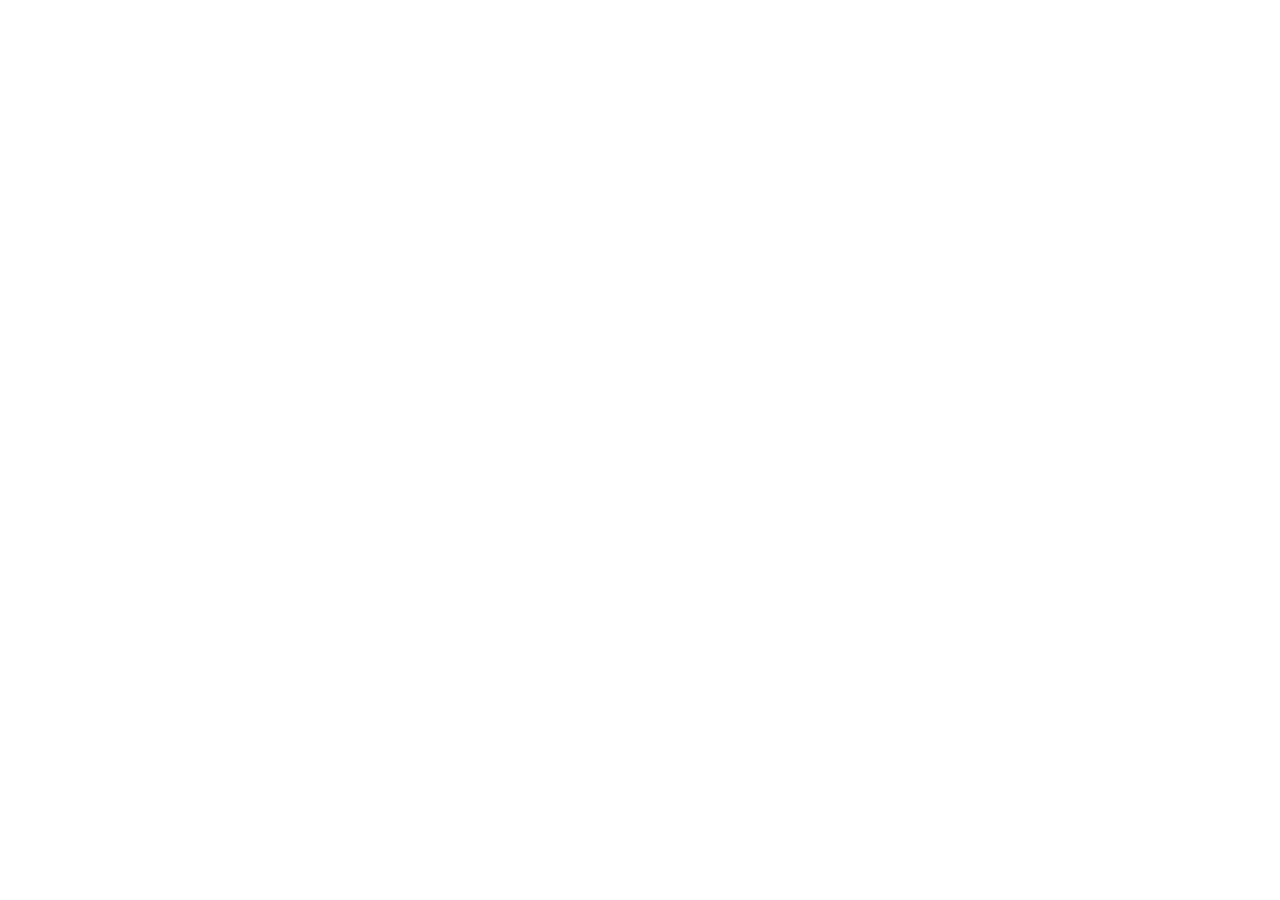
==== index.html @ f8d8f5c1 "Refactor code structure for improved readability and maintainability" ====
<!doctype html>
<html lang="ar" dir="rtl">
  <head>
    <meta charset="UTF-8" />
    <link rel="icon" type="image/svg+xml" href="/MahmoudSelmi_Portfolio/favicon.svg" />
    <meta name="viewport" content="width=device-width, initial-scale=1.0" />
    <meta
      name="description"
      content="Mahmoud Selmi — Flutter Developer building production-ready mobile apps."
    />
    <title>Mahmoud Selmi — Flutter Developer</title>
    <link rel="preconnect" href="https://fonts.googleapis.com" />
    <link rel="preconnect" href="https://fonts.gstatic.com" crossorigin />
    <link
      href="https://fonts.googleapis.com/css2?family=IBM+Plex+Sans+Arabic:wght@400;500;600;700&family=IBM+Plex+Mono:wght@400;500;600&display=swap"
      rel="stylesheet"
    />
    <script type="module" crossorigin src="/MahmoudSelmi_Portfolio/assets/index-axI7-rVk.js"></script>
    <link rel="stylesheet" crossorigin href="/MahmoudSelmi_Portfolio/assets/index-DP6s2UoB.css">
  </head>
  <body>
    <div id="root"></div>
  </body>
</html>
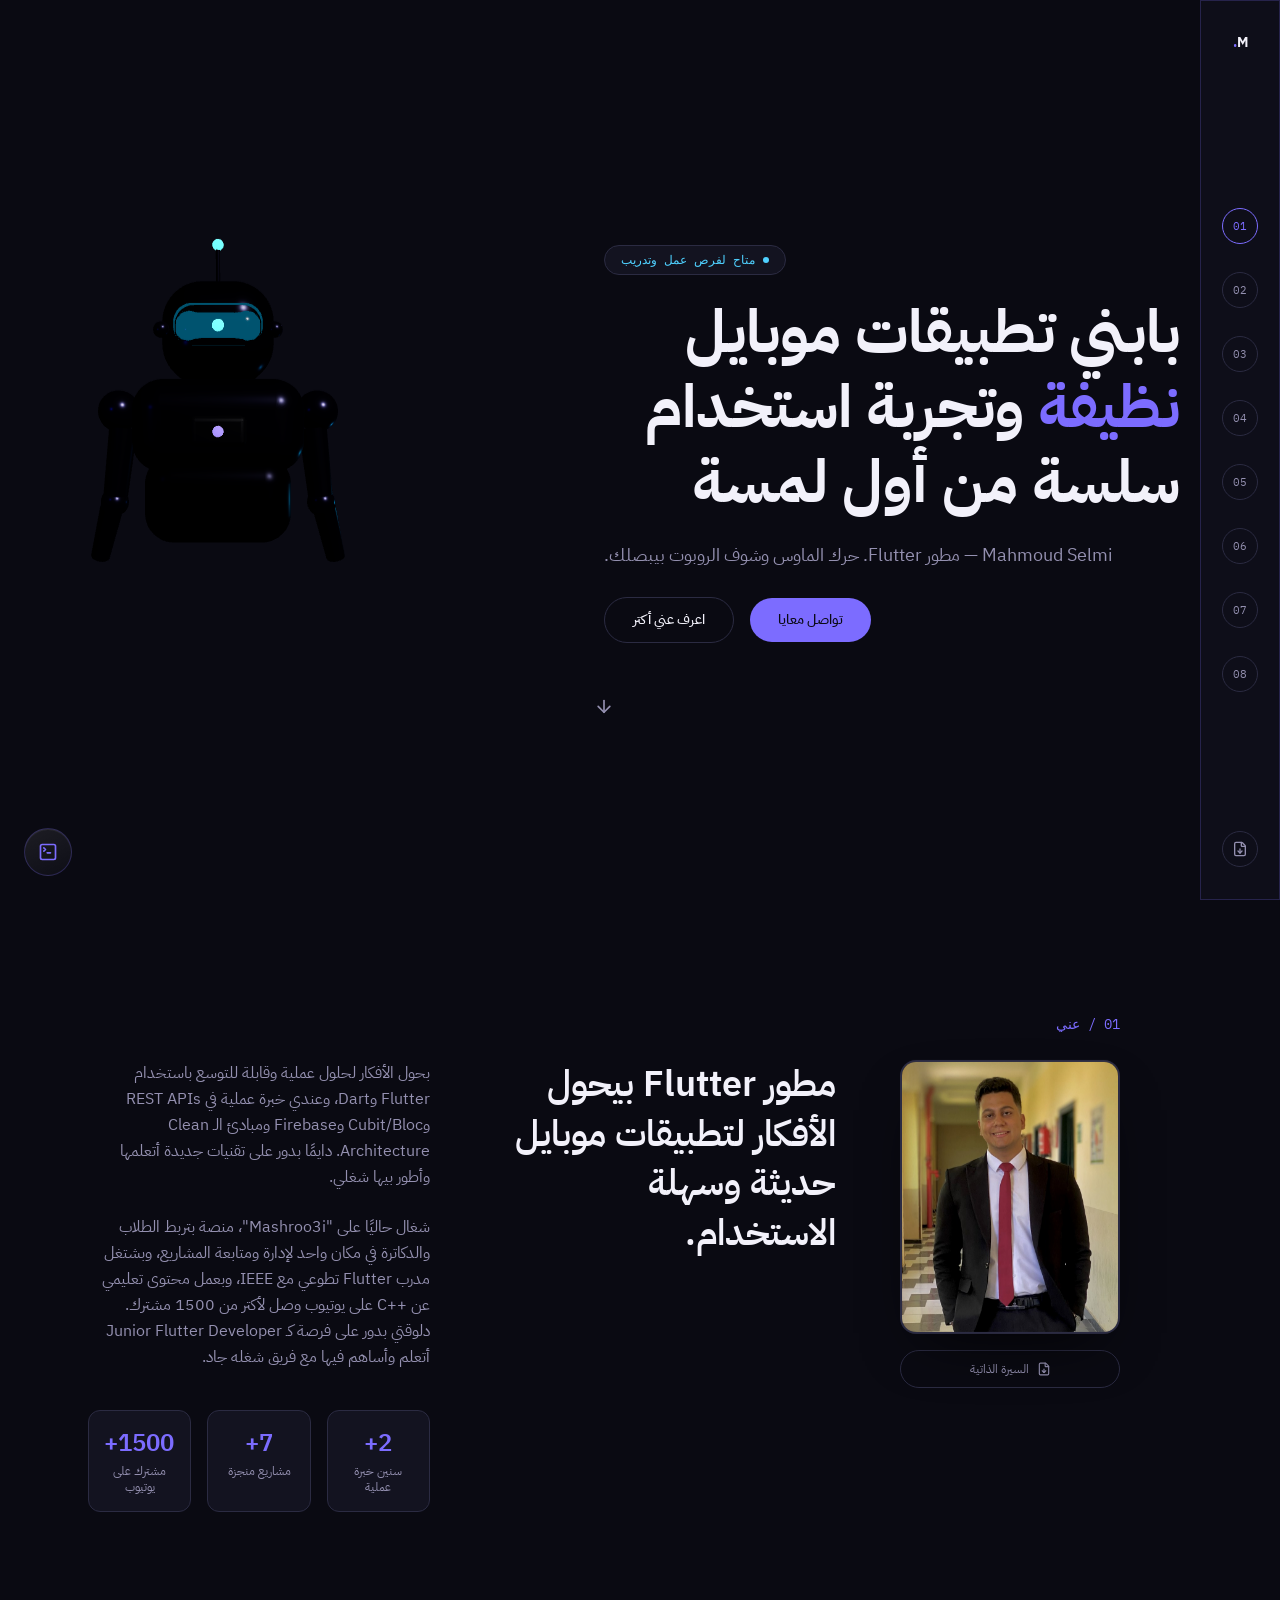
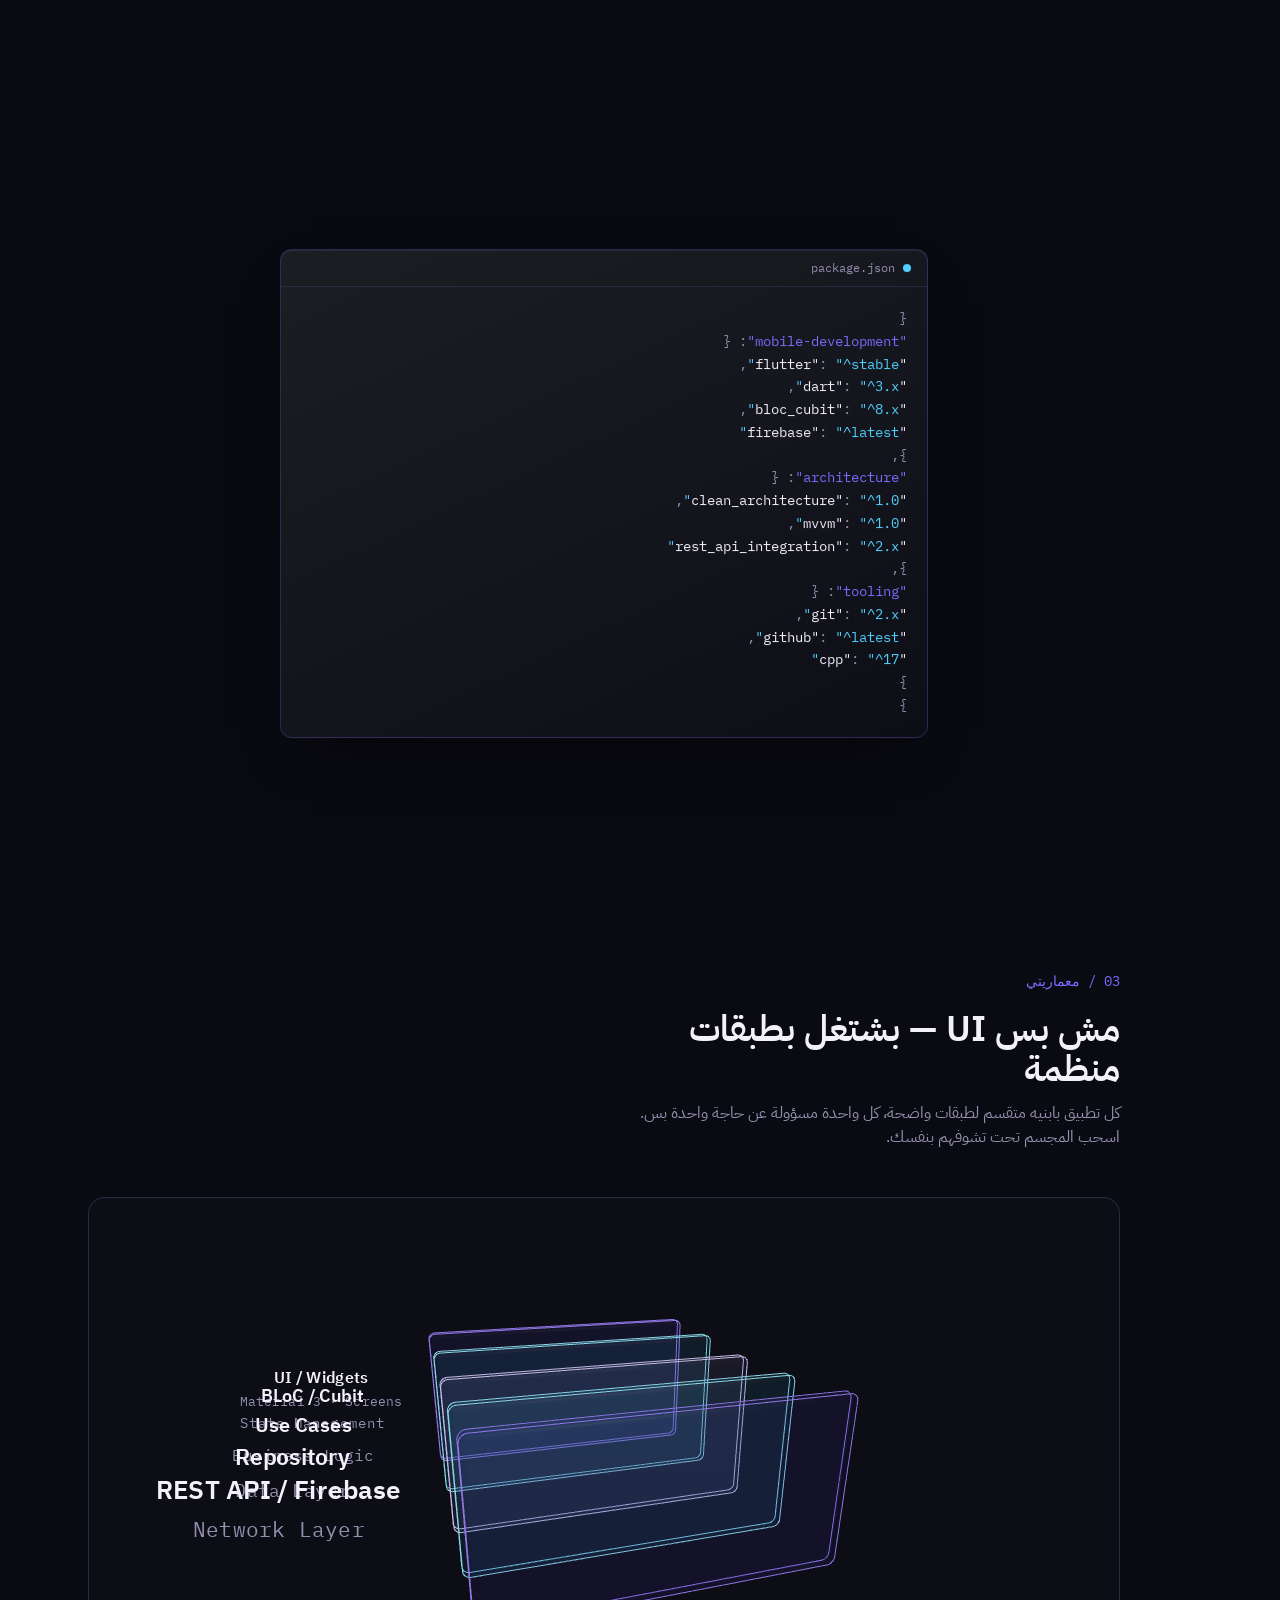
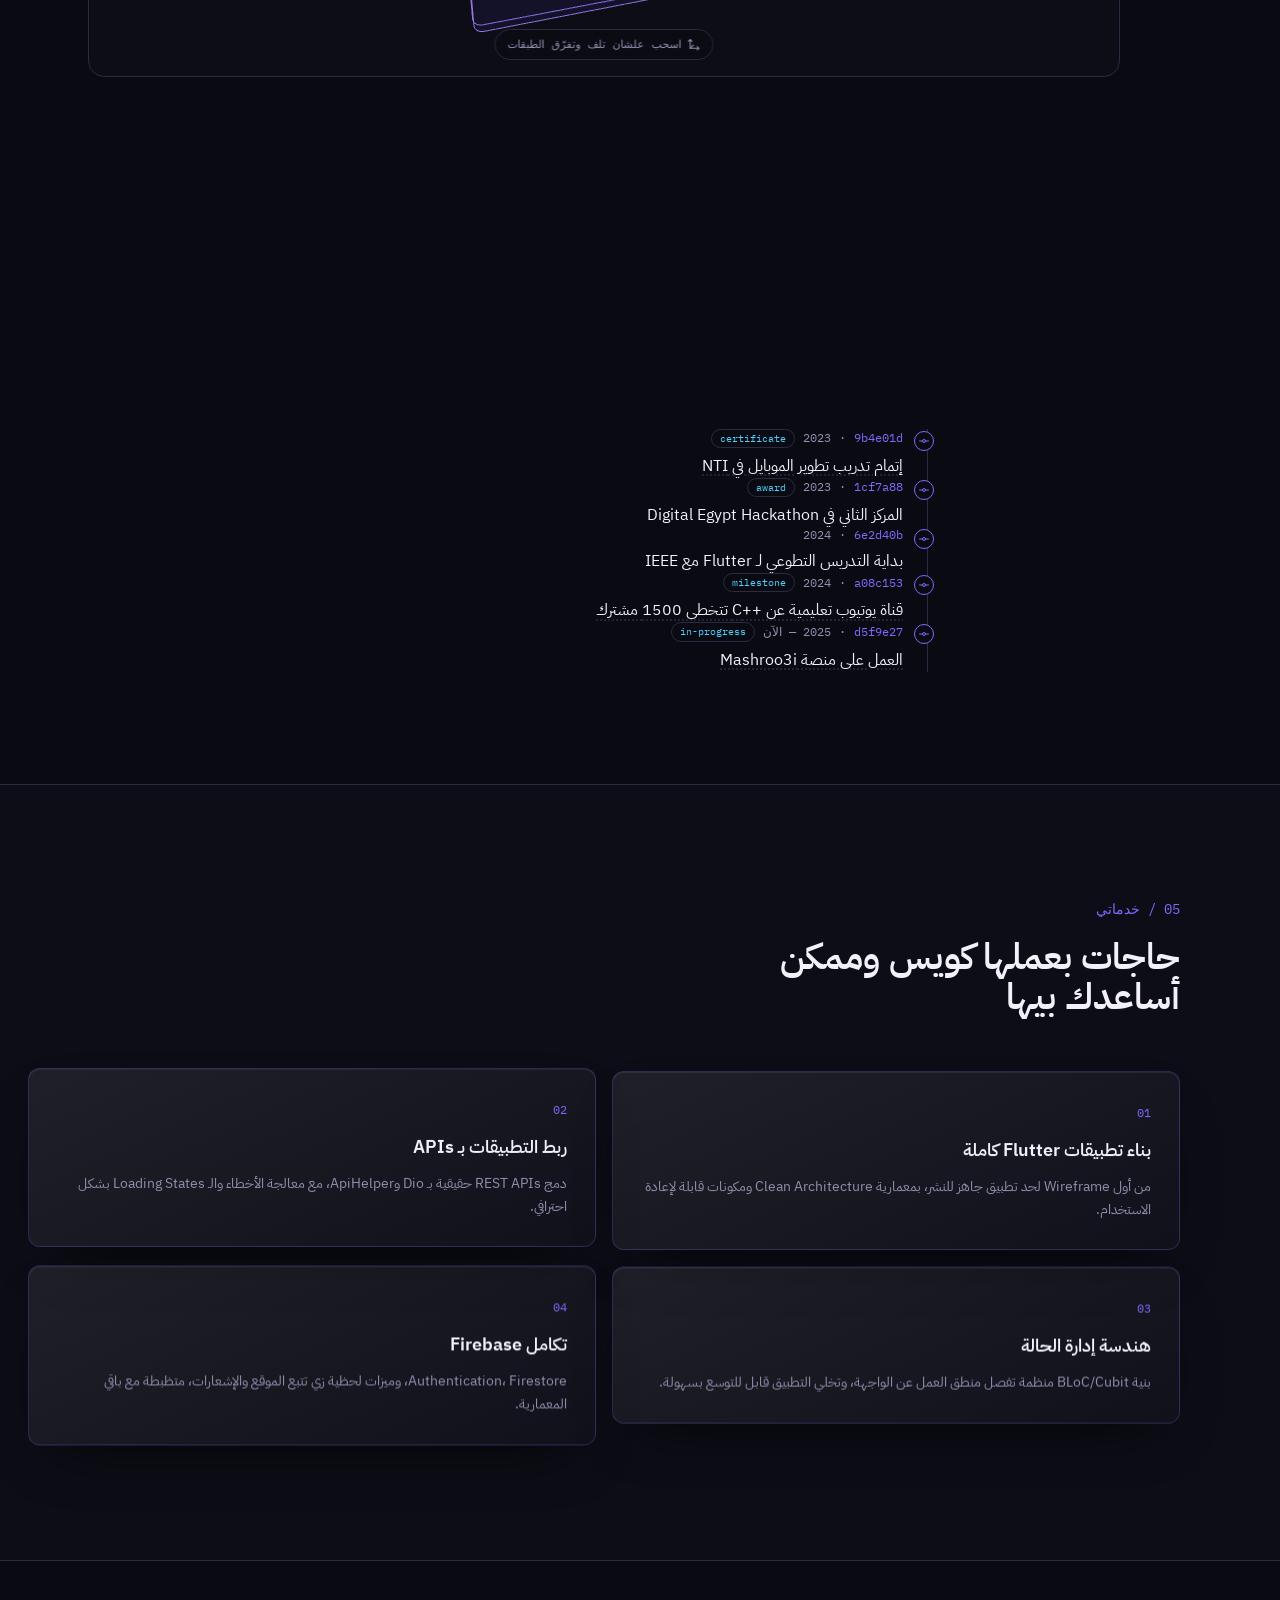
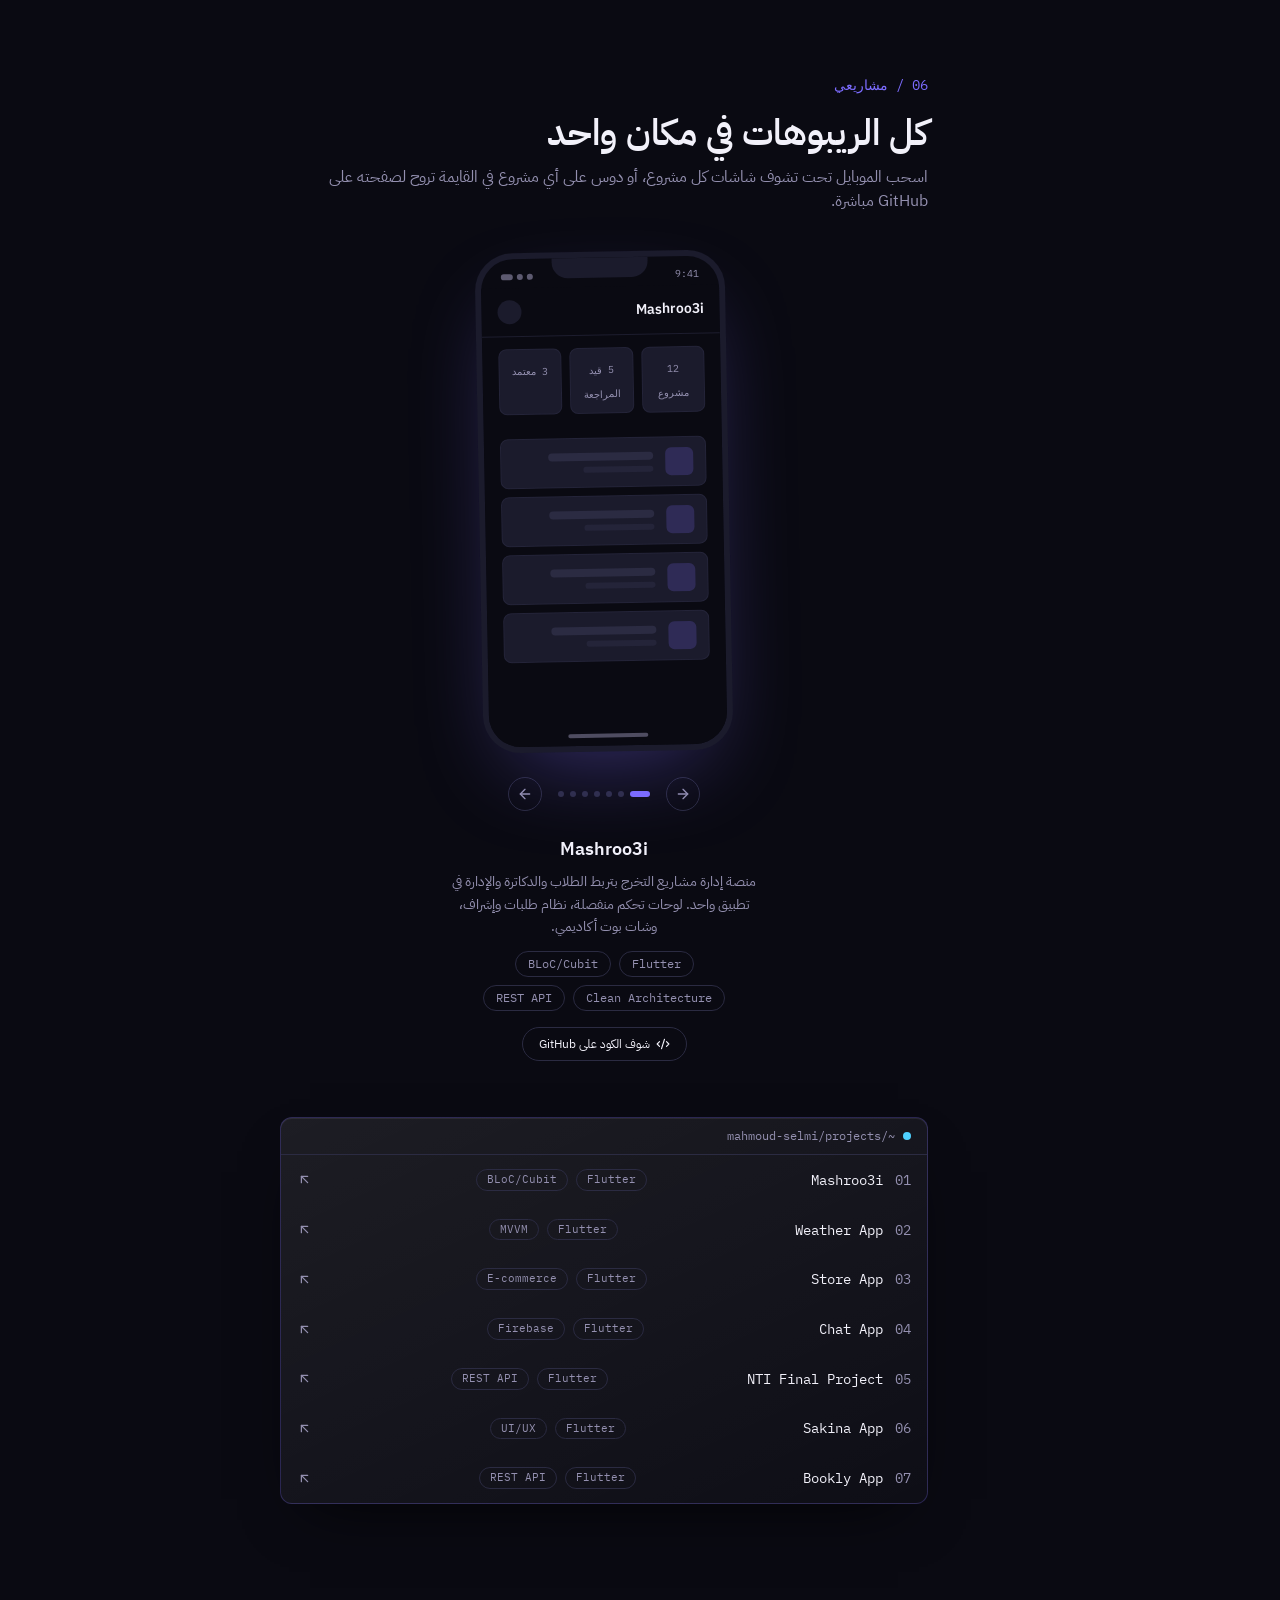
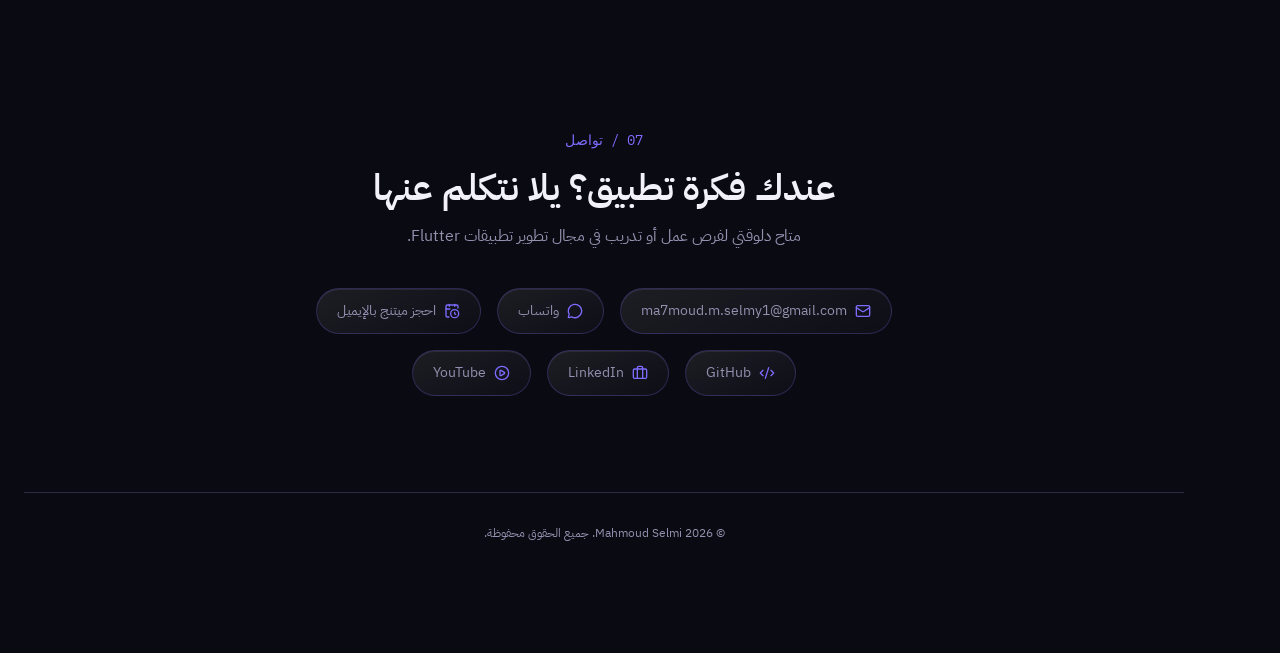
==== commit 31dcfde0: "Add Tailwind CSS styles for responsive design and utility classes" ====
--- a/index.html
+++ b/index.html
@@ -2,7 +2,7 @@
 <html lang="ar" dir="rtl">
   <head>
     <meta charset="UTF-8" />
-    <link rel="icon" type="image/svg+xml" href="/MahmoudSelmi_Portfolio/favicon.svg" />
+    <link rel="icon" type="image/svg+xml" href="./favicon.svg" />
     <meta name="viewport" content="width=device-width, initial-scale=1.0" />
     <meta
       name="description"
@@ -15,8 +15,8 @@
       href="https://fonts.googleapis.com/css2?family=IBM+Plex+Sans+Arabic:wght@400;500;600;700&family=IBM+Plex+Mono:wght@400;500;600&display=swap"
       rel="stylesheet"
     />
-    <script type="module" crossorigin src="/MahmoudSelmi_Portfolio/assets/index-axI7-rVk.js"></script>
-    <link rel="stylesheet" crossorigin href="/MahmoudSelmi_Portfolio/assets/index-DP6s2UoB.css">
+    <script type="module" crossorigin src="./assets/index-Dy1GFyb8.js"></script>
+    <link rel="stylesheet" crossorigin href="./assets/index-g5i7wtzb.css">
   </head>
   <body>
     <div id="root"></div>
--- a/assets/index-g5i7wtzb.css
+++ b/assets/index-g5i7wtzb.css
@@ -0,0 +1,2 @@
+/*! tailwindcss v4.3.3 | MIT License | https://tailwindcss.com */
+@layer properties{@supports (((-webkit-hyphens:none)) and (not (margin-trim:inline))) or ((-moz-orient:inline) and (not (color:rgb(from red r g b)))){*,:before,:after,::backdrop{--tw-translate-x:0;--tw-translate-y:0;--tw-translate-z:0;--tw-scale-x:1;--tw-scale-y:1;--tw-scale-z:1;--tw-rotate-x:initial;--tw-rotate-y:initial;--tw-rotate-z:initial;--tw-skew-x:initial;--tw-skew-y:initial;--tw-space-y-reverse:0;--tw-border-style:solid;--tw-leading:initial;--tw-font-weight:initial;--tw-shadow:0 0 #0000;--tw-shadow-color:initial;--tw-shadow-alpha:100%;--tw-inset-shadow:0 0 #0000;--tw-inset-shadow-color:initial;--tw-inset-shadow-alpha:100%;--tw-ring-color:initial;--tw-ring-shadow:0 0 #0000;--tw-inset-ring-color:initial;--tw-inset-ring-shadow:0 0 #0000;--tw-ring-inset:initial;--tw-ring-offset-width:0px;--tw-ring-offset-color:#fff;--tw-ring-offset-shadow:0 0 #0000;--tw-blur:initial;--tw-brightness:initial;--tw-contrast:initial;--tw-grayscale:initial;--tw-hue-rotate:initial;--tw-invert:initial;--tw-opacity:initial;--tw-saturate:initial;--tw-sepia:initial;--tw-drop-shadow:initial;--tw-drop-shadow-color:initial;--tw-drop-shadow-alpha:100%;--tw-drop-shadow-size:initial;--tw-backdrop-blur:initial;--tw-backdrop-brightness:initial;--tw-backdrop-contrast:initial;--tw-backdrop-grayscale:initial;--tw-backdrop-hue-rotate:initial;--tw-backdrop-invert:initial;--tw-backdrop-opacity:initial;--tw-backdrop-saturate:initial;--tw-backdrop-sepia:initial;--tw-duration:initial}}}@layer theme{:root,:host{--font-sans:-apple-system, BlinkMacSystemFont, "Segoe UI", Roboto, "Helvetica Neue", "Noto Sans", Arial, sans-serif, "Apple Color Emoji", "Segoe UI Emoji", "Segoe UI Symbol", "Noto Color Emoji";--spacing:.25rem;--container-xs:20rem;--container-md:28rem;--container-lg:32rem;--container-xl:36rem;--container-3xl:48rem;--container-6xl:72rem;--text-xs:.75rem;--text-xs--line-height:calc(1 / .75);--text-sm:.875rem;--text-sm--line-height:calc(1.25 / .875);--text-base:1rem;--text-base--line-height:calc(1.5 / 1);--text-lg:1.125rem;--text-lg--line-height:calc(1.75 / 1.125);--text-2xl:1.5rem;--text-2xl--line-height:calc(2 / 1.5);--text-3xl:1.875rem;--text-3xl--line-height:calc(2.25 / 1.875);--text-4xl:2.25rem;--text-4xl--line-height:calc(2.5 / 2.25);--text-5xl:3rem;--text-5xl--line-height:1;--text-6xl:3.75rem;--text-6xl--line-height:1;--font-weight-medium:500;--font-weight-semibold:600;--font-weight-bold:700;--leading-tight:1.25;--leading-snug:1.375;--leading-relaxed:1.625;--radius-sm:.25rem;--radius-md:.375rem;--radius-lg:.5rem;--radius-xl:.75rem;--radius-2xl:1rem;--blur-sm:8px;--default-transition-duration:.15s;--default-transition-timing-function:cubic-bezier(.4, 0, .2, 1);--default-font-family:var(--font-sans);--default-mono-font-family:"IBM Plex Mono", monospace;--color-bg:var(--color-bg);--color-surface:var(--color-surface);--color-surface-raised:var(--color-surface-raised);--color-border:var(--color-border);--color-text:var(--color-text);--color-text-muted:var(--color-text-muted);--color-accent:var(--color-accent);--color-accent-light:var(--color-accent-light);--color-signal:var(--color-signal);--font-body:"IBM Plex Sans Arabic", sans-serif}}@layer base{*,:after,:before,::backdrop{box-sizing:border-box;border:0 solid;margin:0;padding:0}::file-selector-button{box-sizing:border-box;border:0 solid;margin:0;padding:0}html,:host{-webkit-text-size-adjust:100%;tab-size:4;line-height:1.5;font-family:var(--default-font-family,-apple-system, BlinkMacSystemFont, "Segoe UI", Roboto, "Helvetica Neue", "Noto Sans", Arial, sans-serif, "Apple Color Emoji", "Segoe UI Emoji", "Segoe UI Symbol", "Noto Color Emoji");font-feature-settings:var(--default-font-feature-settings,normal);font-variation-settings:var(--default-font-variation-settings,normal);-webkit-tap-highlight-color:transparent}hr{height:0;color:inherit;border-top-width:1px}abbr:where([title]){-webkit-text-decoration:underline dotted;text-decoration:underline dotted}h1,h2,h3,h4,h5,h6{font-size:inherit;font-weight:inherit}a{color:inherit;-webkit-text-decoration:inherit;-webkit-text-decoration:inherit;-webkit-text-decoration:inherit;-webkit-text-decoration:inherit;text-decoration:inherit}b,strong{font-weight:bolder}code,kbd,samp,pre{font-family:var(--default-mono-font-family,ui-monospace, SFMono-Regular, Menlo, Monaco, Consolas, "Liberation Mono", "Courier New", monospace);font-feature-settings:var(--default-mono-font-feature-settings,normal);font-variation-settings:var(--default-mono-font-variation-settings,normal);font-size:1em}small{font-size:80%}sub,sup{vertical-align:baseline;font-size:75%;line-height:0;position:relative}sub{bottom:-.25em}sup{top:-.5em}table{text-indent:0;border-color:inherit;border-collapse:collapse}:-moz-focusring:where(:not(iframe)){outline:auto}progress{vertical-align:baseline}summary{display:list-item}ol,ul,menu{list-style:none}img,svg,video,canvas,audio,iframe,embed,object{vertical-align:middle;display:block}img,video{max-width:100%;height:auto}button,input,select,optgroup,textarea{font:inherit;font-feature-settings:inherit;font-variation-settings:inherit;letter-spacing:inherit;color:inherit;opacity:1;background-color:#0000;border-radius:0}::file-selector-button{font:inherit;font-feature-settings:inherit;font-variation-settings:inherit;letter-spacing:inherit;color:inherit;opacity:1;background-color:#0000;border-radius:0}:where(select:is([multiple],[size])) optgroup{font-weight:bolder}:where(select:is([multiple],[size])) optgroup option{padding-inline-start:20px}::file-selector-button{margin-inline-end:4px}::placeholder{opacity:1}@supports (not ((-webkit-appearance:-apple-pay-button))) or (contain-intrinsic-size:1px){::placeholder{color:currentColor}@supports (color:color-mix(in lab, red, red)){::placeholder{color:color-mix(in oklab, currentcolor 50%, transparent)}}}textarea{resize:vertical}::-webkit-search-decoration{-webkit-appearance:none}::-webkit-date-and-time-value{min-height:1lh;text-align:inherit}::-webkit-datetime-edit{display:inline-flex}::-webkit-datetime-edit-fields-wrapper{padding:0}::-webkit-datetime-edit{padding-block:0}::-webkit-datetime-edit-year-field{padding-block:0}::-webkit-datetime-edit-month-field{padding-block:0}::-webkit-datetime-edit-day-field{padding-block:0}::-webkit-datetime-edit-hour-field{padding-block:0}::-webkit-datetime-edit-minute-field{padding-block:0}::-webkit-datetime-edit-second-field{padding-block:0}::-webkit-datetime-edit-millisecond-field{padding-block:0}::-webkit-datetime-edit-meridiem-field{padding-block:0}::-webkit-calendar-picker-indicator{line-height:1}:-moz-ui-invalid{box-shadow:none}button,input:where([type=button],[type=reset],[type=submit]){appearance:button}::file-selector-button{appearance:button}::-webkit-inner-spin-button{height:auto}::-webkit-outer-spin-button{height:auto}[hidden]:where(:not([hidden=until-found])){display:none!important}}@layer components;@layer utilities{.pointer-events-none{pointer-events:none}.visible{visibility:visible}.absolute{position:absolute}.fixed{position:fixed}.relative{position:relative}.inset-0{inset:0}.inset-x-0{inset-inline:0}.inset-y-0{inset-block:0}.top-0{top:0}.top-0\.5{top:calc(var(--spacing) * .5)}.top-8{top:calc(var(--spacing) * 8)}.right-0{right:0}.right-12{right:calc(var(--spacing) * 12)}.right-\[-31px\]{right:-31px}.bottom-2{bottom:calc(var(--spacing) * 2)}.bottom-4{bottom:calc(var(--spacing) * 4)}.bottom-6{bottom:calc(var(--spacing) * 6)}.bottom-8{bottom:calc(var(--spacing) * 8)}.bottom-24{bottom:calc(var(--spacing) * 24)}.left-1\/2{left:50%}.left-6{left:calc(var(--spacing) * 6)}.z-10{z-index:10}.z-40{z-index:40}.z-50{z-index:50}.z-\[60\]{z-index:60}.mx-auto{margin-inline:auto}.mt-0\.5{margin-top:calc(var(--spacing) * .5)}.mt-1{margin-top:var(--spacing)}.mt-1\.5{margin-top:calc(var(--spacing) * 1.5)}.mt-2{margin-top:calc(var(--spacing) * 2)}.mt-3{margin-top:calc(var(--spacing) * 3)}.mt-4{margin-top:calc(var(--spacing) * 4)}.mt-5{margin-top:calc(var(--spacing) * 5)}.mt-6{margin-top:calc(var(--spacing) * 6)}.mt-7{margin-top:calc(var(--spacing) * 7)}.mt-10{margin-top:calc(var(--spacing) * 10)}.mt-12{margin-top:calc(var(--spacing) * 12)}.mt-14{margin-top:calc(var(--spacing) * 14)}.mt-24{margin-top:calc(var(--spacing) * 24)}.mb-5{margin-bottom:calc(var(--spacing) * 5)}.mb-10{margin-bottom:calc(var(--spacing) * 10)}.ml-2{margin-left:calc(var(--spacing) * 2)}.block{display:block}.flex{display:flex}.grid{display:grid}.hidden{display:none}.inline-block{display:inline-block}.inline-flex{display:inline-flex}.aspect-\[4\/5\]{aspect-ratio:4/5}.aspect-square{aspect-ratio:1}.h-1{height:var(--spacing)}.h-1\.5{height:calc(var(--spacing) * 1.5)}.h-2{height:calc(var(--spacing) * 2)}.h-2\.5{height:calc(var(--spacing) * 2.5)}.h-5{height:calc(var(--spacing) * 5)}.h-6{height:calc(var(--spacing) * 6)}.h-7{height:calc(var(--spacing) * 7)}.h-9{height:calc(var(--spacing) * 9)}.h-12{height:calc(var(--spacing) * 12)}.h-\[2px\]{height:2px}.h-\[320px\]{height:320px}.h-\[380px\]{height:380px}.h-\[420px\]{height:420px}.h-\[440px\]{height:440px}.h-\[calc\(100\%-28px\)\]{height:calc(100% - 28px)}.h-full{height:100%}.min-h-screen{min-height:100vh}.w-0\.5{width:calc(var(--spacing) * .5)}.w-1\.5{width:calc(var(--spacing) * 1.5)}.w-1\/2{width:50%}.w-1\/3{width:33.3333%}.w-2{width:calc(var(--spacing) * 2)}.w-2\.5{width:calc(var(--spacing) * 2.5)}.w-2\/3{width:66.6667%}.w-3{width:calc(var(--spacing) * 3)}.w-3\/4{width:75%}.w-5{width:calc(var(--spacing) * 5)}.w-6{width:calc(var(--spacing) * 6)}.w-7{width:calc(var(--spacing) * 7)}.w-9{width:calc(var(--spacing) * 9)}.w-12{width:calc(var(--spacing) * 12)}.w-20{width:calc(var(--spacing) * 20)}.w-24{width:calc(var(--spacing) * 24)}.w-48{width:calc(var(--spacing) * 48)}.w-52{width:calc(var(--spacing) * 52)}.w-\[220px\]{width:220px}.w-\[280px\]{width:280px}.w-\[min\(92vw\,380px\)\]{width:min(92vw,380px)}.w-full{width:100%}.max-w-3xl{max-width:var(--container-3xl)}.max-w-6xl{max-width:var(--container-6xl)}.max-w-\[260px\]{max-width:260px}.max-w-lg{max-width:var(--container-lg)}.max-w-md{max-width:var(--container-md)}.max-w-xl{max-width:var(--container-xl)}.max-w-xs{max-width:var(--container-xs)}.min-w-0{min-width:0}.flex-1{flex:1}.shrink-0{flex-shrink:0}.origin-top{transform-origin:top}.-translate-x-1\/2{--tw-translate-x:calc(calc(1 / 2 * 100%) * -1);translate:var(--tw-translate-x) var(--tw-translate-y)}.scale-y-0{--tw-scale-y:0%;scale:var(--tw-scale-x) var(--tw-scale-y)}.transform{transform:var(--tw-rotate-x,) var(--tw-rotate-y,) var(--tw-rotate-z,) var(--tw-skew-x,) var(--tw-skew-y,)}.\[cursor\:grab\],.cursor-grab{cursor:grab}.touch-none{touch-action:none}.grid-cols-2{grid-template-columns:repeat(2,minmax(0,1fr))}.grid-cols-3{grid-template-columns:repeat(3,minmax(0,1fr))}.flex-col{flex-direction:column}.flex-col-reverse{flex-direction:column-reverse}.flex-wrap{flex-wrap:wrap}.items-center{align-items:center}.justify-between{justify-content:space-between}.justify-center{justify-content:center}.justify-end{justify-content:flex-end}.justify-start{justify-content:flex-start}.gap-1{gap:var(--spacing)}.gap-1\.5{gap:calc(var(--spacing) * 1.5)}.gap-2{gap:calc(var(--spacing) * 2)}.gap-3{gap:calc(var(--spacing) * 3)}.gap-4{gap:calc(var(--spacing) * 4)}.gap-6{gap:calc(var(--spacing) * 6)}.gap-7{gap:calc(var(--spacing) * 7)}.gap-8{gap:calc(var(--spacing) * 8)}.gap-10{gap:calc(var(--spacing) * 10)}.gap-12{gap:calc(var(--spacing) * 12)}:where(.space-y-3>:not(:last-child)){--tw-space-y-reverse:0;margin-block-start:calc(calc(var(--spacing) * 3) * var(--tw-space-y-reverse));margin-block-end:calc(calc(var(--spacing) * 3) * calc(1 - var(--tw-space-y-reverse)))}.self-center{align-self:center}.truncate{text-overflow:ellipsis;white-space:nowrap;overflow:hidden}.overflow-hidden{overflow:hidden}.overflow-y-auto{overflow-y:auto}.rounded-2xl{border-radius:var(--radius-2xl)}.rounded-\[32px\]{border-radius:32px}.rounded-\[38px\]{border-radius:38px}.rounded-full{border-radius:2147483647px}.rounded-lg{border-radius:var(--radius-lg)}.rounded-md{border-radius:var(--radius-md)}.rounded-sm{border-radius:var(--radius-sm)}.rounded-xl{border-radius:var(--radius-xl)}.rounded-b-2xl{border-bottom-right-radius:var(--radius-2xl);border-bottom-left-radius:var(--radius-2xl)}.border{border-style:var(--tw-border-style);border-width:1px}.border-2{border-style:var(--tw-border-style);border-width:2px}.border-\[6px\]{border-style:var(--tw-border-style);border-width:6px}.border-y{border-block-style:var(--tw-border-style);border-block-width:1px}.border-t{border-top-style:var(--tw-border-style);border-top-width:1px}.border-r{border-right-style:var(--tw-border-style);border-right-width:1px}.border-b{border-bottom-style:var(--tw-border-style);border-bottom-width:1px}.border-accent{border-color:var(--color-accent)}.border-border,.border-border\/60{border-color:var(--color-border)}@supports (color:color-mix(in lab, red, red)){.border-border\/60{border-color:color-mix(in oklab, var(--color-border) 60%, transparent)}}.border-surface-raised{border-color:var(--color-surface-raised)}.bg-\[\#f2c55a\]{background-color:#f2c55a}.bg-\[\#f2555a\]{background-color:#f2555a}.bg-accent,.bg-accent\/15{background-color:var(--color-accent)}@supports (color:color-mix(in lab, red, red)){.bg-accent\/15{background-color:color-mix(in oklab, var(--color-accent) 15%, transparent)}}.bg-accent\/20{background-color:var(--color-accent)}@supports (color:color-mix(in lab, red, red)){.bg-accent\/20{background-color:color-mix(in oklab, var(--color-accent) 20%, transparent)}}.bg-accent\/25{background-color:var(--color-accent)}@supports (color:color-mix(in lab, red, red)){.bg-accent\/25{background-color:color-mix(in oklab, var(--color-accent) 25%, transparent)}}.bg-bg,.bg-bg\/70{background-color:var(--color-bg)}@supports (color:color-mix(in lab, red, red)){.bg-bg\/70{background-color:color-mix(in oklab, var(--color-bg) 70%, transparent)}}.bg-bg\/90{background-color:var(--color-bg)}@supports (color:color-mix(in lab, red, red)){.bg-bg\/90{background-color:color-mix(in oklab, var(--color-bg) 90%, transparent)}}.bg-bg\/95{background-color:var(--color-bg)}@supports (color:color-mix(in lab, red, red)){.bg-bg\/95{background-color:color-mix(in oklab, var(--color-bg) 95%, transparent)}}.bg-border,.bg-border\/60{background-color:var(--color-border)}@supports (color:color-mix(in lab, red, red)){.bg-border\/60{background-color:color-mix(in oklab, var(--color-border) 60%, transparent)}}.bg-signal{background-color:var(--color-signal)}.bg-surface{background-color:var(--color-surface)}.bg-surface-raised{background-color:var(--color-surface-raised)}.bg-surface\/40{background-color:var(--color-surface)}@supports (color:color-mix(in lab, red, red)){.bg-surface\/40{background-color:color-mix(in oklab, var(--color-surface) 40%, transparent)}}.bg-text-muted\/50{background-color:var(--color-text-muted)}@supports (color:color-mix(in lab, red, red)){.bg-text-muted\/50{background-color:color-mix(in oklab, var(--color-text-muted) 50%, transparent)}}.bg-text-muted\/60{background-color:var(--color-text-muted)}@supports (color:color-mix(in lab, red, red)){.bg-text-muted\/60{background-color:color-mix(in oklab, var(--color-text-muted) 60%, transparent)}}.bg-transparent{background-color:#0000}.object-cover{object-fit:cover}.object-top{object-position:top}.p-2{padding:calc(var(--spacing) * 2)}.p-2\.5{padding:calc(var(--spacing) * 2.5)}.p-4{padding:calc(var(--spacing) * 4)}.p-7{padding:calc(var(--spacing) * 7)}.px-2{padding-inline:calc(var(--spacing) * 2)}.px-2\.5{padding-inline:calc(var(--spacing) * 2.5)}.px-3{padding-inline:calc(var(--spacing) * 3)}.px-4{padding-inline:calc(var(--spacing) * 4)}.px-5{padding-inline:calc(var(--spacing) * 5)}.px-6{padding-inline:calc(var(--spacing) * 6)}.px-7{padding-inline:calc(var(--spacing) * 7)}.py-0\.5{padding-block:calc(var(--spacing) * .5)}.py-1{padding-block:var(--spacing)}.py-1\.5{padding-block:calc(var(--spacing) * 1.5)}.py-2{padding-block:calc(var(--spacing) * 2)}.py-2\.5{padding-block:calc(var(--spacing) * 2.5)}.py-3{padding-block:calc(var(--spacing) * 3)}.py-3\.5{padding-block:calc(var(--spacing) * 3.5)}.py-4{padding-block:calc(var(--spacing) * 4)}.py-5{padding-block:calc(var(--spacing) * 5)}.py-8{padding-block:calc(var(--spacing) * 8)}.py-28{padding-block:calc(var(--spacing) * 28)}.pt-2\.5{padding-top:calc(var(--spacing) * 2.5)}.pt-8{padding-top:calc(var(--spacing) * 8)}.pt-28{padding-top:calc(var(--spacing) * 28)}.pr-6{padding-right:calc(var(--spacing) * 6)}.pb-1{padding-bottom:var(--spacing)}.pb-10{padding-bottom:calc(var(--spacing) * 10)}.pb-16{padding-bottom:calc(var(--spacing) * 16)}.pl-4{padding-left:calc(var(--spacing) * 4)}.text-center{text-align:center}.font-display{font-family:IBM Plex Sans Arabic,sans-serif}.font-mono{font-family:IBM Plex Mono,monospace}.text-2xl{font-size:var(--text-2xl);line-height:var(--tw-leading,var(--text-2xl--line-height))}.text-3xl{font-size:var(--text-3xl);line-height:var(--tw-leading,var(--text-3xl--line-height))}.text-4xl{font-size:var(--text-4xl);line-height:var(--tw-leading,var(--text-4xl--line-height))}.text-base{font-size:var(--text-base);line-height:var(--tw-leading,var(--text-base--line-height))}.text-lg{font-size:var(--text-lg);line-height:var(--tw-leading,var(--text-lg--line-height))}.text-sm{font-size:var(--text-sm);line-height:var(--tw-leading,var(--text-sm--line-height))}.text-xs{font-size:var(--text-xs);line-height:var(--tw-leading,var(--text-xs--line-height))}.text-\[10px\]{font-size:10px}.text-\[11px\]{font-size:11px}.leading-relaxed{--tw-leading:var(--leading-relaxed);line-height:var(--leading-relaxed)}.leading-snug{--tw-leading:var(--leading-snug);line-height:var(--leading-snug)}.leading-tight{--tw-leading:var(--leading-tight);line-height:var(--leading-tight)}.font-bold{--tw-font-weight:var(--font-weight-bold);font-weight:var(--font-weight-bold)}.font-medium{--tw-font-weight:var(--font-weight-medium);font-weight:var(--font-weight-medium)}.font-semibold{--tw-font-weight:var(--font-weight-semibold);font-weight:var(--font-weight-semibold)}.whitespace-nowrap{white-space:nowrap}.text-accent{color:var(--color-accent)}.text-bg{color:var(--color-bg)}.text-signal{color:var(--color-signal)}.text-text{color:var(--color-text)}.text-text-muted{color:var(--color-text-muted)}.underline{text-decoration-line:underline}.decoration-border{-webkit-text-decoration-color:var(--color-border);-webkit-text-decoration-color:var(--color-border);-webkit-text-decoration-color:var(--color-border);text-decoration-color:var(--color-border)}.decoration-dotted{text-decoration-style:dotted}.underline-offset-4{text-underline-offset:4px}.opacity-0{opacity:0}.shadow-\[0_25px_60px_-25px_rgba\(0\,0\,0\,0\.85\)\]{--tw-shadow:0 25px 60px -25px var(--tw-shadow-color,#000000d9);box-shadow:var(--tw-inset-shadow), var(--tw-inset-ring-shadow), var(--tw-ring-offset-shadow), var(--tw-ring-shadow), var(--tw-shadow)}.shadow-\[0_35px_90px_-30px_rgba\(124\,108\,255\,0\.4\)\]{--tw-shadow:0 35px 90px -30px var(--tw-shadow-color,#7c6cff66);box-shadow:var(--tw-inset-shadow), var(--tw-inset-ring-shadow), var(--tw-ring-offset-shadow), var(--tw-ring-shadow), var(--tw-shadow)}.shadow-none{--tw-shadow:0 0 #0000;box-shadow:var(--tw-inset-shadow), var(--tw-inset-ring-shadow), var(--tw-ring-offset-shadow), var(--tw-ring-shadow), var(--tw-shadow)}.filter{filter:var(--tw-blur,) var(--tw-brightness,) var(--tw-contrast,) var(--tw-grayscale,) var(--tw-hue-rotate,) var(--tw-invert,) var(--tw-saturate,) var(--tw-sepia,) var(--tw-drop-shadow,)}.backdrop-blur-sm{--tw-backdrop-blur:blur(var(--blur-sm));-webkit-backdrop-filter:var(--tw-backdrop-blur,) var(--tw-backdrop-brightness,) var(--tw-backdrop-contrast,) var(--tw-backdrop-grayscale,) var(--tw-backdrop-hue-rotate,) var(--tw-backdrop-invert,) var(--tw-backdrop-opacity,) var(--tw-backdrop-saturate,) var(--tw-backdrop-sepia,);backdrop-filter:var(--tw-backdrop-blur,) var(--tw-backdrop-brightness,) var(--tw-backdrop-contrast,) var(--tw-backdrop-grayscale,) var(--tw-backdrop-hue-rotate,) var(--tw-backdrop-invert,) var(--tw-backdrop-opacity,) var(--tw-backdrop-saturate,) var(--tw-backdrop-sepia,)}.transition{transition-property:color,background-color,border-color,outline-color,text-decoration-color,fill,stroke,--tw-gradient-from,--tw-gradient-via,--tw-gradient-to,opacity,box-shadow,transform,translate,scale,rotate,filter,-webkit-backdrop-filter,backdrop-filter,display,content-visibility,overlay,pointer-events;transition-timing-function:var(--tw-ease,var(--default-transition-timing-function));transition-duration:var(--tw-duration,var(--default-transition-duration))}.transition-all{transition-property:all;transition-timing-function:var(--tw-ease,var(--default-transition-timing-function));transition-duration:var(--tw-duration,var(--default-transition-duration))}.transition-colors{transition-property:color,background-color,border-color,outline-color,text-decoration-color,fill,stroke,--tw-gradient-from,--tw-gradient-via,--tw-gradient-to;transition-timing-function:var(--tw-ease,var(--default-transition-timing-function));transition-duration:var(--tw-duration,var(--default-transition-duration))}.transition-opacity{transition-property:opacity;transition-timing-function:var(--tw-ease,var(--default-transition-timing-function));transition-duration:var(--tw-duration,var(--default-transition-duration))}.transition-shadow{transition-property:box-shadow;transition-timing-function:var(--tw-ease,var(--default-transition-timing-function));transition-duration:var(--tw-duration,var(--default-transition-duration))}.transition-transform{transition-property:transform,translate,scale,rotate;transition-timing-function:var(--tw-ease,var(--default-transition-timing-function));transition-duration:var(--tw-duration,var(--default-transition-duration))}.duration-300{--tw-duration:.3s;transition-duration:.3s}.outline-none{--tw-outline-style:none;outline-style:none}.select-none{-webkit-user-select:none;user-select:none}@media (hover:hover){.group-hover\:scale-y-100:is(:where(.group):hover *){--tw-scale-y:100%;scale:var(--tw-scale-x) var(--tw-scale-y)}.group-hover\:border-text-muted:is(:where(.group):hover *){border-color:var(--color-text-muted)}.group-hover\:text-accent:is(:where(.group):hover *){color:var(--color-accent)}.group-hover\:text-text:is(:where(.group):hover *){color:var(--color-text)}.group-hover\:opacity-100:is(:where(.group):hover *){opacity:1}}.last\:border-b-0:last-child{border-bottom-style:var(--tw-border-style);border-bottom-width:0}.last\:pb-0:last-child{padding-bottom:0}@media (hover:hover){.hover\:border-accent:hover{border-color:var(--color-accent)}.hover\:text-accent:hover{color:var(--color-accent)}.hover\:text-text:hover{color:var(--color-text)}.hover\:decoration-accent:hover{-webkit-text-decoration-color:var(--color-accent);-webkit-text-decoration-color:var(--color-accent);-webkit-text-decoration-color:var(--color-accent);text-decoration-color:var(--color-accent)}.hover\:shadow-\[0_20px_40px_-20px_rgba\(0\,0\,0\,0\.9\)\]:hover{--tw-shadow:0 20px 40px -20px var(--tw-shadow-color,#000000e6);box-shadow:var(--tw-inset-shadow), var(--tw-inset-ring-shadow), var(--tw-ring-offset-shadow), var(--tw-ring-shadow), var(--tw-shadow)}}.active\:\[cursor\:grabbing\]:active,.active\:cursor-grabbing:active{cursor:grabbing}@media (width>=40rem){.sm\:flex{display:flex}.sm\:grid-cols-2{grid-template-columns:repeat(2,minmax(0,1fr))}.sm\:flex-row{flex-direction:row}.sm\:text-5xl{font-size:var(--text-5xl);line-height:var(--tw-leading,var(--text-5xl--line-height))}}@media (width>=48rem){.md\:flex{display:flex}.md\:hidden{display:none}.md\:h-\[420px\]{height:420px}.md\:h-\[480px\]{height:480px}.md\:h-\[500px\]{height:500px}.md\:w-\[250px\]{width:250px}.md\:w-\[380px\]{width:380px}.md\:w-full{width:100%}.md\:grid-cols-2{grid-template-columns:repeat(2,minmax(0,1fr))}.md\:grid-cols-\[220px_1fr\]{grid-template-columns:220px 1fr}.md\:flex-row{flex-direction:row}.md\:items-center{align-items:center}.md\:items-end{align-items:flex-end}.md\:justify-between{justify-content:space-between}.md\:gap-8{gap:calc(var(--spacing) * 8)}.md\:gap-16{gap:calc(var(--spacing) * 16)}.md\:pr-24{padding-right:calc(var(--spacing) * 24)}.md\:text-right{text-align:right}.md\:text-4xl{font-size:var(--text-4xl);line-height:var(--tw-leading,var(--text-4xl--line-height))}.md\:text-6xl{font-size:var(--text-6xl);line-height:var(--tw-leading,var(--text-6xl--line-height))}.md\:text-lg{font-size:var(--text-lg);line-height:var(--tw-leading,var(--text-lg--line-height))}}}:root{--color-bg:#0a0a12;--color-surface:#131320;--color-surface-raised:#1b1b2c;--color-border:#2b2b42;--color-text:#f2f1fa;--color-text-muted:#9490b0;--color-accent:#7c6cff;--color-accent-light:#b8a9ff;--color-signal:#4fd1ff}html{scroll-behavior:smooth}body{background:var(--color-bg);color:var(--color-text);font-family:var(--font-body), sans-serif;position:relative;overflow-x:hidden}.ambient-glow{z-index:-1;pointer-events:none;background:radial-gradient(1100px 900px at 18% 0%, #7c6cff47, transparent 55%), radial-gradient(1000px 800px at 82% 30%, #4fd1ff38, transparent 55%), radial-gradient(1200px 1000px at 50% 65%, #b869ff29, transparent 55%), radial-gradient(900px 700px at 15% 100%, #4fd1ff2e, transparent 55%), var(--color-bg);opacity:1;position:fixed;inset:0}::selection{background:var(--color-accent);color:var(--color-bg)}::-webkit-scrollbar{width:10px}::-webkit-scrollbar-track{background:var(--color-bg)}::-webkit-scrollbar-thumb{background:linear-gradient(var(--color-accent), var(--color-signal));border:2px solid var(--color-bg);border-radius:999px}.card-surface{transition:border-color .25s,background-color .25s,box-shadow .25s}.card-surface:hover{border-color:var(--color-accent);box-shadow:0 0 0 1px #7c6cff47,0 20px 50px -25px #7c6cff66}.glass{-webkit-backdrop-filter:blur(22px)saturate(150%);background:linear-gradient(155deg,#ffffff14,#ffffff05);border:1px solid #7c6cff40;transition:border-color .3s,box-shadow .3s;box-shadow:inset 0 1px #ffffff12,0 25px 60px -30px #000000e6}.glass:hover{border-color:#4fd1ff8c;box-shadow:inset 0 1px #ffffff17,0 0 0 1px #7c6cff59,0 30px 70px -30px #7c6cff73}.glass-light{-webkit-backdrop-filter:blur(8px);background:#1313208c;border:1px solid #7c6cff38}.text-gradient-luxury{background:linear-gradient(100deg, var(--color-accent-light), var(--color-accent) 45%, var(--color-signal));color:#0000;-webkit-background-clip:text;background-clip:text}@media (prefers-reduced-motion:reduce){html{scroll-behavior:auto}*,:before,:after{scroll-behavior:auto!important;transition-duration:.01ms!important;animation-duration:.01ms!important;animation-iteration-count:1!important}}@property --tw-translate-x{syntax:"*";inherits:false;initial-value:0}@property --tw-translate-y{syntax:"*";inherits:false;initial-value:0}@property --tw-translate-z{syntax:"*";inherits:false;initial-value:0}@property --tw-scale-x{syntax:"*";inherits:false;initial-value:1}@property --tw-scale-y{syntax:"*";inherits:false;initial-value:1}@property --tw-scale-z{syntax:"*";inherits:false;initial-value:1}@property --tw-rotate-x{syntax:"*";inherits:false}@property --tw-rotate-y{syntax:"*";inherits:false}@property --tw-rotate-z{syntax:"*";inherits:false}@property --tw-skew-x{syntax:"*";inherits:false}@property --tw-skew-y{syntax:"*";inherits:false}@property --tw-space-y-reverse{syntax:"*";inherits:false;initial-value:0}@property --tw-border-style{syntax:"*";inherits:false;initial-value:solid}@property --tw-leading{syntax:"*";inherits:false}@property --tw-font-weight{syntax:"*";inherits:false}@property --tw-shadow{syntax:"*";inherits:false;initial-value:0 0 #0000}@property --tw-shadow-color{syntax:"*";inherits:false}@property --tw-shadow-alpha{syntax:"<percentage>";inherits:false;initial-value:100%}@property --tw-inset-shadow{syntax:"*";inherits:false;initial-value:0 0 #0000}@property --tw-inset-shadow-color{syntax:"*";inherits:false}@property --tw-inset-shadow-alpha{syntax:"<percentage>";inherits:false;initial-value:100%}@property --tw-ring-color{syntax:"*";inherits:false}@property --tw-ring-shadow{syntax:"*";inherits:false;initial-value:0 0 #0000}@property --tw-inset-ring-color{syntax:"*";inherits:false}@property --tw-inset-ring-shadow{syntax:"*";inherits:false;initial-value:0 0 #0000}@property --tw-ring-inset{syntax:"*";inherits:false}@property --tw-ring-offset-width{syntax:"<length>";inherits:false;initial-value:0}@property --tw-ring-offset-color{syntax:"*";inherits:false;initial-value:#fff}@property --tw-ring-offset-shadow{syntax:"*";inherits:false;initial-value:0 0 #0000}@property --tw-blur{syntax:"*";inherits:false}@property --tw-brightness{syntax:"*";inherits:false}@property --tw-contrast{syntax:"*";inherits:false}@property --tw-grayscale{syntax:"*";inherits:false}@property --tw-hue-rotate{syntax:"*";inherits:false}@property --tw-invert{syntax:"*";inherits:false}@property --tw-opacity{syntax:"*";inherits:false}@property --tw-saturate{syntax:"*";inherits:false}@property --tw-sepia{syntax:"*";inherits:false}@property --tw-drop-shadow{syntax:"*";inherits:false}@property --tw-drop-shadow-color{syntax:"*";inherits:false}@property --tw-drop-shadow-alpha{syntax:"<percentage>";inherits:false;initial-value:100%}@property --tw-drop-shadow-size{syntax:"*";inherits:false}@property --tw-backdrop-blur{syntax:"*";inherits:false}@property --tw-backdrop-brightness{syntax:"*";inherits:false}@property --tw-backdrop-contrast{syntax:"*";inherits:false}@property --tw-backdrop-grayscale{syntax:"*";inherits:false}@property --tw-backdrop-hue-rotate{syntax:"*";inherits:false}@property --tw-backdrop-invert{syntax:"*";inherits:false}@property --tw-backdrop-opacity{syntax:"*";inherits:false}@property --tw-backdrop-saturate{syntax:"*";inherits:false}@property --tw-backdrop-sepia{syntax:"*";inherits:false}@property --tw-duration{syntax:"*";inherits:false}
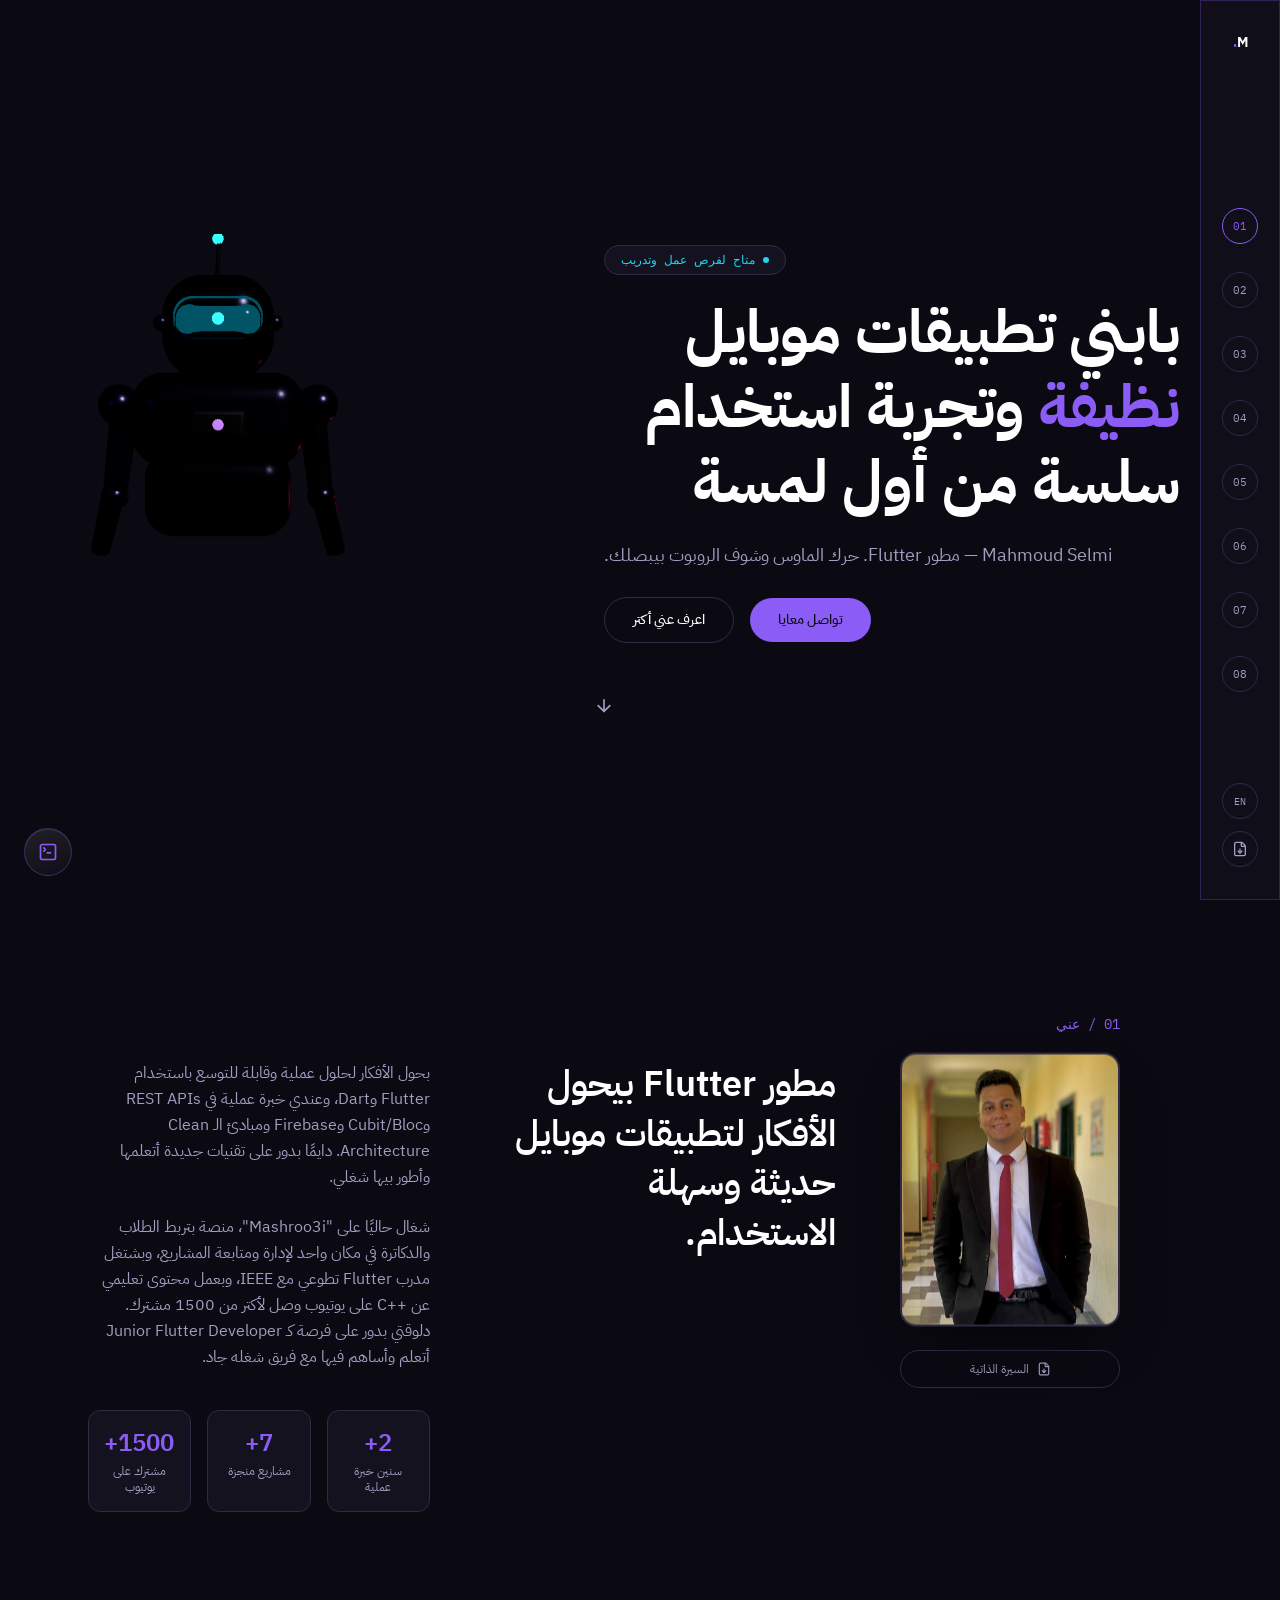
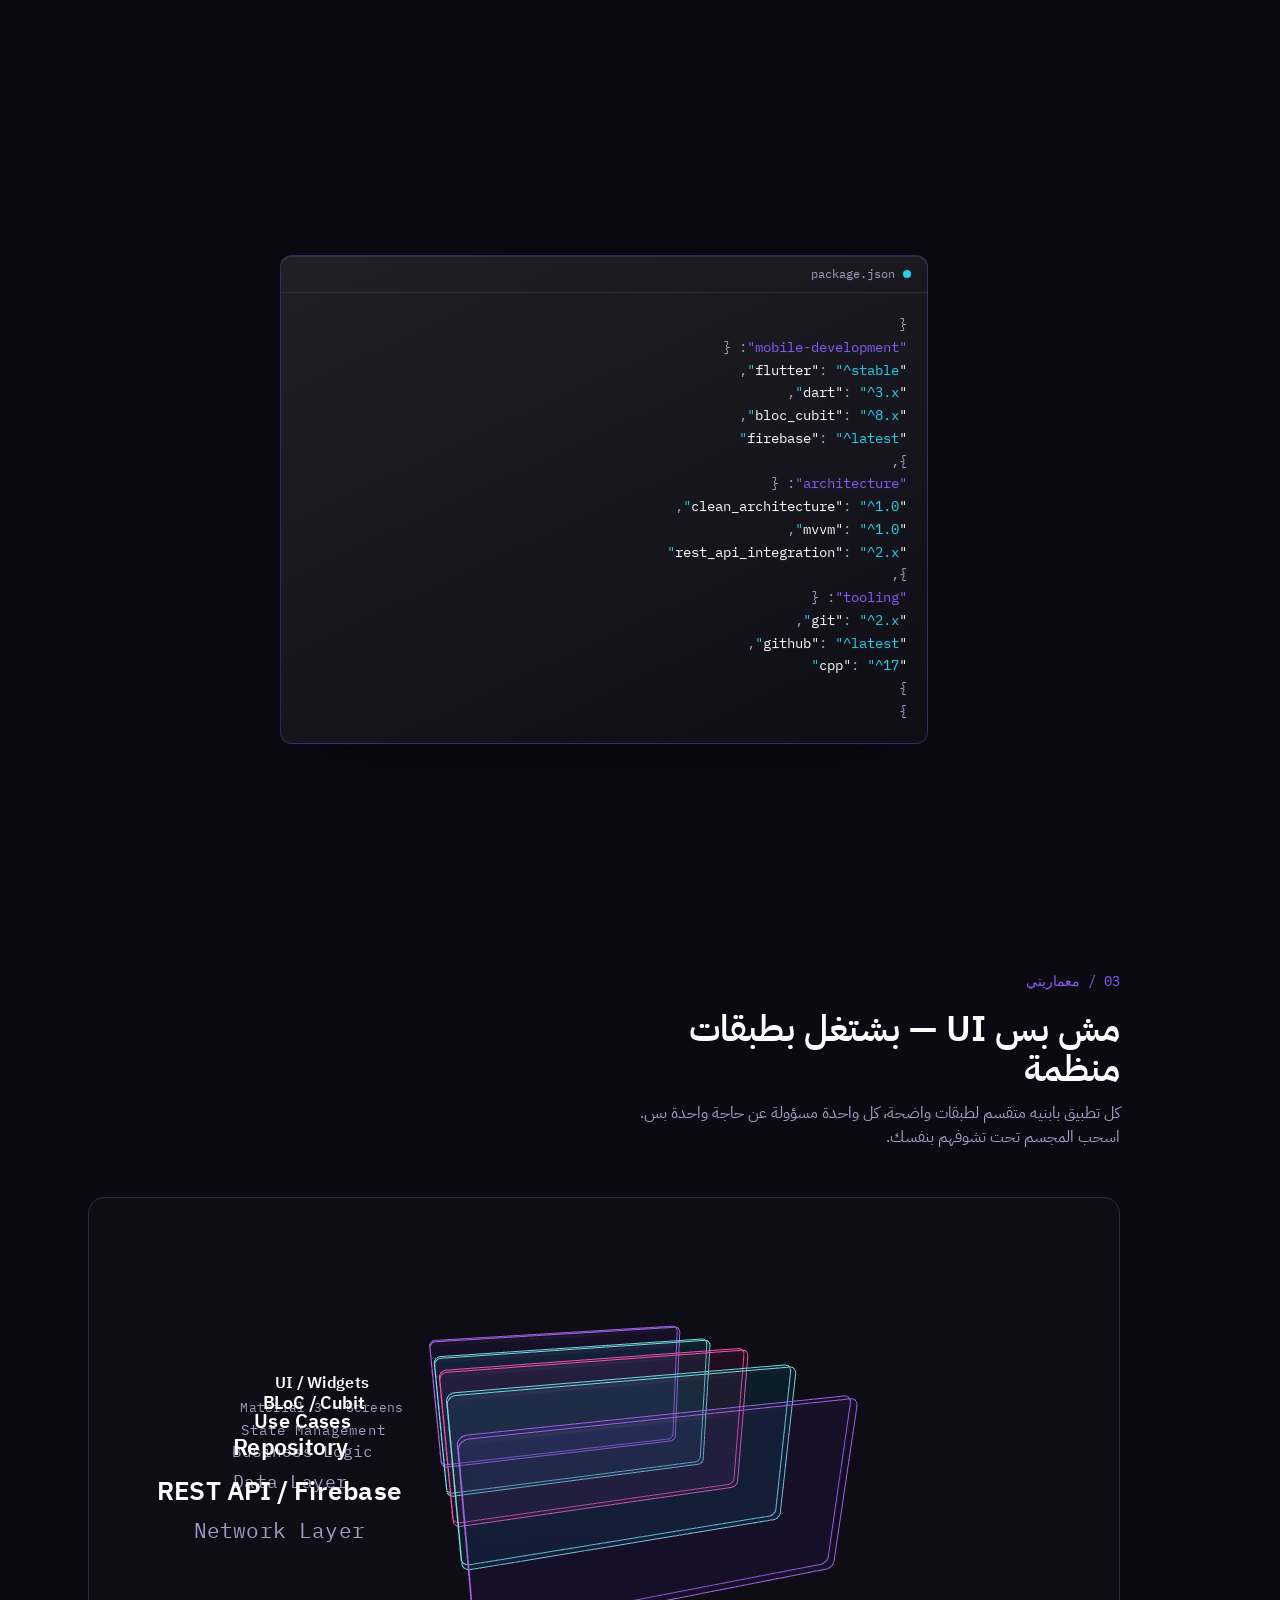
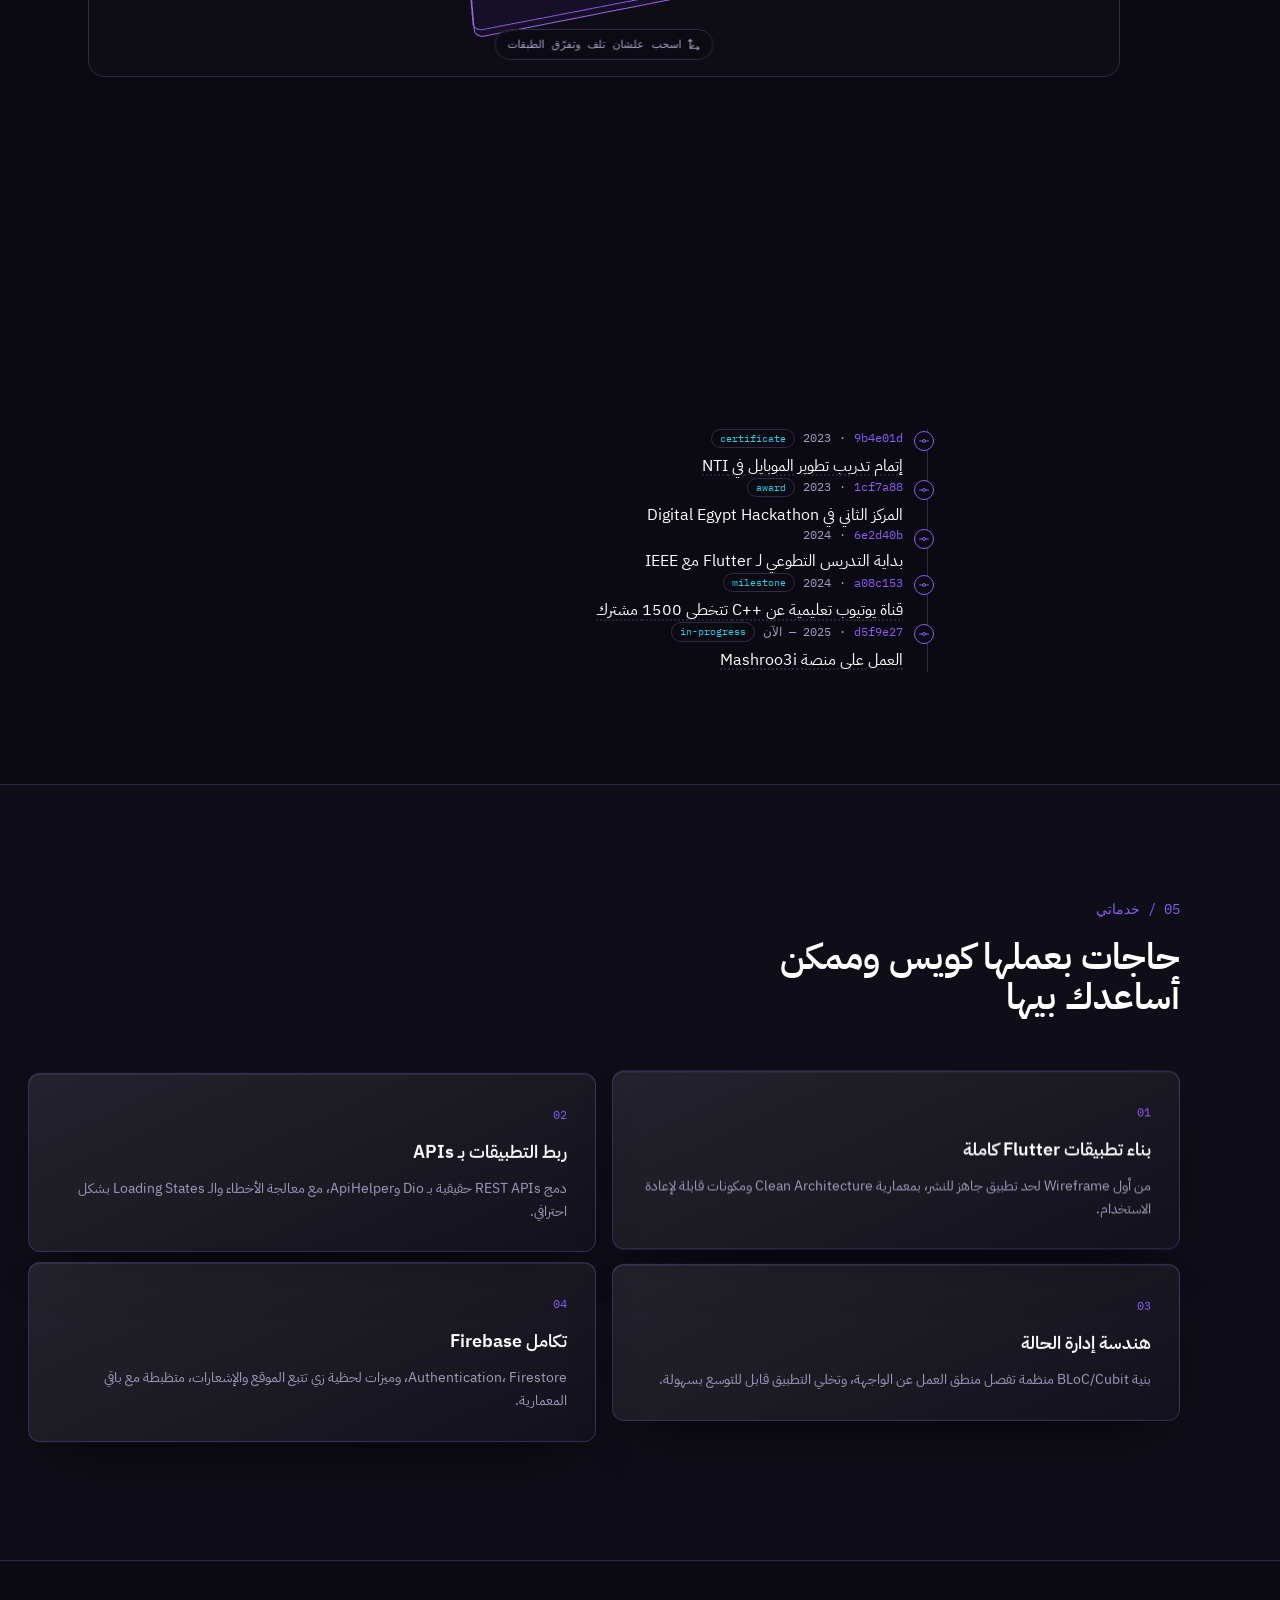
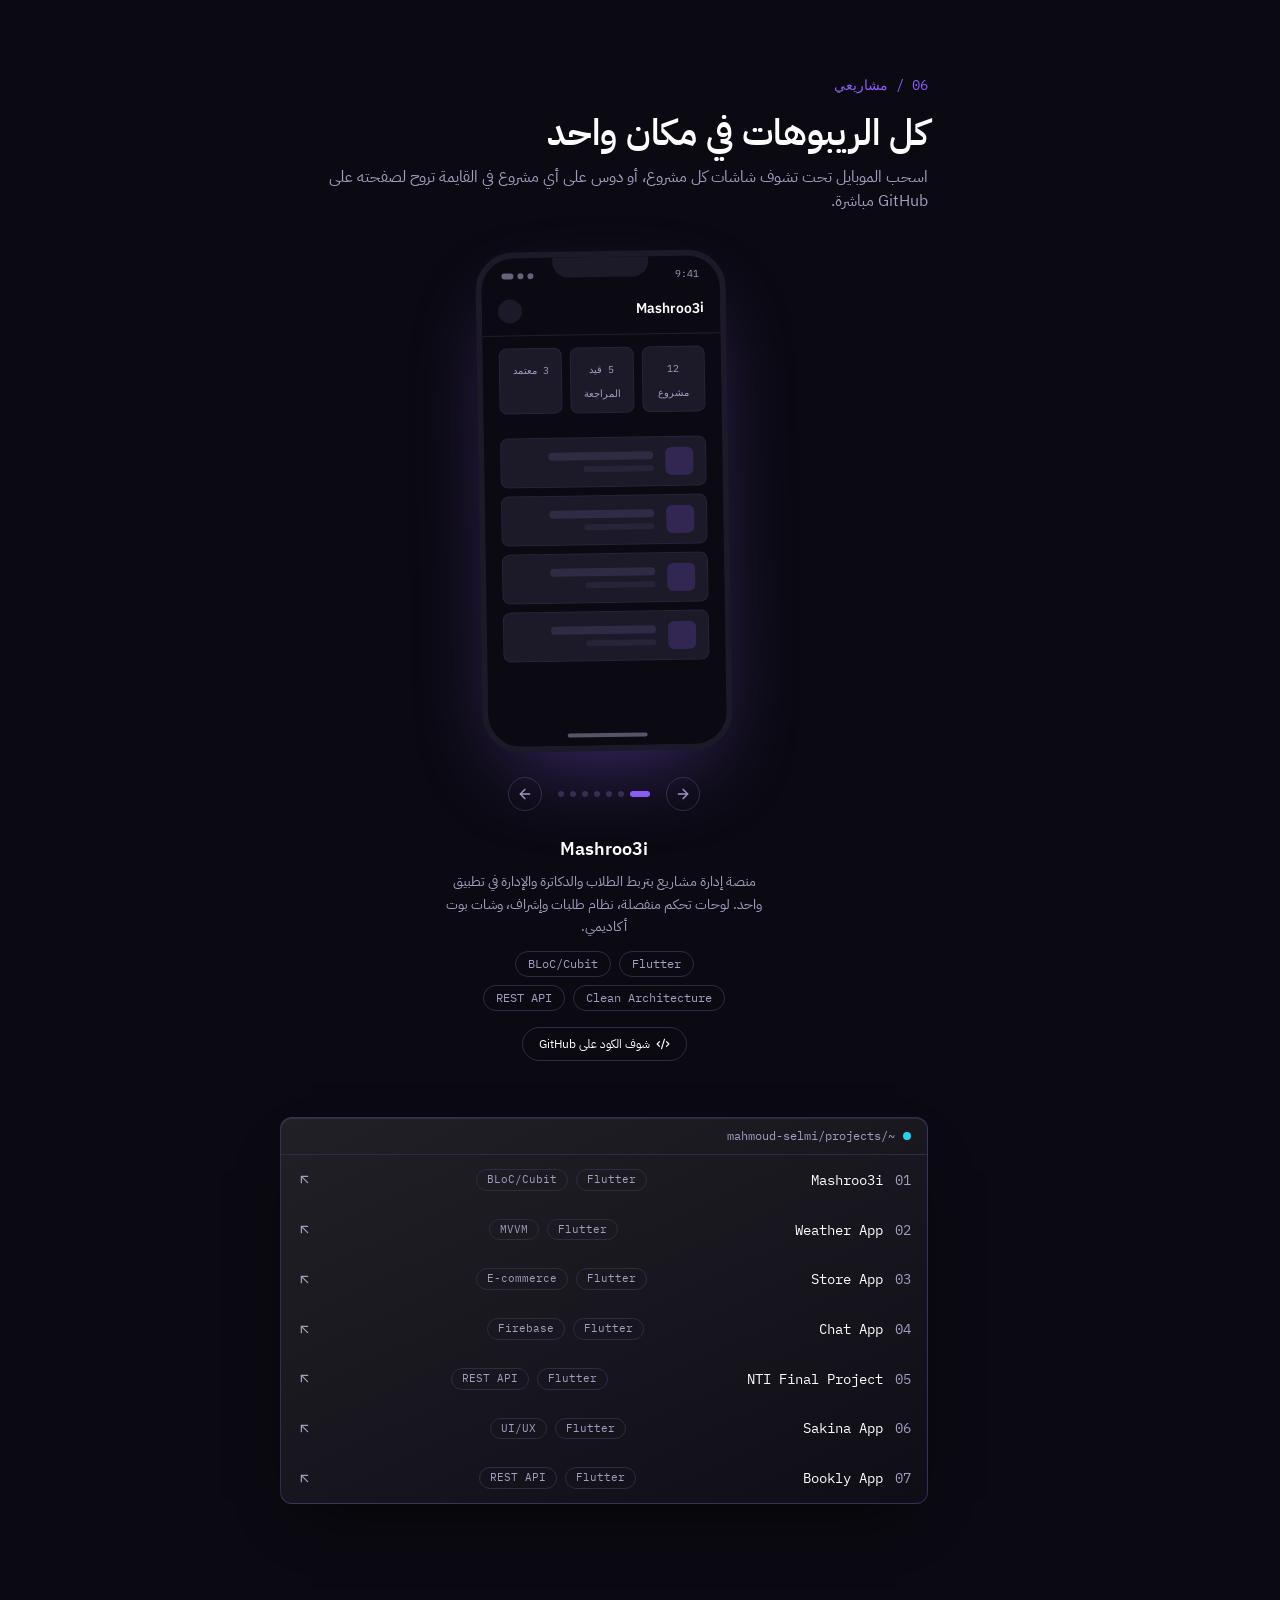
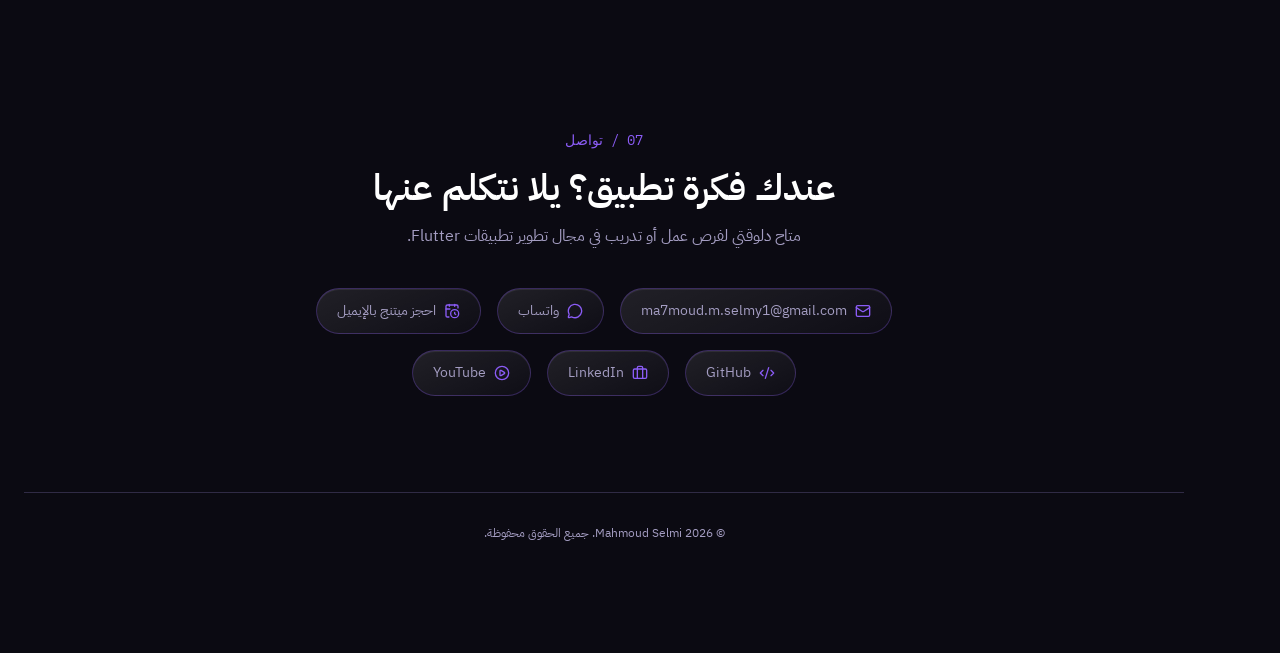
==== commit 31e19f2c: "Add Tailwind CSS styles for responsive design and theming" ====
--- a/index.html
+++ b/index.html
@@ -15,8 +15,8 @@
       href="https://fonts.googleapis.com/css2?family=IBM+Plex+Sans+Arabic:wght@400;500;600;700&family=IBM+Plex+Mono:wght@400;500;600&display=swap"
       rel="stylesheet"
     />
-    <script type="module" crossorigin src="./assets/index-Dy1GFyb8.js"></script>
-    <link rel="stylesheet" crossorigin href="./assets/index-g5i7wtzb.css">
+    <script type="module" crossorigin src="./assets/index-CmRdidft.js"></script>
+    <link rel="stylesheet" crossorigin href="./assets/index-CnQeg-SZ.css">
   </head>
   <body>
     <div id="root"></div>
--- a/assets/index-CnQeg-SZ.css
+++ b/assets/index-CnQeg-SZ.css
@@ -0,0 +1,2 @@
+/*! tailwindcss v4.3.3 | MIT License | https://tailwindcss.com */
+@layer properties{@supports (((-webkit-hyphens:none)) and (not (margin-trim:inline))) or ((-moz-orient:inline) and (not (color:rgb(from red r g b)))){*,:before,:after,::backdrop{--tw-translate-x:0;--tw-translate-y:0;--tw-translate-z:0;--tw-scale-x:1;--tw-scale-y:1;--tw-scale-z:1;--tw-rotate-x:initial;--tw-rotate-y:initial;--tw-rotate-z:initial;--tw-skew-x:initial;--tw-skew-y:initial;--tw-space-y-reverse:0;--tw-border-style:solid;--tw-leading:initial;--tw-font-weight:initial;--tw-shadow:0 0 #0000;--tw-shadow-color:initial;--tw-shadow-alpha:100%;--tw-inset-shadow:0 0 #0000;--tw-inset-shadow-color:initial;--tw-inset-shadow-alpha:100%;--tw-ring-color:initial;--tw-ring-shadow:0 0 #0000;--tw-inset-ring-color:initial;--tw-inset-ring-shadow:0 0 #0000;--tw-ring-inset:initial;--tw-ring-offset-width:0px;--tw-ring-offset-color:#fff;--tw-ring-offset-shadow:0 0 #0000;--tw-blur:initial;--tw-brightness:initial;--tw-contrast:initial;--tw-grayscale:initial;--tw-hue-rotate:initial;--tw-invert:initial;--tw-opacity:initial;--tw-saturate:initial;--tw-sepia:initial;--tw-drop-shadow:initial;--tw-drop-shadow-color:initial;--tw-drop-shadow-alpha:100%;--tw-drop-shadow-size:initial;--tw-backdrop-blur:initial;--tw-backdrop-brightness:initial;--tw-backdrop-contrast:initial;--tw-backdrop-grayscale:initial;--tw-backdrop-hue-rotate:initial;--tw-backdrop-invert:initial;--tw-backdrop-opacity:initial;--tw-backdrop-saturate:initial;--tw-backdrop-sepia:initial;--tw-duration:initial}}}@layer theme{:root,:host{--font-sans:-apple-system, BlinkMacSystemFont, "Segoe UI", Roboto, "Helvetica Neue", "Noto Sans", Arial, sans-serif, "Apple Color Emoji", "Segoe UI Emoji", "Segoe UI Symbol", "Noto Color Emoji";--spacing:.25rem;--container-xs:20rem;--container-md:28rem;--container-lg:32rem;--container-xl:36rem;--container-3xl:48rem;--container-6xl:72rem;--text-xs:.75rem;--text-xs--line-height:calc(1 / .75);--text-sm:.875rem;--text-sm--line-height:calc(1.25 / .875);--text-base:1rem;--text-base--line-height:calc(1.5 / 1);--text-lg:1.125rem;--text-lg--line-height:calc(1.75 / 1.125);--text-2xl:1.5rem;--text-2xl--line-height:calc(2 / 1.5);--text-3xl:1.875rem;--text-3xl--line-height:calc(2.25 / 1.875);--text-4xl:2.25rem;--text-4xl--line-height:calc(2.5 / 2.25);--text-5xl:3rem;--text-5xl--line-height:1;--text-6xl:3.75rem;--text-6xl--line-height:1;--font-weight-medium:500;--font-weight-semibold:600;--font-weight-bold:700;--leading-tight:1.25;--leading-snug:1.375;--leading-relaxed:1.625;--radius-sm:.25rem;--radius-md:.375rem;--radius-lg:.5rem;--radius-xl:.75rem;--radius-2xl:1rem;--blur-sm:8px;--default-transition-duration:.15s;--default-transition-timing-function:cubic-bezier(.4, 0, .2, 1);--default-font-family:var(--font-sans);--default-mono-font-family:"IBM Plex Mono", monospace;--color-bg:var(--color-bg);--color-surface:var(--color-surface);--color-surface-raised:var(--color-surface-raised);--color-border:var(--color-border);--color-text:var(--color-text);--color-text-muted:var(--color-text-muted);--color-accent:var(--color-accent);--color-accent-light:var(--color-accent-light);--color-signal:var(--color-signal);--font-body:"IBM Plex Sans Arabic", sans-serif}}@layer base{*,:after,:before,::backdrop{box-sizing:border-box;border:0 solid;margin:0;padding:0}::file-selector-button{box-sizing:border-box;border:0 solid;margin:0;padding:0}html,:host{-webkit-text-size-adjust:100%;tab-size:4;line-height:1.5;font-family:var(--default-font-family,-apple-system, BlinkMacSystemFont, "Segoe UI", Roboto, "Helvetica Neue", "Noto Sans", Arial, sans-serif, "Apple Color Emoji", "Segoe UI Emoji", "Segoe UI Symbol", "Noto Color Emoji");font-feature-settings:var(--default-font-feature-settings,normal);font-variation-settings:var(--default-font-variation-settings,normal);-webkit-tap-highlight-color:transparent}hr{height:0;color:inherit;border-top-width:1px}abbr:where([title]){-webkit-text-decoration:underline dotted;text-decoration:underline dotted}h1,h2,h3,h4,h5,h6{font-size:inherit;font-weight:inherit}a{color:inherit;-webkit-text-decoration:inherit;-webkit-text-decoration:inherit;-webkit-text-decoration:inherit;-webkit-text-decoration:inherit;text-decoration:inherit}b,strong{font-weight:bolder}code,kbd,samp,pre{font-family:var(--default-mono-font-family,ui-monospace, SFMono-Regular, Menlo, Monaco, Consolas, "Liberation Mono", "Courier New", monospace);font-feature-settings:var(--default-mono-font-feature-settings,normal);font-variation-settings:var(--default-mono-font-variation-settings,normal);font-size:1em}small{font-size:80%}sub,sup{vertical-align:baseline;font-size:75%;line-height:0;position:relative}sub{bottom:-.25em}sup{top:-.5em}table{text-indent:0;border-color:inherit;border-collapse:collapse}:-moz-focusring:where(:not(iframe)){outline:auto}progress{vertical-align:baseline}summary{display:list-item}ol,ul,menu{list-style:none}img,svg,video,canvas,audio,iframe,embed,object{vertical-align:middle;display:block}img,video{max-width:100%;height:auto}button,input,select,optgroup,textarea{font:inherit;font-feature-settings:inherit;font-variation-settings:inherit;letter-spacing:inherit;color:inherit;opacity:1;background-color:#0000;border-radius:0}::file-selector-button{font:inherit;font-feature-settings:inherit;font-variation-settings:inherit;letter-spacing:inherit;color:inherit;opacity:1;background-color:#0000;border-radius:0}:where(select:is([multiple],[size])) optgroup{font-weight:bolder}:where(select:is([multiple],[size])) optgroup option{padding-inline-start:20px}::file-selector-button{margin-inline-end:4px}::placeholder{opacity:1}@supports (not ((-webkit-appearance:-apple-pay-button))) or (contain-intrinsic-size:1px){::placeholder{color:currentColor}@supports (color:color-mix(in lab, red, red)){::placeholder{color:color-mix(in oklab, currentcolor 50%, transparent)}}}textarea{resize:vertical}::-webkit-search-decoration{-webkit-appearance:none}::-webkit-date-and-time-value{min-height:1lh;text-align:inherit}::-webkit-datetime-edit{display:inline-flex}::-webkit-datetime-edit-fields-wrapper{padding:0}::-webkit-datetime-edit{padding-block:0}::-webkit-datetime-edit-year-field{padding-block:0}::-webkit-datetime-edit-month-field{padding-block:0}::-webkit-datetime-edit-day-field{padding-block:0}::-webkit-datetime-edit-hour-field{padding-block:0}::-webkit-datetime-edit-minute-field{padding-block:0}::-webkit-datetime-edit-second-field{padding-block:0}::-webkit-datetime-edit-millisecond-field{padding-block:0}::-webkit-datetime-edit-meridiem-field{padding-block:0}::-webkit-calendar-picker-indicator{line-height:1}:-moz-ui-invalid{box-shadow:none}button,input:where([type=button],[type=reset],[type=submit]){appearance:button}::file-selector-button{appearance:button}::-webkit-inner-spin-button{height:auto}::-webkit-outer-spin-button{height:auto}[hidden]:where(:not([hidden=until-found])){display:none!important}}@layer components;@layer utilities{.pointer-events-none{pointer-events:none}.visible{visibility:visible}.absolute{position:absolute}.fixed{position:fixed}.relative{position:relative}.inset-0{inset:0}.inset-x-0{inset-inline:0}.inset-y-0{inset-block:0}.top-0{top:0}.top-0\.5{top:calc(var(--spacing) * .5)}.top-8{top:calc(var(--spacing) * 8)}.right-0{right:0}.right-12{right:calc(var(--spacing) * 12)}.right-\[-31px\]{right:-31px}.bottom-2{bottom:calc(var(--spacing) * 2)}.bottom-4{bottom:calc(var(--spacing) * 4)}.bottom-6{bottom:calc(var(--spacing) * 6)}.bottom-8{bottom:calc(var(--spacing) * 8)}.bottom-20{bottom:calc(var(--spacing) * 20)}.bottom-24{bottom:calc(var(--spacing) * 24)}.left-1\/2{left:50%}.left-6{left:calc(var(--spacing) * 6)}.z-10{z-index:10}.z-40{z-index:40}.z-50{z-index:50}.z-\[60\]{z-index:60}.mx-auto{margin-inline:auto}.mt-0\.5{margin-top:calc(var(--spacing) * .5)}.mt-1{margin-top:var(--spacing)}.mt-1\.5{margin-top:calc(var(--spacing) * 1.5)}.mt-2{margin-top:calc(var(--spacing) * 2)}.mt-3{margin-top:calc(var(--spacing) * 3)}.mt-4{margin-top:calc(var(--spacing) * 4)}.mt-5{margin-top:calc(var(--spacing) * 5)}.mt-6{margin-top:calc(var(--spacing) * 6)}.mt-7{margin-top:calc(var(--spacing) * 7)}.mt-10{margin-top:calc(var(--spacing) * 10)}.mt-12{margin-top:calc(var(--spacing) * 12)}.mt-14{margin-top:calc(var(--spacing) * 14)}.mt-24{margin-top:calc(var(--spacing) * 24)}.mb-5{margin-bottom:calc(var(--spacing) * 5)}.mb-10{margin-bottom:calc(var(--spacing) * 10)}.ml-2{margin-left:calc(var(--spacing) * 2)}.block{display:block}.flex{display:flex}.grid{display:grid}.hidden{display:none}.inline-block{display:inline-block}.inline-flex{display:inline-flex}.aspect-\[4\/5\]{aspect-ratio:4/5}.aspect-square{aspect-ratio:1}.h-1{height:var(--spacing)}.h-1\.5{height:calc(var(--spacing) * 1.5)}.h-2{height:calc(var(--spacing) * 2)}.h-2\.5{height:calc(var(--spacing) * 2.5)}.h-5{height:calc(var(--spacing) * 5)}.h-6{height:calc(var(--spacing) * 6)}.h-7{height:calc(var(--spacing) * 7)}.h-9{height:calc(var(--spacing) * 9)}.h-12{height:calc(var(--spacing) * 12)}.h-\[2px\]{height:2px}.h-\[320px\]{height:320px}.h-\[380px\]{height:380px}.h-\[420px\]{height:420px}.h-\[440px\]{height:440px}.h-\[calc\(100\%-28px\)\]{height:calc(100% - 28px)}.h-full{height:100%}.min-h-screen{min-height:100vh}.w-0\.5{width:calc(var(--spacing) * .5)}.w-1\.5{width:calc(var(--spacing) * 1.5)}.w-1\/2{width:50%}.w-1\/3{width:33.3333%}.w-2{width:calc(var(--spacing) * 2)}.w-2\.5{width:calc(var(--spacing) * 2.5)}.w-2\/3{width:66.6667%}.w-3{width:calc(var(--spacing) * 3)}.w-3\/4{width:75%}.w-5{width:calc(var(--spacing) * 5)}.w-6{width:calc(var(--spacing) * 6)}.w-7{width:calc(var(--spacing) * 7)}.w-9{width:calc(var(--spacing) * 9)}.w-12{width:calc(var(--spacing) * 12)}.w-20{width:calc(var(--spacing) * 20)}.w-24{width:calc(var(--spacing) * 24)}.w-48{width:calc(var(--spacing) * 48)}.w-52{width:calc(var(--spacing) * 52)}.w-\[220px\]{width:220px}.w-\[280px\]{width:280px}.w-\[min\(92vw\,380px\)\]{width:min(92vw,380px)}.w-full{width:100%}.max-w-3xl{max-width:var(--container-3xl)}.max-w-6xl{max-width:var(--container-6xl)}.max-w-\[260px\]{max-width:260px}.max-w-lg{max-width:var(--container-lg)}.max-w-md{max-width:var(--container-md)}.max-w-xl{max-width:var(--container-xl)}.max-w-xs{max-width:var(--container-xs)}.min-w-0{min-width:0}.flex-1{flex:1}.shrink-0{flex-shrink:0}.grow{flex-grow:1}.origin-top{transform-origin:top}.-translate-x-1\/2{--tw-translate-x:calc(calc(1 / 2 * 100%) * -1);translate:var(--tw-translate-x) var(--tw-translate-y)}.scale-y-0{--tw-scale-y:0%;scale:var(--tw-scale-x) var(--tw-scale-y)}.transform{transform:var(--tw-rotate-x,) var(--tw-rotate-y,) var(--tw-rotate-z,) var(--tw-skew-x,) var(--tw-skew-y,)}.\[cursor\:grab\],.cursor-grab{cursor:grab}.touch-none{touch-action:none}.grid-cols-2{grid-template-columns:repeat(2,minmax(0,1fr))}.grid-cols-3{grid-template-columns:repeat(3,minmax(0,1fr))}.flex-col{flex-direction:column}.flex-col-reverse{flex-direction:column-reverse}.flex-wrap{flex-wrap:wrap}.items-center{align-items:center}.justify-between{justify-content:space-between}.justify-center{justify-content:center}.justify-end{justify-content:flex-end}.justify-start{justify-content:flex-start}.gap-1{gap:var(--spacing)}.gap-1\.5{gap:calc(var(--spacing) * 1.5)}.gap-2{gap:calc(var(--spacing) * 2)}.gap-3{gap:calc(var(--spacing) * 3)}.gap-4{gap:calc(var(--spacing) * 4)}.gap-6{gap:calc(var(--spacing) * 6)}.gap-7{gap:calc(var(--spacing) * 7)}.gap-8{gap:calc(var(--spacing) * 8)}.gap-10{gap:calc(var(--spacing) * 10)}.gap-12{gap:calc(var(--spacing) * 12)}:where(.space-y-3>:not(:last-child)){--tw-space-y-reverse:0;margin-block-start:calc(calc(var(--spacing) * 3) * var(--tw-space-y-reverse));margin-block-end:calc(calc(var(--spacing) * 3) * calc(1 - var(--tw-space-y-reverse)))}.self-center{align-self:center}.truncate{text-overflow:ellipsis;white-space:nowrap;overflow:hidden}.overflow-hidden{overflow:hidden}.overflow-y-auto{overflow-y:auto}.rounded-2xl{border-radius:var(--radius-2xl)}.rounded-\[32px\]{border-radius:32px}.rounded-\[38px\]{border-radius:38px}.rounded-full{border-radius:2147483647px}.rounded-lg{border-radius:var(--radius-lg)}.rounded-md{border-radius:var(--radius-md)}.rounded-sm{border-radius:var(--radius-sm)}.rounded-xl{border-radius:var(--radius-xl)}.rounded-b-2xl{border-bottom-right-radius:var(--radius-2xl);border-bottom-left-radius:var(--radius-2xl)}.border{border-style:var(--tw-border-style);border-width:1px}.border-2{border-style:var(--tw-border-style);border-width:2px}.border-\[6px\]{border-style:var(--tw-border-style);border-width:6px}.border-y{border-block-style:var(--tw-border-style);border-block-width:1px}.border-t{border-top-style:var(--tw-border-style);border-top-width:1px}.border-r{border-right-style:var(--tw-border-style);border-right-width:1px}.border-b{border-bottom-style:var(--tw-border-style);border-bottom-width:1px}.border-accent{border-color:var(--color-accent)}.border-border,.border-border\/60{border-color:var(--color-border)}@supports (color:color-mix(in lab, red, red)){.border-border\/60{border-color:color-mix(in oklab, var(--color-border) 60%, transparent)}}.border-surface-raised{border-color:var(--color-surface-raised)}.bg-\[\#f2c55a\]{background-color:#f2c55a}.bg-\[\#f2555a\]{background-color:#f2555a}.bg-accent,.bg-accent\/15{background-color:var(--color-accent)}@supports (color:color-mix(in lab, red, red)){.bg-accent\/15{background-color:color-mix(in oklab, var(--color-accent) 15%, transparent)}}.bg-accent\/20{background-color:var(--color-accent)}@supports (color:color-mix(in lab, red, red)){.bg-accent\/20{background-color:color-mix(in oklab, var(--color-accent) 20%, transparent)}}.bg-accent\/25{background-color:var(--color-accent)}@supports (color:color-mix(in lab, red, red)){.bg-accent\/25{background-color:color-mix(in oklab, var(--color-accent) 25%, transparent)}}.bg-bg,.bg-bg\/70{background-color:var(--color-bg)}@supports (color:color-mix(in lab, red, red)){.bg-bg\/70{background-color:color-mix(in oklab, var(--color-bg) 70%, transparent)}}.bg-bg\/90{background-color:var(--color-bg)}@supports (color:color-mix(in lab, red, red)){.bg-bg\/90{background-color:color-mix(in oklab, var(--color-bg) 90%, transparent)}}.bg-bg\/95{background-color:var(--color-bg)}@supports (color:color-mix(in lab, red, red)){.bg-bg\/95{background-color:color-mix(in oklab, var(--color-bg) 95%, transparent)}}.bg-border,.bg-border\/60{background-color:var(--color-border)}@supports (color:color-mix(in lab, red, red)){.bg-border\/60{background-color:color-mix(in oklab, var(--color-border) 60%, transparent)}}.bg-signal{background-color:var(--color-signal)}.bg-surface{background-color:var(--color-surface)}.bg-surface-raised{background-color:var(--color-surface-raised)}.bg-surface\/40{background-color:var(--color-surface)}@supports (color:color-mix(in lab, red, red)){.bg-surface\/40{background-color:color-mix(in oklab, var(--color-surface) 40%, transparent)}}.bg-text-muted\/50{background-color:var(--color-text-muted)}@supports (color:color-mix(in lab, red, red)){.bg-text-muted\/50{background-color:color-mix(in oklab, var(--color-text-muted) 50%, transparent)}}.bg-text-muted\/60{background-color:var(--color-text-muted)}@supports (color:color-mix(in lab, red, red)){.bg-text-muted\/60{background-color:color-mix(in oklab, var(--color-text-muted) 60%, transparent)}}.bg-transparent{background-color:#0000}.object-cover{object-fit:cover}.object-top{object-position:top}.p-2{padding:calc(var(--spacing) * 2)}.p-2\.5{padding:calc(var(--spacing) * 2.5)}.p-4{padding:calc(var(--spacing) * 4)}.p-7{padding:calc(var(--spacing) * 7)}.px-2{padding-inline:calc(var(--spacing) * 2)}.px-2\.5{padding-inline:calc(var(--spacing) * 2.5)}.px-3{padding-inline:calc(var(--spacing) * 3)}.px-4{padding-inline:calc(var(--spacing) * 4)}.px-5{padding-inline:calc(var(--spacing) * 5)}.px-6{padding-inline:calc(var(--spacing) * 6)}.px-7{padding-inline:calc(var(--spacing) * 7)}.py-0\.5{padding-block:calc(var(--spacing) * .5)}.py-1{padding-block:var(--spacing)}.py-1\.5{padding-block:calc(var(--spacing) * 1.5)}.py-2{padding-block:calc(var(--spacing) * 2)}.py-2\.5{padding-block:calc(var(--spacing) * 2.5)}.py-3{padding-block:calc(var(--spacing) * 3)}.py-3\.5{padding-block:calc(var(--spacing) * 3.5)}.py-4{padding-block:calc(var(--spacing) * 4)}.py-5{padding-block:calc(var(--spacing) * 5)}.py-8{padding-block:calc(var(--spacing) * 8)}.py-28{padding-block:calc(var(--spacing) * 28)}.pt-2\.5{padding-top:calc(var(--spacing) * 2.5)}.pt-8{padding-top:calc(var(--spacing) * 8)}.pt-28{padding-top:calc(var(--spacing) * 28)}.pr-6{padding-right:calc(var(--spacing) * 6)}.pb-1{padding-bottom:var(--spacing)}.pb-10{padding-bottom:calc(var(--spacing) * 10)}.pb-16{padding-bottom:calc(var(--spacing) * 16)}.pl-4{padding-left:calc(var(--spacing) * 4)}.text-center{text-align:center}.font-display{font-family:IBM Plex Sans Arabic,sans-serif}.font-mono{font-family:IBM Plex Mono,monospace}.text-2xl{font-size:var(--text-2xl);line-height:var(--tw-leading,var(--text-2xl--line-height))}.text-3xl{font-size:var(--text-3xl);line-height:var(--tw-leading,var(--text-3xl--line-height))}.text-4xl{font-size:var(--text-4xl);line-height:var(--tw-leading,var(--text-4xl--line-height))}.text-base{font-size:var(--text-base);line-height:var(--tw-leading,var(--text-base--line-height))}.text-lg{font-size:var(--text-lg);line-height:var(--tw-leading,var(--text-lg--line-height))}.text-sm{font-size:var(--text-sm);line-height:var(--tw-leading,var(--text-sm--line-height))}.text-xs{font-size:var(--text-xs);line-height:var(--tw-leading,var(--text-xs--line-height))}.text-\[10px\]{font-size:10px}.text-\[11px\]{font-size:11px}.leading-relaxed{--tw-leading:var(--leading-relaxed);line-height:var(--leading-relaxed)}.leading-snug{--tw-leading:var(--leading-snug);line-height:var(--leading-snug)}.leading-tight{--tw-leading:var(--leading-tight);line-height:var(--leading-tight)}.font-bold{--tw-font-weight:var(--font-weight-bold);font-weight:var(--font-weight-bold)}.font-medium{--tw-font-weight:var(--font-weight-medium);font-weight:var(--font-weight-medium)}.font-semibold{--tw-font-weight:var(--font-weight-semibold);font-weight:var(--font-weight-semibold)}.whitespace-nowrap{white-space:nowrap}.text-accent{color:var(--color-accent)}.text-bg{color:var(--color-bg)}.text-signal{color:var(--color-signal)}.text-text{color:var(--color-text)}.text-text-muted{color:var(--color-text-muted)}.underline{text-decoration-line:underline}.decoration-border{-webkit-text-decoration-color:var(--color-border);-webkit-text-decoration-color:var(--color-border);-webkit-text-decoration-color:var(--color-border);text-decoration-color:var(--color-border)}.decoration-dotted{text-decoration-style:dotted}.underline-offset-4{text-underline-offset:4px}.opacity-0{opacity:0}.shadow-\[0_25px_60px_-25px_rgba\(0\,0\,0\,0\.85\)\]{--tw-shadow:0 25px 60px -25px var(--tw-shadow-color,#000000d9);box-shadow:var(--tw-inset-shadow), var(--tw-inset-ring-shadow), var(--tw-ring-offset-shadow), var(--tw-ring-shadow), var(--tw-shadow)}.shadow-\[0_35px_90px_-30px_rgba\(139\,92\,246\,0\.45\)\]{--tw-shadow:0 35px 90px -30px var(--tw-shadow-color,#8b5cf673);box-shadow:var(--tw-inset-shadow), var(--tw-inset-ring-shadow), var(--tw-ring-offset-shadow), var(--tw-ring-shadow), var(--tw-shadow)}.shadow-none{--tw-shadow:0 0 #0000;box-shadow:var(--tw-inset-shadow), var(--tw-inset-ring-shadow), var(--tw-ring-offset-shadow), var(--tw-ring-shadow), var(--tw-shadow)}.filter{filter:var(--tw-blur,) var(--tw-brightness,) var(--tw-contrast,) var(--tw-grayscale,) var(--tw-hue-rotate,) var(--tw-invert,) var(--tw-saturate,) var(--tw-sepia,) var(--tw-drop-shadow,)}.backdrop-blur-sm{--tw-backdrop-blur:blur(var(--blur-sm));-webkit-backdrop-filter:var(--tw-backdrop-blur,) var(--tw-backdrop-brightness,) var(--tw-backdrop-contrast,) var(--tw-backdrop-grayscale,) var(--tw-backdrop-hue-rotate,) var(--tw-backdrop-invert,) var(--tw-backdrop-opacity,) var(--tw-backdrop-saturate,) var(--tw-backdrop-sepia,);backdrop-filter:var(--tw-backdrop-blur,) var(--tw-backdrop-brightness,) var(--tw-backdrop-contrast,) var(--tw-backdrop-grayscale,) var(--tw-backdrop-hue-rotate,) var(--tw-backdrop-invert,) var(--tw-backdrop-opacity,) var(--tw-backdrop-saturate,) var(--tw-backdrop-sepia,)}.transition{transition-property:color,background-color,border-color,outline-color,text-decoration-color,fill,stroke,--tw-gradient-from,--tw-gradient-via,--tw-gradient-to,opacity,box-shadow,transform,translate,scale,rotate,filter,-webkit-backdrop-filter,backdrop-filter,display,content-visibility,overlay,pointer-events;transition-timing-function:var(--tw-ease,var(--default-transition-timing-function));transition-duration:var(--tw-duration,var(--default-transition-duration))}.transition-all{transition-property:all;transition-timing-function:var(--tw-ease,var(--default-transition-timing-function));transition-duration:var(--tw-duration,var(--default-transition-duration))}.transition-colors{transition-property:color,background-color,border-color,outline-color,text-decoration-color,fill,stroke,--tw-gradient-from,--tw-gradient-via,--tw-gradient-to;transition-timing-function:var(--tw-ease,var(--default-transition-timing-function));transition-duration:var(--tw-duration,var(--default-transition-duration))}.transition-opacity{transition-property:opacity;transition-timing-function:var(--tw-ease,var(--default-transition-timing-function));transition-duration:var(--tw-duration,var(--default-transition-duration))}.transition-shadow{transition-property:box-shadow;transition-timing-function:var(--tw-ease,var(--default-transition-timing-function));transition-duration:var(--tw-duration,var(--default-transition-duration))}.transition-transform{transition-property:transform,translate,scale,rotate;transition-timing-function:var(--tw-ease,var(--default-transition-timing-function));transition-duration:var(--tw-duration,var(--default-transition-duration))}.duration-300{--tw-duration:.3s;transition-duration:.3s}.outline-none{--tw-outline-style:none;outline-style:none}.select-none{-webkit-user-select:none;user-select:none}@media (hover:hover){.group-hover\:scale-y-100:is(:where(.group):hover *){--tw-scale-y:100%;scale:var(--tw-scale-x) var(--tw-scale-y)}.group-hover\:border-text-muted:is(:where(.group):hover *){border-color:var(--color-text-muted)}.group-hover\:text-accent:is(:where(.group):hover *){color:var(--color-accent)}.group-hover\:text-text:is(:where(.group):hover *){color:var(--color-text)}.group-hover\:opacity-100:is(:where(.group):hover *){opacity:1}}.last\:border-b-0:last-child{border-bottom-style:var(--tw-border-style);border-bottom-width:0}.last\:pb-0:last-child{padding-bottom:0}@media (hover:hover){.hover\:border-accent:hover{border-color:var(--color-accent)}.hover\:border-text:hover{border-color:var(--color-text)}.hover\:text-accent:hover{color:var(--color-accent)}.hover\:text-text:hover{color:var(--color-text)}.hover\:decoration-accent:hover{-webkit-text-decoration-color:var(--color-accent);-webkit-text-decoration-color:var(--color-accent);-webkit-text-decoration-color:var(--color-accent);text-decoration-color:var(--color-accent)}.hover\:shadow-\[0_20px_40px_-20px_rgba\(0\,0\,0\,0\.9\)\]:hover{--tw-shadow:0 20px 40px -20px var(--tw-shadow-color,#000000e6);box-shadow:var(--tw-inset-shadow), var(--tw-inset-ring-shadow), var(--tw-ring-offset-shadow), var(--tw-ring-shadow), var(--tw-shadow)}}.active\:\[cursor\:grabbing\]:active,.active\:cursor-grabbing:active{cursor:grabbing}@media (width>=40rem){.sm\:flex{display:flex}.sm\:grid-cols-2{grid-template-columns:repeat(2,minmax(0,1fr))}.sm\:flex-row{flex-direction:row}.sm\:text-5xl{font-size:var(--text-5xl);line-height:var(--tw-leading,var(--text-5xl--line-height))}}@media (width>=48rem){.md\:flex{display:flex}.md\:hidden{display:none}.md\:h-\[420px\]{height:420px}.md\:h-\[480px\]{height:480px}.md\:h-\[500px\]{height:500px}.md\:w-\[250px\]{width:250px}.md\:w-\[380px\]{width:380px}.md\:w-full{width:100%}.md\:grid-cols-2{grid-template-columns:repeat(2,minmax(0,1fr))}.md\:grid-cols-\[220px_1fr\]{grid-template-columns:220px 1fr}.md\:flex-row{flex-direction:row}.md\:items-center{align-items:center}.md\:items-end{align-items:flex-end}.md\:items-start{align-items:flex-start}.md\:justify-between{justify-content:space-between}.md\:gap-8{gap:calc(var(--spacing) * 8)}.md\:gap-16{gap:calc(var(--spacing) * 16)}.md\:pr-24{padding-right:calc(var(--spacing) * 24)}.md\:text-left{text-align:left}.md\:text-right{text-align:right}.md\:text-4xl{font-size:var(--text-4xl);line-height:var(--tw-leading,var(--text-4xl--line-height))}.md\:text-6xl{font-size:var(--text-6xl);line-height:var(--tw-leading,var(--text-6xl--line-height))}.md\:text-lg{font-size:var(--text-lg);line-height:var(--tw-leading,var(--text-lg--line-height))}}}:root{--color-bg:#0b0a12;--color-surface:#14121f;--color-surface-raised:#1c1929;--color-border:#302b45;--color-text:#fff;--color-text-muted:#a49dc2;--color-accent:#8b5cf6;--color-accent-light:#c4b5fd;--color-signal:#22d3ee}html{scroll-behavior:smooth}body{background:var(--color-bg);color:var(--color-text);font-family:var(--font-body), sans-serif;position:relative;overflow-x:hidden}.ambient-glow{z-index:-1;pointer-events:none;background:radial-gradient(1000px 850px at 15% 0%, #8b5cf661, transparent 55%), radial-gradient(950px 800px at 88% 22%, #22d3ee4d, transparent 55%), radial-gradient(1100px 900px at 50% 60%, #ec48993d, transparent 55%), radial-gradient(850px 700px at 10% 100%, #22d3ee38, transparent 55%), radial-gradient(900px 750px at 95% 95%, #8b5cf638, transparent 55%), var(--color-bg);opacity:1;position:fixed;inset:0}::selection{background:var(--color-accent);color:#fff}::-webkit-scrollbar{width:10px}::-webkit-scrollbar-track{background:var(--color-bg)}::-webkit-scrollbar-thumb{background:linear-gradient(var(--color-accent), var(--color-signal));border:2px solid var(--color-bg);border-radius:999px}.card-surface{transition:border-color .25s,background-color .25s,box-shadow .25s}.card-surface:hover{border-color:var(--color-accent);box-shadow:0 0 0 1px #8b5cf64d,0 20px 50px -25px #8b5cf673}.glass{-webkit-backdrop-filter:blur(22px)saturate(160%);background:linear-gradient(155deg,#ffffff17,#ffffff05);border:1px solid #8b5cf64d;transition:border-color .3s,box-shadow .3s;box-shadow:inset 0 1px #ffffff14,0 25px 60px -30px #000000e6}.glass:hover{border-color:#22d3ee99;box-shadow:inset 0 1px #ffffff1a,0 0 0 1px #8b5cf666,0 30px 70px -30px #8b5cf680}.glass-light{-webkit-backdrop-filter:blur(8px);background:#14121f99;border:1px solid #8b5cf647}.text-gradient-luxury{background:linear-gradient(100deg, var(--color-accent-light), var(--color-accent) 45%, var(--color-signal));color:#0000;-webkit-background-clip:text;background-clip:text}@media (prefers-reduced-motion:reduce){html{scroll-behavior:auto}*,:before,:after{scroll-behavior:auto!important;transition-duration:.01ms!important;animation-duration:.01ms!important;animation-iteration-count:1!important}}@property --tw-translate-x{syntax:"*";inherits:false;initial-value:0}@property --tw-translate-y{syntax:"*";inherits:false;initial-value:0}@property --tw-translate-z{syntax:"*";inherits:false;initial-value:0}@property --tw-scale-x{syntax:"*";inherits:false;initial-value:1}@property --tw-scale-y{syntax:"*";inherits:false;initial-value:1}@property --tw-scale-z{syntax:"*";inherits:false;initial-value:1}@property --tw-rotate-x{syntax:"*";inherits:false}@property --tw-rotate-y{syntax:"*";inherits:false}@property --tw-rotate-z{syntax:"*";inherits:false}@property --tw-skew-x{syntax:"*";inherits:false}@property --tw-skew-y{syntax:"*";inherits:false}@property --tw-space-y-reverse{syntax:"*";inherits:false;initial-value:0}@property --tw-border-style{syntax:"*";inherits:false;initial-value:solid}@property --tw-leading{syntax:"*";inherits:false}@property --tw-font-weight{syntax:"*";inherits:false}@property --tw-shadow{syntax:"*";inherits:false;initial-value:0 0 #0000}@property --tw-shadow-color{syntax:"*";inherits:false}@property --tw-shadow-alpha{syntax:"<percentage>";inherits:false;initial-value:100%}@property --tw-inset-shadow{syntax:"*";inherits:false;initial-value:0 0 #0000}@property --tw-inset-shadow-color{syntax:"*";inherits:false}@property --tw-inset-shadow-alpha{syntax:"<percentage>";inherits:false;initial-value:100%}@property --tw-ring-color{syntax:"*";inherits:false}@property --tw-ring-shadow{syntax:"*";inherits:false;initial-value:0 0 #0000}@property --tw-inset-ring-color{syntax:"*";inherits:false}@property --tw-inset-ring-shadow{syntax:"*";inherits:false;initial-value:0 0 #0000}@property --tw-ring-inset{syntax:"*";inherits:false}@property --tw-ring-offset-width{syntax:"<length>";inherits:false;initial-value:0}@property --tw-ring-offset-color{syntax:"*";inherits:false;initial-value:#fff}@property --tw-ring-offset-shadow{syntax:"*";inherits:false;initial-value:0 0 #0000}@property --tw-blur{syntax:"*";inherits:false}@property --tw-brightness{syntax:"*";inherits:false}@property --tw-contrast{syntax:"*";inherits:false}@property --tw-grayscale{syntax:"*";inherits:false}@property --tw-hue-rotate{syntax:"*";inherits:false}@property --tw-invert{syntax:"*";inherits:false}@property --tw-opacity{syntax:"*";inherits:false}@property --tw-saturate{syntax:"*";inherits:false}@property --tw-sepia{syntax:"*";inherits:false}@property --tw-drop-shadow{syntax:"*";inherits:false}@property --tw-drop-shadow-color{syntax:"*";inherits:false}@property --tw-drop-shadow-alpha{syntax:"<percentage>";inherits:false;initial-value:100%}@property --tw-drop-shadow-size{syntax:"*";inherits:false}@property --tw-backdrop-blur{syntax:"*";inherits:false}@property --tw-backdrop-brightness{syntax:"*";inherits:false}@property --tw-backdrop-contrast{syntax:"*";inherits:false}@property --tw-backdrop-grayscale{syntax:"*";inherits:false}@property --tw-backdrop-hue-rotate{syntax:"*";inherits:false}@property --tw-backdrop-invert{syntax:"*";inherits:false}@property --tw-backdrop-opacity{syntax:"*";inherits:false}@property --tw-backdrop-saturate{syntax:"*";inherits:false}@property --tw-backdrop-sepia{syntax:"*";inherits:false}@property --tw-duration{syntax:"*";inherits:false}
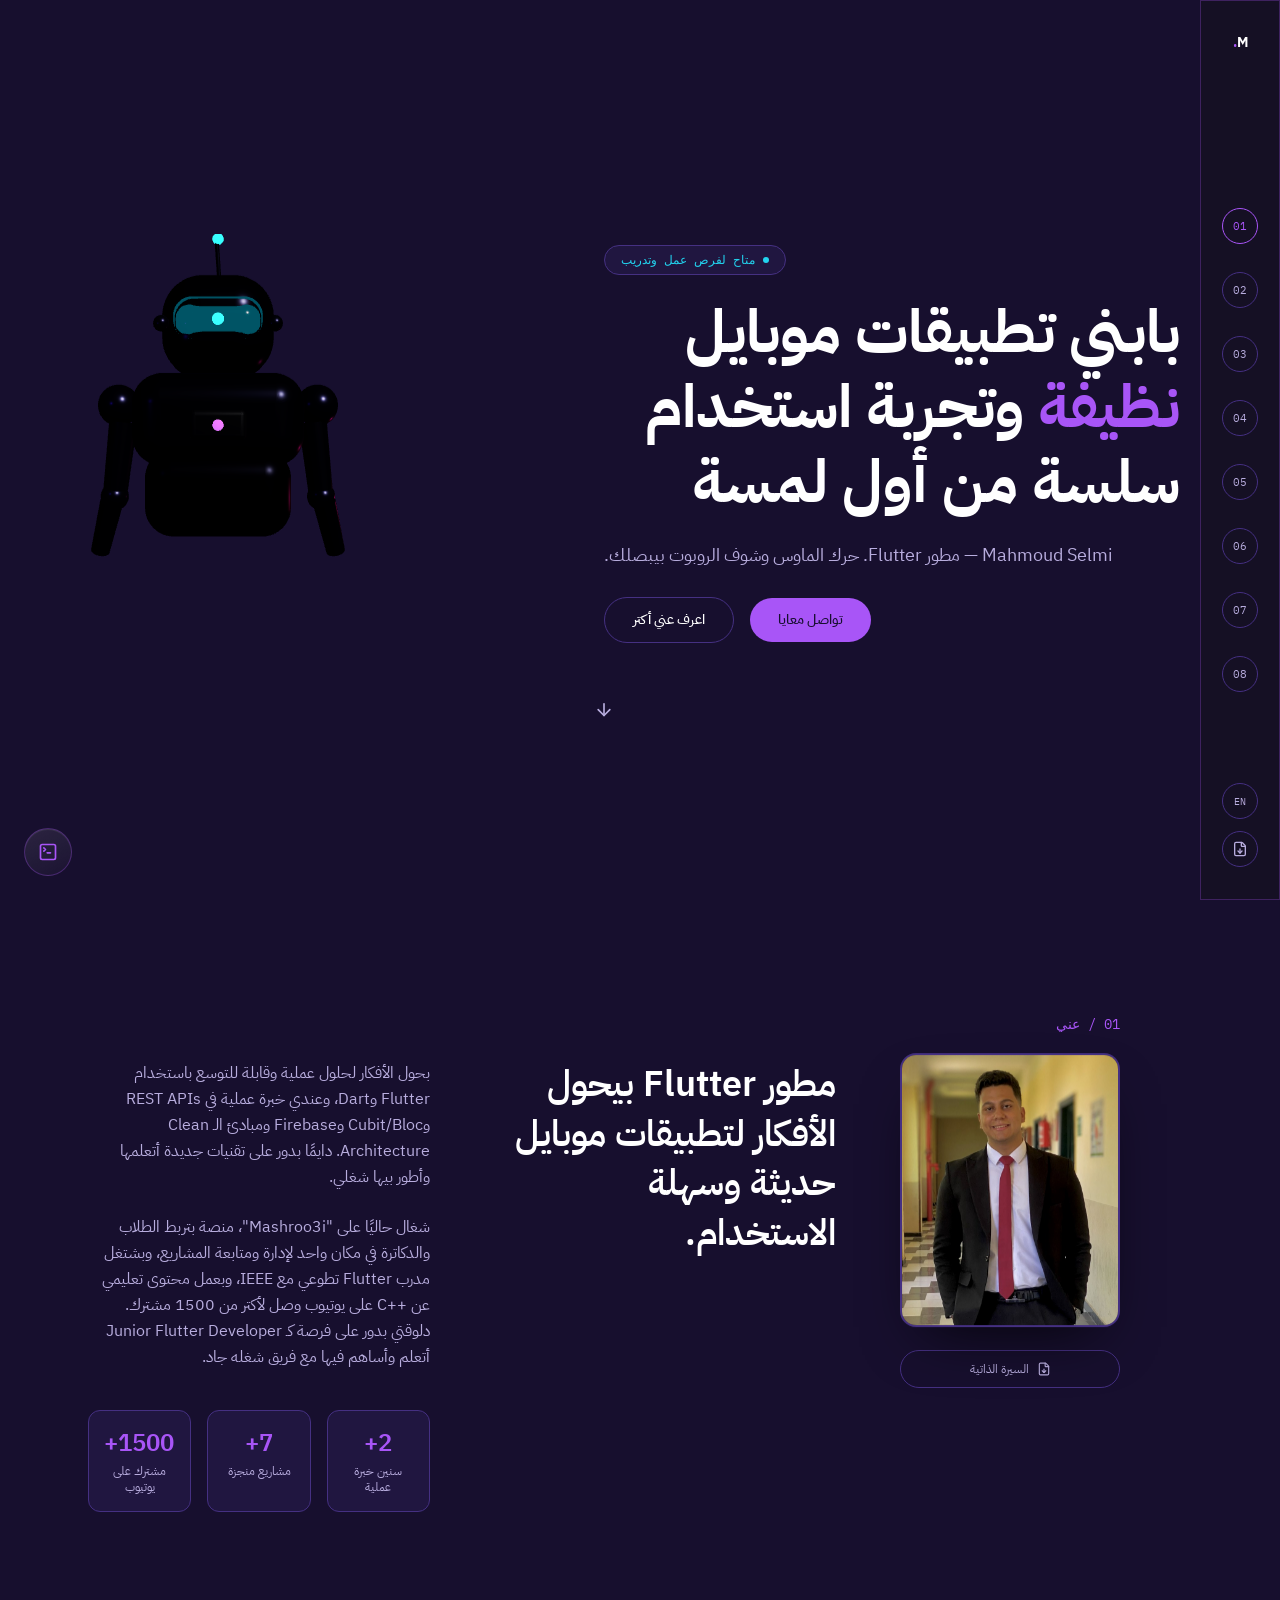
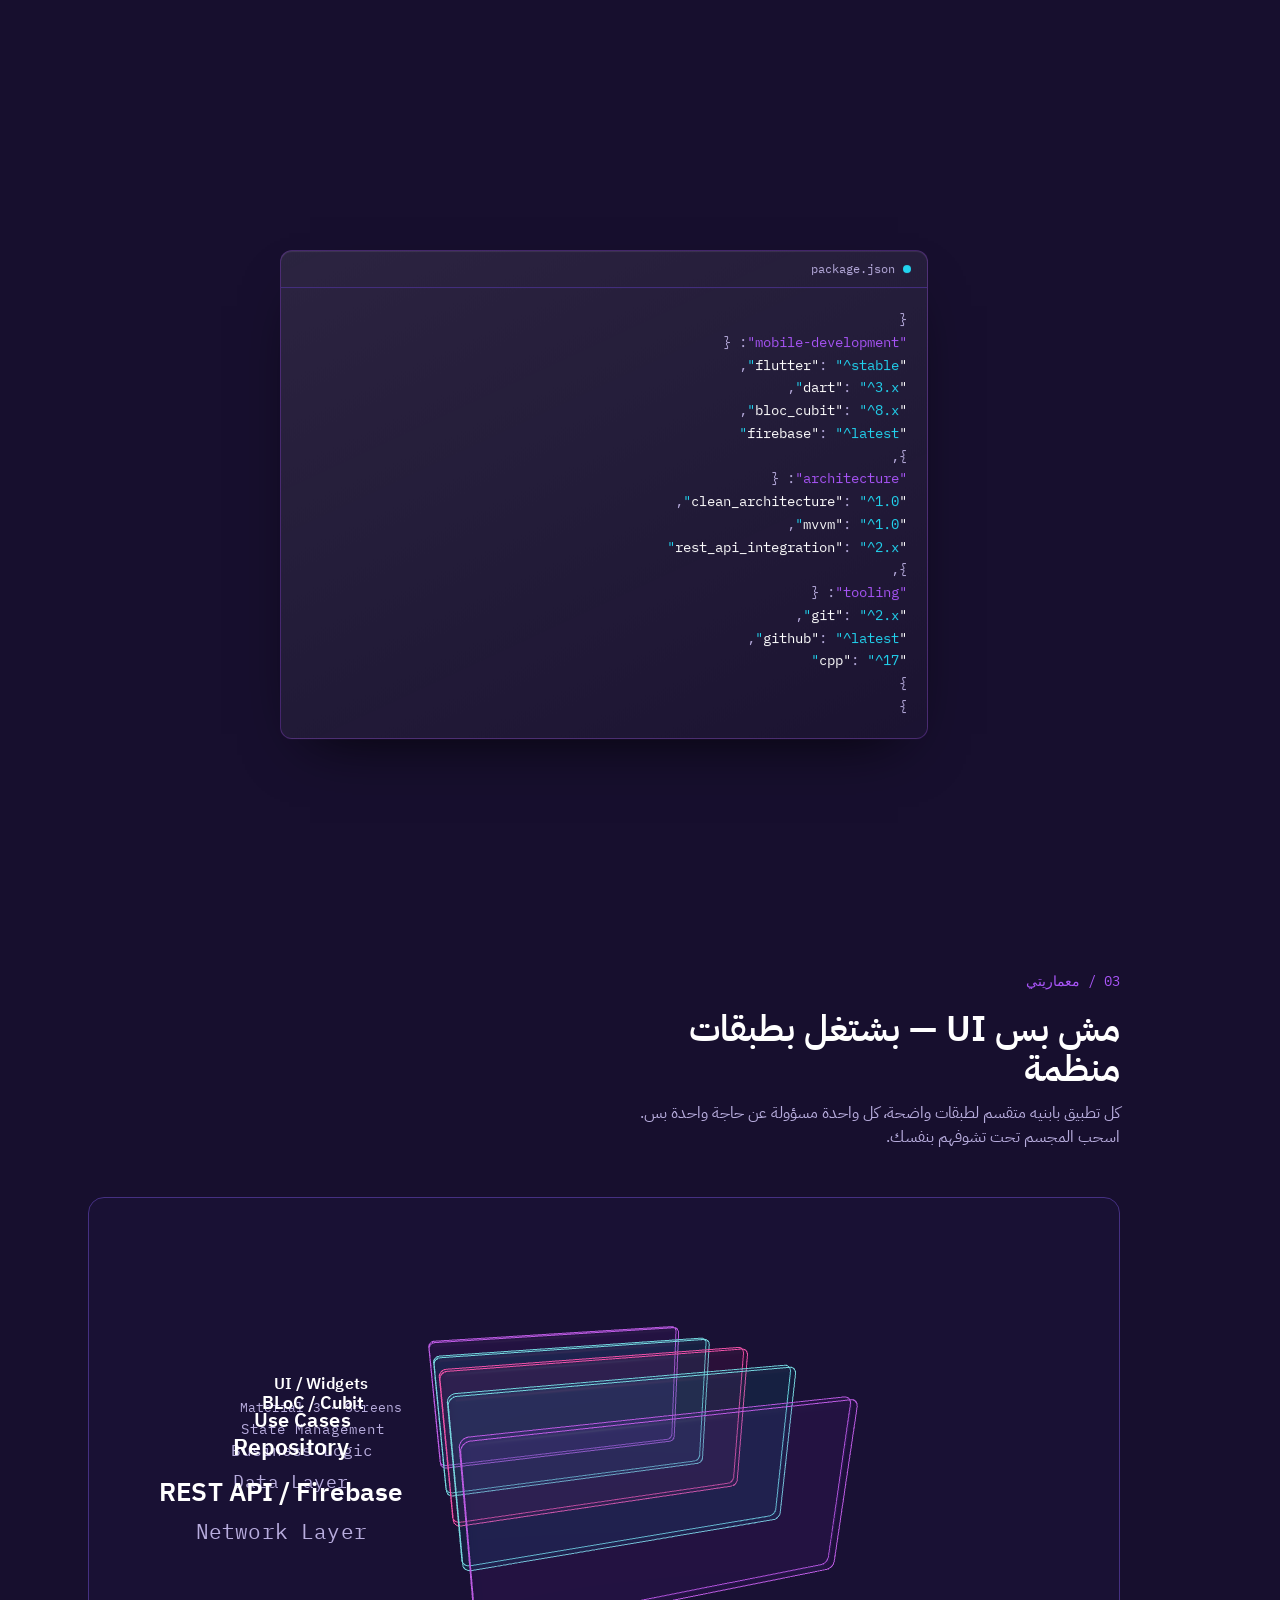
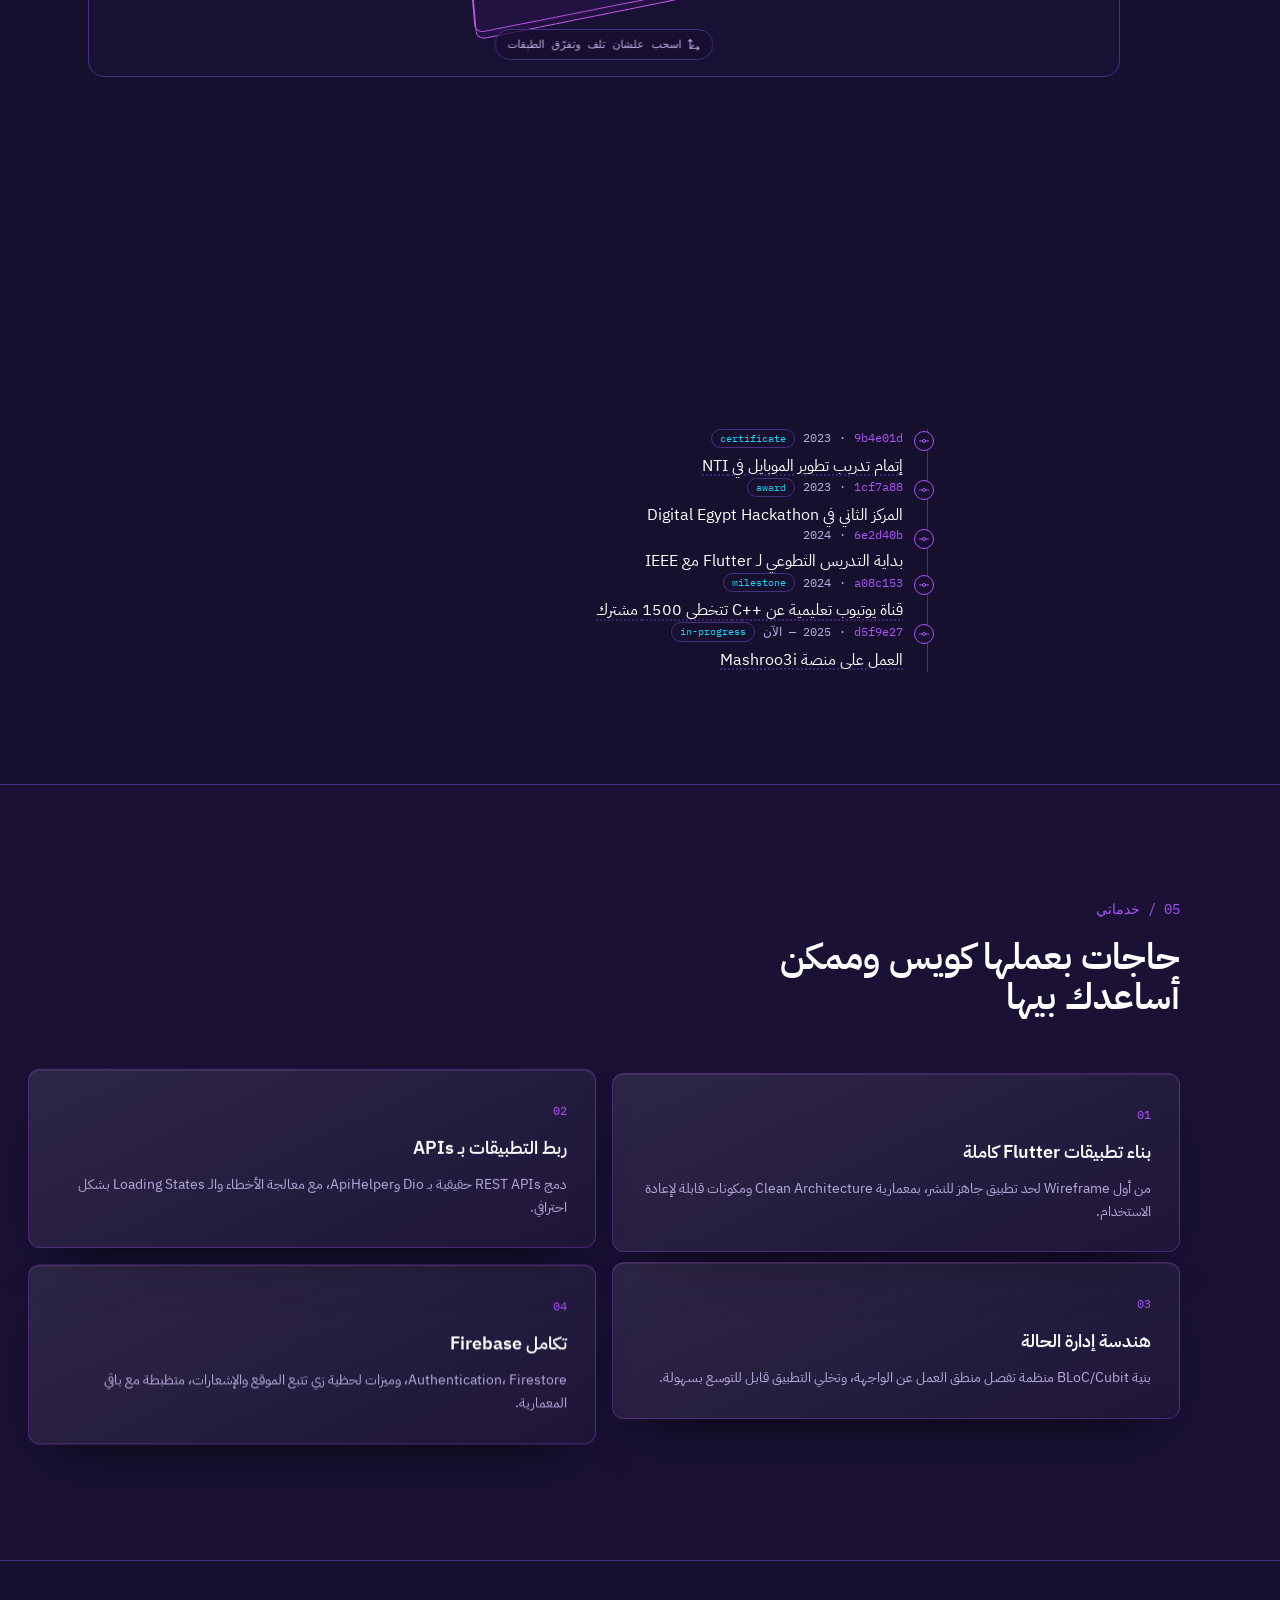
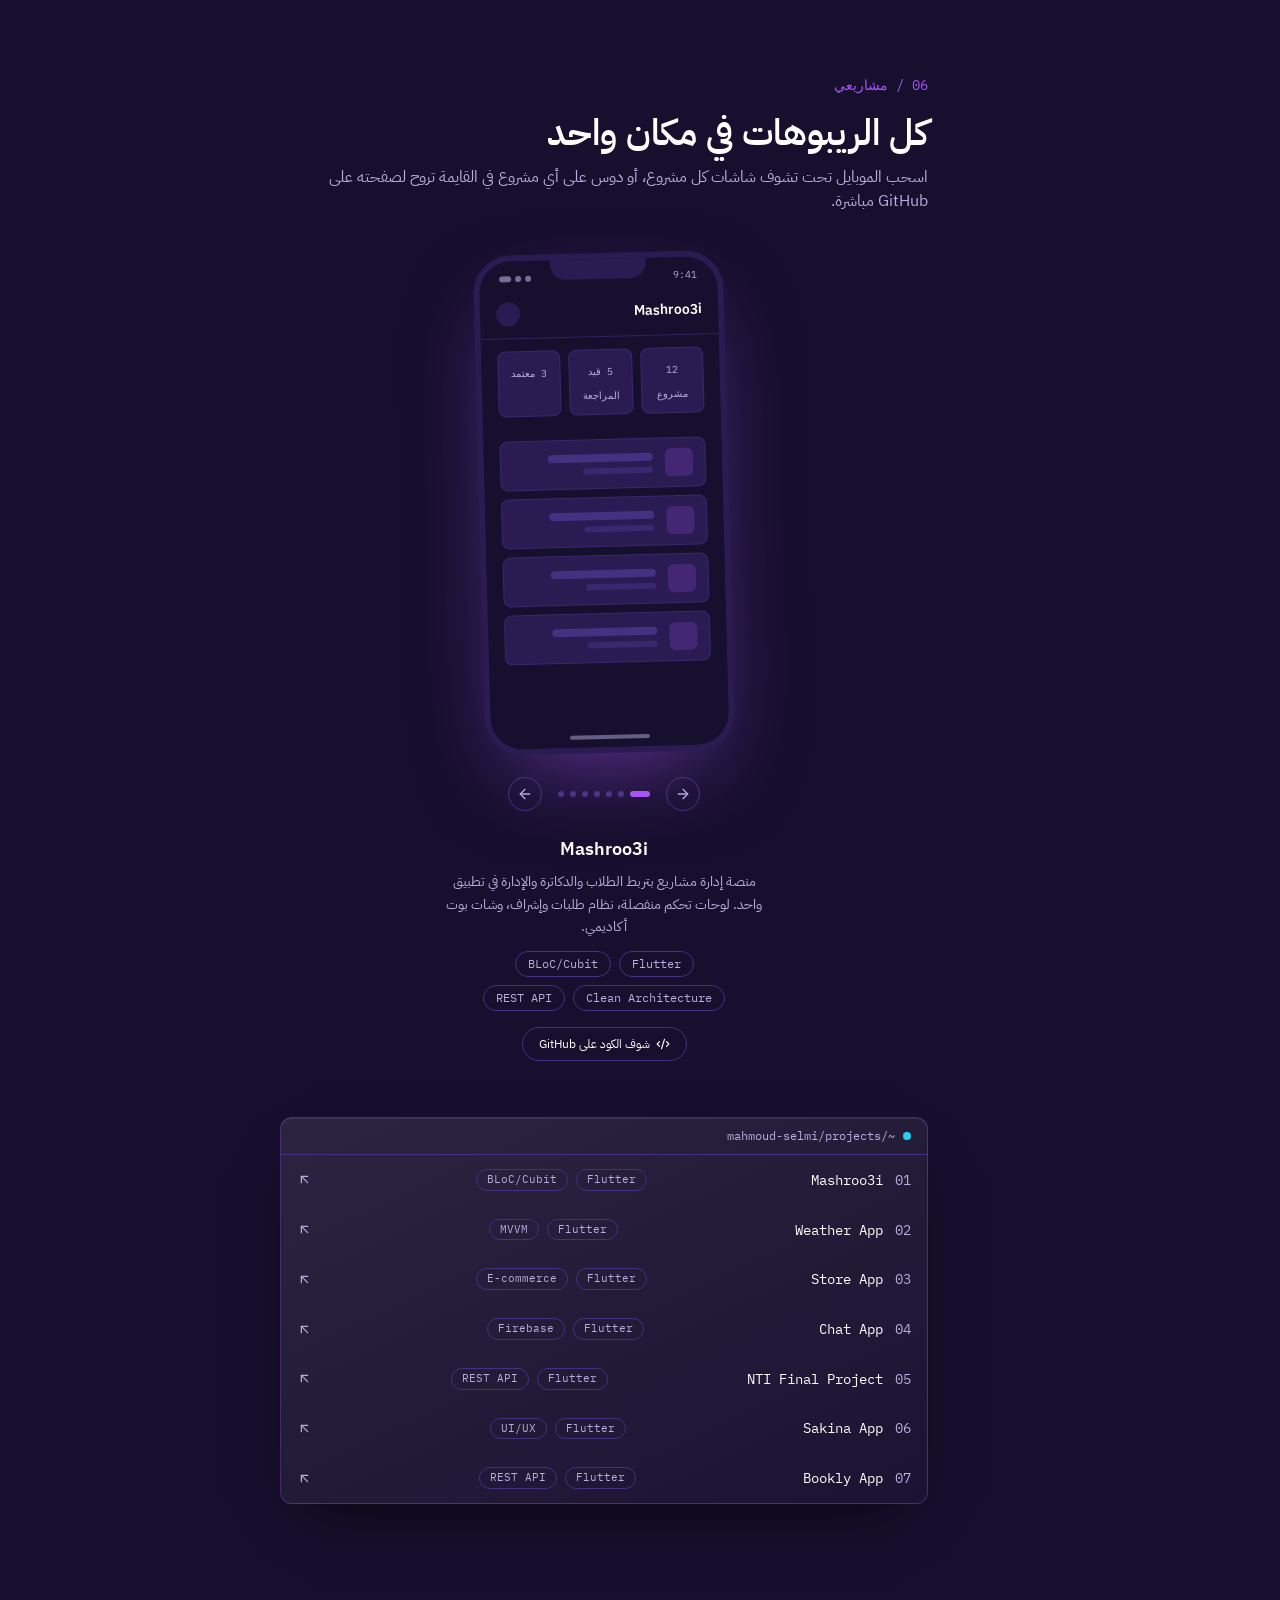
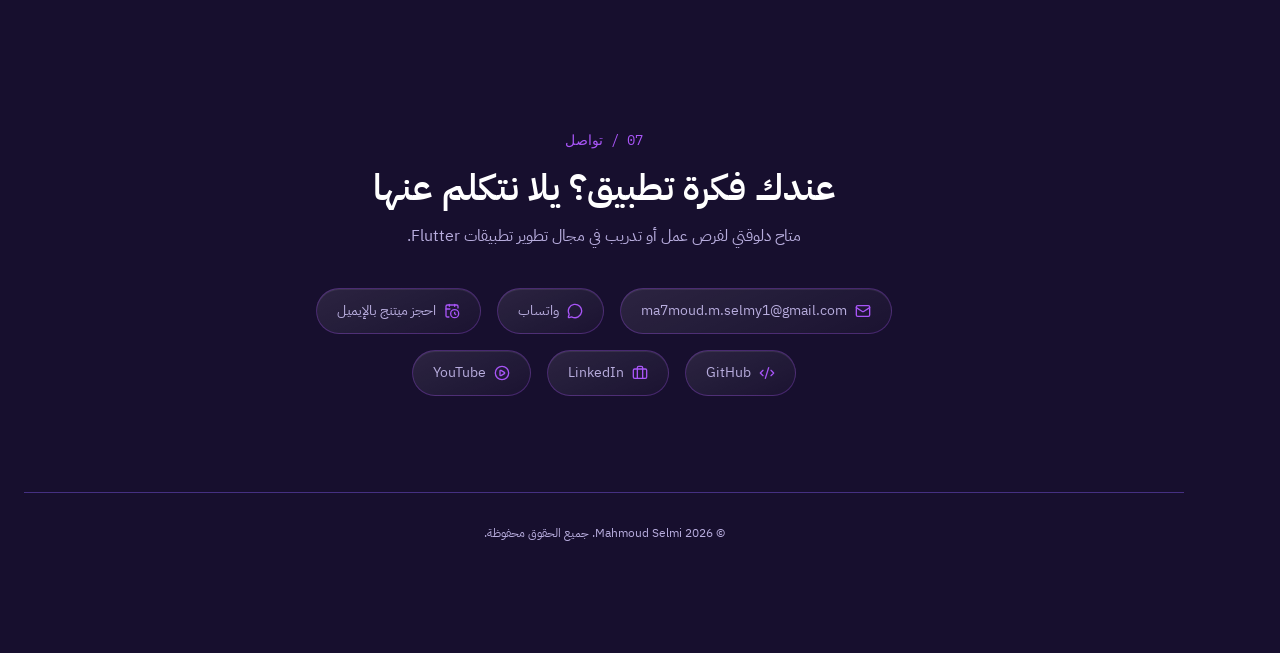
==== commit c0c0cfff: "Add Tailwind CSS styles for responsive design and theming" ====
--- a/index.html
+++ b/index.html
@@ -15,8 +15,8 @@
       href="https://fonts.googleapis.com/css2?family=IBM+Plex+Sans+Arabic:wght@400;500;600;700&family=IBM+Plex+Mono:wght@400;500;600&display=swap"
       rel="stylesheet"
     />
-    <script type="module" crossorigin src="./assets/index-CmRdidft.js"></script>
-    <link rel="stylesheet" crossorigin href="./assets/index-CnQeg-SZ.css">
+    <script type="module" crossorigin src="./assets/index-DV6_5G4I.js"></script>
+    <link rel="stylesheet" crossorigin href="./assets/index-DeeTE99N.css">
   </head>
   <body>
     <div id="root"></div>
--- a/assets/index-DeeTE99N.css
+++ b/assets/index-DeeTE99N.css
@@ -0,0 +1,2 @@
+/*! tailwindcss v4.3.3 | MIT License | https://tailwindcss.com */
+@layer properties{@supports (((-webkit-hyphens:none)) and (not (margin-trim:inline))) or ((-moz-orient:inline) and (not (color:rgb(from red r g b)))){*,:before,:after,::backdrop{--tw-translate-x:0;--tw-translate-y:0;--tw-translate-z:0;--tw-scale-x:1;--tw-scale-y:1;--tw-scale-z:1;--tw-rotate-x:initial;--tw-rotate-y:initial;--tw-rotate-z:initial;--tw-skew-x:initial;--tw-skew-y:initial;--tw-space-y-reverse:0;--tw-border-style:solid;--tw-leading:initial;--tw-font-weight:initial;--tw-shadow:0 0 #0000;--tw-shadow-color:initial;--tw-shadow-alpha:100%;--tw-inset-shadow:0 0 #0000;--tw-inset-shadow-color:initial;--tw-inset-shadow-alpha:100%;--tw-ring-color:initial;--tw-ring-shadow:0 0 #0000;--tw-inset-ring-color:initial;--tw-inset-ring-shadow:0 0 #0000;--tw-ring-inset:initial;--tw-ring-offset-width:0px;--tw-ring-offset-color:#fff;--tw-ring-offset-shadow:0 0 #0000;--tw-blur:initial;--tw-brightness:initial;--tw-contrast:initial;--tw-grayscale:initial;--tw-hue-rotate:initial;--tw-invert:initial;--tw-opacity:initial;--tw-saturate:initial;--tw-sepia:initial;--tw-drop-shadow:initial;--tw-drop-shadow-color:initial;--tw-drop-shadow-alpha:100%;--tw-drop-shadow-size:initial;--tw-backdrop-blur:initial;--tw-backdrop-brightness:initial;--tw-backdrop-contrast:initial;--tw-backdrop-grayscale:initial;--tw-backdrop-hue-rotate:initial;--tw-backdrop-invert:initial;--tw-backdrop-opacity:initial;--tw-backdrop-saturate:initial;--tw-backdrop-sepia:initial;--tw-duration:initial}}}@layer theme{:root,:host{--font-sans:-apple-system, BlinkMacSystemFont, "Segoe UI", Roboto, "Helvetica Neue", "Noto Sans", Arial, sans-serif, "Apple Color Emoji", "Segoe UI Emoji", "Segoe UI Symbol", "Noto Color Emoji";--spacing:.25rem;--container-xs:20rem;--container-md:28rem;--container-lg:32rem;--container-xl:36rem;--container-3xl:48rem;--container-6xl:72rem;--text-xs:.75rem;--text-xs--line-height:calc(1 / .75);--text-sm:.875rem;--text-sm--line-height:calc(1.25 / .875);--text-base:1rem;--text-base--line-height:calc(1.5 / 1);--text-lg:1.125rem;--text-lg--line-height:calc(1.75 / 1.125);--text-2xl:1.5rem;--text-2xl--line-height:calc(2 / 1.5);--text-3xl:1.875rem;--text-3xl--line-height:calc(2.25 / 1.875);--text-4xl:2.25rem;--text-4xl--line-height:calc(2.5 / 2.25);--text-5xl:3rem;--text-5xl--line-height:1;--text-6xl:3.75rem;--text-6xl--line-height:1;--font-weight-medium:500;--font-weight-semibold:600;--font-weight-bold:700;--leading-tight:1.25;--leading-snug:1.375;--leading-relaxed:1.625;--radius-sm:.25rem;--radius-md:.375rem;--radius-lg:.5rem;--radius-xl:.75rem;--radius-2xl:1rem;--blur-sm:8px;--default-transition-duration:.15s;--default-transition-timing-function:cubic-bezier(.4, 0, .2, 1);--default-font-family:var(--font-sans);--default-mono-font-family:"IBM Plex Mono", monospace;--color-bg:var(--color-bg);--color-surface:var(--color-surface);--color-surface-raised:var(--color-surface-raised);--color-border:var(--color-border);--color-text:var(--color-text);--color-text-muted:var(--color-text-muted);--color-accent:var(--color-accent);--color-accent-light:var(--color-accent-light);--color-signal:var(--color-signal);--font-body:"IBM Plex Sans Arabic", sans-serif}}@layer base{*,:after,:before,::backdrop{box-sizing:border-box;border:0 solid;margin:0;padding:0}::file-selector-button{box-sizing:border-box;border:0 solid;margin:0;padding:0}html,:host{-webkit-text-size-adjust:100%;tab-size:4;line-height:1.5;font-family:var(--default-font-family,-apple-system, BlinkMacSystemFont, "Segoe UI", Roboto, "Helvetica Neue", "Noto Sans", Arial, sans-serif, "Apple Color Emoji", "Segoe UI Emoji", "Segoe UI Symbol", "Noto Color Emoji");font-feature-settings:var(--default-font-feature-settings,normal);font-variation-settings:var(--default-font-variation-settings,normal);-webkit-tap-highlight-color:transparent}hr{height:0;color:inherit;border-top-width:1px}abbr:where([title]){-webkit-text-decoration:underline dotted;text-decoration:underline dotted}h1,h2,h3,h4,h5,h6{font-size:inherit;font-weight:inherit}a{color:inherit;-webkit-text-decoration:inherit;-webkit-text-decoration:inherit;-webkit-text-decoration:inherit;-webkit-text-decoration:inherit;text-decoration:inherit}b,strong{font-weight:bolder}code,kbd,samp,pre{font-family:var(--default-mono-font-family,ui-monospace, SFMono-Regular, Menlo, Monaco, Consolas, "Liberation Mono", "Courier New", monospace);font-feature-settings:var(--default-mono-font-feature-settings,normal);font-variation-settings:var(--default-mono-font-variation-settings,normal);font-size:1em}small{font-size:80%}sub,sup{vertical-align:baseline;font-size:75%;line-height:0;position:relative}sub{bottom:-.25em}sup{top:-.5em}table{text-indent:0;border-color:inherit;border-collapse:collapse}:-moz-focusring:where(:not(iframe)){outline:auto}progress{vertical-align:baseline}summary{display:list-item}ol,ul,menu{list-style:none}img,svg,video,canvas,audio,iframe,embed,object{vertical-align:middle;display:block}img,video{max-width:100%;height:auto}button,input,select,optgroup,textarea{font:inherit;font-feature-settings:inherit;font-variation-settings:inherit;letter-spacing:inherit;color:inherit;opacity:1;background-color:#0000;border-radius:0}::file-selector-button{font:inherit;font-feature-settings:inherit;font-variation-settings:inherit;letter-spacing:inherit;color:inherit;opacity:1;background-color:#0000;border-radius:0}:where(select:is([multiple],[size])) optgroup{font-weight:bolder}:where(select:is([multiple],[size])) optgroup option{padding-inline-start:20px}::file-selector-button{margin-inline-end:4px}::placeholder{opacity:1}@supports (not ((-webkit-appearance:-apple-pay-button))) or (contain-intrinsic-size:1px){::placeholder{color:currentColor}@supports (color:color-mix(in lab, red, red)){::placeholder{color:color-mix(in oklab, currentcolor 50%, transparent)}}}textarea{resize:vertical}::-webkit-search-decoration{-webkit-appearance:none}::-webkit-date-and-time-value{min-height:1lh;text-align:inherit}::-webkit-datetime-edit{display:inline-flex}::-webkit-datetime-edit-fields-wrapper{padding:0}::-webkit-datetime-edit{padding-block:0}::-webkit-datetime-edit-year-field{padding-block:0}::-webkit-datetime-edit-month-field{padding-block:0}::-webkit-datetime-edit-day-field{padding-block:0}::-webkit-datetime-edit-hour-field{padding-block:0}::-webkit-datetime-edit-minute-field{padding-block:0}::-webkit-datetime-edit-second-field{padding-block:0}::-webkit-datetime-edit-millisecond-field{padding-block:0}::-webkit-datetime-edit-meridiem-field{padding-block:0}::-webkit-calendar-picker-indicator{line-height:1}:-moz-ui-invalid{box-shadow:none}button,input:where([type=button],[type=reset],[type=submit]){appearance:button}::file-selector-button{appearance:button}::-webkit-inner-spin-button{height:auto}::-webkit-outer-spin-button{height:auto}[hidden]:where(:not([hidden=until-found])){display:none!important}}@layer components;@layer utilities{.pointer-events-none{pointer-events:none}.visible{visibility:visible}.absolute{position:absolute}.fixed{position:fixed}.relative{position:relative}.inset-0{inset:0}.inset-x-0{inset-inline:0}.inset-y-0{inset-block:0}.top-0{top:0}.top-0\.5{top:calc(var(--spacing) * .5)}.top-8{top:calc(var(--spacing) * 8)}.right-0{right:0}.right-12{right:calc(var(--spacing) * 12)}.right-\[-31px\]{right:-31px}.bottom-2{bottom:calc(var(--spacing) * 2)}.bottom-4{bottom:calc(var(--spacing) * 4)}.bottom-6{bottom:calc(var(--spacing) * 6)}.bottom-8{bottom:calc(var(--spacing) * 8)}.bottom-20{bottom:calc(var(--spacing) * 20)}.bottom-24{bottom:calc(var(--spacing) * 24)}.left-1\/2{left:50%}.left-6{left:calc(var(--spacing) * 6)}.z-10{z-index:10}.z-40{z-index:40}.z-50{z-index:50}.z-\[60\]{z-index:60}.mx-auto{margin-inline:auto}.mt-0\.5{margin-top:calc(var(--spacing) * .5)}.mt-1{margin-top:var(--spacing)}.mt-1\.5{margin-top:calc(var(--spacing) * 1.5)}.mt-2{margin-top:calc(var(--spacing) * 2)}.mt-3{margin-top:calc(var(--spacing) * 3)}.mt-4{margin-top:calc(var(--spacing) * 4)}.mt-5{margin-top:calc(var(--spacing) * 5)}.mt-6{margin-top:calc(var(--spacing) * 6)}.mt-7{margin-top:calc(var(--spacing) * 7)}.mt-10{margin-top:calc(var(--spacing) * 10)}.mt-12{margin-top:calc(var(--spacing) * 12)}.mt-14{margin-top:calc(var(--spacing) * 14)}.mt-24{margin-top:calc(var(--spacing) * 24)}.mb-5{margin-bottom:calc(var(--spacing) * 5)}.mb-10{margin-bottom:calc(var(--spacing) * 10)}.ml-2{margin-left:calc(var(--spacing) * 2)}.block{display:block}.flex{display:flex}.grid{display:grid}.hidden{display:none}.inline-block{display:inline-block}.inline-flex{display:inline-flex}.aspect-\[4\/5\]{aspect-ratio:4/5}.aspect-square{aspect-ratio:1}.h-1{height:var(--spacing)}.h-1\.5{height:calc(var(--spacing) * 1.5)}.h-2{height:calc(var(--spacing) * 2)}.h-2\.5{height:calc(var(--spacing) * 2.5)}.h-5{height:calc(var(--spacing) * 5)}.h-6{height:calc(var(--spacing) * 6)}.h-7{height:calc(var(--spacing) * 7)}.h-9{height:calc(var(--spacing) * 9)}.h-12{height:calc(var(--spacing) * 12)}.h-\[2px\]{height:2px}.h-\[320px\]{height:320px}.h-\[380px\]{height:380px}.h-\[420px\]{height:420px}.h-\[440px\]{height:440px}.h-\[calc\(100\%-28px\)\]{height:calc(100% - 28px)}.h-full{height:100%}.min-h-screen{min-height:100vh}.w-0\.5{width:calc(var(--spacing) * .5)}.w-1\.5{width:calc(var(--spacing) * 1.5)}.w-1\/2{width:50%}.w-1\/3{width:33.3333%}.w-2{width:calc(var(--spacing) * 2)}.w-2\.5{width:calc(var(--spacing) * 2.5)}.w-2\/3{width:66.6667%}.w-3{width:calc(var(--spacing) * 3)}.w-3\/4{width:75%}.w-5{width:calc(var(--spacing) * 5)}.w-6{width:calc(var(--spacing) * 6)}.w-7{width:calc(var(--spacing) * 7)}.w-9{width:calc(var(--spacing) * 9)}.w-12{width:calc(var(--spacing) * 12)}.w-20{width:calc(var(--spacing) * 20)}.w-24{width:calc(var(--spacing) * 24)}.w-48{width:calc(var(--spacing) * 48)}.w-52{width:calc(var(--spacing) * 52)}.w-\[220px\]{width:220px}.w-\[280px\]{width:280px}.w-\[min\(92vw\,380px\)\]{width:min(92vw,380px)}.w-full{width:100%}.max-w-3xl{max-width:var(--container-3xl)}.max-w-6xl{max-width:var(--container-6xl)}.max-w-\[260px\]{max-width:260px}.max-w-lg{max-width:var(--container-lg)}.max-w-md{max-width:var(--container-md)}.max-w-xl{max-width:var(--container-xl)}.max-w-xs{max-width:var(--container-xs)}.min-w-0{min-width:0}.flex-1{flex:1}.shrink-0{flex-shrink:0}.grow{flex-grow:1}.origin-top{transform-origin:top}.-translate-x-1\/2{--tw-translate-x:calc(calc(1 / 2 * 100%) * -1);translate:var(--tw-translate-x) var(--tw-translate-y)}.scale-y-0{--tw-scale-y:0%;scale:var(--tw-scale-x) var(--tw-scale-y)}.transform{transform:var(--tw-rotate-x,) var(--tw-rotate-y,) var(--tw-rotate-z,) var(--tw-skew-x,) var(--tw-skew-y,)}.\[cursor\:grab\],.cursor-grab{cursor:grab}.touch-none{touch-action:none}.grid-cols-2{grid-template-columns:repeat(2,minmax(0,1fr))}.grid-cols-3{grid-template-columns:repeat(3,minmax(0,1fr))}.flex-col{flex-direction:column}.flex-col-reverse{flex-direction:column-reverse}.flex-wrap{flex-wrap:wrap}.items-center{align-items:center}.justify-between{justify-content:space-between}.justify-center{justify-content:center}.justify-end{justify-content:flex-end}.justify-start{justify-content:flex-start}.gap-1{gap:var(--spacing)}.gap-1\.5{gap:calc(var(--spacing) * 1.5)}.gap-2{gap:calc(var(--spacing) * 2)}.gap-3{gap:calc(var(--spacing) * 3)}.gap-4{gap:calc(var(--spacing) * 4)}.gap-6{gap:calc(var(--spacing) * 6)}.gap-7{gap:calc(var(--spacing) * 7)}.gap-8{gap:calc(var(--spacing) * 8)}.gap-10{gap:calc(var(--spacing) * 10)}.gap-12{gap:calc(var(--spacing) * 12)}:where(.space-y-3>:not(:last-child)){--tw-space-y-reverse:0;margin-block-start:calc(calc(var(--spacing) * 3) * var(--tw-space-y-reverse));margin-block-end:calc(calc(var(--spacing) * 3) * calc(1 - var(--tw-space-y-reverse)))}.self-center{align-self:center}.truncate{text-overflow:ellipsis;white-space:nowrap;overflow:hidden}.overflow-hidden{overflow:hidden}.overflow-y-auto{overflow-y:auto}.rounded-2xl{border-radius:var(--radius-2xl)}.rounded-\[32px\]{border-radius:32px}.rounded-\[38px\]{border-radius:38px}.rounded-full{border-radius:2147483647px}.rounded-lg{border-radius:var(--radius-lg)}.rounded-md{border-radius:var(--radius-md)}.rounded-sm{border-radius:var(--radius-sm)}.rounded-xl{border-radius:var(--radius-xl)}.rounded-b-2xl{border-bottom-right-radius:var(--radius-2xl);border-bottom-left-radius:var(--radius-2xl)}.border{border-style:var(--tw-border-style);border-width:1px}.border-2{border-style:var(--tw-border-style);border-width:2px}.border-\[6px\]{border-style:var(--tw-border-style);border-width:6px}.border-y{border-block-style:var(--tw-border-style);border-block-width:1px}.border-t{border-top-style:var(--tw-border-style);border-top-width:1px}.border-r{border-right-style:var(--tw-border-style);border-right-width:1px}.border-b{border-bottom-style:var(--tw-border-style);border-bottom-width:1px}.border-accent{border-color:var(--color-accent)}.border-border,.border-border\/60{border-color:var(--color-border)}@supports (color:color-mix(in lab, red, red)){.border-border\/60{border-color:color-mix(in oklab, var(--color-border) 60%, transparent)}}.border-surface-raised{border-color:var(--color-surface-raised)}.bg-\[\#f2c55a\]{background-color:#f2c55a}.bg-\[\#f2555a\]{background-color:#f2555a}.bg-accent,.bg-accent\/15{background-color:var(--color-accent)}@supports (color:color-mix(in lab, red, red)){.bg-accent\/15{background-color:color-mix(in oklab, var(--color-accent) 15%, transparent)}}.bg-accent\/20{background-color:var(--color-accent)}@supports (color:color-mix(in lab, red, red)){.bg-accent\/20{background-color:color-mix(in oklab, var(--color-accent) 20%, transparent)}}.bg-accent\/25{background-color:var(--color-accent)}@supports (color:color-mix(in lab, red, red)){.bg-accent\/25{background-color:color-mix(in oklab, var(--color-accent) 25%, transparent)}}.bg-bg,.bg-bg\/70{background-color:var(--color-bg)}@supports (color:color-mix(in lab, red, red)){.bg-bg\/70{background-color:color-mix(in oklab, var(--color-bg) 70%, transparent)}}.bg-bg\/90{background-color:var(--color-bg)}@supports (color:color-mix(in lab, red, red)){.bg-bg\/90{background-color:color-mix(in oklab, var(--color-bg) 90%, transparent)}}.bg-bg\/95{background-color:var(--color-bg)}@supports (color:color-mix(in lab, red, red)){.bg-bg\/95{background-color:color-mix(in oklab, var(--color-bg) 95%, transparent)}}.bg-border,.bg-border\/60{background-color:var(--color-border)}@supports (color:color-mix(in lab, red, red)){.bg-border\/60{background-color:color-mix(in oklab, var(--color-border) 60%, transparent)}}.bg-signal{background-color:var(--color-signal)}.bg-surface{background-color:var(--color-surface)}.bg-surface-raised{background-color:var(--color-surface-raised)}.bg-surface\/40{background-color:var(--color-surface)}@supports (color:color-mix(in lab, red, red)){.bg-surface\/40{background-color:color-mix(in oklab, var(--color-surface) 40%, transparent)}}.bg-text-muted\/50{background-color:var(--color-text-muted)}@supports (color:color-mix(in lab, red, red)){.bg-text-muted\/50{background-color:color-mix(in oklab, var(--color-text-muted) 50%, transparent)}}.bg-text-muted\/60{background-color:var(--color-text-muted)}@supports (color:color-mix(in lab, red, red)){.bg-text-muted\/60{background-color:color-mix(in oklab, var(--color-text-muted) 60%, transparent)}}.bg-transparent{background-color:#0000}.object-cover{object-fit:cover}.object-top{object-position:top}.p-2{padding:calc(var(--spacing) * 2)}.p-2\.5{padding:calc(var(--spacing) * 2.5)}.p-4{padding:calc(var(--spacing) * 4)}.p-7{padding:calc(var(--spacing) * 7)}.px-2{padding-inline:calc(var(--spacing) * 2)}.px-2\.5{padding-inline:calc(var(--spacing) * 2.5)}.px-3{padding-inline:calc(var(--spacing) * 3)}.px-4{padding-inline:calc(var(--spacing) * 4)}.px-5{padding-inline:calc(var(--spacing) * 5)}.px-6{padding-inline:calc(var(--spacing) * 6)}.px-7{padding-inline:calc(var(--spacing) * 7)}.py-0\.5{padding-block:calc(var(--spacing) * .5)}.py-1{padding-block:var(--spacing)}.py-1\.5{padding-block:calc(var(--spacing) * 1.5)}.py-2{padding-block:calc(var(--spacing) * 2)}.py-2\.5{padding-block:calc(var(--spacing) * 2.5)}.py-3{padding-block:calc(var(--spacing) * 3)}.py-3\.5{padding-block:calc(var(--spacing) * 3.5)}.py-4{padding-block:calc(var(--spacing) * 4)}.py-5{padding-block:calc(var(--spacing) * 5)}.py-8{padding-block:calc(var(--spacing) * 8)}.py-28{padding-block:calc(var(--spacing) * 28)}.pt-2\.5{padding-top:calc(var(--spacing) * 2.5)}.pt-8{padding-top:calc(var(--spacing) * 8)}.pt-28{padding-top:calc(var(--spacing) * 28)}.pr-6{padding-right:calc(var(--spacing) * 6)}.pb-1{padding-bottom:var(--spacing)}.pb-10{padding-bottom:calc(var(--spacing) * 10)}.pb-16{padding-bottom:calc(var(--spacing) * 16)}.pl-4{padding-left:calc(var(--spacing) * 4)}.text-center{text-align:center}.font-display{font-family:IBM Plex Sans Arabic,sans-serif}.font-mono{font-family:IBM Plex Mono,monospace}.text-2xl{font-size:var(--text-2xl);line-height:var(--tw-leading,var(--text-2xl--line-height))}.text-3xl{font-size:var(--text-3xl);line-height:var(--tw-leading,var(--text-3xl--line-height))}.text-4xl{font-size:var(--text-4xl);line-height:var(--tw-leading,var(--text-4xl--line-height))}.text-base{font-size:var(--text-base);line-height:var(--tw-leading,var(--text-base--line-height))}.text-lg{font-size:var(--text-lg);line-height:var(--tw-leading,var(--text-lg--line-height))}.text-sm{font-size:var(--text-sm);line-height:var(--tw-leading,var(--text-sm--line-height))}.text-xs{font-size:var(--text-xs);line-height:var(--tw-leading,var(--text-xs--line-height))}.text-\[10px\]{font-size:10px}.text-\[11px\]{font-size:11px}.leading-relaxed{--tw-leading:var(--leading-relaxed);line-height:var(--leading-relaxed)}.leading-snug{--tw-leading:var(--leading-snug);line-height:var(--leading-snug)}.leading-tight{--tw-leading:var(--leading-tight);line-height:var(--leading-tight)}.font-bold{--tw-font-weight:var(--font-weight-bold);font-weight:var(--font-weight-bold)}.font-medium{--tw-font-weight:var(--font-weight-medium);font-weight:var(--font-weight-medium)}.font-semibold{--tw-font-weight:var(--font-weight-semibold);font-weight:var(--font-weight-semibold)}.whitespace-nowrap{white-space:nowrap}.text-accent{color:var(--color-accent)}.text-bg{color:var(--color-bg)}.text-signal{color:var(--color-signal)}.text-text{color:var(--color-text)}.text-text-muted{color:var(--color-text-muted)}.underline{text-decoration-line:underline}.decoration-border{-webkit-text-decoration-color:var(--color-border);-webkit-text-decoration-color:var(--color-border);-webkit-text-decoration-color:var(--color-border);text-decoration-color:var(--color-border)}.decoration-dotted{text-decoration-style:dotted}.underline-offset-4{text-underline-offset:4px}.opacity-0{opacity:0}.shadow-\[0_25px_60px_-25px_rgba\(0\,0\,0\,0\.85\)\]{--tw-shadow:0 25px 60px -25px var(--tw-shadow-color,#000000d9);box-shadow:var(--tw-inset-shadow), var(--tw-inset-ring-shadow), var(--tw-ring-offset-shadow), var(--tw-ring-shadow), var(--tw-shadow)}.shadow-\[0_35px_90px_-30px_rgba\(168\,85\,247\,0\.55\)\]{--tw-shadow:0 35px 90px -30px var(--tw-shadow-color,#a855f78c);box-shadow:var(--tw-inset-shadow), var(--tw-inset-ring-shadow), var(--tw-ring-offset-shadow), var(--tw-ring-shadow), var(--tw-shadow)}.shadow-none{--tw-shadow:0 0 #0000;box-shadow:var(--tw-inset-shadow), var(--tw-inset-ring-shadow), var(--tw-ring-offset-shadow), var(--tw-ring-shadow), var(--tw-shadow)}.filter{filter:var(--tw-blur,) var(--tw-brightness,) var(--tw-contrast,) var(--tw-grayscale,) var(--tw-hue-rotate,) var(--tw-invert,) var(--tw-saturate,) var(--tw-sepia,) var(--tw-drop-shadow,)}.backdrop-blur-sm{--tw-backdrop-blur:blur(var(--blur-sm));-webkit-backdrop-filter:var(--tw-backdrop-blur,) var(--tw-backdrop-brightness,) var(--tw-backdrop-contrast,) var(--tw-backdrop-grayscale,) var(--tw-backdrop-hue-rotate,) var(--tw-backdrop-invert,) var(--tw-backdrop-opacity,) var(--tw-backdrop-saturate,) var(--tw-backdrop-sepia,);backdrop-filter:var(--tw-backdrop-blur,) var(--tw-backdrop-brightness,) var(--tw-backdrop-contrast,) var(--tw-backdrop-grayscale,) var(--tw-backdrop-hue-rotate,) var(--tw-backdrop-invert,) var(--tw-backdrop-opacity,) var(--tw-backdrop-saturate,) var(--tw-backdrop-sepia,)}.transition{transition-property:color,background-color,border-color,outline-color,text-decoration-color,fill,stroke,--tw-gradient-from,--tw-gradient-via,--tw-gradient-to,opacity,box-shadow,transform,translate,scale,rotate,filter,-webkit-backdrop-filter,backdrop-filter,display,content-visibility,overlay,pointer-events;transition-timing-function:var(--tw-ease,var(--default-transition-timing-function));transition-duration:var(--tw-duration,var(--default-transition-duration))}.transition-all{transition-property:all;transition-timing-function:var(--tw-ease,var(--default-transition-timing-function));transition-duration:var(--tw-duration,var(--default-transition-duration))}.transition-colors{transition-property:color,background-color,border-color,outline-color,text-decoration-color,fill,stroke,--tw-gradient-from,--tw-gradient-via,--tw-gradient-to;transition-timing-function:var(--tw-ease,var(--default-transition-timing-function));transition-duration:var(--tw-duration,var(--default-transition-duration))}.transition-opacity{transition-property:opacity;transition-timing-function:var(--tw-ease,var(--default-transition-timing-function));transition-duration:var(--tw-duration,var(--default-transition-duration))}.transition-shadow{transition-property:box-shadow;transition-timing-function:var(--tw-ease,var(--default-transition-timing-function));transition-duration:var(--tw-duration,var(--default-transition-duration))}.transition-transform{transition-property:transform,translate,scale,rotate;transition-timing-function:var(--tw-ease,var(--default-transition-timing-function));transition-duration:var(--tw-duration,var(--default-transition-duration))}.duration-300{--tw-duration:.3s;transition-duration:.3s}.outline-none{--tw-outline-style:none;outline-style:none}.select-none{-webkit-user-select:none;user-select:none}@media (hover:hover){.group-hover\:scale-y-100:is(:where(.group):hover *){--tw-scale-y:100%;scale:var(--tw-scale-x) var(--tw-scale-y)}.group-hover\:border-text-muted:is(:where(.group):hover *){border-color:var(--color-text-muted)}.group-hover\:text-accent:is(:where(.group):hover *){color:var(--color-accent)}.group-hover\:text-text:is(:where(.group):hover *){color:var(--color-text)}.group-hover\:opacity-100:is(:where(.group):hover *){opacity:1}}.last\:border-b-0:last-child{border-bottom-style:var(--tw-border-style);border-bottom-width:0}.last\:pb-0:last-child{padding-bottom:0}@media (hover:hover){.hover\:border-accent:hover{border-color:var(--color-accent)}.hover\:border-text:hover{border-color:var(--color-text)}.hover\:text-accent:hover{color:var(--color-accent)}.hover\:text-text:hover{color:var(--color-text)}.hover\:decoration-accent:hover{-webkit-text-decoration-color:var(--color-accent);-webkit-text-decoration-color:var(--color-accent);-webkit-text-decoration-color:var(--color-accent);text-decoration-color:var(--color-accent)}.hover\:shadow-\[0_20px_40px_-20px_rgba\(0\,0\,0\,0\.9\)\]:hover{--tw-shadow:0 20px 40px -20px var(--tw-shadow-color,#000000e6);box-shadow:var(--tw-inset-shadow), var(--tw-inset-ring-shadow), var(--tw-ring-offset-shadow), var(--tw-ring-shadow), var(--tw-shadow)}}.active\:\[cursor\:grabbing\]:active,.active\:cursor-grabbing:active{cursor:grabbing}@media (width>=40rem){.sm\:flex{display:flex}.sm\:grid-cols-2{grid-template-columns:repeat(2,minmax(0,1fr))}.sm\:flex-row{flex-direction:row}.sm\:text-5xl{font-size:var(--text-5xl);line-height:var(--tw-leading,var(--text-5xl--line-height))}}@media (width>=48rem){.md\:flex{display:flex}.md\:hidden{display:none}.md\:h-\[420px\]{height:420px}.md\:h-\[480px\]{height:480px}.md\:h-\[500px\]{height:500px}.md\:w-\[250px\]{width:250px}.md\:w-\[380px\]{width:380px}.md\:w-full{width:100%}.md\:grid-cols-2{grid-template-columns:repeat(2,minmax(0,1fr))}.md\:grid-cols-\[220px_1fr\]{grid-template-columns:220px 1fr}.md\:flex-row{flex-direction:row}.md\:items-center{align-items:center}.md\:items-end{align-items:flex-end}.md\:items-start{align-items:flex-start}.md\:justify-between{justify-content:space-between}.md\:gap-8{gap:calc(var(--spacing) * 8)}.md\:gap-16{gap:calc(var(--spacing) * 16)}.md\:pr-24{padding-right:calc(var(--spacing) * 24)}.md\:text-left{text-align:left}.md\:text-right{text-align:right}.md\:text-4xl{font-size:var(--text-4xl);line-height:var(--tw-leading,var(--text-4xl--line-height))}.md\:text-6xl{font-size:var(--text-6xl);line-height:var(--tw-leading,var(--text-6xl--line-height))}.md\:text-lg{font-size:var(--text-lg);line-height:var(--tw-leading,var(--text-lg--line-height))}}}:root{--color-bg:#170f2e;--color-surface:#201640;--color-surface-raised:#2a1c52;--color-border:#453082;--color-text:#fff;--color-text-muted:#b8adde;--color-accent:#a855f7;--color-accent-light:#d8b4fe;--color-signal:#22d3ee}html{scroll-behavior:smooth}body{background:var(--color-bg);color:var(--color-text);font-family:var(--font-body), sans-serif;position:relative;overflow-x:hidden}.ambient-glow{z-index:-1;pointer-events:none;background:radial-gradient(900px 750px at 12% 5%,#a855f7a6,#0000 62%),radial-gradient(850px 700px at 90% 15%,#22d3ee8c,#0000 60%),radial-gradient(1000px 850px at 50% 55%,#ec489973,#0000 62%),radial-gradient(800px 650px at 5% 95%,#22d3ee73,#0000 60%),radial-gradient(850px 700px at 98% 90%,#a855f780,#0000 60%),radial-gradient(700px 600px at 55% 5%,#ec489959,#0000 55%),linear-gradient(#170f2e,#1b1138 45%,#170f2e);position:fixed;inset:0}::selection{background:var(--color-accent);color:#fff}::-webkit-scrollbar{width:10px}::-webkit-scrollbar-track{background:var(--color-bg)}::-webkit-scrollbar-thumb{background:linear-gradient(var(--color-accent), var(--color-signal));border:2px solid var(--color-bg);border-radius:999px}.card-surface{transition:border-color .25s,background-color .25s,box-shadow .25s}.card-surface:hover{border-color:var(--color-accent);box-shadow:0 0 0 1px #a855f74d,0 20px 50px -25px #a855f773}.glass{-webkit-backdrop-filter:blur(22px)saturate(160%);background:linear-gradient(155deg,#ffffff17,#ffffff05);border:1px solid #a855f74d;transition:border-color .3s,box-shadow .3s;box-shadow:inset 0 1px #ffffff14,0 25px 60px -30px #000000e6}.glass:hover{border-color:#22d3ee99;box-shadow:inset 0 1px #ffffff1a,0 0 0 1px #a855f766,0 30px 70px -30px #a855f780}.glass-light{-webkit-backdrop-filter:blur(8px);background:#14121f99;border:1px solid #a855f747}.text-gradient-luxury{background:linear-gradient(100deg, var(--color-accent-light), var(--color-accent) 45%, var(--color-signal));color:#0000;-webkit-background-clip:text;background-clip:text}@media (prefers-reduced-motion:reduce){html{scroll-behavior:auto}*,:before,:after{scroll-behavior:auto!important;transition-duration:.01ms!important;animation-duration:.01ms!important;animation-iteration-count:1!important}}@property --tw-translate-x{syntax:"*";inherits:false;initial-value:0}@property --tw-translate-y{syntax:"*";inherits:false;initial-value:0}@property --tw-translate-z{syntax:"*";inherits:false;initial-value:0}@property --tw-scale-x{syntax:"*";inherits:false;initial-value:1}@property --tw-scale-y{syntax:"*";inherits:false;initial-value:1}@property --tw-scale-z{syntax:"*";inherits:false;initial-value:1}@property --tw-rotate-x{syntax:"*";inherits:false}@property --tw-rotate-y{syntax:"*";inherits:false}@property --tw-rotate-z{syntax:"*";inherits:false}@property --tw-skew-x{syntax:"*";inherits:false}@property --tw-skew-y{syntax:"*";inherits:false}@property --tw-space-y-reverse{syntax:"*";inherits:false;initial-value:0}@property --tw-border-style{syntax:"*";inherits:false;initial-value:solid}@property --tw-leading{syntax:"*";inherits:false}@property --tw-font-weight{syntax:"*";inherits:false}@property --tw-shadow{syntax:"*";inherits:false;initial-value:0 0 #0000}@property --tw-shadow-color{syntax:"*";inherits:false}@property --tw-shadow-alpha{syntax:"<percentage>";inherits:false;initial-value:100%}@property --tw-inset-shadow{syntax:"*";inherits:false;initial-value:0 0 #0000}@property --tw-inset-shadow-color{syntax:"*";inherits:false}@property --tw-inset-shadow-alpha{syntax:"<percentage>";inherits:false;initial-value:100%}@property --tw-ring-color{syntax:"*";inherits:false}@property --tw-ring-shadow{syntax:"*";inherits:false;initial-value:0 0 #0000}@property --tw-inset-ring-color{syntax:"*";inherits:false}@property --tw-inset-ring-shadow{syntax:"*";inherits:false;initial-value:0 0 #0000}@property --tw-ring-inset{syntax:"*";inherits:false}@property --tw-ring-offset-width{syntax:"<length>";inherits:false;initial-value:0}@property --tw-ring-offset-color{syntax:"*";inherits:false;initial-value:#fff}@property --tw-ring-offset-shadow{syntax:"*";inherits:false;initial-value:0 0 #0000}@property --tw-blur{syntax:"*";inherits:false}@property --tw-brightness{syntax:"*";inherits:false}@property --tw-contrast{syntax:"*";inherits:false}@property --tw-grayscale{syntax:"*";inherits:false}@property --tw-hue-rotate{syntax:"*";inherits:false}@property --tw-invert{syntax:"*";inherits:false}@property --tw-opacity{syntax:"*";inherits:false}@property --tw-saturate{syntax:"*";inherits:false}@property --tw-sepia{syntax:"*";inherits:false}@property --tw-drop-shadow{syntax:"*";inherits:false}@property --tw-drop-shadow-color{syntax:"*";inherits:false}@property --tw-drop-shadow-alpha{syntax:"<percentage>";inherits:false;initial-value:100%}@property --tw-drop-shadow-size{syntax:"*";inherits:false}@property --tw-backdrop-blur{syntax:"*";inherits:false}@property --tw-backdrop-brightness{syntax:"*";inherits:false}@property --tw-backdrop-contrast{syntax:"*";inherits:false}@property --tw-backdrop-grayscale{syntax:"*";inherits:false}@property --tw-backdrop-hue-rotate{syntax:"*";inherits:false}@property --tw-backdrop-invert{syntax:"*";inherits:false}@property --tw-backdrop-opacity{syntax:"*";inherits:false}@property --tw-backdrop-saturate{syntax:"*";inherits:false}@property --tw-backdrop-sepia{syntax:"*";inherits:false}@property --tw-duration{syntax:"*";inherits:false}
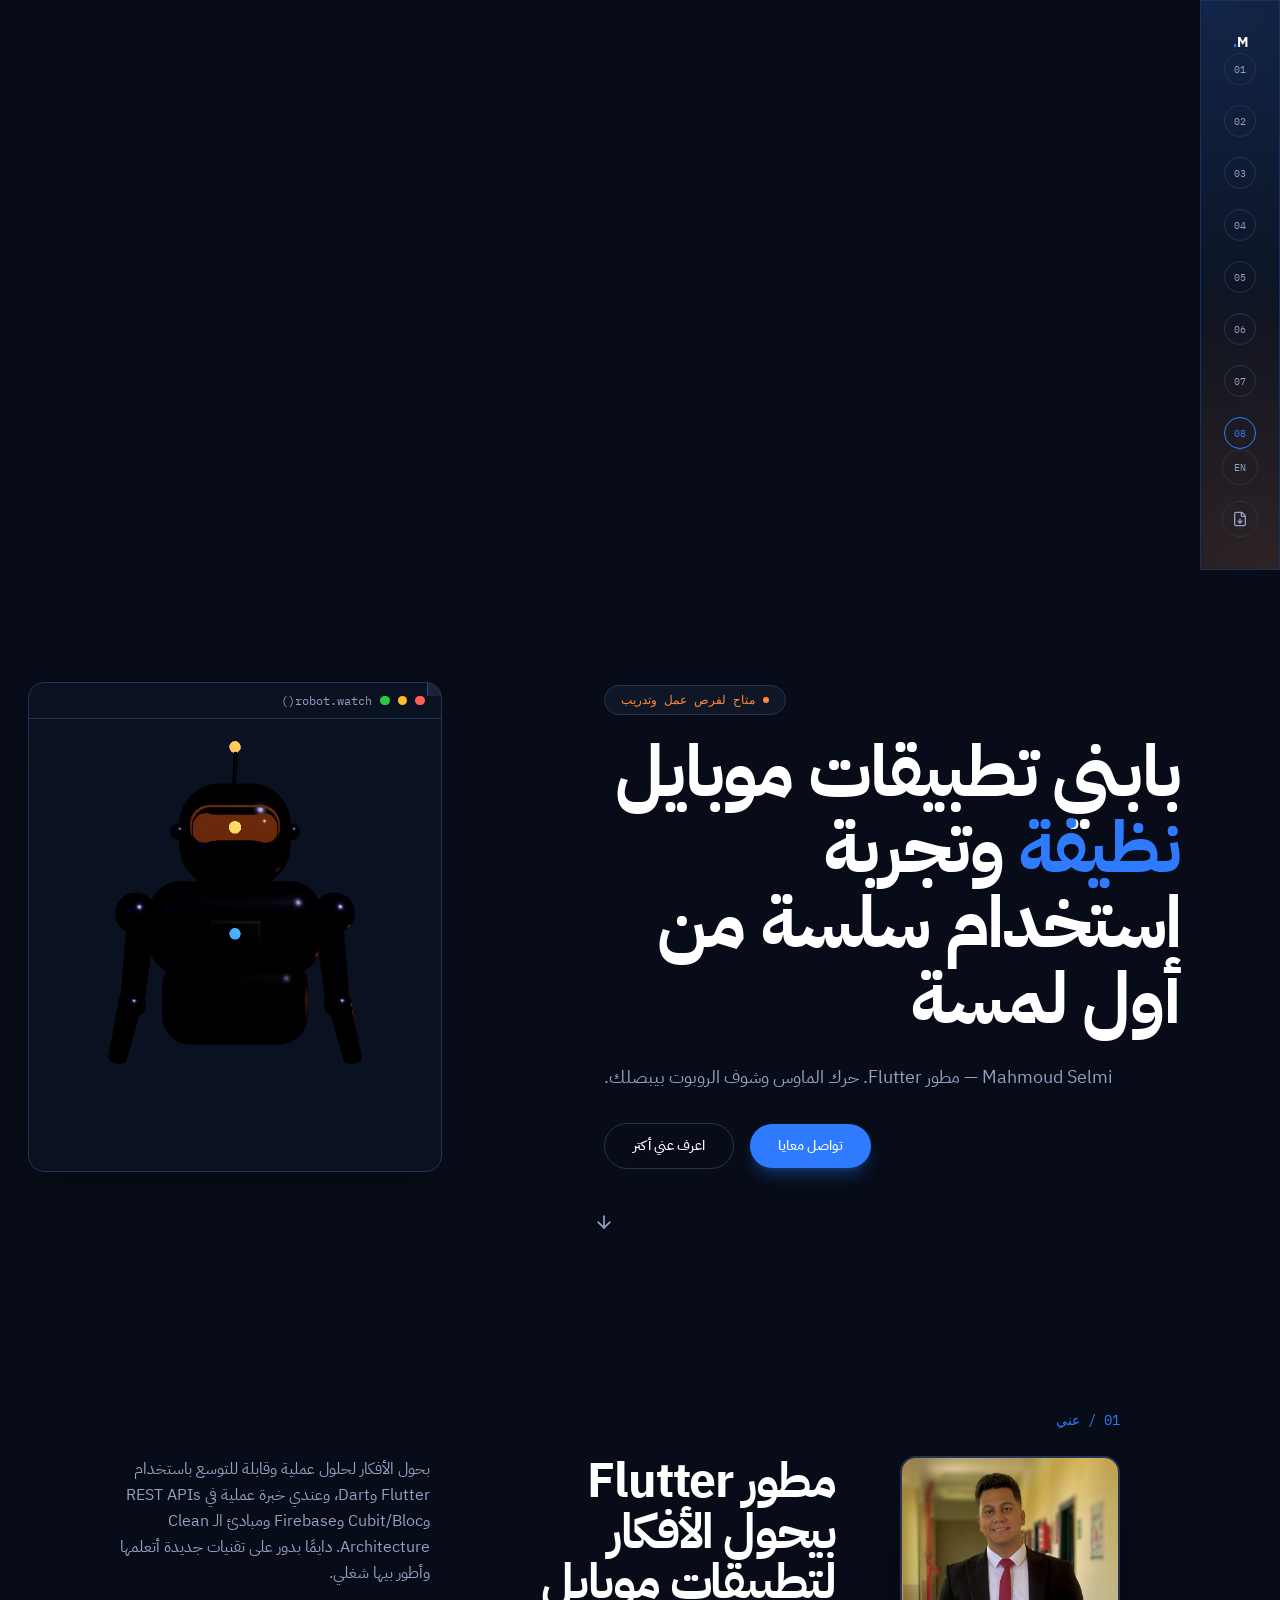
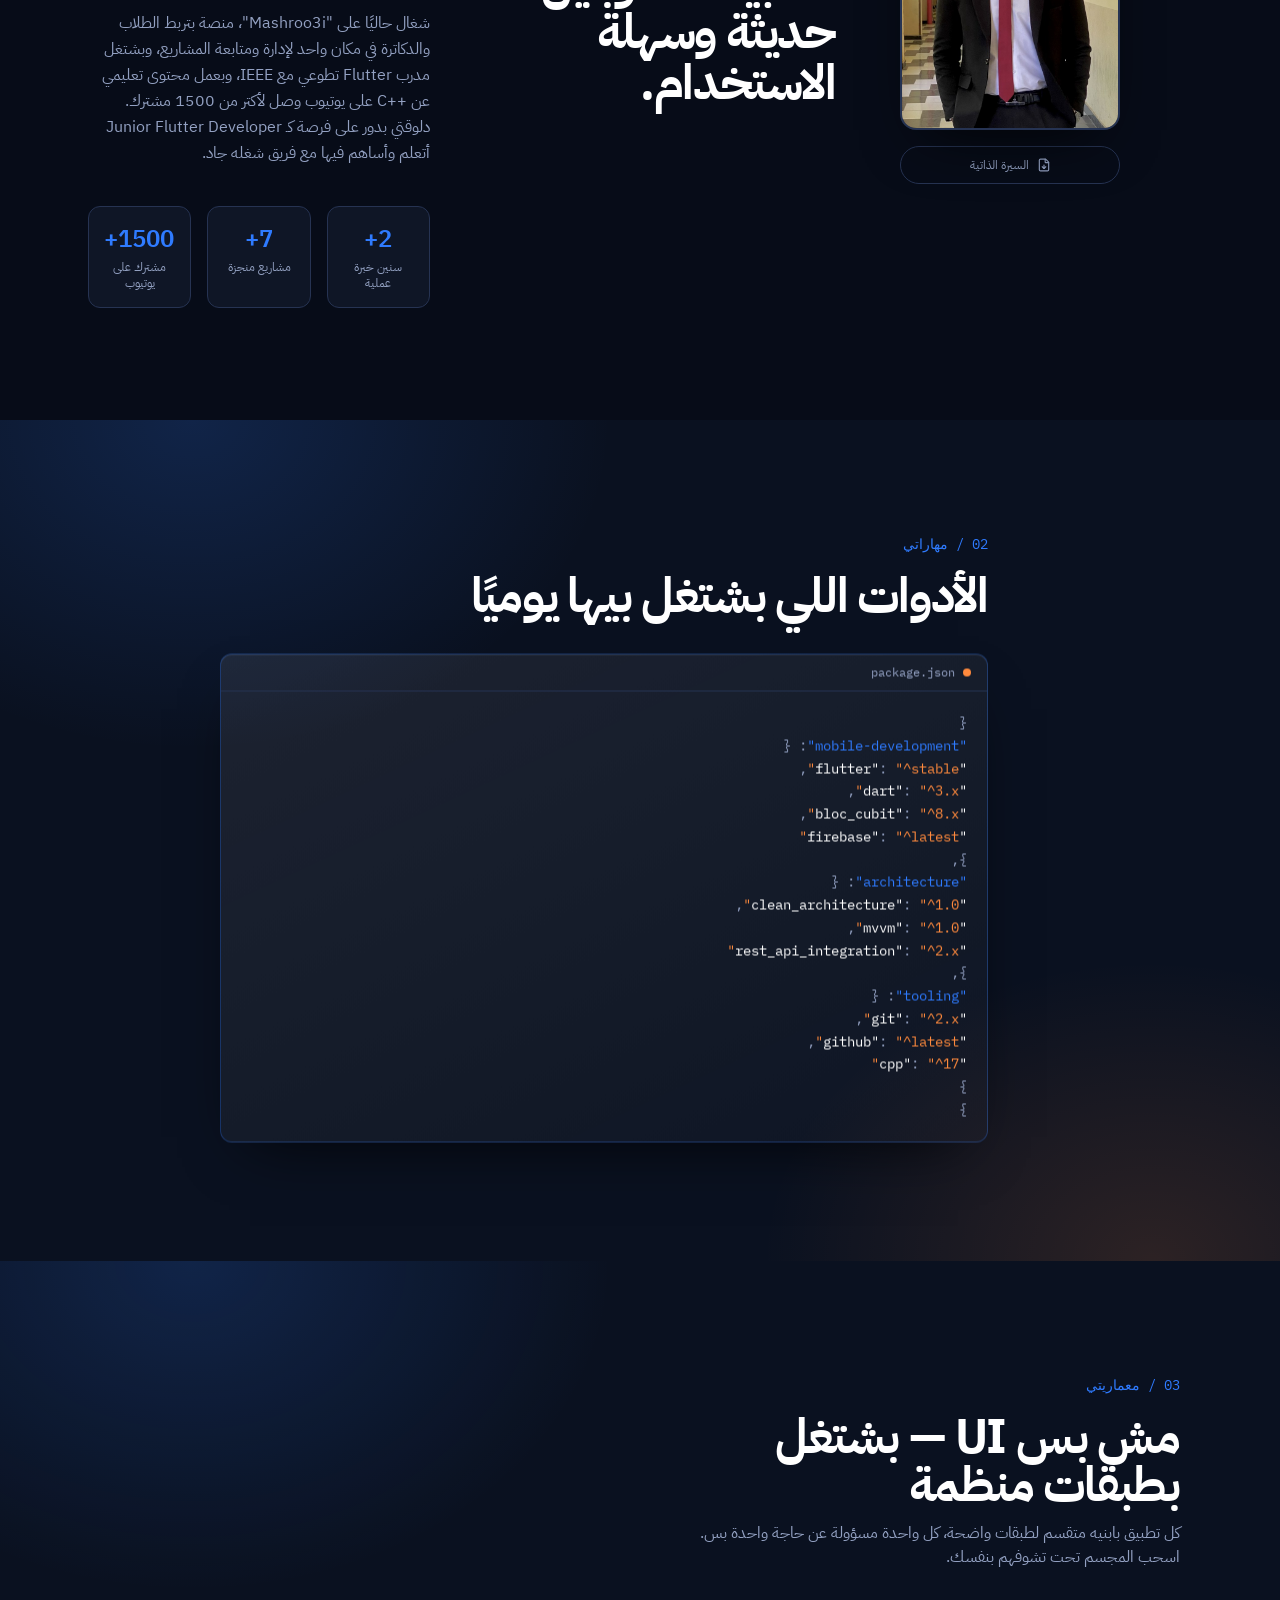
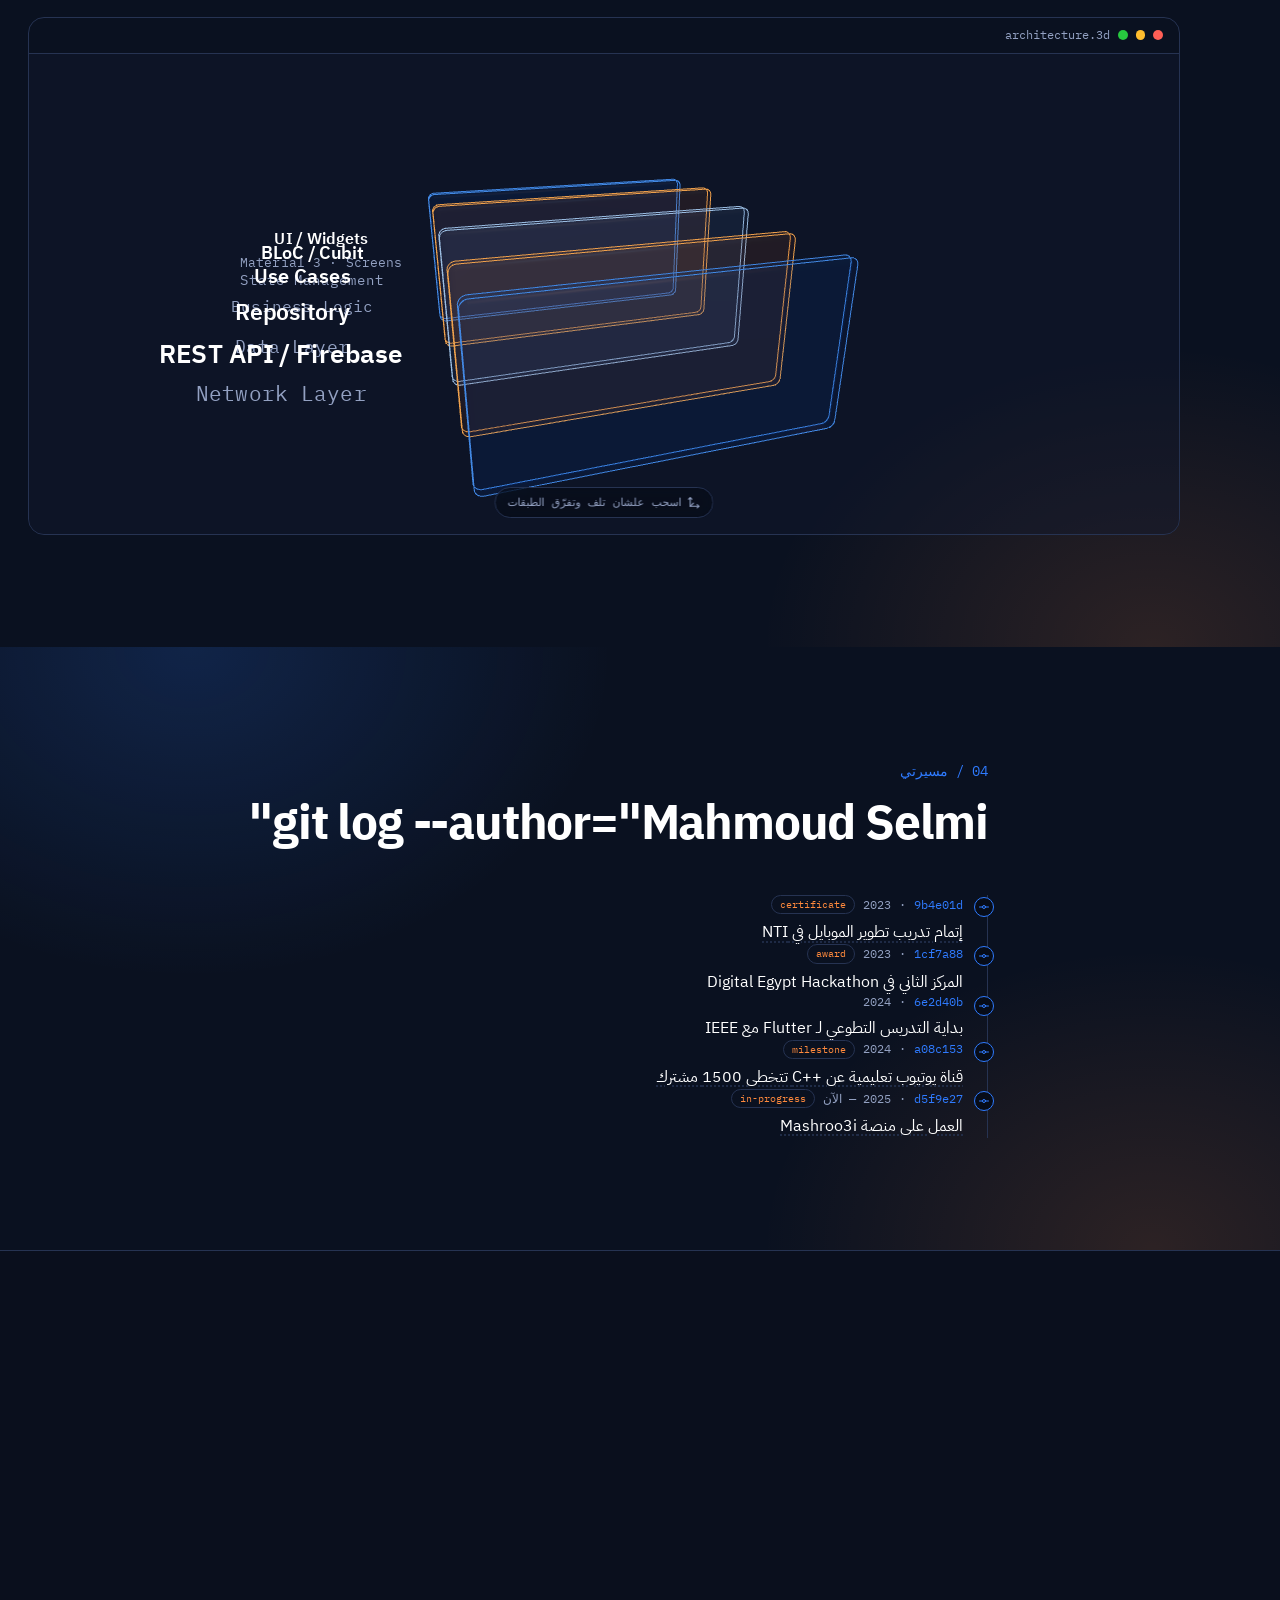
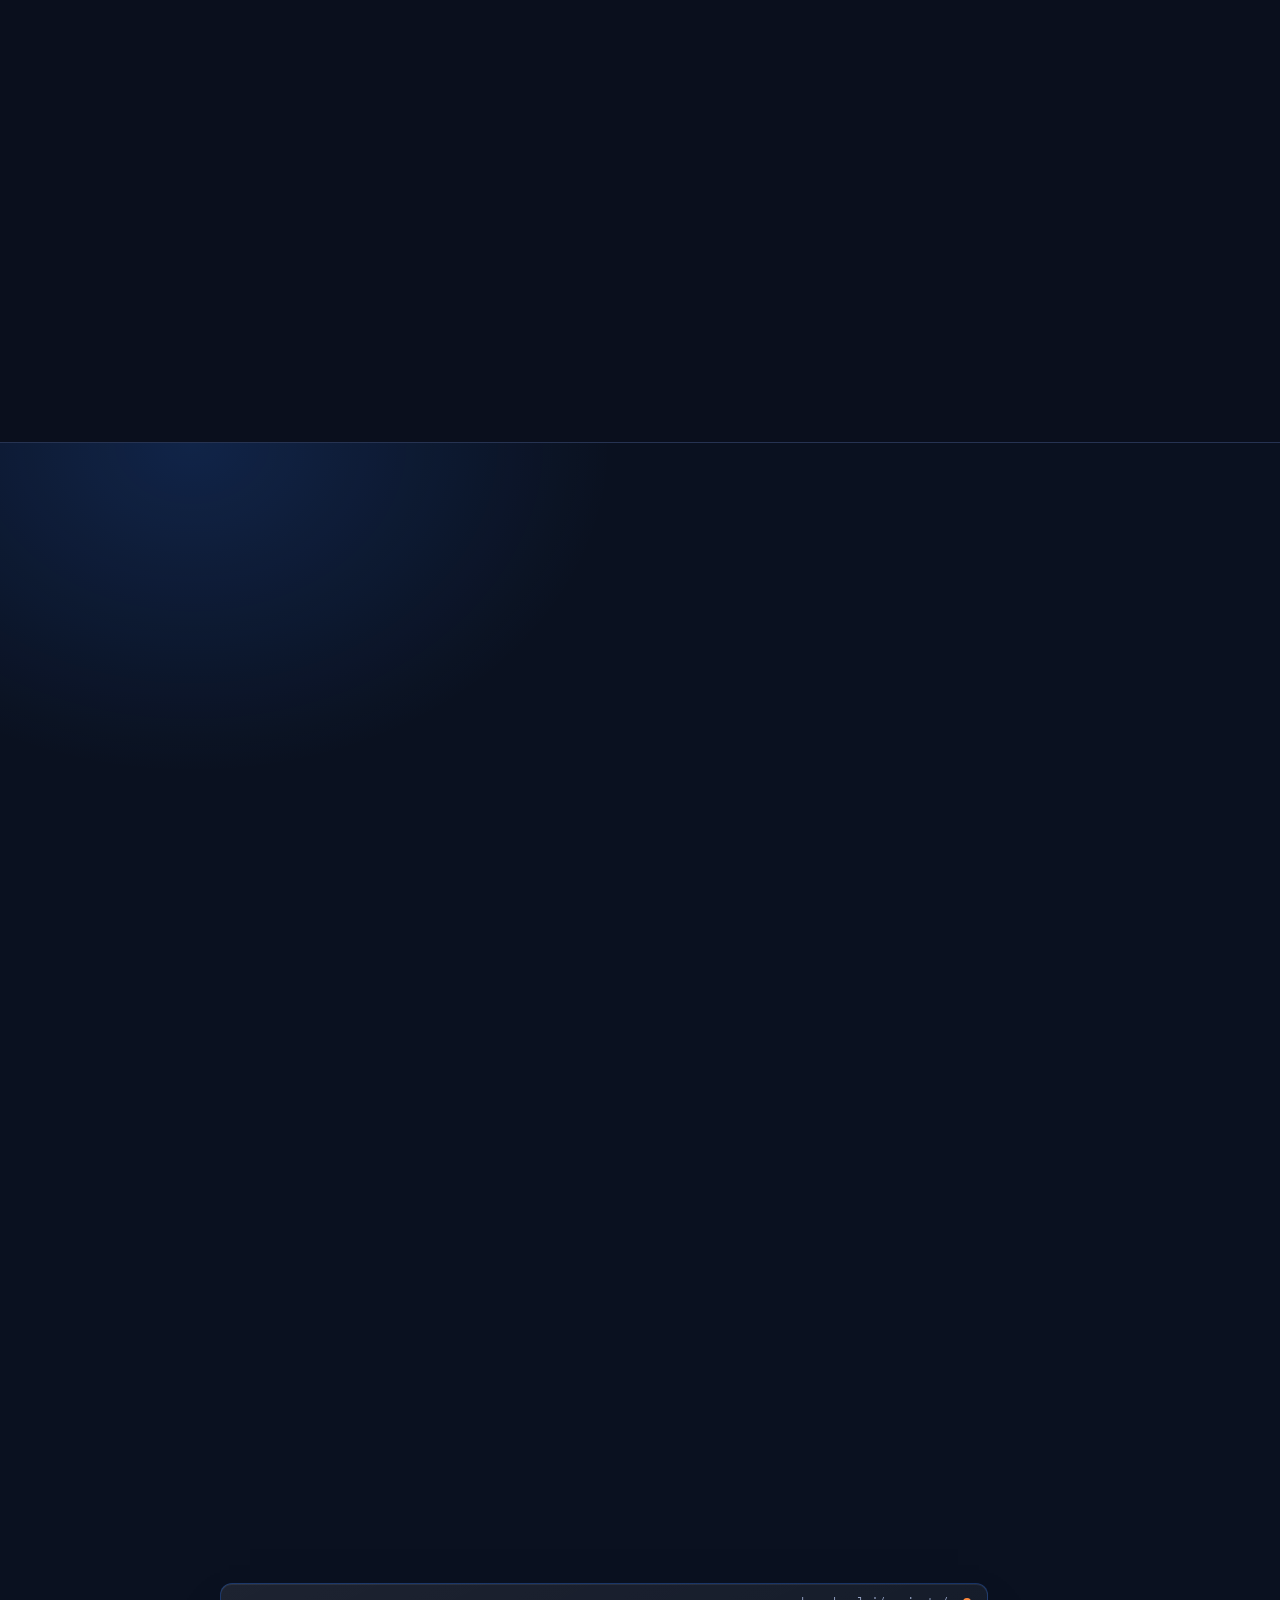
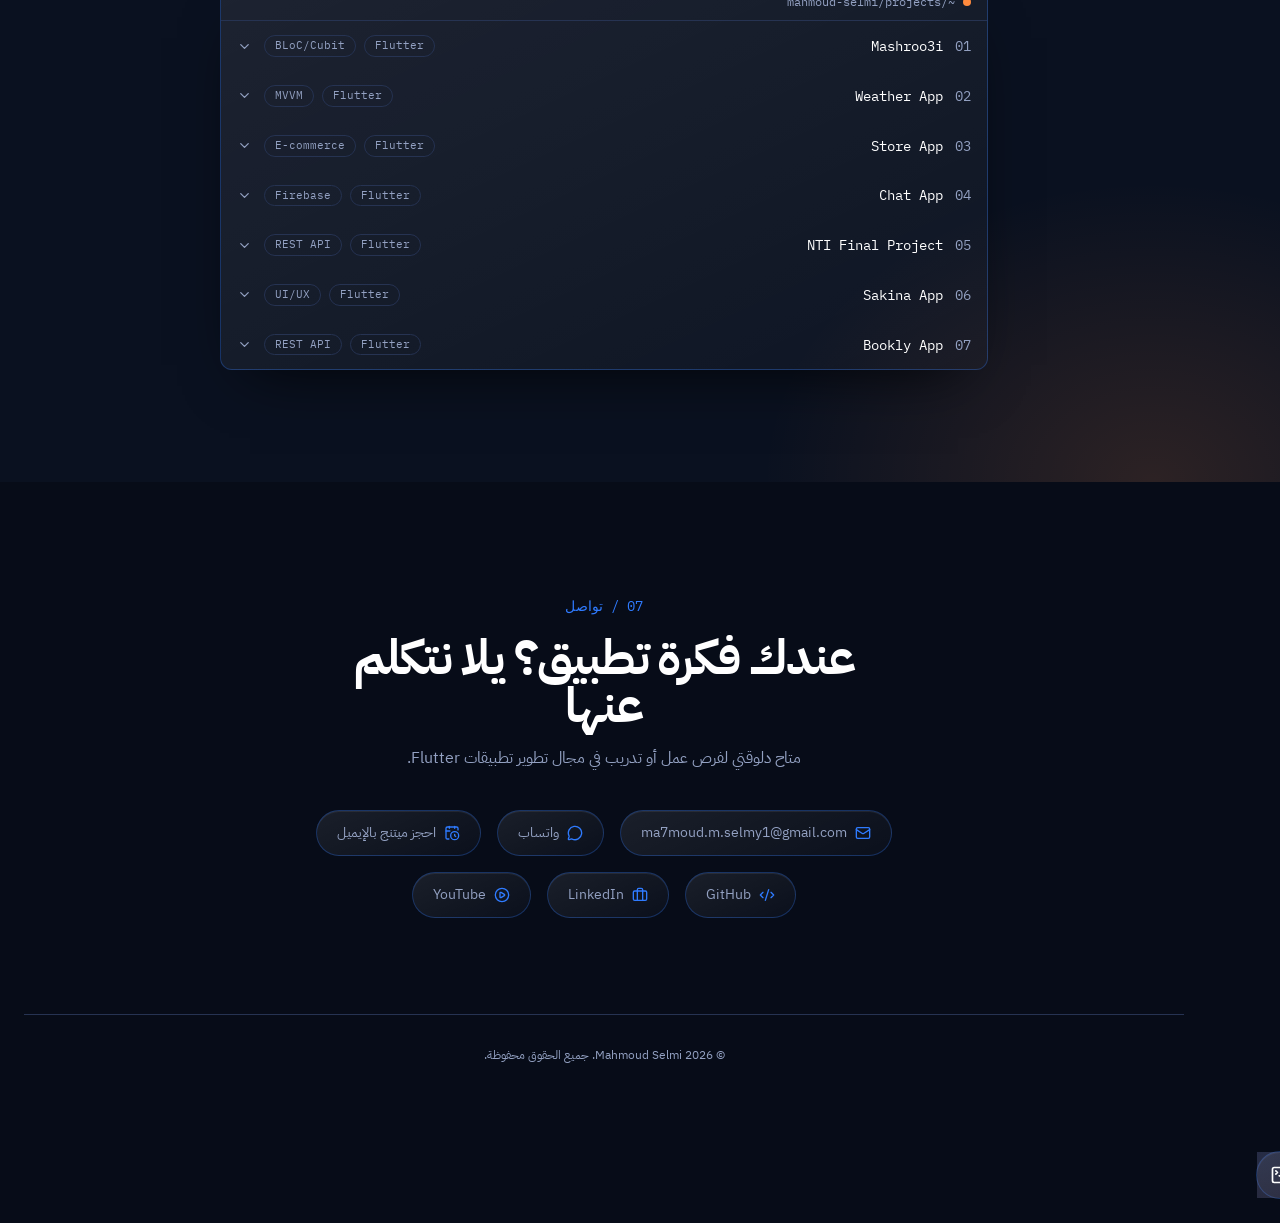
==== commit be6da5d9: "Add robots.txt and sitemap.xml for SEO optimization - Created robots.txt to allow all user agents an" ====
--- a/index.html
+++ b/index.html
@@ -3,22 +3,70 @@
   <head>
     <meta charset="UTF-8" />
     <link rel="icon" type="image/svg+xml" href="./favicon.svg" />
+    <link rel="apple-touch-icon" href="./favicon.svg" />
     <meta name="viewport" content="width=device-width, initial-scale=1.0" />
+    <meta name="theme-color" content="#070c18" />
     <meta
       name="description"
-      content="Mahmoud Selmi — Flutter Developer building production-ready mobile apps."
+      content="Mahmoud Selmi — Flutter Developer building production-ready mobile apps with Clean Architecture, BLoC/Cubit, and Firebase."
     />
     <title>Mahmoud Selmi — Flutter Developer</title>
+
+    <meta property="og:type" content="website" />
+    <meta property="og:title" content="Mahmoud Selmi — Flutter Developer" />
+    <meta
+      property="og:description"
+      content="Flutter Developer building production-ready mobile apps with Clean Architecture, BLoC/Cubit, and Firebase."
+    />
+    <meta
+      property="og:url"
+      content="https://mahmoudselmi.github.io/MahmoudSelmi_Portfolio/"
+    />
+    <meta
+      property="og:image"
+      content="https://mahmoudselmi.github.io/MahmoudSelmi_Portfolio/og-image.png"
+    />
+    <meta property="og:image:width" content="1200" />
+    <meta property="og:image:height" content="630" />
+
+    <meta name="twitter:card" content="summary_large_image" />
+    <meta name="twitter:title" content="Mahmoud Selmi — Flutter Developer" />
+    <meta
+      name="twitter:description"
+      content="Flutter Developer building production-ready mobile apps with Clean Architecture, BLoC/Cubit, and Firebase."
+    />
+    <meta
+      name="twitter:image"
+      content="https://mahmoudselmi.github.io/MahmoudSelmi_Portfolio/og-image.png"
+    />
+
     <link rel="preconnect" href="https://fonts.googleapis.com" />
     <link rel="preconnect" href="https://fonts.gstatic.com" crossorigin />
     <link
       href="https://fonts.googleapis.com/css2?family=IBM+Plex+Sans+Arabic:wght@400;500;600;700&family=IBM+Plex+Mono:wght@400;500;600&display=swap"
       rel="stylesheet"
     />
-    <script type="module" crossorigin src="./assets/index-DV6_5G4I.js"></script>
-    <link rel="stylesheet" crossorigin href="./assets/index-DeeTE99N.css">
+    <script type="module" crossorigin src="./assets/index-DexemJqT.js"></script>
+    <link rel="stylesheet" crossorigin href="./assets/index-Dt9OPxIn.css">
   </head>
   <body>
-    <div id="root"></div>
+    <div id="root">
+      <div
+        style="
+          position: fixed;
+          inset: 0;
+          display: flex;
+          align-items: center;
+          justify-content: center;
+          background: #070c18;
+          font-family: 'IBM Plex Mono', monospace;
+          color: #93a1c2;
+          font-size: 13px;
+          letter-spacing: 0.05em;
+        "
+      >
+        M.
+      </div>
+    </div>
   </body>
 </html>
--- a/assets/index-Dt9OPxIn.css
+++ b/assets/index-Dt9OPxIn.css
@@ -0,0 +1,2 @@
+/*! tailwindcss v4.3.3 | MIT License | https://tailwindcss.com */
+@layer properties{@supports (((-webkit-hyphens:none)) and (not (margin-trim:inline))) or ((-moz-orient:inline) and (not (color:rgb(from red r g b)))){*,:before,:after,::backdrop{--tw-translate-x:0;--tw-translate-y:0;--tw-translate-z:0;--tw-scale-x:1;--tw-scale-y:1;--tw-scale-z:1;--tw-rotate-x:initial;--tw-rotate-y:initial;--tw-rotate-z:initial;--tw-skew-x:initial;--tw-skew-y:initial;--tw-space-y-reverse:0;--tw-border-style:solid;--tw-leading:initial;--tw-font-weight:initial;--tw-tracking:initial;--tw-shadow:0 0 #0000;--tw-shadow-color:initial;--tw-shadow-alpha:100%;--tw-inset-shadow:0 0 #0000;--tw-inset-shadow-color:initial;--tw-inset-shadow-alpha:100%;--tw-ring-color:initial;--tw-ring-shadow:0 0 #0000;--tw-inset-ring-color:initial;--tw-inset-ring-shadow:0 0 #0000;--tw-ring-inset:initial;--tw-ring-offset-width:0px;--tw-ring-offset-color:#fff;--tw-ring-offset-shadow:0 0 #0000;--tw-blur:initial;--tw-brightness:initial;--tw-contrast:initial;--tw-grayscale:initial;--tw-hue-rotate:initial;--tw-invert:initial;--tw-opacity:initial;--tw-saturate:initial;--tw-sepia:initial;--tw-drop-shadow:initial;--tw-drop-shadow-color:initial;--tw-drop-shadow-alpha:100%;--tw-drop-shadow-size:initial;--tw-backdrop-blur:initial;--tw-backdrop-brightness:initial;--tw-backdrop-contrast:initial;--tw-backdrop-grayscale:initial;--tw-backdrop-hue-rotate:initial;--tw-backdrop-invert:initial;--tw-backdrop-opacity:initial;--tw-backdrop-saturate:initial;--tw-backdrop-sepia:initial;--tw-duration:initial}}}@layer theme{:root,:host{--font-sans:-apple-system, BlinkMacSystemFont, "Segoe UI", Roboto, "Helvetica Neue", "Noto Sans", Arial, sans-serif, "Apple Color Emoji", "Segoe UI Emoji", "Segoe UI Symbol", "Noto Color Emoji";--color-black:#000;--color-white:#fff;--spacing:.25rem;--container-xs:20rem;--container-md:28rem;--container-lg:32rem;--container-xl:36rem;--container-3xl:48rem;--container-6xl:72rem;--text-xs:.75rem;--text-xs--line-height:calc(1 / .75);--text-sm:.875rem;--text-sm--line-height:calc(1.25 / .875);--text-base:1rem;--text-base--line-height:calc(1.5 / 1);--text-lg:1.125rem;--text-lg--line-height:calc(1.75 / 1.125);--text-2xl:1.5rem;--text-2xl--line-height:calc(2 / 1.5);--text-4xl:2.25rem;--text-4xl--line-height:calc(2.5 / 2.25);--text-5xl:3rem;--text-5xl--line-height:1;--text-6xl:3.75rem;--text-6xl--line-height:1;--text-7xl:4.5rem;--text-7xl--line-height:1;--font-weight-medium:500;--font-weight-semibold:600;--font-weight-bold:700;--tracking-tight:-.025em;--leading-relaxed:1.625;--radius-sm:.25rem;--radius-md:.375rem;--radius-lg:.5rem;--radius-xl:.75rem;--radius-2xl:1rem;--blur-sm:8px;--default-transition-duration:.15s;--default-transition-timing-function:cubic-bezier(.4, 0, .2, 1);--default-font-family:var(--font-sans);--default-mono-font-family:"IBM Plex Mono", monospace;--color-bg:var(--color-bg);--color-surface:var(--color-surface);--color-surface-raised:var(--color-surface-raised);--color-border:var(--color-border);--color-text:var(--color-text);--color-text-muted:var(--color-text-muted);--color-accent:var(--color-accent);--color-accent-light:var(--color-accent-light);--color-signal:var(--color-signal);--font-body:"IBM Plex Sans Arabic", sans-serif}}@layer base{*,:after,:before,::backdrop{box-sizing:border-box;border:0 solid;margin:0;padding:0}::file-selector-button{box-sizing:border-box;border:0 solid;margin:0;padding:0}html,:host{-webkit-text-size-adjust:100%;tab-size:4;line-height:1.5;font-family:var(--default-font-family,-apple-system, BlinkMacSystemFont, "Segoe UI", Roboto, "Helvetica Neue", "Noto Sans", Arial, sans-serif, "Apple Color Emoji", "Segoe UI Emoji", "Segoe UI Symbol", "Noto Color Emoji");font-feature-settings:var(--default-font-feature-settings,normal);font-variation-settings:var(--default-font-variation-settings,normal);-webkit-tap-highlight-color:transparent}hr{height:0;color:inherit;border-top-width:1px}abbr:where([title]){-webkit-text-decoration:underline dotted;text-decoration:underline dotted}h1,h2,h3,h4,h5,h6{font-size:inherit;font-weight:inherit}a{color:inherit;-webkit-text-decoration:inherit;-webkit-text-decoration:inherit;-webkit-text-decoration:inherit;-webkit-text-decoration:inherit;text-decoration:inherit}b,strong{font-weight:bolder}code,kbd,samp,pre{font-family:var(--default-mono-font-family,ui-monospace, SFMono-Regular, Menlo, Monaco, Consolas, "Liberation Mono", "Courier New", monospace);font-feature-settings:var(--default-mono-font-feature-settings,normal);font-variation-settings:var(--default-mono-font-variation-settings,normal);font-size:1em}small{font-size:80%}sub,sup{vertical-align:baseline;font-size:75%;line-height:0;position:relative}sub{bottom:-.25em}sup{top:-.5em}table{text-indent:0;border-color:inherit;border-collapse:collapse}:-moz-focusring:where(:not(iframe)){outline:auto}progress{vertical-align:baseline}summary{display:list-item}ol,ul,menu{list-style:none}img,svg,video,canvas,audio,iframe,embed,object{vertical-align:middle;display:block}img,video{max-width:100%;height:auto}button,input,select,optgroup,textarea{font:inherit;font-feature-settings:inherit;font-variation-settings:inherit;letter-spacing:inherit;color:inherit;opacity:1;background-color:#0000;border-radius:0}::file-selector-button{font:inherit;font-feature-settings:inherit;font-variation-settings:inherit;letter-spacing:inherit;color:inherit;opacity:1;background-color:#0000;border-radius:0}:where(select:is([multiple],[size])) optgroup{font-weight:bolder}:where(select:is([multiple],[size])) optgroup option{padding-inline-start:20px}::file-selector-button{margin-inline-end:4px}::placeholder{opacity:1}@supports (not ((-webkit-appearance:-apple-pay-button))) or (contain-intrinsic-size:1px){::placeholder{color:currentColor}@supports (color:color-mix(in lab, red, red)){::placeholder{color:color-mix(in oklab, currentcolor 50%, transparent)}}}textarea{resize:vertical}::-webkit-search-decoration{-webkit-appearance:none}::-webkit-date-and-time-value{min-height:1lh;text-align:inherit}::-webkit-datetime-edit{display:inline-flex}::-webkit-datetime-edit-fields-wrapper{padding:0}::-webkit-datetime-edit{padding-block:0}::-webkit-datetime-edit-year-field{padding-block:0}::-webkit-datetime-edit-month-field{padding-block:0}::-webkit-datetime-edit-day-field{padding-block:0}::-webkit-datetime-edit-hour-field{padding-block:0}::-webkit-datetime-edit-minute-field{padding-block:0}::-webkit-datetime-edit-second-field{padding-block:0}::-webkit-datetime-edit-millisecond-field{padding-block:0}::-webkit-datetime-edit-meridiem-field{padding-block:0}::-webkit-calendar-picker-indicator{line-height:1}:-moz-ui-invalid{box-shadow:none}button,input:where([type=button],[type=reset],[type=submit]){appearance:button}::file-selector-button{appearance:button}::-webkit-inner-spin-button{height:auto}::-webkit-outer-spin-button{height:auto}[hidden]:where(:not([hidden=until-found])){display:none!important}}@layer components;@layer utilities{.pointer-events-none{pointer-events:none}.visible{visibility:visible}.absolute{position:absolute}.fixed{position:fixed}.relative{position:relative}.static{position:static}.inset-0{inset:0}.inset-x-0{inset-inline:0}.inset-y-0{inset-block:0}.start-0{inset-inline-start:calc(var(--spacing) * 0)}.end-12{inset-inline-end:calc(var(--spacing) * 12)}.top-0{top:0}.top-0\.5{top:calc(var(--spacing) * .5)}.top-1\/2{top:50%}.right-0{right:0}.right-\[-31px\]{right:-31px}.bottom-2{bottom:calc(var(--spacing) * 2)}.bottom-4{bottom:calc(var(--spacing) * 4)}.bottom-6{bottom:calc(var(--spacing) * 6)}.bottom-24{bottom:calc(var(--spacing) * 24)}.left-1\/2{left:50%}.left-6{left:calc(var(--spacing) * 6)}.z-10{z-index:10}.z-40{z-index:40}.z-50{z-index:50}.z-\[60\]{z-index:60}.mx-auto{margin-inline:auto}.mt-0\.5{margin-top:calc(var(--spacing) * .5)}.mt-1{margin-top:var(--spacing)}.mt-1\.5{margin-top:calc(var(--spacing) * 1.5)}.mt-2{margin-top:calc(var(--spacing) * 2)}.mt-3{margin-top:calc(var(--spacing) * 3)}.mt-4{margin-top:calc(var(--spacing) * 4)}.mt-6{margin-top:calc(var(--spacing) * 6)}.mt-8{margin-top:calc(var(--spacing) * 8)}.mt-10{margin-top:calc(var(--spacing) * 10)}.mt-12{margin-top:calc(var(--spacing) * 12)}.mt-14{margin-top:calc(var(--spacing) * 14)}.mt-24{margin-top:calc(var(--spacing) * 24)}.mb-5{margin-bottom:calc(var(--spacing) * 5)}.mb-10{margin-bottom:calc(var(--spacing) * 10)}.ml-2{margin-left:calc(var(--spacing) * 2)}.block{display:block}.flex{display:flex}.grid{display:grid}.hidden{display:none}.inline-block{display:inline-block}.inline-flex{display:inline-flex}.aspect-\[4\/5\]{aspect-ratio:4/5}.aspect-square{aspect-ratio:1}.h-1{height:var(--spacing)}.h-1\.5{height:calc(var(--spacing) * 1.5)}.h-2{height:calc(var(--spacing) * 2)}.h-2\.5{height:calc(var(--spacing) * 2.5)}.h-5{height:calc(var(--spacing) * 5)}.h-6{height:calc(var(--spacing) * 6)}.h-7{height:calc(var(--spacing) * 7)}.h-8{height:calc(var(--spacing) * 8)}.h-9{height:calc(var(--spacing) * 9)}.h-12{height:calc(var(--spacing) * 12)}.h-\[2px\]{height:2px}.h-\[320px\]{height:320px}.h-\[380px\]{height:380px}.h-\[420px\]{height:420px}.h-\[440px\]{height:440px}.h-\[calc\(100\%-28px\)\]{height:calc(100% - 28px)}.h-full{height:100%}.min-h-screen{min-height:100vh}.w-0\.5{width:calc(var(--spacing) * .5)}.w-1{width:var(--spacing)}.w-1\.5{width:calc(var(--spacing) * 1.5)}.w-1\/2{width:50%}.w-1\/3{width:33.3333%}.w-2{width:calc(var(--spacing) * 2)}.w-2\.5{width:calc(var(--spacing) * 2.5)}.w-2\/3{width:66.6667%}.w-3{width:calc(var(--spacing) * 3)}.w-3\/4{width:75%}.w-5{width:calc(var(--spacing) * 5)}.w-6{width:calc(var(--spacing) * 6)}.w-7{width:calc(var(--spacing) * 7)}.w-8{width:calc(var(--spacing) * 8)}.w-9{width:calc(var(--spacing) * 9)}.w-12{width:calc(var(--spacing) * 12)}.w-20{width:calc(var(--spacing) * 20)}.w-24{width:calc(var(--spacing) * 24)}.w-48{width:calc(var(--spacing) * 48)}.w-52{width:calc(var(--spacing) * 52)}.w-\[220px\]{width:220px}.w-\[280px\]{width:280px}.w-\[min\(92vw\,380px\)\]{width:min(92vw,380px)}.w-full{width:100%}.max-w-3xl{max-width:var(--container-3xl)}.max-w-6xl{max-width:var(--container-6xl)}.max-w-\[260px\]{max-width:260px}.max-w-lg{max-width:var(--container-lg)}.max-w-md{max-width:var(--container-md)}.max-w-xl{max-width:var(--container-xl)}.max-w-xs{max-width:var(--container-xs)}.min-w-0{min-width:0}.flex-1{flex:1}.shrink-0{flex-shrink:0}.grow{flex-grow:1}.origin-top{transform-origin:top}.-translate-x-1\/2{--tw-translate-x:calc(calc(1 / 2 * 100%) * -1);translate:var(--tw-translate-x) var(--tw-translate-y)}.-translate-y-1\/2{--tw-translate-y:calc(calc(1 / 2 * 100%) * -1);translate:var(--tw-translate-x) var(--tw-translate-y)}.scale-y-0{--tw-scale-y:0%;scale:var(--tw-scale-x) var(--tw-scale-y)}.rotate-180{rotate:180deg}.transform{transform:var(--tw-rotate-x,) var(--tw-rotate-y,) var(--tw-rotate-z,) var(--tw-skew-x,) var(--tw-skew-y,)}.\[cursor\:grab\],.cursor-grab{cursor:grab}.touch-none{touch-action:none}.grid-cols-2{grid-template-columns:repeat(2,minmax(0,1fr))}.grid-cols-3{grid-template-columns:repeat(3,minmax(0,1fr))}.flex-col{flex-direction:column}.flex-col-reverse{flex-direction:column-reverse}.flex-wrap{flex-wrap:wrap}.items-center{align-items:center}.items-start{align-items:flex-start}.justify-between{justify-content:space-between}.justify-center{justify-content:center}.justify-end{justify-content:flex-end}.justify-start{justify-content:flex-start}.gap-1{gap:var(--spacing)}.gap-1\.5{gap:calc(var(--spacing) * 1.5)}.gap-2{gap:calc(var(--spacing) * 2)}.gap-3{gap:calc(var(--spacing) * 3)}.gap-4{gap:calc(var(--spacing) * 4)}.gap-5{gap:calc(var(--spacing) * 5)}.gap-6{gap:calc(var(--spacing) * 6)}.gap-8{gap:calc(var(--spacing) * 8)}.gap-10{gap:calc(var(--spacing) * 10)}.gap-12{gap:calc(var(--spacing) * 12)}:where(.space-y-1\.5>:not(:last-child)){--tw-space-y-reverse:0;margin-block-start:calc(calc(var(--spacing) * 1.5) * var(--tw-space-y-reverse));margin-block-end:calc(calc(var(--spacing) * 1.5) * calc(1 - var(--tw-space-y-reverse)))}:where(.space-y-3>:not(:last-child)){--tw-space-y-reverse:0;margin-block-start:calc(calc(var(--spacing) * 3) * var(--tw-space-y-reverse));margin-block-end:calc(calc(var(--spacing) * 3) * calc(1 - var(--tw-space-y-reverse)))}.self-center{align-self:center}.truncate{text-overflow:ellipsis;white-space:nowrap;overflow:hidden}.overflow-hidden{overflow:hidden}.overflow-y-auto{overflow-y:auto}.rounded-2xl{border-radius:var(--radius-2xl)}.rounded-\[32px\]{border-radius:32px}.rounded-\[38px\]{border-radius:38px}.rounded-full{border-radius:2147483647px}.rounded-lg{border-radius:var(--radius-lg)}.rounded-md{border-radius:var(--radius-md)}.rounded-sm{border-radius:var(--radius-sm)}.rounded-xl{border-radius:var(--radius-xl)}.rounded-b-2xl{border-bottom-right-radius:var(--radius-2xl);border-bottom-left-radius:var(--radius-2xl)}.border{border-style:var(--tw-border-style);border-width:1px}.border-2{border-style:var(--tw-border-style);border-width:2px}.border-\[6px\]{border-style:var(--tw-border-style);border-width:6px}.border-y{border-block-style:var(--tw-border-style);border-block-width:1px}.border-e{border-inline-end-style:var(--tw-border-style);border-inline-end-width:1px}.border-t{border-top-style:var(--tw-border-style);border-top-width:1px}.border-r{border-right-style:var(--tw-border-style);border-right-width:1px}.border-b{border-bottom-style:var(--tw-border-style);border-bottom-width:1px}.border-accent{border-color:var(--color-accent)}.border-border,.border-border\/60{border-color:var(--color-border)}@supports (color:color-mix(in lab, red, red)){.border-border\/60{border-color:color-mix(in oklab, var(--color-border) 60%, transparent)}}.border-surface-raised{border-color:var(--color-surface-raised)}.bg-\[\#27c93f\]{background-color:#27c93f}.bg-\[\#f2c55a\]{background-color:#f2c55a}.bg-\[\#f2555a\]{background-color:#f2555a}.bg-\[\#ff5f56\]{background-color:#ff5f56}.bg-\[\#ffbd2e\]{background-color:#ffbd2e}.bg-accent,.bg-accent\/15{background-color:var(--color-accent)}@supports (color:color-mix(in lab, red, red)){.bg-accent\/15{background-color:color-mix(in oklab, var(--color-accent) 15%, transparent)}}.bg-accent\/20{background-color:var(--color-accent)}@supports (color:color-mix(in lab, red, red)){.bg-accent\/20{background-color:color-mix(in oklab, var(--color-accent) 20%, transparent)}}.bg-accent\/25{background-color:var(--color-accent)}@supports (color:color-mix(in lab, red, red)){.bg-accent\/25{background-color:color-mix(in oklab, var(--color-accent) 25%, transparent)}}.bg-bg,.bg-bg\/70{background-color:var(--color-bg)}@supports (color:color-mix(in lab, red, red)){.bg-bg\/70{background-color:color-mix(in oklab, var(--color-bg) 70%, transparent)}}.bg-bg\/95{background-color:var(--color-bg)}@supports (color:color-mix(in lab, red, red)){.bg-bg\/95{background-color:color-mix(in oklab, var(--color-bg) 95%, transparent)}}.bg-border,.bg-border\/60{background-color:var(--color-border)}@supports (color:color-mix(in lab, red, red)){.bg-border\/60{background-color:color-mix(in oklab, var(--color-border) 60%, transparent)}}.bg-signal{background-color:var(--color-signal)}.bg-surface{background-color:var(--color-surface)}.bg-surface-raised{background-color:var(--color-surface-raised)}.bg-surface\/40{background-color:var(--color-surface)}@supports (color:color-mix(in lab, red, red)){.bg-surface\/40{background-color:color-mix(in oklab, var(--color-surface) 40%, transparent)}}.bg-text-muted\/50{background-color:var(--color-text-muted)}@supports (color:color-mix(in lab, red, red)){.bg-text-muted\/50{background-color:color-mix(in oklab, var(--color-text-muted) 50%, transparent)}}.bg-text-muted\/60{background-color:var(--color-text-muted)}@supports (color:color-mix(in lab, red, red)){.bg-text-muted\/60{background-color:color-mix(in oklab, var(--color-text-muted) 60%, transparent)}}.bg-transparent{background-color:#0000}.object-cover{object-fit:cover}.object-top{object-position:top}.p-2{padding:calc(var(--spacing) * 2)}.p-2\.5{padding:calc(var(--spacing) * 2.5)}.p-4{padding:calc(var(--spacing) * 4)}.p-7{padding:calc(var(--spacing) * 7)}.px-2{padding-inline:calc(var(--spacing) * 2)}.px-2\.5{padding-inline:calc(var(--spacing) * 2.5)}.px-3{padding-inline:calc(var(--spacing) * 3)}.px-4{padding-inline:calc(var(--spacing) * 4)}.px-5{padding-inline:calc(var(--spacing) * 5)}.px-6{padding-inline:calc(var(--spacing) * 6)}.px-7{padding-inline:calc(var(--spacing) * 7)}.py-0\.5{padding-block:calc(var(--spacing) * .5)}.py-1{padding-block:var(--spacing)}.py-1\.5{padding-block:calc(var(--spacing) * 1.5)}.py-2{padding-block:calc(var(--spacing) * 2)}.py-2\.5{padding-block:calc(var(--spacing) * 2.5)}.py-3{padding-block:calc(var(--spacing) * 3)}.py-3\.5{padding-block:calc(var(--spacing) * 3.5)}.py-4{padding-block:calc(var(--spacing) * 4)}.py-5{padding-block:calc(var(--spacing) * 5)}.py-8{padding-block:calc(var(--spacing) * 8)}.py-28{padding-block:calc(var(--spacing) * 28)}.pt-1{padding-top:var(--spacing)}.pt-2\.5{padding-top:calc(var(--spacing) * 2.5)}.pt-8{padding-top:calc(var(--spacing) * 8)}.pt-24{padding-top:calc(var(--spacing) * 24)}.pr-6{padding-right:calc(var(--spacing) * 6)}.pb-1{padding-bottom:var(--spacing)}.pb-5{padding-bottom:calc(var(--spacing) * 5)}.pb-10{padding-bottom:calc(var(--spacing) * 10)}.pb-16{padding-bottom:calc(var(--spacing) * 16)}.pl-4{padding-left:calc(var(--spacing) * 4)}.text-center{text-align:center}.text-left{text-align:left}.font-display{font-family:IBM Plex Sans Arabic,sans-serif}.font-mono{font-family:IBM Plex Mono,monospace}.text-2xl{font-size:var(--text-2xl);line-height:var(--tw-leading,var(--text-2xl--line-height))}.text-4xl{font-size:var(--text-4xl);line-height:var(--tw-leading,var(--text-4xl--line-height))}.text-5xl{font-size:var(--text-5xl);line-height:var(--tw-leading,var(--text-5xl--line-height))}.text-base{font-size:var(--text-base);line-height:var(--tw-leading,var(--text-base--line-height))}.text-lg{font-size:var(--text-lg);line-height:var(--tw-leading,var(--text-lg--line-height))}.text-sm{font-size:var(--text-sm);line-height:var(--tw-leading,var(--text-sm--line-height))}.text-xs{font-size:var(--text-xs);line-height:var(--tw-leading,var(--text-xs--line-height))}.text-\[10px\]{font-size:10px}.text-\[11px\]{font-size:11px}.leading-\[1\.05\]{--tw-leading:1.05;line-height:1.05}.leading-relaxed{--tw-leading:var(--leading-relaxed);line-height:var(--leading-relaxed)}.font-bold{--tw-font-weight:var(--font-weight-bold);font-weight:var(--font-weight-bold)}.font-medium{--tw-font-weight:var(--font-weight-medium);font-weight:var(--font-weight-medium)}.font-semibold{--tw-font-weight:var(--font-weight-semibold);font-weight:var(--font-weight-semibold)}.tracking-tight{--tw-tracking:var(--tracking-tight);letter-spacing:var(--tracking-tight)}.whitespace-nowrap{white-space:nowrap}.text-accent{color:var(--color-accent)}.text-signal{color:var(--color-signal)}.text-text{color:var(--color-text)}.text-text-muted{color:var(--color-text-muted)}.text-white{color:var(--color-white)}.underline{text-decoration-line:underline}.decoration-border{-webkit-text-decoration-color:var(--color-border);-webkit-text-decoration-color:var(--color-border);-webkit-text-decoration-color:var(--color-border);text-decoration-color:var(--color-border)}.decoration-dotted{text-decoration-style:dotted}.underline-offset-4{text-underline-offset:4px}.opacity-0{opacity:0}.shadow-2xl{--tw-shadow:0 25px 50px -12px var(--tw-shadow-color,#00000040);box-shadow:var(--tw-inset-shadow), var(--tw-inset-ring-shadow), var(--tw-ring-offset-shadow), var(--tw-ring-shadow), var(--tw-shadow)}.shadow-\[0_25px_60px_-25px_rgba\(0\,0\,0\,0\.85\)\]{--tw-shadow:0 25px 60px -25px var(--tw-shadow-color,#000000d9);box-shadow:var(--tw-inset-shadow), var(--tw-inset-ring-shadow), var(--tw-ring-offset-shadow), var(--tw-ring-shadow), var(--tw-shadow)}.shadow-\[0_35px_90px_-30px_rgba\(47\,123\,255\,0\.5\)\]{--tw-shadow:0 35px 90px -30px var(--tw-shadow-color,#2f7bff80);box-shadow:var(--tw-inset-shadow), var(--tw-inset-ring-shadow), var(--tw-ring-offset-shadow), var(--tw-ring-shadow), var(--tw-shadow)}.shadow-lg{--tw-shadow:0 10px 15px -3px var(--tw-shadow-color,#0000001a), 0 4px 6px -4px var(--tw-shadow-color,#0000001a);box-shadow:var(--tw-inset-shadow), var(--tw-inset-ring-shadow), var(--tw-ring-offset-shadow), var(--tw-ring-shadow), var(--tw-shadow)}.shadow-accent\/30{--tw-shadow-color:var(--color-accent)}@supports (color:color-mix(in lab, red, red)){.shadow-accent\/30{--tw-shadow-color:color-mix(in oklab, color-mix(in oklab, var(--color-accent) 30%, transparent) var(--tw-shadow-alpha), transparent)}}.shadow-black\/20{--tw-shadow-color:#0003}@supports (color:color-mix(in lab, red, red)){.shadow-black\/20{--tw-shadow-color:color-mix(in oklab, color-mix(in oklab, var(--color-black) 20%, transparent) var(--tw-shadow-alpha), transparent)}}.filter{filter:var(--tw-blur,) var(--tw-brightness,) var(--tw-contrast,) var(--tw-grayscale,) var(--tw-hue-rotate,) var(--tw-invert,) var(--tw-saturate,) var(--tw-sepia,) var(--tw-drop-shadow,)}.backdrop-blur-sm{--tw-backdrop-blur:blur(var(--blur-sm));-webkit-backdrop-filter:var(--tw-backdrop-blur,) var(--tw-backdrop-brightness,) var(--tw-backdrop-contrast,) var(--tw-backdrop-grayscale,) var(--tw-backdrop-hue-rotate,) var(--tw-backdrop-invert,) var(--tw-backdrop-opacity,) var(--tw-backdrop-saturate,) var(--tw-backdrop-sepia,);backdrop-filter:var(--tw-backdrop-blur,) var(--tw-backdrop-brightness,) var(--tw-backdrop-contrast,) var(--tw-backdrop-grayscale,) var(--tw-backdrop-hue-rotate,) var(--tw-backdrop-invert,) var(--tw-backdrop-opacity,) var(--tw-backdrop-saturate,) var(--tw-backdrop-sepia,)}.transition{transition-property:color,background-color,border-color,outline-color,text-decoration-color,fill,stroke,--tw-gradient-from,--tw-gradient-via,--tw-gradient-to,opacity,box-shadow,transform,translate,scale,rotate,filter,-webkit-backdrop-filter,backdrop-filter,display,content-visibility,overlay,pointer-events;transition-timing-function:var(--tw-ease,var(--default-transition-timing-function));transition-duration:var(--tw-duration,var(--default-transition-duration))}.transition-all{transition-property:all;transition-timing-function:var(--tw-ease,var(--default-transition-timing-function));transition-duration:var(--tw-duration,var(--default-transition-duration))}.transition-colors{transition-property:color,background-color,border-color,outline-color,text-decoration-color,fill,stroke,--tw-gradient-from,--tw-gradient-via,--tw-gradient-to;transition-timing-function:var(--tw-ease,var(--default-transition-timing-function));transition-duration:var(--tw-duration,var(--default-transition-duration))}.transition-opacity{transition-property:opacity;transition-timing-function:var(--tw-ease,var(--default-transition-timing-function));transition-duration:var(--tw-duration,var(--default-transition-duration))}.transition-transform{transition-property:transform,translate,scale,rotate;transition-timing-function:var(--tw-ease,var(--default-transition-timing-function));transition-duration:var(--tw-duration,var(--default-transition-duration))}.duration-300{--tw-duration:.3s;transition-duration:.3s}.outline-none{--tw-outline-style:none;outline-style:none}.select-none{-webkit-user-select:none;user-select:none}@media (hover:hover){.group-hover\:scale-y-100:is(:where(.group):hover *){--tw-scale-y:100%;scale:var(--tw-scale-x) var(--tw-scale-y)}.group-hover\:border-text-muted:is(:where(.group):hover *){border-color:var(--color-text-muted)}.group-hover\:text-text:is(:where(.group):hover *){color:var(--color-text)}.group-hover\:opacity-100:is(:where(.group):hover *){opacity:1}}.last\:border-b-0:last-child{border-bottom-style:var(--tw-border-style);border-bottom-width:0}.last\:pb-0:last-child{padding-bottom:0}@media (hover:hover){.hover\:border-accent:hover{border-color:var(--color-accent)}.hover\:border-text:hover{border-color:var(--color-text)}.hover\:bg-surface-raised\/60:hover{background-color:var(--color-surface-raised)}@supports (color:color-mix(in lab, red, red)){.hover\:bg-surface-raised\/60:hover{background-color:color-mix(in oklab, var(--color-surface-raised) 60%, transparent)}}.hover\:text-accent:hover{color:var(--color-accent)}.hover\:text-text:hover{color:var(--color-text)}.hover\:decoration-accent:hover{-webkit-text-decoration-color:var(--color-accent);-webkit-text-decoration-color:var(--color-accent);-webkit-text-decoration-color:var(--color-accent);text-decoration-color:var(--color-accent)}}.active\:\[cursor\:grabbing\]:active,.active\:cursor-grabbing:active{cursor:grabbing}@media (width>=40rem){.sm\:flex{display:flex}.sm\:grid-cols-2{grid-template-columns:repeat(2,minmax(0,1fr))}.sm\:flex-row{flex-direction:row}.sm\:text-6xl{font-size:var(--text-6xl);line-height:var(--tw-leading,var(--text-6xl--line-height))}}@media (width>=48rem){.md\:flex{display:flex}.md\:hidden{display:none}.md\:h-\[420px\]{height:420px}.md\:h-\[480px\]{height:480px}.md\:h-\[500px\]{height:500px}.md\:w-\[250px\]{width:250px}.md\:w-\[380px\]{width:380px}.md\:w-full{width:100%}.md\:grid-cols-2{grid-template-columns:repeat(2,minmax(0,1fr))}.md\:grid-cols-\[220px_1fr\]{grid-template-columns:220px 1fr}.md\:flex-row{flex-direction:row}.md\:items-center{align-items:center}.md\:items-end{align-items:flex-end}.md\:items-start{align-items:flex-start}.md\:justify-between{justify-content:space-between}.md\:gap-8{gap:calc(var(--spacing) * 8)}.md\:gap-16{gap:calc(var(--spacing) * 16)}.md\:ps-24{padding-inline-start:calc(var(--spacing) * 24)}.md\:pt-28{padding-top:calc(var(--spacing) * 28)}.md\:text-left{text-align:left}.md\:text-right{text-align:right}.md\:text-5xl{font-size:var(--text-5xl);line-height:var(--tw-leading,var(--text-5xl--line-height))}.md\:text-7xl{font-size:var(--text-7xl);line-height:var(--tw-leading,var(--text-7xl--line-height))}.md\:text-lg{font-size:var(--text-lg);line-height:var(--tw-leading,var(--text-lg--line-height))}}.rtl\:text-right:where(:is(:lang(ae),:lang(ar),:lang(arc),:lang(bcc),:lang(bqi),:lang(ckb),:lang(dv),:lang(fa),:lang(glk),:lang(he),:lang(ku),:lang(mzn),:lang(nqo),:lang(pnb),:lang(ps),:lang(sd),:lang(ug),:lang(ur),:lang(yi)),[dir=rtl],[dir=rtl] *){text-align:right}}:root{--color-bg:#070c18;--color-surface:#0f1626;--color-surface-raised:#161f34;--color-border:#263352;--color-text:#fff;--color-text-muted:#93a1c2;--color-accent:#2f7bff;--color-accent-light:#7db0ff;--color-signal:#ff8a3d}html{scroll-behavior:smooth}body{background:var(--color-bg);color:var(--color-text);font-family:var(--font-body), sans-serif;position:relative;overflow-x:hidden}.dark-zone{--color-surface:#131b30;--color-surface-raised:#1a2542;color:var(--color-text);background:#0a1120;position:relative}.dark-zone:before{content:"";z-index:0;pointer-events:none;background:radial-gradient(700px 550px at 15% 0,#2f7bff2e,#0000 60%),radial-gradient(650px 500px at 90% 100%,#ff8a3d24,#0000 60%);position:absolute;inset:0}.dark-zone>*{z-index:1;position:relative}.window-chrome{border-bottom:1px solid var(--color-border);align-items:center;gap:.5rem;padding:.6rem 1rem;display:flex}.window-chrome .dot{border-radius:999px;width:.6rem;height:.6rem}::selection{background:var(--color-accent);color:#fff}::-webkit-scrollbar{width:10px}::-webkit-scrollbar-track{background:var(--color-bg)}::-webkit-scrollbar-thumb{background:linear-gradient(var(--color-accent), var(--color-signal));border:2px solid var(--color-bg);border-radius:999px}.card-surface{transition:border-color .25s,background-color .25s,box-shadow .25s,transform .25s}.card-surface:hover{border-color:var(--color-accent);transform:translateY(-3px);box-shadow:0 20px 40px -20px #2f7bff73}.crop-marks{position:relative}.crop-marks:before,.crop-marks:after{content:"";pointer-events:none;opacity:.55;z-index:2;width:14px;height:14px;position:absolute}.crop-marks:before{border-top:1.5px solid var(--color-accent);border-left:1.5px solid var(--color-accent);top:-1px;left:-1px}.crop-marks:after{border-bottom:1.5px solid var(--color-accent);border-right:1.5px solid var(--color-accent);bottom:-1px;right:-1px}.glass{-webkit-backdrop-filter:blur(20px)saturate(150%);background:linear-gradient(155deg,#ffffff14,#ffffff05);border:1px solid #2f7bff4d;transition:border-color .3s,box-shadow .3s;box-shadow:inset 0 1px #ffffff12,0 25px 60px -30px #000000e6}.glass:hover{border-color:#ff8a3d8c;box-shadow:inset 0 1px #ffffff17,0 0 0 1px #2f7bff66,0 30px 70px -30px #2f7bff80}.glass-light{-webkit-backdrop-filter:blur(8px);background:#0f16269e;border:1px solid #2f7bff4d}@media (prefers-reduced-motion:reduce){html{scroll-behavior:auto}*,:before,:after{scroll-behavior:auto!important;transition-duration:.01ms!important;animation-duration:.01ms!important;animation-iteration-count:1!important}}@property --tw-translate-x{syntax:"*";inherits:false;initial-value:0}@property --tw-translate-y{syntax:"*";inherits:false;initial-value:0}@property --tw-translate-z{syntax:"*";inherits:false;initial-value:0}@property --tw-scale-x{syntax:"*";inherits:false;initial-value:1}@property --tw-scale-y{syntax:"*";inherits:false;initial-value:1}@property --tw-scale-z{syntax:"*";inherits:false;initial-value:1}@property --tw-rotate-x{syntax:"*";inherits:false}@property --tw-rotate-y{syntax:"*";inherits:false}@property --tw-rotate-z{syntax:"*";inherits:false}@property --tw-skew-x{syntax:"*";inherits:false}@property --tw-skew-y{syntax:"*";inherits:false}@property --tw-space-y-reverse{syntax:"*";inherits:false;initial-value:0}@property --tw-border-style{syntax:"*";inherits:false;initial-value:solid}@property --tw-leading{syntax:"*";inherits:false}@property --tw-font-weight{syntax:"*";inherits:false}@property --tw-tracking{syntax:"*";inherits:false}@property --tw-shadow{syntax:"*";inherits:false;initial-value:0 0 #0000}@property --tw-shadow-color{syntax:"*";inherits:false}@property --tw-shadow-alpha{syntax:"<percentage>";inherits:false;initial-value:100%}@property --tw-inset-shadow{syntax:"*";inherits:false;initial-value:0 0 #0000}@property --tw-inset-shadow-color{syntax:"*";inherits:false}@property --tw-inset-shadow-alpha{syntax:"<percentage>";inherits:false;initial-value:100%}@property --tw-ring-color{syntax:"*";inherits:false}@property --tw-ring-shadow{syntax:"*";inherits:false;initial-value:0 0 #0000}@property --tw-inset-ring-color{syntax:"*";inherits:false}@property --tw-inset-ring-shadow{syntax:"*";inherits:false;initial-value:0 0 #0000}@property --tw-ring-inset{syntax:"*";inherits:false}@property --tw-ring-offset-width{syntax:"<length>";inherits:false;initial-value:0}@property --tw-ring-offset-color{syntax:"*";inherits:false;initial-value:#fff}@property --tw-ring-offset-shadow{syntax:"*";inherits:false;initial-value:0 0 #0000}@property --tw-blur{syntax:"*";inherits:false}@property --tw-brightness{syntax:"*";inherits:false}@property --tw-contrast{syntax:"*";inherits:false}@property --tw-grayscale{syntax:"*";inherits:false}@property --tw-hue-rotate{syntax:"*";inherits:false}@property --tw-invert{syntax:"*";inherits:false}@property --tw-opacity{syntax:"*";inherits:false}@property --tw-saturate{syntax:"*";inherits:false}@property --tw-sepia{syntax:"*";inherits:false}@property --tw-drop-shadow{syntax:"*";inherits:false}@property --tw-drop-shadow-color{syntax:"*";inherits:false}@property --tw-drop-shadow-alpha{syntax:"<percentage>";inherits:false;initial-value:100%}@property --tw-drop-shadow-size{syntax:"*";inherits:false}@property --tw-backdrop-blur{syntax:"*";inherits:false}@property --tw-backdrop-brightness{syntax:"*";inherits:false}@property --tw-backdrop-contrast{syntax:"*";inherits:false}@property --tw-backdrop-grayscale{syntax:"*";inherits:false}@property --tw-backdrop-hue-rotate{syntax:"*";inherits:false}@property --tw-backdrop-invert{syntax:"*";inherits:false}@property --tw-backdrop-opacity{syntax:"*";inherits:false}@property --tw-backdrop-saturate{syntax:"*";inherits:false}@property --tw-backdrop-sepia{syntax:"*";inherits:false}@property --tw-duration{syntax:"*";inherits:false}
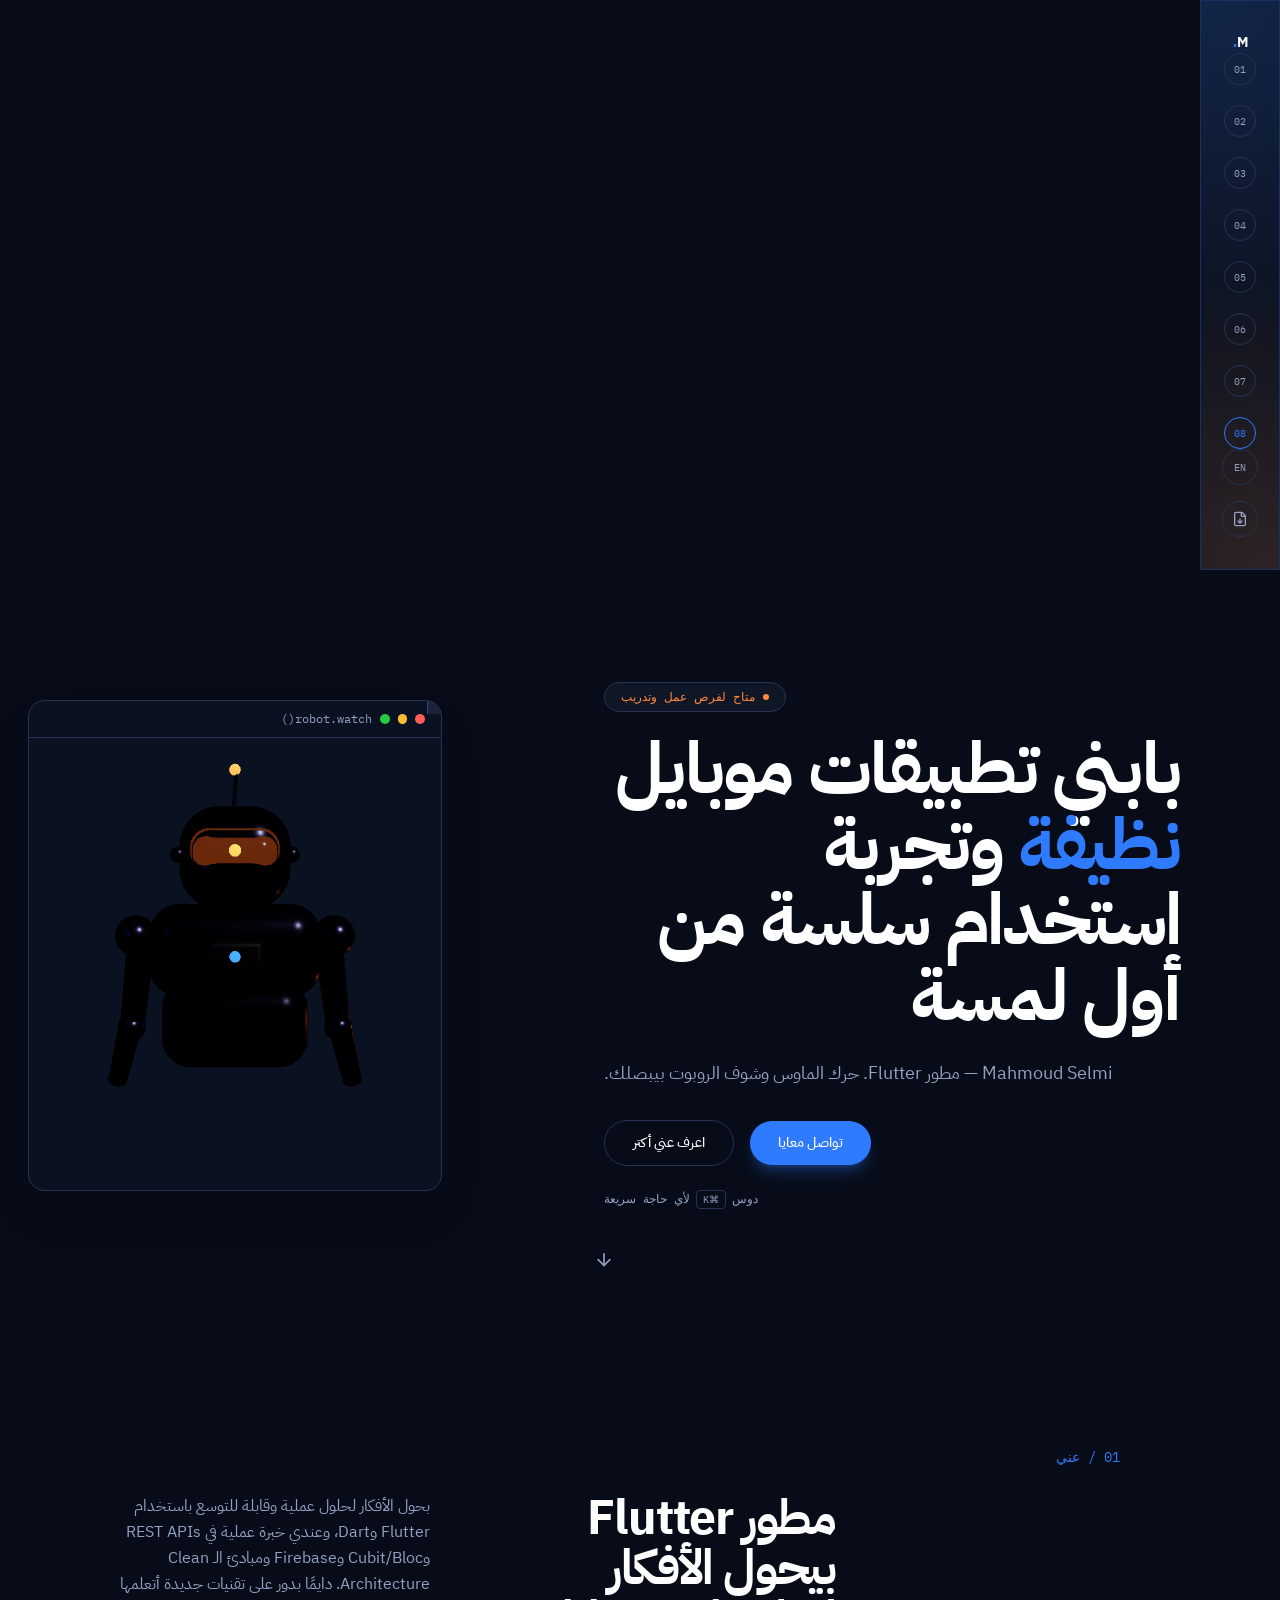
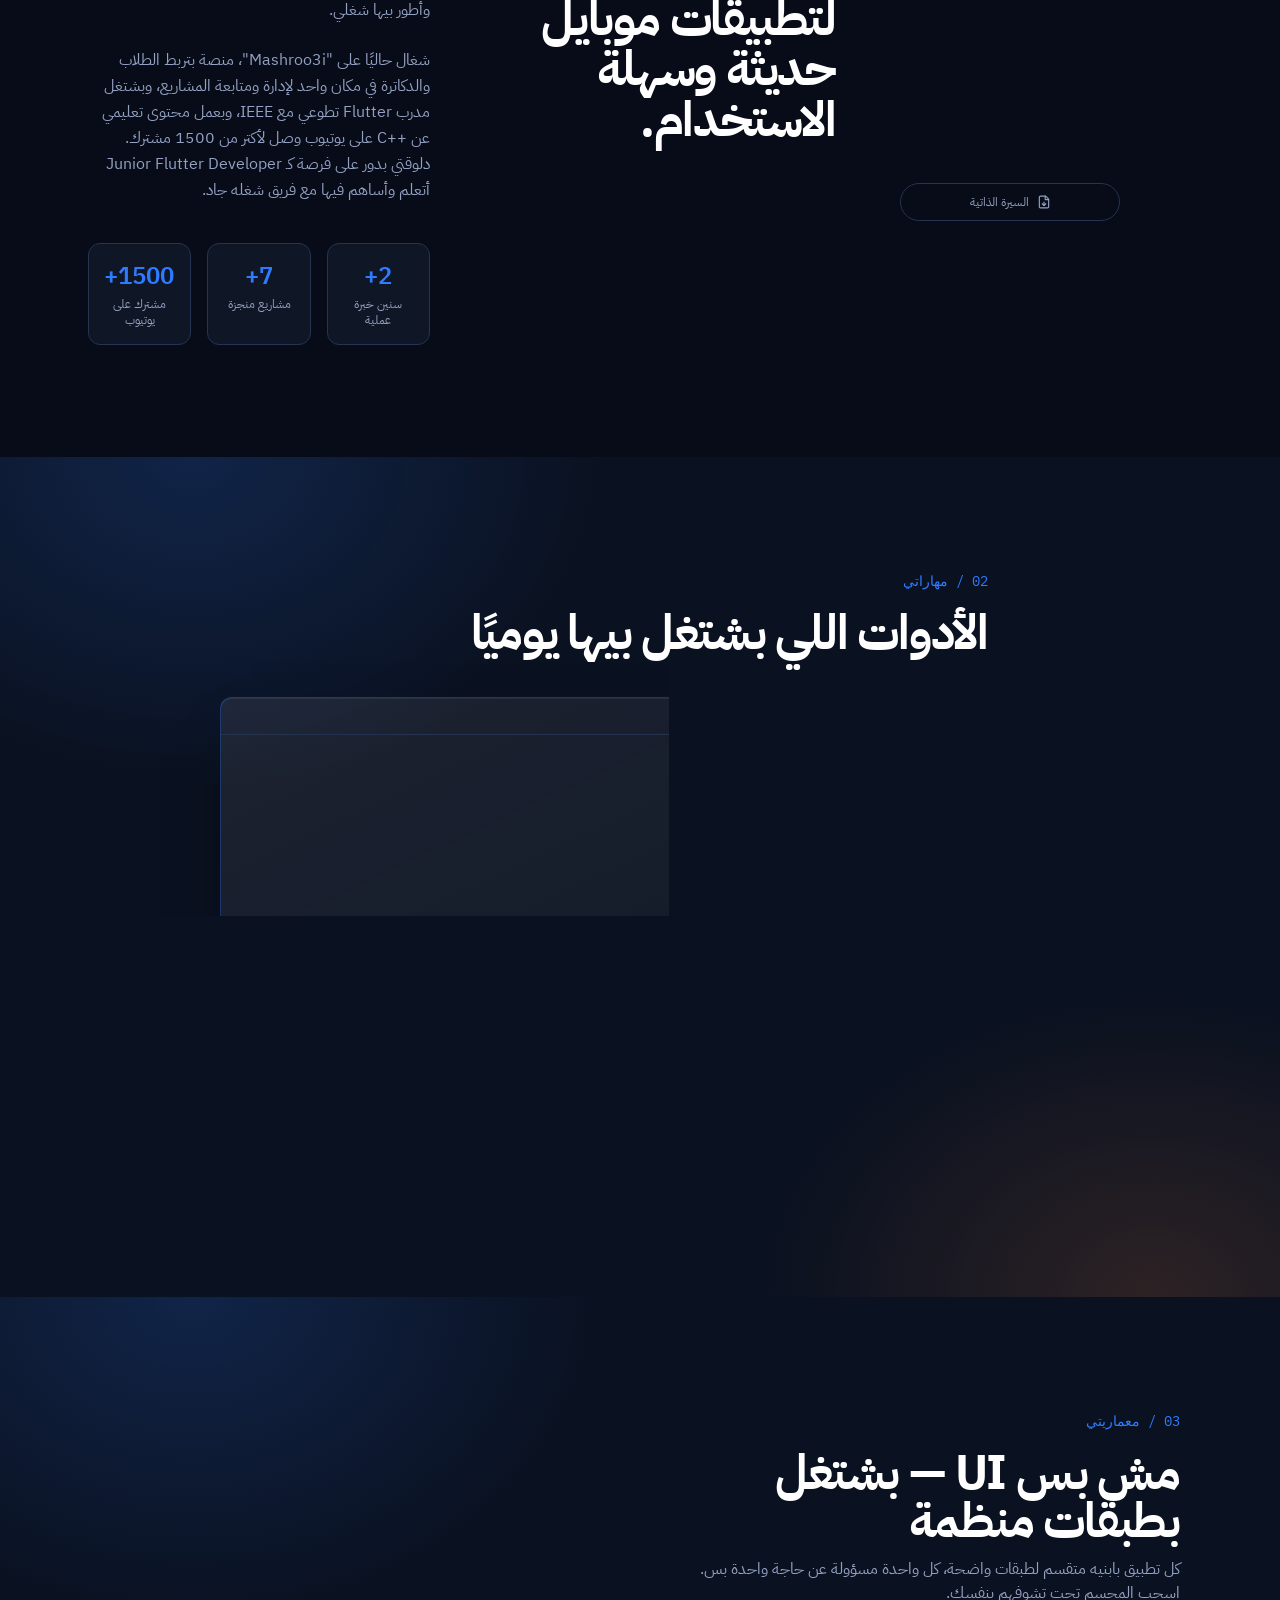
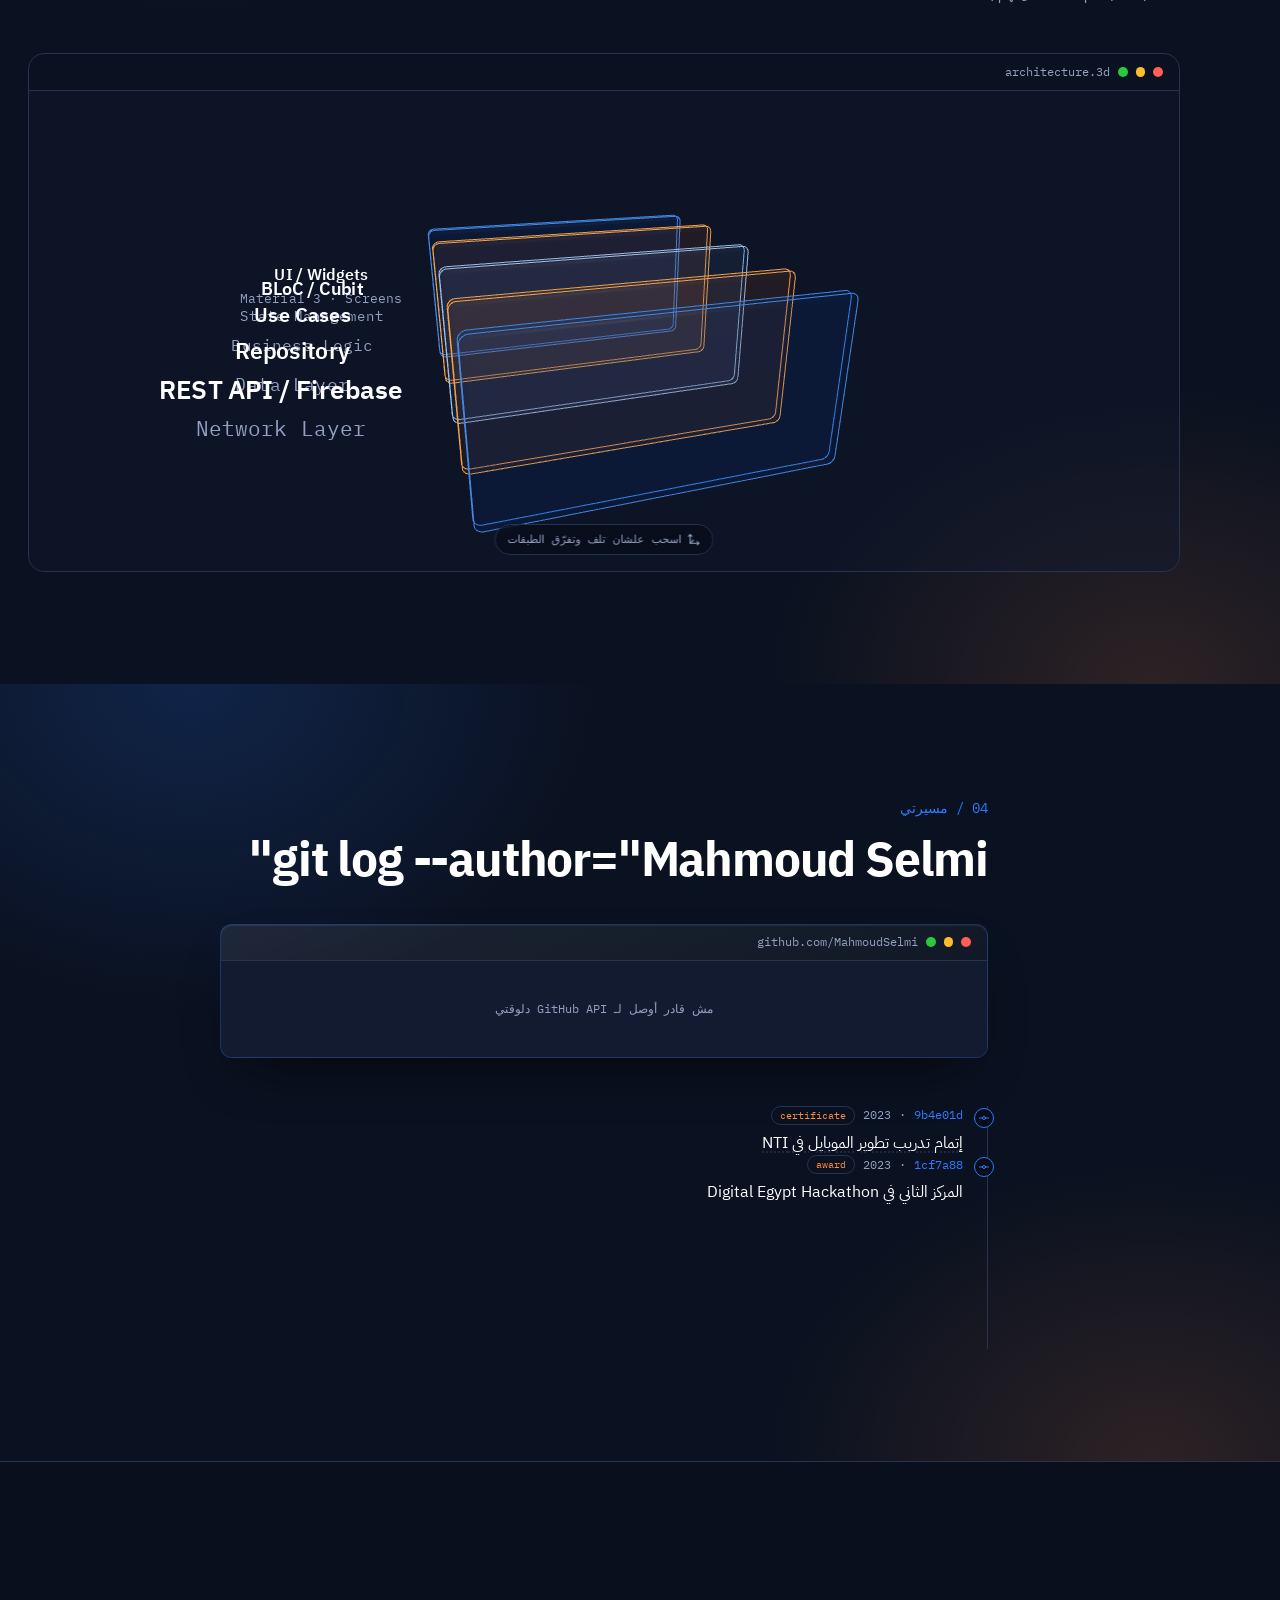
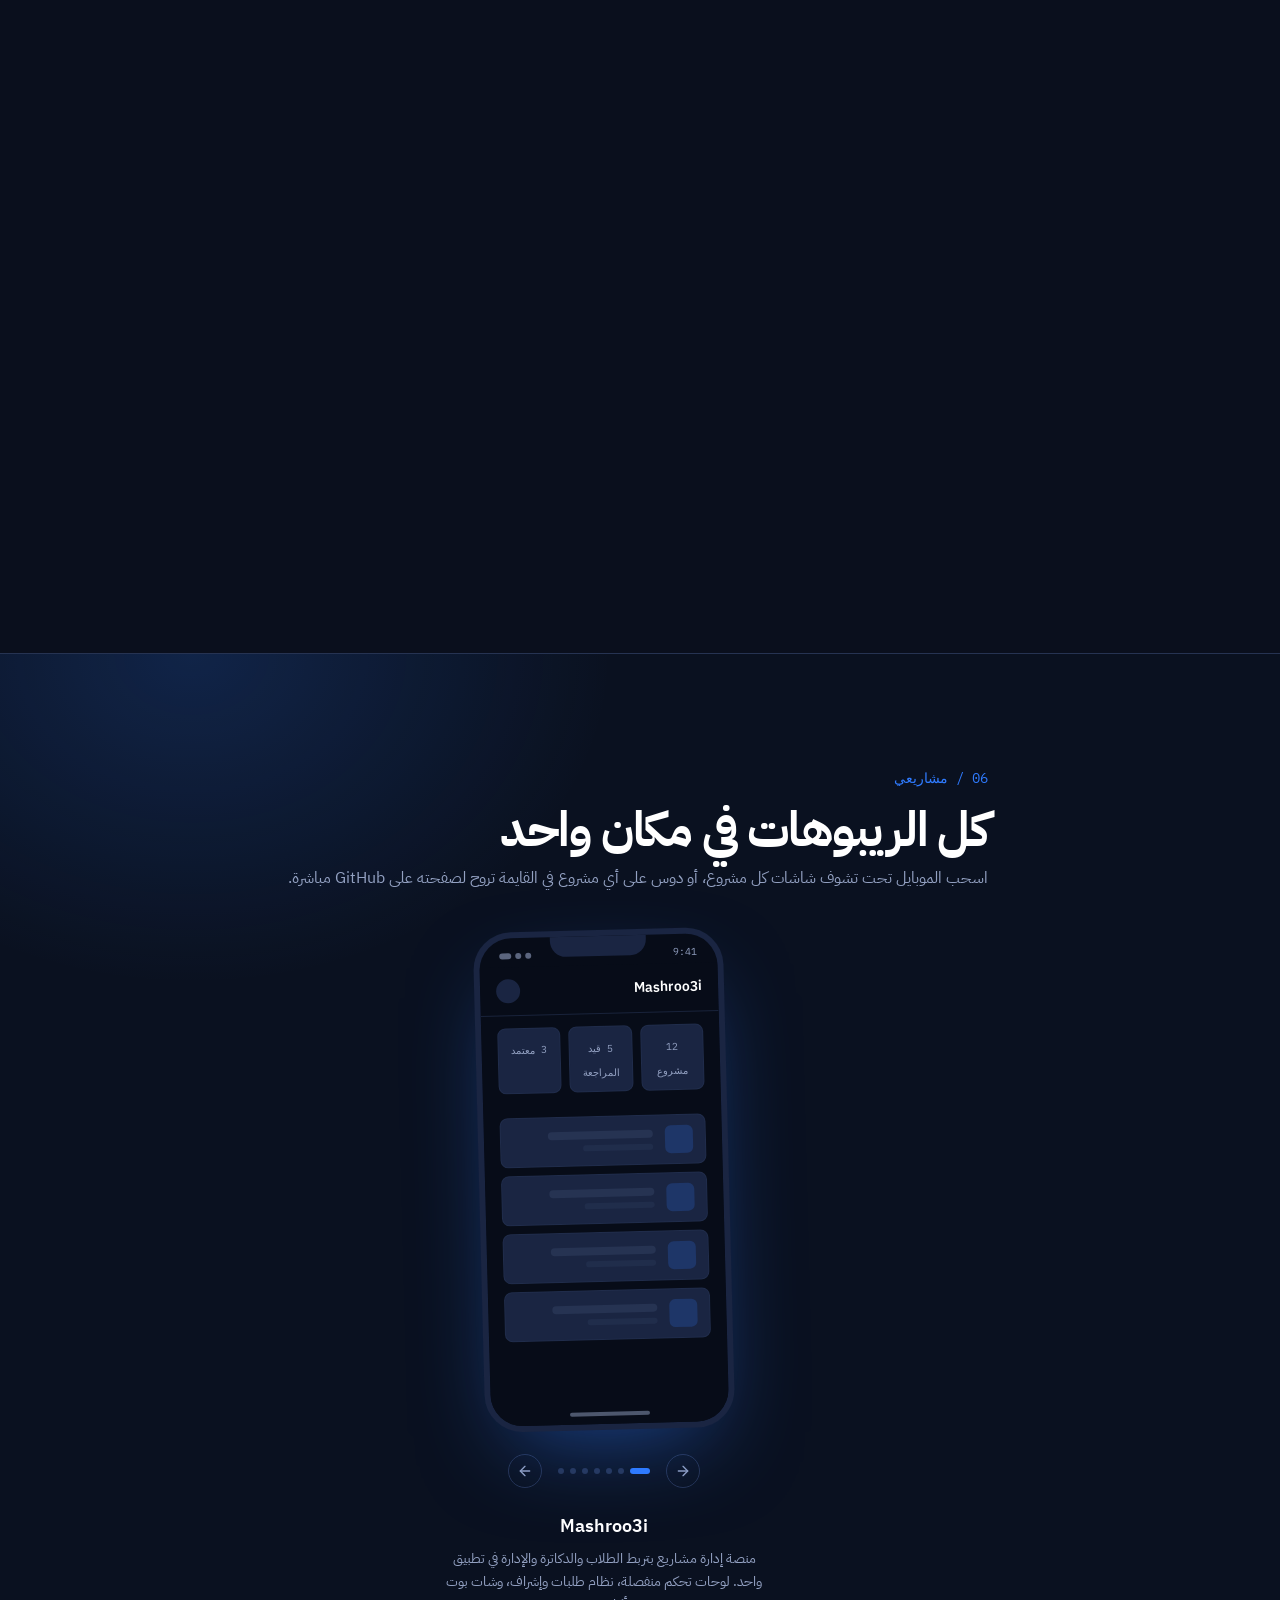
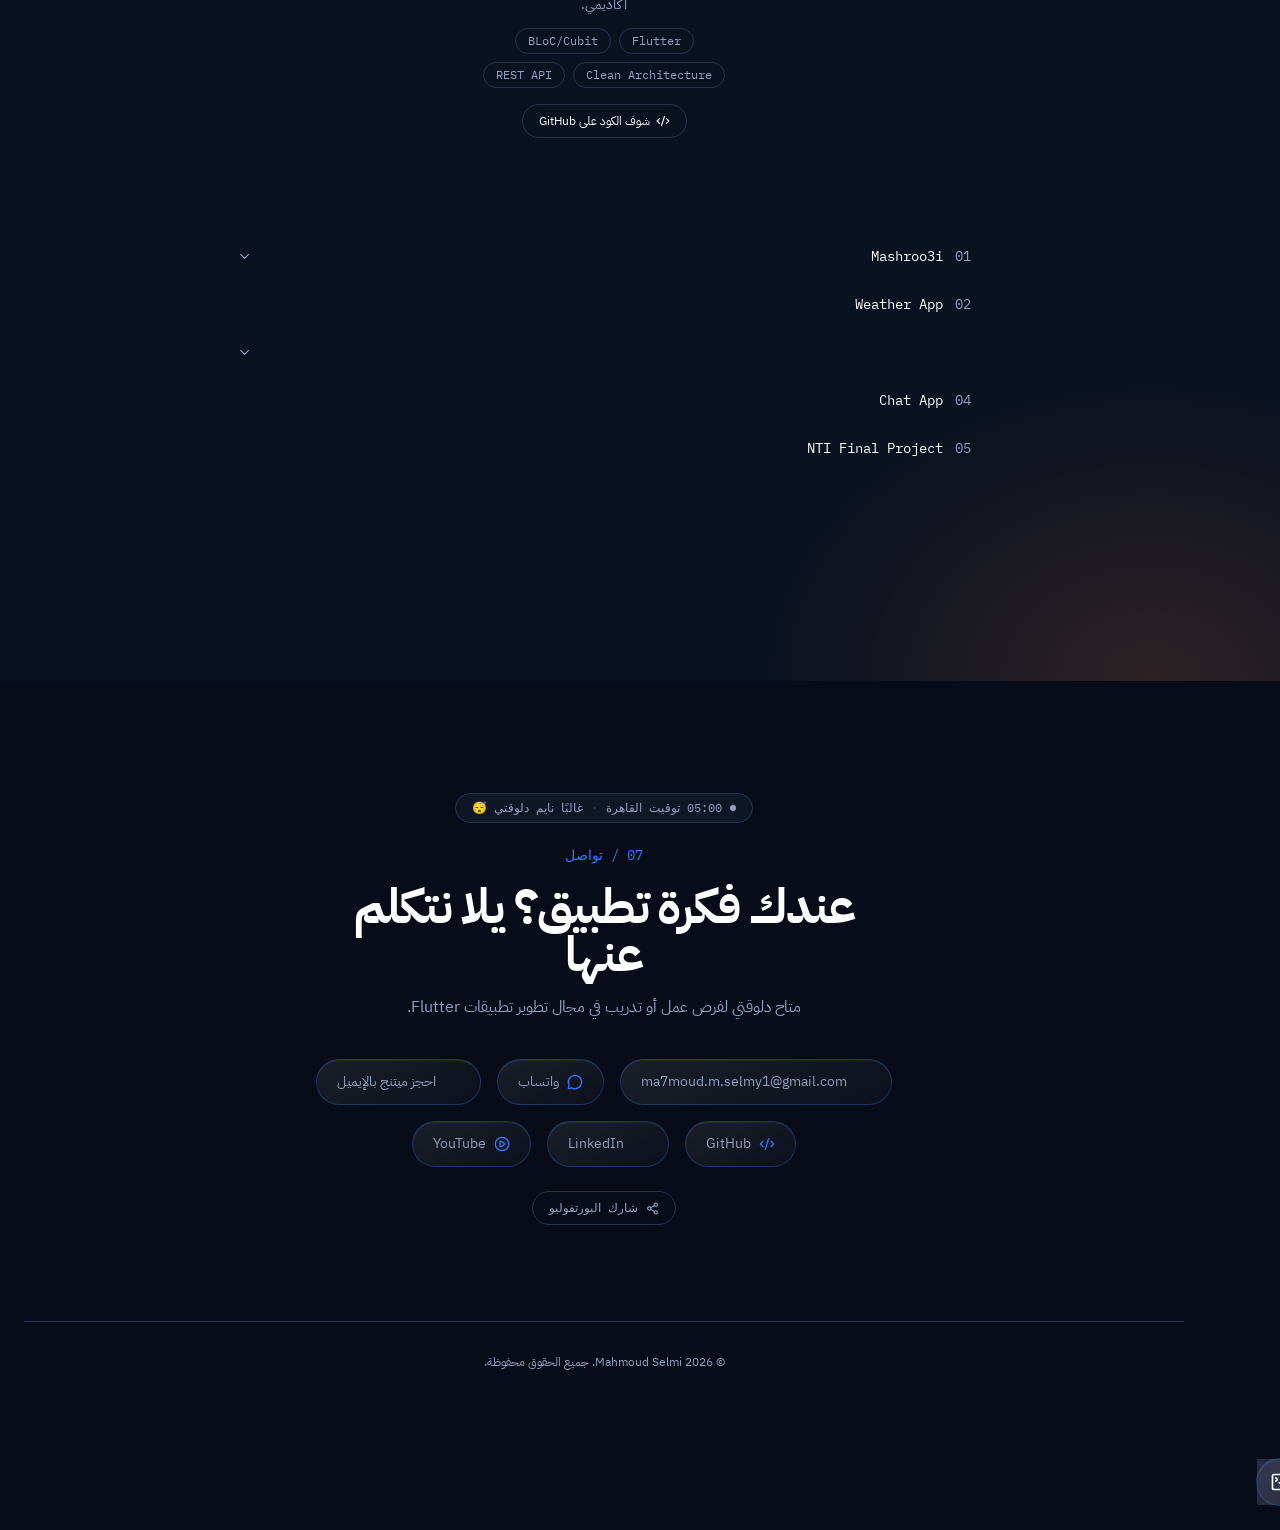
==== commit edf63c03: "Add Tailwind CSS styles for responsive design and theming" ====
--- a/index.html
+++ b/index.html
@@ -46,8 +46,34 @@
       href="https://fonts.googleapis.com/css2?family=IBM+Plex+Sans+Arabic:wght@400;500;600;700&family=IBM+Plex+Mono:wght@400;500;600&display=swap"
       rel="stylesheet"
     />
-    <script type="module" crossorigin src="./assets/index-DexemJqT.js"></script>
-    <link rel="stylesheet" crossorigin href="./assets/index-Dt9OPxIn.css">
+
+    <script type="application/ld+json">
+      {
+        "@context": "https://schema.org",
+        "@type": "Person",
+        "name": "Mahmoud Selmi",
+        "jobTitle": "Flutter Developer",
+        "url": "https://mahmoudselmi.github.io/MahmoudSelmi_Portfolio/",
+        "image": "https://mahmoudselmi.github.io/MahmoudSelmi_Portfolio/og-image.png",
+        "email": "mailto:ma7moud.m.selmy1@gmail.com",
+        "sameAs": [
+          "https://github.com/MahmoudSelmi",
+          "https://www.linkedin.com/in/mahmoud-selmi-862162335",
+          "https://m.youtube.com/@Ma7moudSelmi"
+        ],
+        "knowsAbout": [
+          "Flutter",
+          "Dart",
+          "Clean Architecture",
+          "BLoC",
+          "Cubit",
+          "REST APIs",
+          "Firebase"
+        ]
+      }
+    </script>
+    <script type="module" crossorigin src="./assets/index-C4zinW4H.js"></script>
+    <link rel="stylesheet" crossorigin href="./assets/index-yC8o2zOn.css">
   </head>
   <body>
     <div id="root">
--- a/assets/index-yC8o2zOn.css
+++ b/assets/index-yC8o2zOn.css
@@ -0,0 +1,2 @@
+/*! tailwindcss v4.3.3 | MIT License | https://tailwindcss.com */
+@layer properties{@supports (((-webkit-hyphens:none)) and (not (margin-trim:inline))) or ((-moz-orient:inline) and (not (color:rgb(from red r g b)))){*,:before,:after,::backdrop{--tw-translate-x:0;--tw-translate-y:0;--tw-translate-z:0;--tw-scale-x:1;--tw-scale-y:1;--tw-scale-z:1;--tw-space-y-reverse:0;--tw-border-style:solid;--tw-leading:initial;--tw-font-weight:initial;--tw-tracking:initial;--tw-shadow:0 0 #0000;--tw-shadow-color:initial;--tw-shadow-alpha:100%;--tw-inset-shadow:0 0 #0000;--tw-inset-shadow-color:initial;--tw-inset-shadow-alpha:100%;--tw-ring-color:initial;--tw-ring-shadow:0 0 #0000;--tw-inset-ring-color:initial;--tw-inset-ring-shadow:0 0 #0000;--tw-ring-inset:initial;--tw-ring-offset-width:0px;--tw-ring-offset-color:#fff;--tw-ring-offset-shadow:0 0 #0000;--tw-backdrop-blur:initial;--tw-backdrop-brightness:initial;--tw-backdrop-contrast:initial;--tw-backdrop-grayscale:initial;--tw-backdrop-hue-rotate:initial;--tw-backdrop-invert:initial;--tw-backdrop-opacity:initial;--tw-backdrop-saturate:initial;--tw-backdrop-sepia:initial;--tw-duration:initial}}}@layer theme{:root,:host{--font-sans:-apple-system, BlinkMacSystemFont, "Segoe UI", Roboto, "Helvetica Neue", "Noto Sans", Arial, sans-serif, "Apple Color Emoji", "Segoe UI Emoji", "Segoe UI Symbol", "Noto Color Emoji";--color-black:#000;--color-white:#fff;--spacing:.25rem;--container-xs:20rem;--container-md:28rem;--container-lg:32rem;--container-xl:36rem;--container-3xl:48rem;--container-6xl:72rem;--text-xs:.75rem;--text-xs--line-height:calc(1 / .75);--text-sm:.875rem;--text-sm--line-height:calc(1.25 / .875);--text-base:1rem;--text-base--line-height:calc(1.5 / 1);--text-lg:1.125rem;--text-lg--line-height:calc(1.75 / 1.125);--text-xl:1.25rem;--text-xl--line-height:calc(1.75 / 1.25);--text-2xl:1.5rem;--text-2xl--line-height:calc(2 / 1.5);--text-3xl:1.875rem;--text-3xl--line-height:calc(2.25 / 1.875);--text-4xl:2.25rem;--text-4xl--line-height:calc(2.5 / 2.25);--text-5xl:3rem;--text-5xl--line-height:1;--text-6xl:3.75rem;--text-6xl--line-height:1;--text-7xl:4.5rem;--text-7xl--line-height:1;--font-weight-medium:500;--font-weight-semibold:600;--font-weight-bold:700;--tracking-tight:-.025em;--tracking-wider:.05em;--leading-relaxed:1.625;--radius-sm:.25rem;--radius-md:.375rem;--radius-lg:.5rem;--radius-xl:.75rem;--radius-2xl:1rem;--animate-pulse:pulse 2s cubic-bezier(.4, 0, .6, 1) infinite;--blur-sm:8px;--default-transition-duration:.15s;--default-transition-timing-function:cubic-bezier(.4, 0, .2, 1);--default-font-family:var(--font-sans);--default-mono-font-family:"IBM Plex Mono", monospace;--color-bg:var(--color-bg);--color-surface:var(--color-surface);--color-surface-raised:var(--color-surface-raised);--color-border:var(--color-border);--color-text:var(--color-text);--color-text-muted:var(--color-text-muted);--color-accent:var(--color-accent);--color-accent-light:var(--color-accent-light);--color-signal:var(--color-signal);--font-body:"IBM Plex Sans Arabic", sans-serif}}@layer base{*,:after,:before,::backdrop{box-sizing:border-box;border:0 solid;margin:0;padding:0}::file-selector-button{box-sizing:border-box;border:0 solid;margin:0;padding:0}html,:host{-webkit-text-size-adjust:100%;tab-size:4;line-height:1.5;font-family:var(--default-font-family,-apple-system, BlinkMacSystemFont, "Segoe UI", Roboto, "Helvetica Neue", "Noto Sans", Arial, sans-serif, "Apple Color Emoji", "Segoe UI Emoji", "Segoe UI Symbol", "Noto Color Emoji");font-feature-settings:var(--default-font-feature-settings,normal);font-variation-settings:var(--default-font-variation-settings,normal);-webkit-tap-highlight-color:transparent}hr{height:0;color:inherit;border-top-width:1px}abbr:where([title]){-webkit-text-decoration:underline dotted;text-decoration:underline dotted}h1,h2,h3,h4,h5,h6{font-size:inherit;font-weight:inherit}a{color:inherit;-webkit-text-decoration:inherit;-webkit-text-decoration:inherit;-webkit-text-decoration:inherit;-webkit-text-decoration:inherit;text-decoration:inherit}b,strong{font-weight:bolder}code,kbd,samp,pre{font-family:var(--default-mono-font-family,ui-monospace, SFMono-Regular, Menlo, Monaco, Consolas, "Liberation Mono", "Courier New", monospace);font-feature-settings:var(--default-mono-font-feature-settings,normal);font-variation-settings:var(--default-mono-font-variation-settings,normal);font-size:1em}small{font-size:80%}sub,sup{vertical-align:baseline;font-size:75%;line-height:0;position:relative}sub{bottom:-.25em}sup{top:-.5em}table{text-indent:0;border-color:inherit;border-collapse:collapse}:-moz-focusring:where(:not(iframe)){outline:auto}progress{vertical-align:baseline}summary{display:list-item}ol,ul,menu{list-style:none}img,svg,video,canvas,audio,iframe,embed,object{vertical-align:middle;display:block}img,video{max-width:100%;height:auto}button,input,select,optgroup,textarea{font:inherit;font-feature-settings:inherit;font-variation-settings:inherit;letter-spacing:inherit;color:inherit;opacity:1;background-color:#0000;border-radius:0}::file-selector-button{font:inherit;font-feature-settings:inherit;font-variation-settings:inherit;letter-spacing:inherit;color:inherit;opacity:1;background-color:#0000;border-radius:0}:where(select:is([multiple],[size])) optgroup{font-weight:bolder}:where(select:is([multiple],[size])) optgroup option{padding-inline-start:20px}::file-selector-button{margin-inline-end:4px}::placeholder{opacity:1}@supports (not ((-webkit-appearance:-apple-pay-button))) or (contain-intrinsic-size:1px){::placeholder{color:currentColor}@supports (color:color-mix(in lab, red, red)){::placeholder{color:color-mix(in oklab, currentcolor 50%, transparent)}}}textarea{resize:vertical}::-webkit-search-decoration{-webkit-appearance:none}::-webkit-date-and-time-value{min-height:1lh;text-align:inherit}::-webkit-datetime-edit{display:inline-flex}::-webkit-datetime-edit-fields-wrapper{padding:0}::-webkit-datetime-edit{padding-block:0}::-webkit-datetime-edit-year-field{padding-block:0}::-webkit-datetime-edit-month-field{padding-block:0}::-webkit-datetime-edit-day-field{padding-block:0}::-webkit-datetime-edit-hour-field{padding-block:0}::-webkit-datetime-edit-minute-field{padding-block:0}::-webkit-datetime-edit-second-field{padding-block:0}::-webkit-datetime-edit-millisecond-field{padding-block:0}::-webkit-datetime-edit-meridiem-field{padding-block:0}::-webkit-calendar-picker-indicator{line-height:1}:-moz-ui-invalid{box-shadow:none}button,input:where([type=button],[type=reset],[type=submit]){appearance:button}::file-selector-button{appearance:button}::-webkit-inner-spin-button{height:auto}::-webkit-outer-spin-button{height:auto}[hidden]:where(:not([hidden=until-found])){display:none!important}}@layer components;@layer utilities{.pointer-events-none{pointer-events:none}.visible{visibility:visible}.absolute{position:absolute}.fixed{position:fixed}.relative{position:relative}.static{position:static}.inset-0{inset:0}.inset-x-0{inset-inline:0}.inset-y-0{inset-block:0}.start-0{inset-inline-start:calc(var(--spacing) * 0)}.end-12{inset-inline-end:calc(var(--spacing) * 12)}.top-0{top:0}.top-0\.5{top:calc(var(--spacing) * .5)}.top-1\/2{top:50%}.top-6{top:calc(var(--spacing) * 6)}.right-0{right:0}.right-\[-31px\]{right:-31px}.bottom-2{bottom:calc(var(--spacing) * 2)}.bottom-4{bottom:calc(var(--spacing) * 4)}.bottom-6{bottom:calc(var(--spacing) * 6)}.bottom-24{bottom:calc(var(--spacing) * 24)}.left-1\/2{left:50%}.left-6{left:calc(var(--spacing) * 6)}.z-10{z-index:10}.z-40{z-index:40}.z-50{z-index:50}.z-\[60\]{z-index:60}.z-\[100\]{z-index:100}.z-\[150\]{z-index:150}.z-\[200\]{z-index:200}.col-span-3{grid-column:span 3/span 3}.mx-auto{margin-inline:auto}.mt-0\.5{margin-top:calc(var(--spacing) * .5)}.mt-1{margin-top:var(--spacing)}.mt-1\.5{margin-top:calc(var(--spacing) * 1.5)}.mt-2{margin-top:calc(var(--spacing) * 2)}.mt-3{margin-top:calc(var(--spacing) * 3)}.mt-4{margin-top:calc(var(--spacing) * 4)}.mt-6{margin-top:calc(var(--spacing) * 6)}.mt-8{margin-top:calc(var(--spacing) * 8)}.mt-10{margin-top:calc(var(--spacing) * 10)}.mt-12{margin-top:calc(var(--spacing) * 12)}.mt-14{margin-top:calc(var(--spacing) * 14)}.mt-24{margin-top:calc(var(--spacing) * 24)}.mb-2\.5{margin-bottom:calc(var(--spacing) * 2.5)}.mb-5{margin-bottom:calc(var(--spacing) * 5)}.mb-10{margin-bottom:calc(var(--spacing) * 10)}.ml-2{margin-left:calc(var(--spacing) * 2)}.block{display:block}.flex{display:flex}.grid{display:grid}.hidden{display:none}.inline-block{display:inline-block}.inline-flex{display:inline-flex}.aspect-\[4\/5\]{aspect-ratio:4/5}.aspect-square{aspect-ratio:1}.h-1{height:var(--spacing)}.h-1\.5{height:calc(var(--spacing) * 1.5)}.h-2{height:calc(var(--spacing) * 2)}.h-2\.5{height:calc(var(--spacing) * 2.5)}.h-5{height:calc(var(--spacing) * 5)}.h-6{height:calc(var(--spacing) * 6)}.h-7{height:calc(var(--spacing) * 7)}.h-8{height:calc(var(--spacing) * 8)}.h-9{height:calc(var(--spacing) * 9)}.h-12{height:calc(var(--spacing) * 12)}.h-\[2px\]{height:2px}.h-\[320px\]{height:320px}.h-\[380px\]{height:380px}.h-\[420px\]{height:420px}.h-\[440px\]{height:440px}.h-\[calc\(100\%-28px\)\]{height:calc(100% - 28px)}.h-full{height:100%}.max-h-80{max-height:calc(var(--spacing) * 80)}.min-h-screen{min-height:100vh}.w-0\.5{width:calc(var(--spacing) * .5)}.w-1{width:var(--spacing)}.w-1\.5{width:calc(var(--spacing) * 1.5)}.w-1\/2{width:50%}.w-1\/3{width:33.3333%}.w-2{width:calc(var(--spacing) * 2)}.w-2\.5{width:calc(var(--spacing) * 2.5)}.w-2\/3{width:66.6667%}.w-3{width:calc(var(--spacing) * 3)}.w-3\/4{width:75%}.w-5{width:calc(var(--spacing) * 5)}.w-6{width:calc(var(--spacing) * 6)}.w-7{width:calc(var(--spacing) * 7)}.w-8{width:calc(var(--spacing) * 8)}.w-9{width:calc(var(--spacing) * 9)}.w-12{width:calc(var(--spacing) * 12)}.w-20{width:calc(var(--spacing) * 20)}.w-24{width:calc(var(--spacing) * 24)}.w-48{width:calc(var(--spacing) * 48)}.w-52{width:calc(var(--spacing) * 52)}.w-\[220px\]{width:220px}.w-\[280px\]{width:280px}.w-\[min\(92vw\,380px\)\]{width:min(92vw,380px)}.w-full{width:100%}.max-w-3xl{max-width:var(--container-3xl)}.max-w-6xl{max-width:var(--container-6xl)}.max-w-\[260px\]{max-width:260px}.max-w-lg{max-width:var(--container-lg)}.max-w-md{max-width:var(--container-md)}.max-w-xl{max-width:var(--container-xl)}.max-w-xs{max-width:var(--container-xs)}.min-w-0{min-width:0}.flex-1{flex:1}.shrink-0{flex-shrink:0}.grow{flex-grow:1}.origin-top{transform-origin:top}.-translate-x-1\/2{--tw-translate-x:calc(calc(1 / 2 * 100%) * -1);translate:var(--tw-translate-x) var(--tw-translate-y)}.-translate-y-1\/2{--tw-translate-y:calc(calc(1 / 2 * 100%) * -1);translate:var(--tw-translate-x) var(--tw-translate-y)}.scale-y-0{--tw-scale-y:0%;scale:var(--tw-scale-x) var(--tw-scale-y)}.rotate-180{rotate:180deg}.animate-pulse{animation:var(--animate-pulse)}.\[cursor\:grab\],.cursor-grab{cursor:grab}.cursor-pointer{cursor:pointer}.touch-none{touch-action:none}.grid-cols-1{grid-template-columns:repeat(1,minmax(0,1fr))}.grid-cols-2{grid-template-columns:repeat(2,minmax(0,1fr))}.grid-cols-3{grid-template-columns:repeat(3,minmax(0,1fr))}.flex-col{flex-direction:column}.flex-col-reverse{flex-direction:column-reverse}.flex-wrap{flex-wrap:wrap}.items-center{align-items:center}.items-start{align-items:flex-start}.justify-between{justify-content:space-between}.justify-center{justify-content:center}.justify-end{justify-content:flex-end}.justify-start{justify-content:flex-start}.gap-1{gap:var(--spacing)}.gap-1\.5{gap:calc(var(--spacing) * 1.5)}.gap-2{gap:calc(var(--spacing) * 2)}.gap-3{gap:calc(var(--spacing) * 3)}.gap-4{gap:calc(var(--spacing) * 4)}.gap-5{gap:calc(var(--spacing) * 5)}.gap-6{gap:calc(var(--spacing) * 6)}.gap-8{gap:calc(var(--spacing) * 8)}.gap-10{gap:calc(var(--spacing) * 10)}.gap-12{gap:calc(var(--spacing) * 12)}.gap-px{gap:1px}:where(.space-y-1\.5>:not(:last-child)){--tw-space-y-reverse:0;margin-block-start:calc(calc(var(--spacing) * 1.5) * var(--tw-space-y-reverse));margin-block-end:calc(calc(var(--spacing) * 1.5) * calc(1 - var(--tw-space-y-reverse)))}:where(.space-y-2>:not(:last-child)){--tw-space-y-reverse:0;margin-block-start:calc(calc(var(--spacing) * 2) * var(--tw-space-y-reverse));margin-block-end:calc(calc(var(--spacing) * 2) * calc(1 - var(--tw-space-y-reverse)))}:where(.space-y-3>:not(:last-child)){--tw-space-y-reverse:0;margin-block-start:calc(calc(var(--spacing) * 3) * var(--tw-space-y-reverse));margin-block-end:calc(calc(var(--spacing) * 3) * calc(1 - var(--tw-space-y-reverse)))}.self-center{align-self:center}.truncate{text-overflow:ellipsis;white-space:nowrap;overflow:hidden}.overflow-hidden{overflow:hidden}.overflow-y-auto{overflow-y:auto}.rounded{border-radius:.25rem}.rounded-2xl{border-radius:var(--radius-2xl)}.rounded-\[32px\]{border-radius:32px}.rounded-\[38px\]{border-radius:38px}.rounded-full{border-radius:2147483647px}.rounded-lg{border-radius:var(--radius-lg)}.rounded-md{border-radius:var(--radius-md)}.rounded-sm{border-radius:var(--radius-sm)}.rounded-xl{border-radius:var(--radius-xl)}.rounded-b-2xl{border-bottom-right-radius:var(--radius-2xl);border-bottom-left-radius:var(--radius-2xl)}.border{border-style:var(--tw-border-style);border-width:1px}.border-2{border-style:var(--tw-border-style);border-width:2px}.border-\[6px\]{border-style:var(--tw-border-style);border-width:6px}.border-y{border-block-style:var(--tw-border-style);border-block-width:1px}.border-e{border-inline-end-style:var(--tw-border-style);border-inline-end-width:1px}.border-t{border-top-style:var(--tw-border-style);border-top-width:1px}.border-r{border-right-style:var(--tw-border-style);border-right-width:1px}.border-b{border-bottom-style:var(--tw-border-style);border-bottom-width:1px}.border-accent{border-color:var(--color-accent)}.border-border,.border-border\/60{border-color:var(--color-border)}@supports (color:color-mix(in lab, red, red)){.border-border\/60{border-color:color-mix(in oklab, var(--color-border) 60%, transparent)}}.border-surface-raised{border-color:var(--color-surface-raised)}.bg-\[\#27c93f\]{background-color:#27c93f}.bg-\[\#f2c55a\]{background-color:#f2c55a}.bg-\[\#f2555a\]{background-color:#f2555a}.bg-\[\#ff5f56\]{background-color:#ff5f56}.bg-\[\#ffbd2e\]{background-color:#ffbd2e}.bg-accent,.bg-accent\/15{background-color:var(--color-accent)}@supports (color:color-mix(in lab, red, red)){.bg-accent\/15{background-color:color-mix(in oklab, var(--color-accent) 15%, transparent)}}.bg-accent\/20{background-color:var(--color-accent)}@supports (color:color-mix(in lab, red, red)){.bg-accent\/20{background-color:color-mix(in oklab, var(--color-accent) 20%, transparent)}}.bg-accent\/25{background-color:var(--color-accent)}@supports (color:color-mix(in lab, red, red)){.bg-accent\/25{background-color:color-mix(in oklab, var(--color-accent) 25%, transparent)}}.bg-bg,.bg-bg\/70{background-color:var(--color-bg)}@supports (color:color-mix(in lab, red, red)){.bg-bg\/70{background-color:color-mix(in oklab, var(--color-bg) 70%, transparent)}}.bg-bg\/95{background-color:var(--color-bg)}@supports (color:color-mix(in lab, red, red)){.bg-bg\/95{background-color:color-mix(in oklab, var(--color-bg) 95%, transparent)}}.bg-black\/60{background-color:#0009}@supports (color:color-mix(in lab, red, red)){.bg-black\/60{background-color:color-mix(in oklab, var(--color-black) 60%, transparent)}}.bg-black\/70{background-color:#000000b3}@supports (color:color-mix(in lab, red, red)){.bg-black\/70{background-color:color-mix(in oklab, var(--color-black) 70%, transparent)}}.bg-border,.bg-border\/60{background-color:var(--color-border)}@supports (color:color-mix(in lab, red, red)){.bg-border\/60{background-color:color-mix(in oklab, var(--color-border) 60%, transparent)}}.bg-signal{background-color:var(--color-signal)}.bg-surface{background-color:var(--color-surface)}.bg-surface-raised{background-color:var(--color-surface-raised)}.bg-surface\/40{background-color:var(--color-surface)}@supports (color:color-mix(in lab, red, red)){.bg-surface\/40{background-color:color-mix(in oklab, var(--color-surface) 40%, transparent)}}.bg-text-muted,.bg-text-muted\/50{background-color:var(--color-text-muted)}@supports (color:color-mix(in lab, red, red)){.bg-text-muted\/50{background-color:color-mix(in oklab, var(--color-text-muted) 50%, transparent)}}.bg-text-muted\/60{background-color:var(--color-text-muted)}@supports (color:color-mix(in lab, red, red)){.bg-text-muted\/60{background-color:color-mix(in oklab, var(--color-text-muted) 60%, transparent)}}.bg-transparent{background-color:#0000}.object-cover{object-fit:cover}.object-top{object-position:top}.p-2{padding:calc(var(--spacing) * 2)}.p-2\.5{padding:calc(var(--spacing) * 2.5)}.p-4{padding:calc(var(--spacing) * 4)}.p-7{padding:calc(var(--spacing) * 7)}.px-1\.5{padding-inline:calc(var(--spacing) * 1.5)}.px-2{padding-inline:calc(var(--spacing) * 2)}.px-2\.5{padding-inline:calc(var(--spacing) * 2.5)}.px-3{padding-inline:calc(var(--spacing) * 3)}.px-4{padding-inline:calc(var(--spacing) * 4)}.px-5{padding-inline:calc(var(--spacing) * 5)}.px-6{padding-inline:calc(var(--spacing) * 6)}.px-7{padding-inline:calc(var(--spacing) * 7)}.py-0\.5{padding-block:calc(var(--spacing) * .5)}.py-1{padding-block:var(--spacing)}.py-1\.5{padding-block:calc(var(--spacing) * 1.5)}.py-2{padding-block:calc(var(--spacing) * 2)}.py-2\.5{padding-block:calc(var(--spacing) * 2.5)}.py-3{padding-block:calc(var(--spacing) * 3)}.py-3\.5{padding-block:calc(var(--spacing) * 3.5)}.py-4{padding-block:calc(var(--spacing) * 4)}.py-5{padding-block:calc(var(--spacing) * 5)}.py-6{padding-block:calc(var(--spacing) * 6)}.py-8{padding-block:calc(var(--spacing) * 8)}.py-10{padding-block:calc(var(--spacing) * 10)}.py-28{padding-block:calc(var(--spacing) * 28)}.pt-1{padding-top:var(--spacing)}.pt-2\.5{padding-top:calc(var(--spacing) * 2.5)}.pt-8{padding-top:calc(var(--spacing) * 8)}.pt-24{padding-top:calc(var(--spacing) * 24)}.pr-6{padding-right:calc(var(--spacing) * 6)}.pb-1{padding-bottom:var(--spacing)}.pb-5{padding-bottom:calc(var(--spacing) * 5)}.pb-10{padding-bottom:calc(var(--spacing) * 10)}.pb-16{padding-bottom:calc(var(--spacing) * 16)}.pl-4{padding-left:calc(var(--spacing) * 4)}.text-center{text-align:center}.text-left{text-align:left}.font-display{font-family:IBM Plex Sans Arabic,sans-serif}.font-mono{font-family:IBM Plex Mono,monospace}.text-2xl{font-size:var(--text-2xl);line-height:var(--tw-leading,var(--text-2xl--line-height))}.text-3xl{font-size:var(--text-3xl);line-height:var(--tw-leading,var(--text-3xl--line-height))}.text-4xl{font-size:var(--text-4xl);line-height:var(--tw-leading,var(--text-4xl--line-height))}.text-5xl{font-size:var(--text-5xl);line-height:var(--tw-leading,var(--text-5xl--line-height))}.text-6xl{font-size:var(--text-6xl);line-height:var(--tw-leading,var(--text-6xl--line-height))}.text-base{font-size:var(--text-base);line-height:var(--tw-leading,var(--text-base--line-height))}.text-lg{font-size:var(--text-lg);line-height:var(--tw-leading,var(--text-lg--line-height))}.text-sm{font-size:var(--text-sm);line-height:var(--tw-leading,var(--text-sm--line-height))}.text-xl{font-size:var(--text-xl);line-height:var(--tw-leading,var(--text-xl--line-height))}.text-xs{font-size:var(--text-xs);line-height:var(--tw-leading,var(--text-xs--line-height))}.text-\[10px\]{font-size:10px}.text-\[11px\]{font-size:11px}.leading-\[1\.05\]{--tw-leading:1.05;line-height:1.05}.leading-relaxed{--tw-leading:var(--leading-relaxed);line-height:var(--leading-relaxed)}.font-bold{--tw-font-weight:var(--font-weight-bold);font-weight:var(--font-weight-bold)}.font-medium{--tw-font-weight:var(--font-weight-medium);font-weight:var(--font-weight-medium)}.font-semibold{--tw-font-weight:var(--font-weight-semibold);font-weight:var(--font-weight-semibold)}.tracking-tight{--tw-tracking:var(--tracking-tight);letter-spacing:var(--tracking-tight)}.tracking-wider{--tw-tracking:var(--tracking-wider);letter-spacing:var(--tracking-wider)}.whitespace-nowrap{white-space:nowrap}.text-accent{color:var(--color-accent)}.text-border{color:var(--color-border)}.text-signal{color:var(--color-signal)}.text-text{color:var(--color-text)}.text-text-muted{color:var(--color-text-muted)}.text-white{color:var(--color-white)}.uppercase{text-transform:uppercase}.underline{text-decoration-line:underline}.decoration-border{-webkit-text-decoration-color:var(--color-border);-webkit-text-decoration-color:var(--color-border);-webkit-text-decoration-color:var(--color-border);text-decoration-color:var(--color-border)}.decoration-dotted{text-decoration-style:dotted}.underline-offset-4{text-underline-offset:4px}.opacity-0{opacity:0}.shadow-2xl{--tw-shadow:0 25px 50px -12px var(--tw-shadow-color,#00000040);box-shadow:var(--tw-inset-shadow), var(--tw-inset-ring-shadow), var(--tw-ring-offset-shadow), var(--tw-ring-shadow), var(--tw-shadow)}.shadow-\[0_25px_60px_-25px_rgba\(0\,0\,0\,0\.85\)\]{--tw-shadow:0 25px 60px -25px var(--tw-shadow-color,#000000d9);box-shadow:var(--tw-inset-shadow), var(--tw-inset-ring-shadow), var(--tw-ring-offset-shadow), var(--tw-ring-shadow), var(--tw-shadow)}.shadow-\[0_35px_90px_-30px_rgba\(47\,123\,255\,0\.5\)\]{--tw-shadow:0 35px 90px -30px var(--tw-shadow-color,#2f7bff80);box-shadow:var(--tw-inset-shadow), var(--tw-inset-ring-shadow), var(--tw-ring-offset-shadow), var(--tw-ring-shadow), var(--tw-shadow)}.shadow-lg{--tw-shadow:0 10px 15px -3px var(--tw-shadow-color,#0000001a), 0 4px 6px -4px var(--tw-shadow-color,#0000001a);box-shadow:var(--tw-inset-shadow), var(--tw-inset-ring-shadow), var(--tw-ring-offset-shadow), var(--tw-ring-shadow), var(--tw-shadow)}.shadow-accent\/30{--tw-shadow-color:var(--color-accent)}@supports (color:color-mix(in lab, red, red)){.shadow-accent\/30{--tw-shadow-color:color-mix(in oklab, color-mix(in oklab, var(--color-accent) 30%, transparent) var(--tw-shadow-alpha), transparent)}}.shadow-black\/20{--tw-shadow-color:#0003}@supports (color:color-mix(in lab, red, red)){.shadow-black\/20{--tw-shadow-color:color-mix(in oklab, color-mix(in oklab, var(--color-black) 20%, transparent) var(--tw-shadow-alpha), transparent)}}.backdrop-blur-sm{--tw-backdrop-blur:blur(var(--blur-sm));-webkit-backdrop-filter:var(--tw-backdrop-blur,) var(--tw-backdrop-brightness,) var(--tw-backdrop-contrast,) var(--tw-backdrop-grayscale,) var(--tw-backdrop-hue-rotate,) var(--tw-backdrop-invert,) var(--tw-backdrop-opacity,) var(--tw-backdrop-saturate,) var(--tw-backdrop-sepia,);backdrop-filter:var(--tw-backdrop-blur,) var(--tw-backdrop-brightness,) var(--tw-backdrop-contrast,) var(--tw-backdrop-grayscale,) var(--tw-backdrop-hue-rotate,) var(--tw-backdrop-invert,) var(--tw-backdrop-opacity,) var(--tw-backdrop-saturate,) var(--tw-backdrop-sepia,)}.transition{transition-property:color,background-color,border-color,outline-color,text-decoration-color,fill,stroke,--tw-gradient-from,--tw-gradient-via,--tw-gradient-to,opacity,box-shadow,transform,translate,scale,rotate,filter,-webkit-backdrop-filter,backdrop-filter,display,content-visibility,overlay,pointer-events;transition-timing-function:var(--tw-ease,var(--default-transition-timing-function));transition-duration:var(--tw-duration,var(--default-transition-duration))}.transition-all{transition-property:all;transition-timing-function:var(--tw-ease,var(--default-transition-timing-function));transition-duration:var(--tw-duration,var(--default-transition-duration))}.transition-colors{transition-property:color,background-color,border-color,outline-color,text-decoration-color,fill,stroke,--tw-gradient-from,--tw-gradient-via,--tw-gradient-to;transition-timing-function:var(--tw-ease,var(--default-transition-timing-function));transition-duration:var(--tw-duration,var(--default-transition-duration))}.transition-opacity{transition-property:opacity;transition-timing-function:var(--tw-ease,var(--default-transition-timing-function));transition-duration:var(--tw-duration,var(--default-transition-duration))}.transition-transform{transition-property:transform,translate,scale,rotate;transition-timing-function:var(--tw-ease,var(--default-transition-timing-function));transition-duration:var(--tw-duration,var(--default-transition-duration))}.duration-300{--tw-duration:.3s;transition-duration:.3s}.outline-none{--tw-outline-style:none;outline-style:none}.select-none{-webkit-user-select:none;user-select:none}@media (hover:hover){.group-hover\:scale-y-100:is(:where(.group):hover *){--tw-scale-y:100%;scale:var(--tw-scale-x) var(--tw-scale-y)}.group-hover\:border-text-muted:is(:where(.group):hover *){border-color:var(--color-text-muted)}.group-hover\:text-text:is(:where(.group):hover *){color:var(--color-text)}.group-hover\:opacity-100:is(:where(.group):hover *){opacity:1}}.placeholder\:text-text-muted::placeholder{color:var(--color-text-muted)}.last\:border-b-0:last-child{border-bottom-style:var(--tw-border-style);border-bottom-width:0}.last\:pb-0:last-child{padding-bottom:0}@media (hover:hover){.hover\:border-accent:hover{border-color:var(--color-accent)}.hover\:border-text:hover{border-color:var(--color-text)}.hover\:bg-surface-raised\/60:hover{background-color:var(--color-surface-raised)}@supports (color:color-mix(in lab, red, red)){.hover\:bg-surface-raised\/60:hover{background-color:color-mix(in oklab, var(--color-surface-raised) 60%, transparent)}}.hover\:text-accent:hover{color:var(--color-accent)}.hover\:text-text:hover{color:var(--color-text)}.hover\:decoration-accent:hover{-webkit-text-decoration-color:var(--color-accent);-webkit-text-decoration-color:var(--color-accent);-webkit-text-decoration-color:var(--color-accent);text-decoration-color:var(--color-accent)}}.active\:\[cursor\:grabbing\]:active,.active\:cursor-grabbing:active{cursor:grabbing}@media (width>=40rem){.sm\:flex{display:flex}.sm\:grid-cols-2{grid-template-columns:repeat(2,minmax(0,1fr))}.sm\:grid-cols-3{grid-template-columns:repeat(3,minmax(0,1fr))}.sm\:flex-row{flex-direction:row}.sm\:text-6xl{font-size:var(--text-6xl);line-height:var(--tw-leading,var(--text-6xl--line-height))}}@media (width>=48rem){.md\:flex{display:flex}.md\:hidden{display:none}.md\:h-\[420px\]{height:420px}.md\:h-\[480px\]{height:480px}.md\:h-\[500px\]{height:500px}.md\:w-\[250px\]{width:250px}.md\:w-\[380px\]{width:380px}.md\:w-full{width:100%}.md\:grid-cols-2{grid-template-columns:repeat(2,minmax(0,1fr))}.md\:grid-cols-\[220px_1fr\]{grid-template-columns:220px 1fr}.md\:flex-row{flex-direction:row}.md\:items-center{align-items:center}.md\:items-end{align-items:flex-end}.md\:items-start{align-items:flex-start}.md\:justify-between{justify-content:space-between}.md\:gap-8{gap:calc(var(--spacing) * 8)}.md\:gap-16{gap:calc(var(--spacing) * 16)}.md\:ps-24{padding-inline-start:calc(var(--spacing) * 24)}.md\:pt-28{padding-top:calc(var(--spacing) * 28)}.md\:text-left{text-align:left}.md\:text-right{text-align:right}.md\:text-5xl{font-size:var(--text-5xl);line-height:var(--tw-leading,var(--text-5xl--line-height))}.md\:text-7xl{font-size:var(--text-7xl);line-height:var(--tw-leading,var(--text-7xl--line-height))}.md\:text-lg{font-size:var(--text-lg);line-height:var(--tw-leading,var(--text-lg--line-height))}}.rtl\:text-right:where(:is(:lang(ae),:lang(ar),:lang(arc),:lang(bcc),:lang(bqi),:lang(ckb),:lang(dv),:lang(fa),:lang(glk),:lang(he),:lang(ku),:lang(mzn),:lang(nqo),:lang(pnb),:lang(ps),:lang(sd),:lang(ug),:lang(ur),:lang(yi)),[dir=rtl],[dir=rtl] *){text-align:right}@media print{.print\:hidden{display:none}}}:root{--color-bg:#070c18;--color-surface:#0f1626;--color-surface-raised:#161f34;--color-border:#263352;--color-text:#fff;--color-text-muted:#93a1c2;--color-accent:#2f7bff;--color-accent-light:#7db0ff;--color-signal:#ff8a3d}html{scroll-behavior:smooth}body{background:var(--color-bg);color:var(--color-text);font-family:var(--font-body), sans-serif;position:relative;overflow-x:hidden}.dark-zone{--color-surface:#131b30;--color-surface-raised:#1a2542;color:var(--color-text);background:#0a1120;position:relative}.dark-zone:before{content:"";z-index:0;pointer-events:none;background:radial-gradient(700px 550px at 15% 0,#2f7bff2e,#0000 60%),radial-gradient(650px 500px at 90% 100%,#ff8a3d24,#0000 60%);position:absolute;inset:0}.dark-zone>*{z-index:1;position:relative}.window-chrome{border-bottom:1px solid var(--color-border);align-items:center;gap:.5rem;padding:.6rem 1rem;display:flex}.window-chrome .dot{border-radius:999px;width:.6rem;height:.6rem}::selection{background:var(--color-accent);color:#fff}::-webkit-scrollbar{width:10px}::-webkit-scrollbar-track{background:var(--color-bg)}::-webkit-scrollbar-thumb{background:linear-gradient(var(--color-accent), var(--color-signal));border:2px solid var(--color-bg);border-radius:999px}.card-surface{transition:border-color .25s,background-color .25s,box-shadow .25s,transform .25s}.card-surface:hover{border-color:var(--color-accent);transform:translateY(-3px);box-shadow:0 20px 40px -20px #2f7bff73}:focus-visible{outline:2px solid var(--color-accent);outline-offset:3px;border-radius:4px}.skip-link{z-index:100;background:var(--color-accent);color:#fff;border-radius:999px;padding:.65rem 1.25rem;font-size:.85rem;font-weight:600;transition:top .2s;position:fixed;top:-100px;left:1rem}.skip-link:focus{top:1rem}.crop-marks{position:relative}.crop-marks:before,.crop-marks:after{content:"";pointer-events:none;opacity:.55;z-index:2;width:14px;height:14px;position:absolute}.crop-marks:before{border-top:1.5px solid var(--color-accent);border-left:1.5px solid var(--color-accent);top:-1px;left:-1px}.crop-marks:after{border-bottom:1.5px solid var(--color-accent);border-right:1.5px solid var(--color-accent);bottom:-1px;right:-1px}.glass{-webkit-backdrop-filter:blur(20px)saturate(150%);background:linear-gradient(155deg,#ffffff14,#ffffff05);border:1px solid #2f7bff4d;transition:border-color .3s,box-shadow .3s;box-shadow:inset 0 1px #ffffff12,0 25px 60px -30px #000000e6}.glass:hover{border-color:#ff8a3d8c;box-shadow:inset 0 1px #ffffff17,0 0 0 1px #2f7bff66,0 30px 70px -30px #2f7bff80}.glass-light{-webkit-backdrop-filter:blur(8px);background:#0f16269e;border:1px solid #2f7bff4d}@media print{:root,.dark-zone{--color-bg:#fff!important;--color-surface:#fff!important;--color-surface-raised:#f2f2f2!important;--color-border:#ccc!important;--color-text:#111!important;--color-text-muted:#444!important;--color-accent:#1f4fd6!important;--color-signal:#1f8f4f!important}body{background:#fff!important}.dark-zone:before,.ambient-glow,.glass,.glass-light{-webkit-backdrop-filter:none!important;backdrop-filter:none!important;box-shadow:none!important;background:0 0!important}.crop-marks:before,.crop-marks:after{display:none!important}.window-chrome .dot{display:none}a[href]:after{content:" (" attr(href) ")";color:#666;font-size:.7em}}@media (prefers-reduced-motion:reduce){html{scroll-behavior:auto}*,:before,:after{scroll-behavior:auto!important;transition-duration:.01ms!important;animation-duration:.01ms!important;animation-iteration-count:1!important}}@property --tw-translate-x{syntax:"*";inherits:false;initial-value:0}@property --tw-translate-y{syntax:"*";inherits:false;initial-value:0}@property --tw-translate-z{syntax:"*";inherits:false;initial-value:0}@property --tw-scale-x{syntax:"*";inherits:false;initial-value:1}@property --tw-scale-y{syntax:"*";inherits:false;initial-value:1}@property --tw-scale-z{syntax:"*";inherits:false;initial-value:1}@property --tw-space-y-reverse{syntax:"*";inherits:false;initial-value:0}@property --tw-border-style{syntax:"*";inherits:false;initial-value:solid}@property --tw-leading{syntax:"*";inherits:false}@property --tw-font-weight{syntax:"*";inherits:false}@property --tw-tracking{syntax:"*";inherits:false}@property --tw-shadow{syntax:"*";inherits:false;initial-value:0 0 #0000}@property --tw-shadow-color{syntax:"*";inherits:false}@property --tw-shadow-alpha{syntax:"<percentage>";inherits:false;initial-value:100%}@property --tw-inset-shadow{syntax:"*";inherits:false;initial-value:0 0 #0000}@property --tw-inset-shadow-color{syntax:"*";inherits:false}@property --tw-inset-shadow-alpha{syntax:"<percentage>";inherits:false;initial-value:100%}@property --tw-ring-color{syntax:"*";inherits:false}@property --tw-ring-shadow{syntax:"*";inherits:false;initial-value:0 0 #0000}@property --tw-inset-ring-color{syntax:"*";inherits:false}@property --tw-inset-ring-shadow{syntax:"*";inherits:false;initial-value:0 0 #0000}@property --tw-ring-inset{syntax:"*";inherits:false}@property --tw-ring-offset-width{syntax:"<length>";inherits:false;initial-value:0}@property --tw-ring-offset-color{syntax:"*";inherits:false;initial-value:#fff}@property --tw-ring-offset-shadow{syntax:"*";inherits:false;initial-value:0 0 #0000}@property --tw-backdrop-blur{syntax:"*";inherits:false}@property --tw-backdrop-brightness{syntax:"*";inherits:false}@property --tw-backdrop-contrast{syntax:"*";inherits:false}@property --tw-backdrop-grayscale{syntax:"*";inherits:false}@property --tw-backdrop-hue-rotate{syntax:"*";inherits:false}@property --tw-backdrop-invert{syntax:"*";inherits:false}@property --tw-backdrop-opacity{syntax:"*";inherits:false}@property --tw-backdrop-saturate{syntax:"*";inherits:false}@property --tw-backdrop-sepia{syntax:"*";inherits:false}@property --tw-duration{syntax:"*";inherits:false}@keyframes pulse{50%{opacity:.5}}
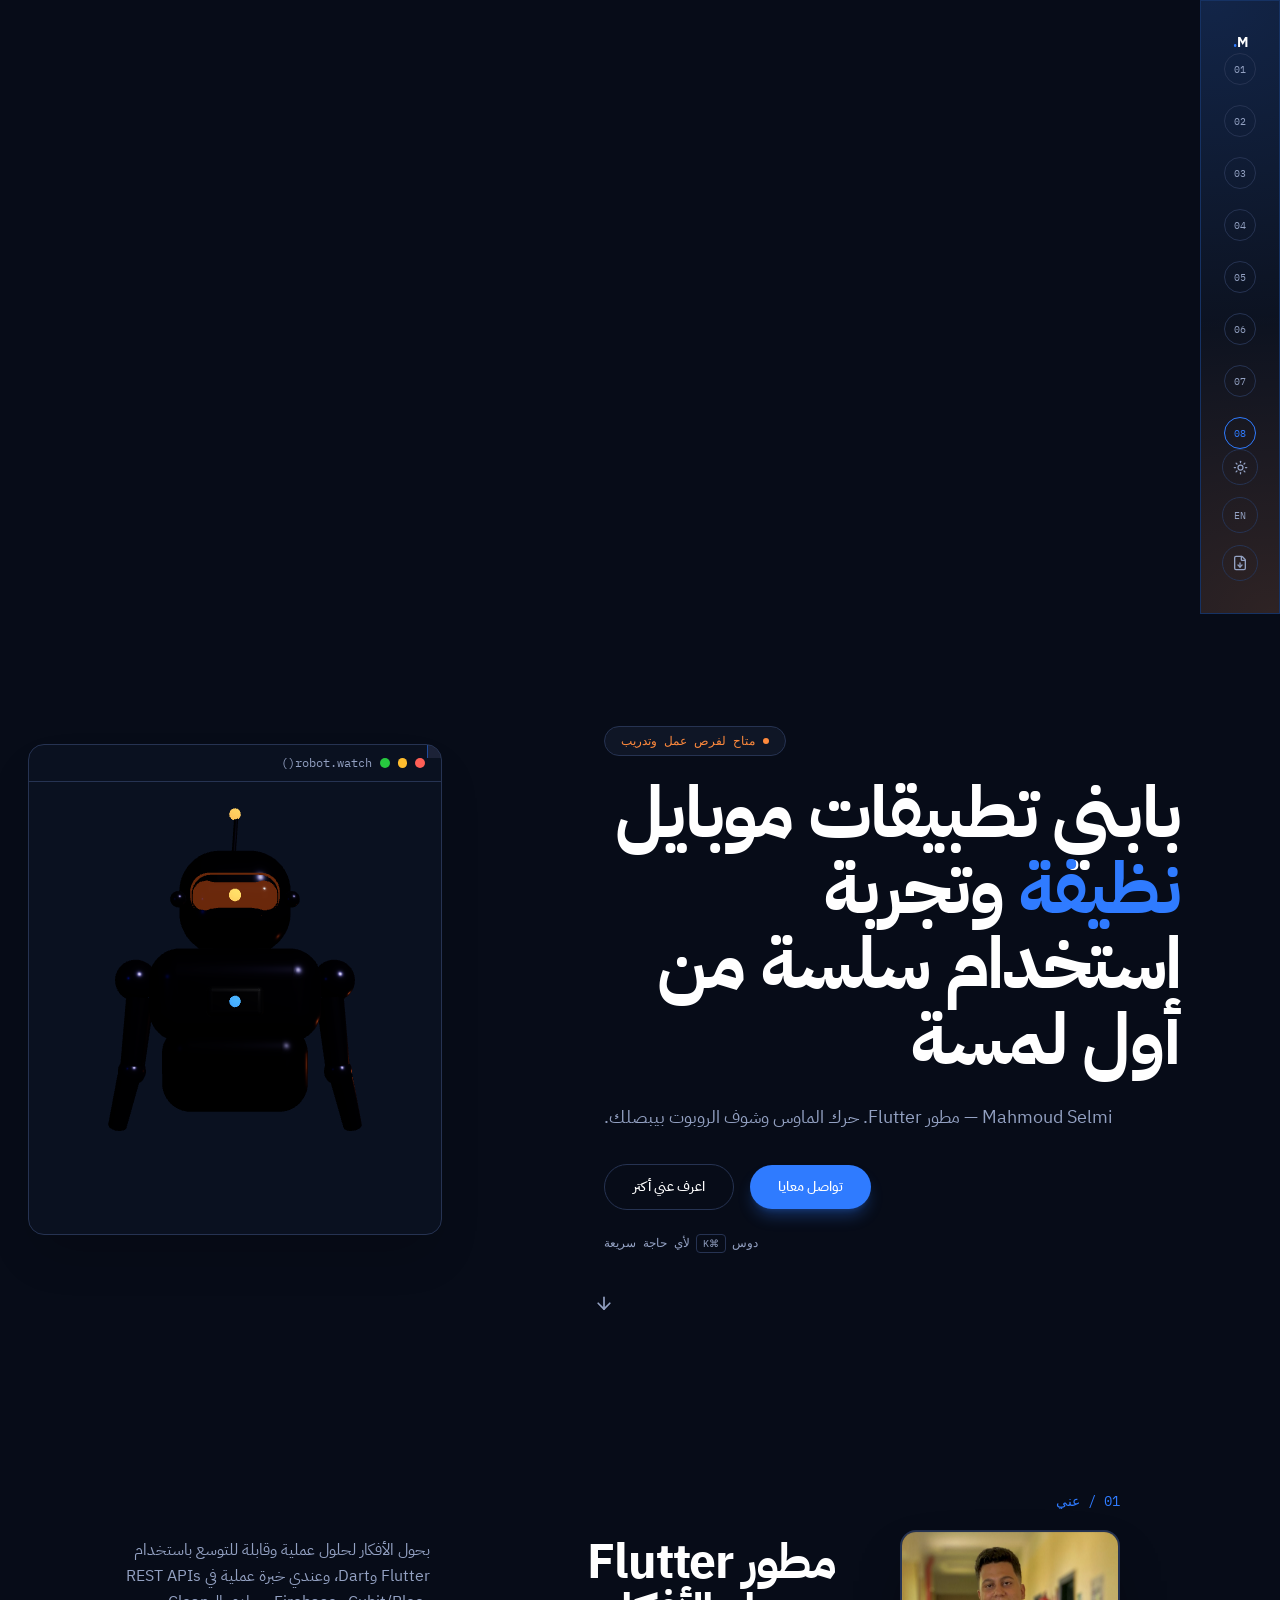
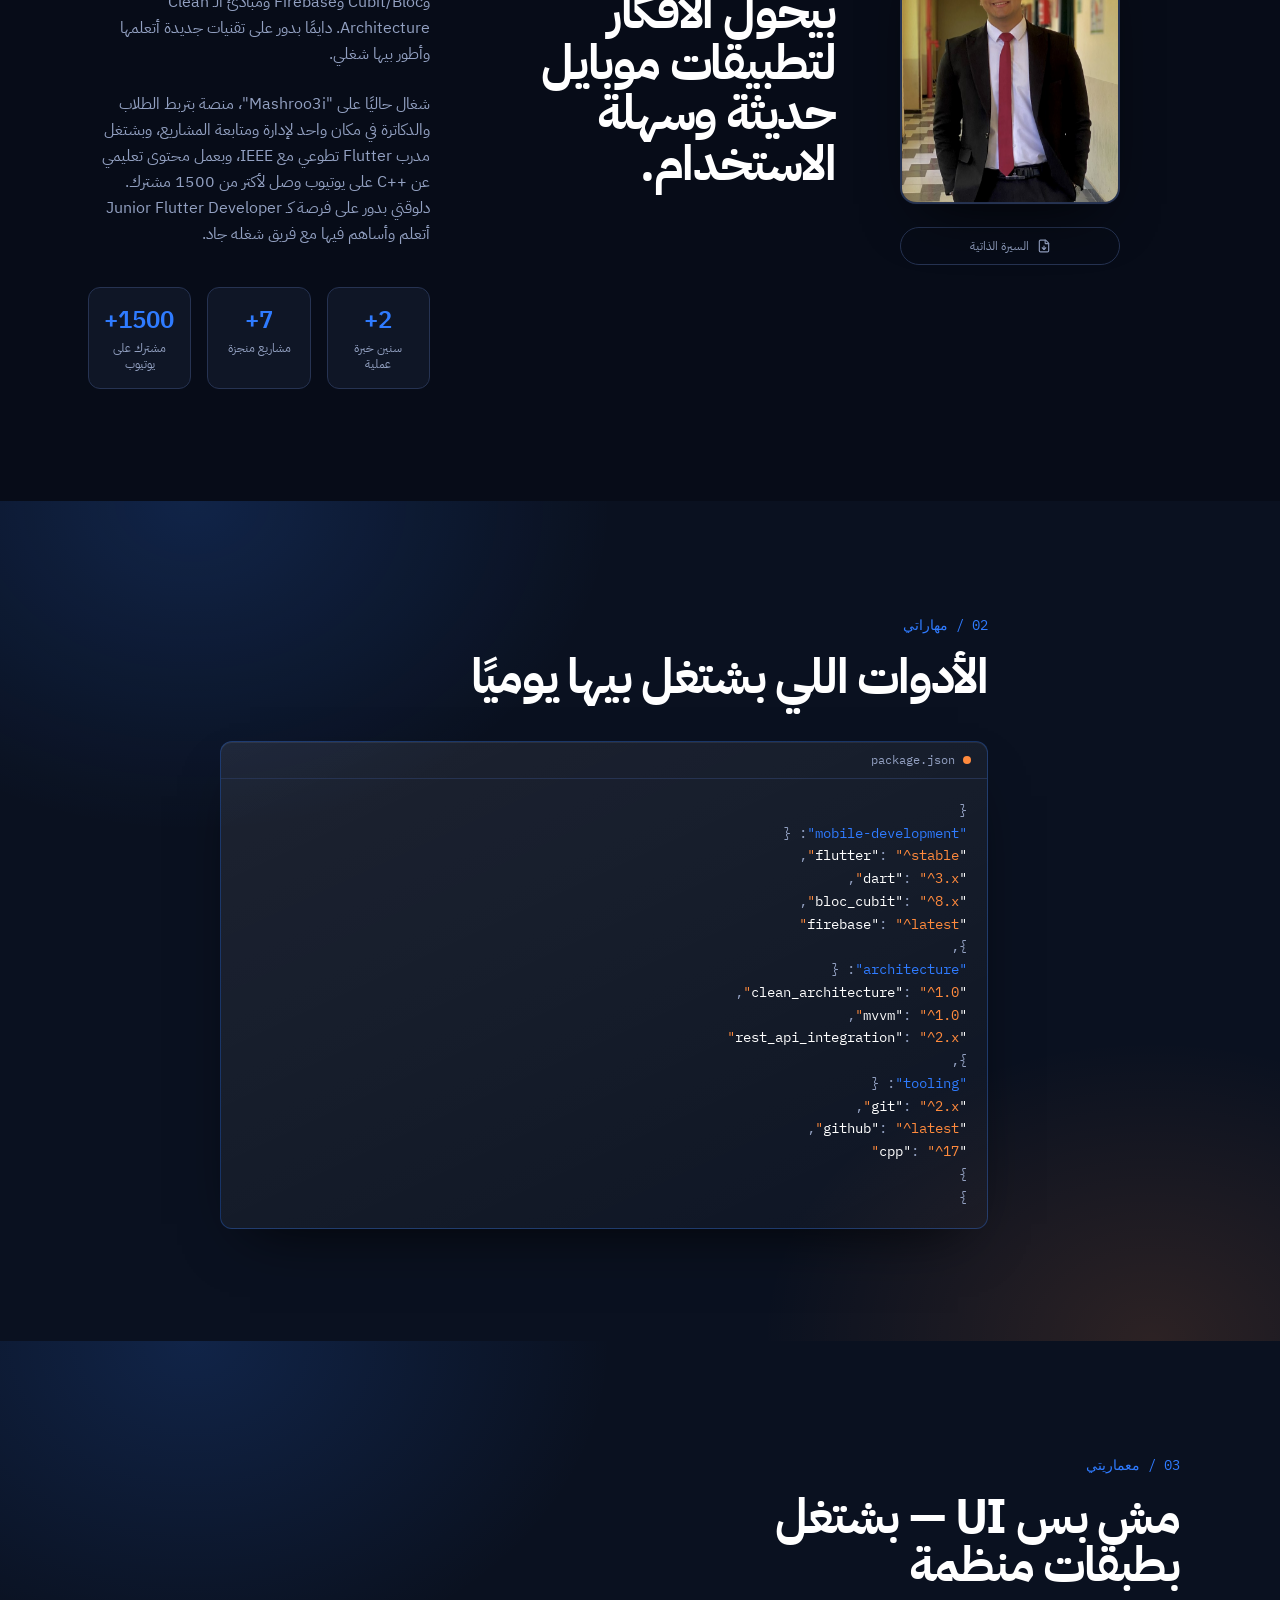
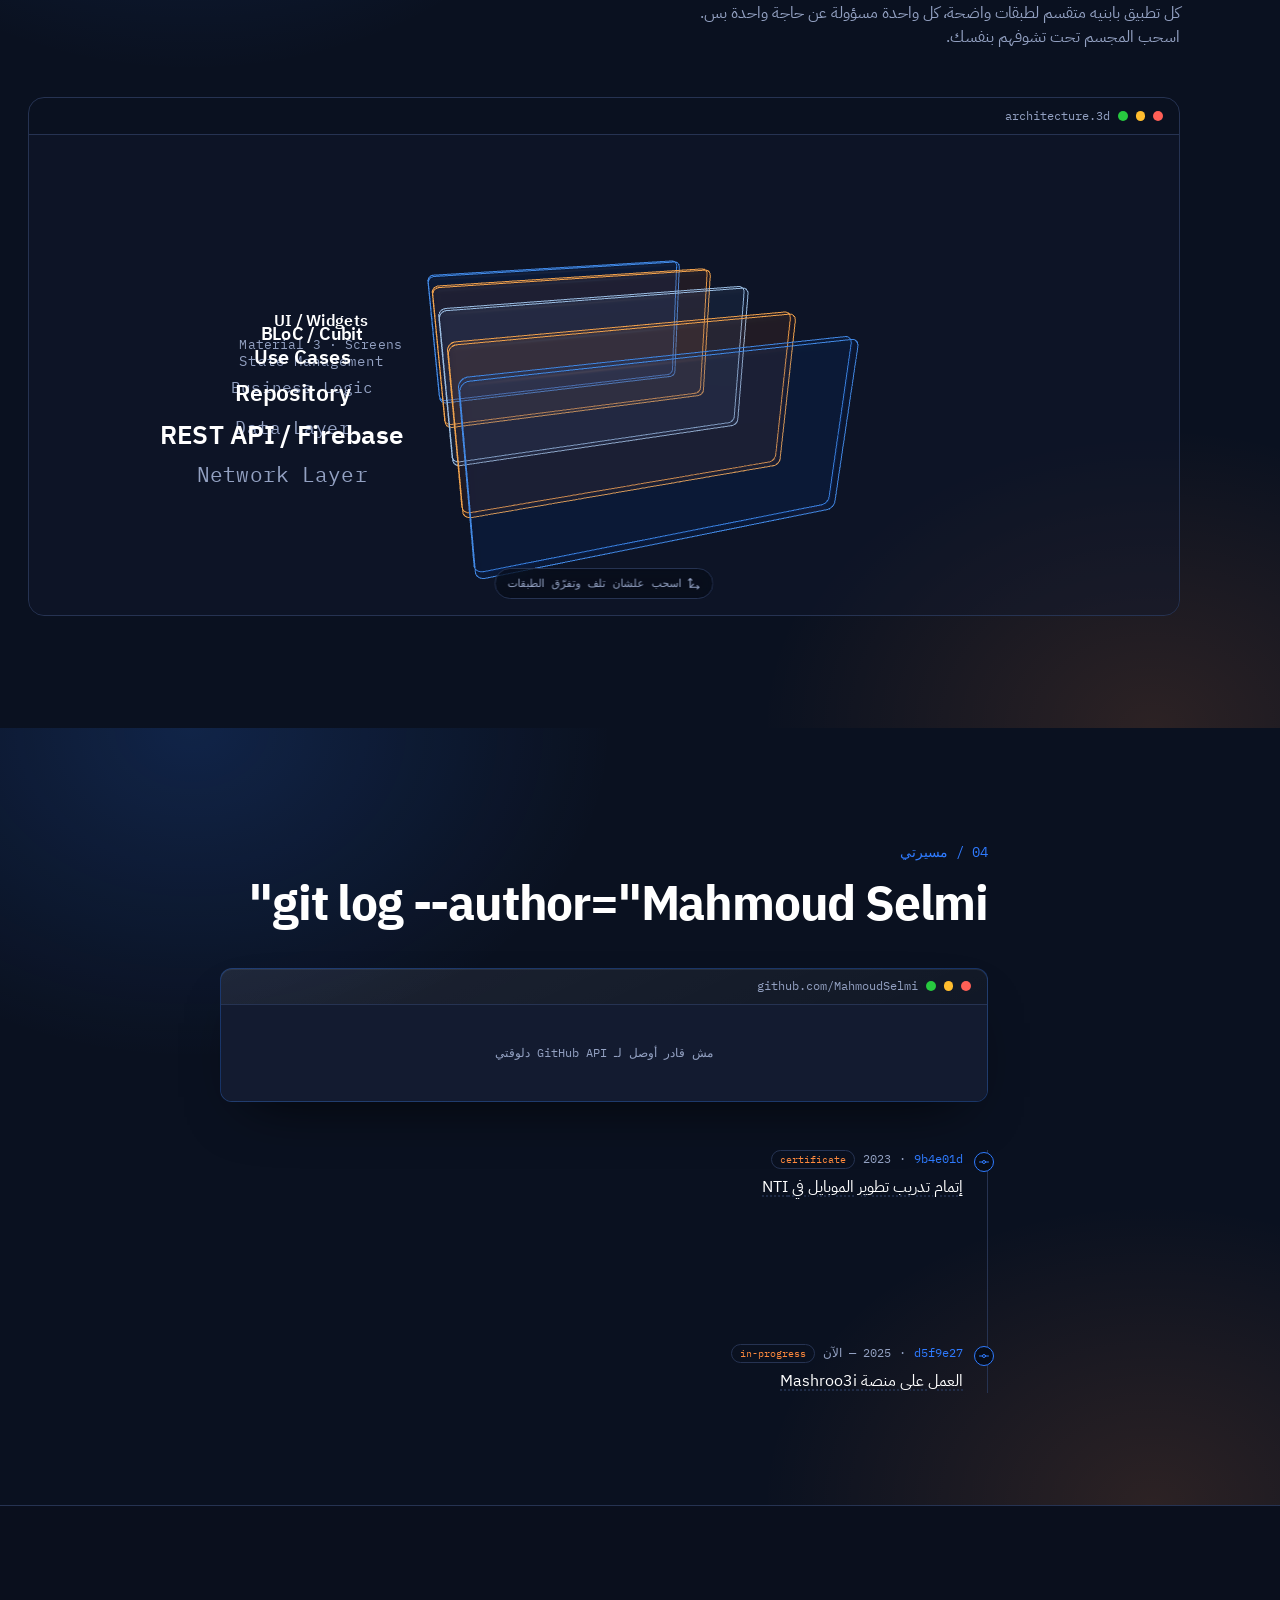
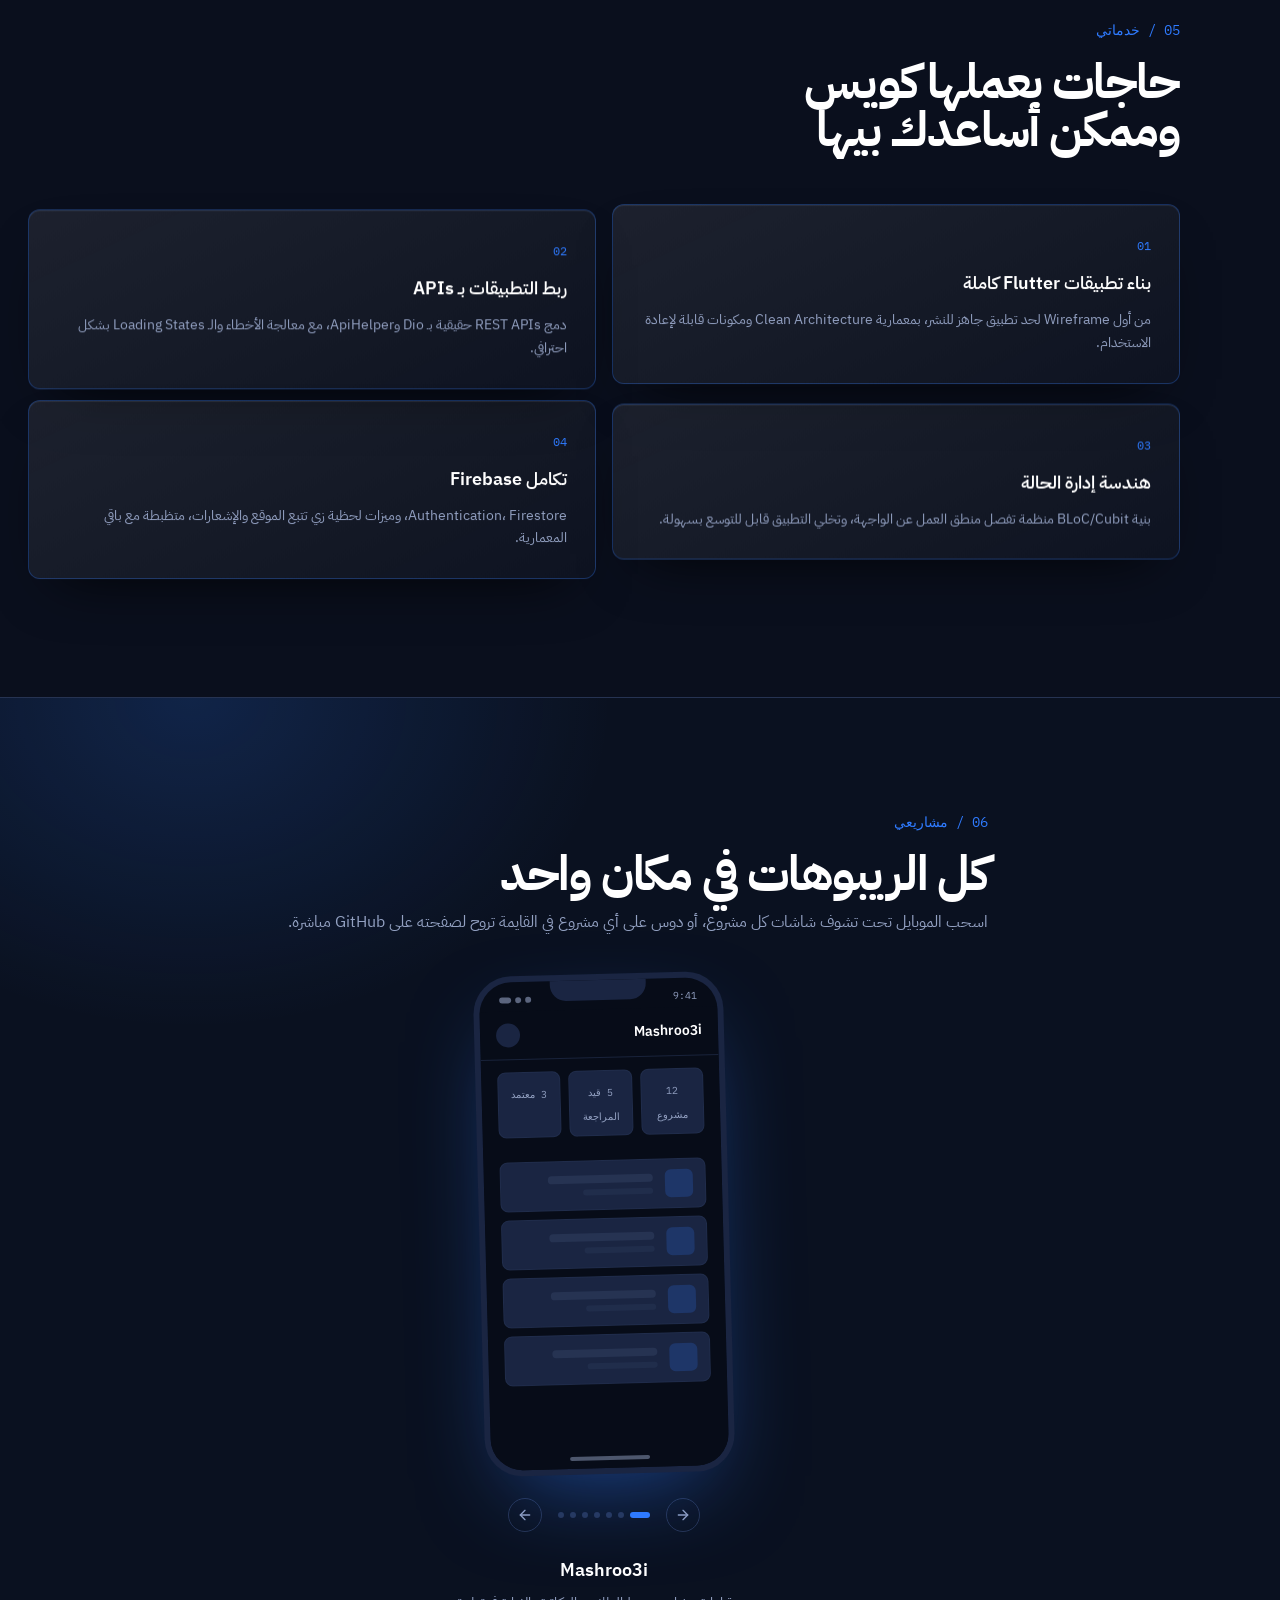
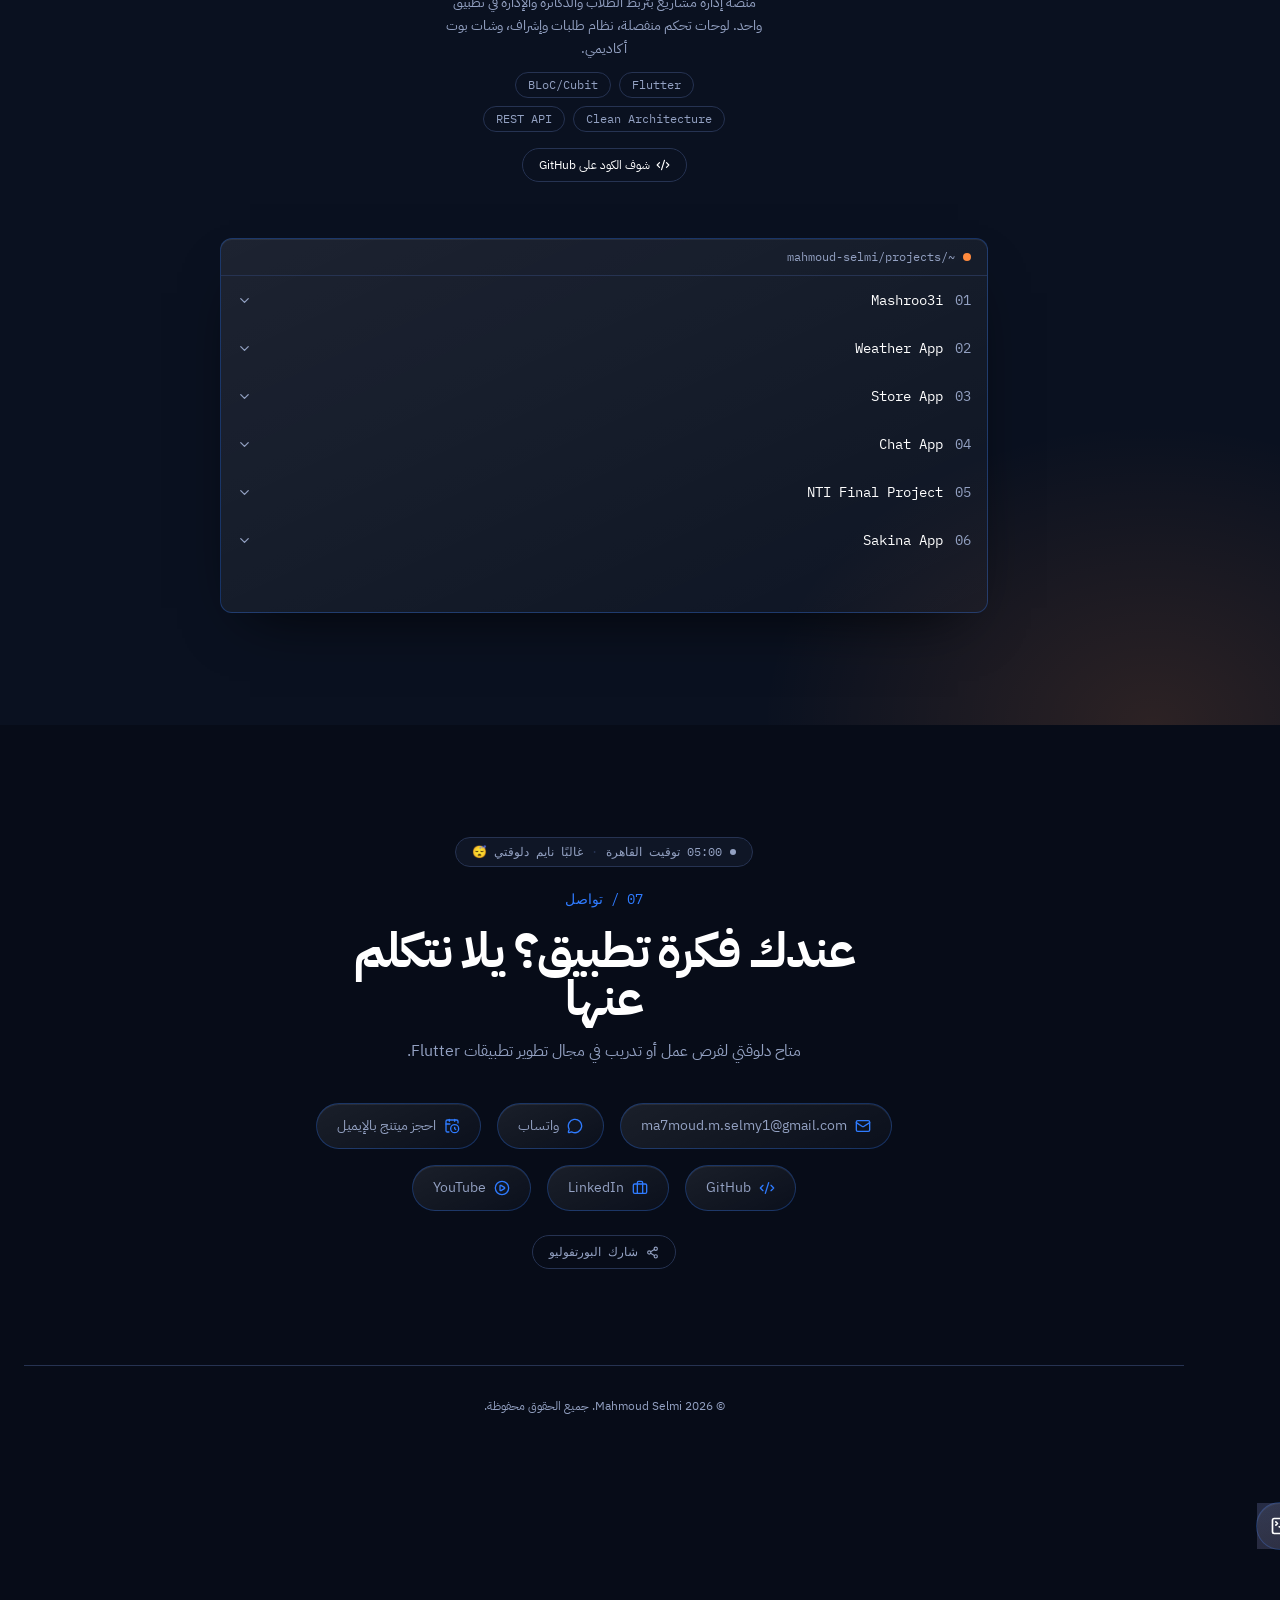
==== commit b118b71b: "Refactor code structure for improved readability and maintainability" ====
--- a/index.html
+++ b/index.html
@@ -72,8 +72,8 @@
         ]
       }
     </script>
-    <script type="module" crossorigin src="./assets/index-C4zinW4H.js"></script>
-    <link rel="stylesheet" crossorigin href="./assets/index-yC8o2zOn.css">
+    <script type="module" crossorigin src="./assets/index-IVYPqzzc.js"></script>
+    <link rel="stylesheet" crossorigin href="./assets/index-BZdcMbcC.css">
   </head>
   <body>
     <div id="root">
--- a/assets/index-BZdcMbcC.css
+++ b/assets/index-BZdcMbcC.css
@@ -0,0 +1,2 @@
+/*! tailwindcss v4.3.3 | MIT License | https://tailwindcss.com */
+@layer properties{@supports (((-webkit-hyphens:none)) and (not (margin-trim:inline))) or ((-moz-orient:inline) and (not (color:rgb(from red r g b)))){*,:before,:after,::backdrop{--tw-translate-x:0;--tw-translate-y:0;--tw-translate-z:0;--tw-scale-x:1;--tw-scale-y:1;--tw-scale-z:1;--tw-space-y-reverse:0;--tw-border-style:solid;--tw-leading:initial;--tw-font-weight:initial;--tw-tracking:initial;--tw-shadow:0 0 #0000;--tw-shadow-color:initial;--tw-shadow-alpha:100%;--tw-inset-shadow:0 0 #0000;--tw-inset-shadow-color:initial;--tw-inset-shadow-alpha:100%;--tw-ring-color:initial;--tw-ring-shadow:0 0 #0000;--tw-inset-ring-color:initial;--tw-inset-ring-shadow:0 0 #0000;--tw-ring-inset:initial;--tw-ring-offset-width:0px;--tw-ring-offset-color:#fff;--tw-ring-offset-shadow:0 0 #0000;--tw-backdrop-blur:initial;--tw-backdrop-brightness:initial;--tw-backdrop-contrast:initial;--tw-backdrop-grayscale:initial;--tw-backdrop-hue-rotate:initial;--tw-backdrop-invert:initial;--tw-backdrop-opacity:initial;--tw-backdrop-saturate:initial;--tw-backdrop-sepia:initial;--tw-duration:initial}}}@layer theme{:root,:host{--font-sans:-apple-system, BlinkMacSystemFont, "Segoe UI", Roboto, "Helvetica Neue", "Noto Sans", Arial, sans-serif, "Apple Color Emoji", "Segoe UI Emoji", "Segoe UI Symbol", "Noto Color Emoji";--color-black:#000;--color-white:#fff;--spacing:.25rem;--container-xs:20rem;--container-md:28rem;--container-lg:32rem;--container-xl:36rem;--container-3xl:48rem;--container-6xl:72rem;--text-xs:.75rem;--text-xs--line-height:calc(1 / .75);--text-sm:.875rem;--text-sm--line-height:calc(1.25 / .875);--text-base:1rem;--text-base--line-height:calc(1.5 / 1);--text-lg:1.125rem;--text-lg--line-height:calc(1.75 / 1.125);--text-xl:1.25rem;--text-xl--line-height:calc(1.75 / 1.25);--text-2xl:1.5rem;--text-2xl--line-height:calc(2 / 1.5);--text-3xl:1.875rem;--text-3xl--line-height:calc(2.25 / 1.875);--text-4xl:2.25rem;--text-4xl--line-height:calc(2.5 / 2.25);--text-5xl:3rem;--text-5xl--line-height:1;--text-6xl:3.75rem;--text-6xl--line-height:1;--text-7xl:4.5rem;--text-7xl--line-height:1;--font-weight-medium:500;--font-weight-semibold:600;--font-weight-bold:700;--tracking-tight:-.025em;--tracking-wider:.05em;--leading-relaxed:1.625;--radius-sm:.25rem;--radius-md:.375rem;--radius-lg:.5rem;--radius-xl:.75rem;--radius-2xl:1rem;--animate-pulse:pulse 2s cubic-bezier(.4, 0, .6, 1) infinite;--blur-sm:8px;--default-transition-duration:.15s;--default-transition-timing-function:cubic-bezier(.4, 0, .2, 1);--default-font-family:var(--font-sans);--default-mono-font-family:"IBM Plex Mono", monospace;--color-bg:var(--color-bg);--color-surface:var(--color-surface);--color-surface-raised:var(--color-surface-raised);--color-border:var(--color-border);--color-text:var(--color-text);--color-text-muted:var(--color-text-muted);--color-accent:var(--color-accent);--color-accent-light:var(--color-accent-light);--color-signal:var(--color-signal);--font-body:"IBM Plex Sans Arabic", sans-serif}}@layer base{*,:after,:before,::backdrop{box-sizing:border-box;border:0 solid;margin:0;padding:0}::file-selector-button{box-sizing:border-box;border:0 solid;margin:0;padding:0}html,:host{-webkit-text-size-adjust:100%;tab-size:4;line-height:1.5;font-family:var(--default-font-family,-apple-system, BlinkMacSystemFont, "Segoe UI", Roboto, "Helvetica Neue", "Noto Sans", Arial, sans-serif, "Apple Color Emoji", "Segoe UI Emoji", "Segoe UI Symbol", "Noto Color Emoji");font-feature-settings:var(--default-font-feature-settings,normal);font-variation-settings:var(--default-font-variation-settings,normal);-webkit-tap-highlight-color:transparent}hr{height:0;color:inherit;border-top-width:1px}abbr:where([title]){-webkit-text-decoration:underline dotted;text-decoration:underline dotted}h1,h2,h3,h4,h5,h6{font-size:inherit;font-weight:inherit}a{color:inherit;-webkit-text-decoration:inherit;-webkit-text-decoration:inherit;-webkit-text-decoration:inherit;-webkit-text-decoration:inherit;text-decoration:inherit}b,strong{font-weight:bolder}code,kbd,samp,pre{font-family:var(--default-mono-font-family,ui-monospace, SFMono-Regular, Menlo, Monaco, Consolas, "Liberation Mono", "Courier New", monospace);font-feature-settings:var(--default-mono-font-feature-settings,normal);font-variation-settings:var(--default-mono-font-variation-settings,normal);font-size:1em}small{font-size:80%}sub,sup{vertical-align:baseline;font-size:75%;line-height:0;position:relative}sub{bottom:-.25em}sup{top:-.5em}table{text-indent:0;border-color:inherit;border-collapse:collapse}:-moz-focusring:where(:not(iframe)){outline:auto}progress{vertical-align:baseline}summary{display:list-item}ol,ul,menu{list-style:none}img,svg,video,canvas,audio,iframe,embed,object{vertical-align:middle;display:block}img,video{max-width:100%;height:auto}button,input,select,optgroup,textarea{font:inherit;font-feature-settings:inherit;font-variation-settings:inherit;letter-spacing:inherit;color:inherit;opacity:1;background-color:#0000;border-radius:0}::file-selector-button{font:inherit;font-feature-settings:inherit;font-variation-settings:inherit;letter-spacing:inherit;color:inherit;opacity:1;background-color:#0000;border-radius:0}:where(select:is([multiple],[size])) optgroup{font-weight:bolder}:where(select:is([multiple],[size])) optgroup option{padding-inline-start:20px}::file-selector-button{margin-inline-end:4px}::placeholder{opacity:1}@supports (not ((-webkit-appearance:-apple-pay-button))) or (contain-intrinsic-size:1px){::placeholder{color:currentColor}@supports (color:color-mix(in lab, red, red)){::placeholder{color:color-mix(in oklab, currentcolor 50%, transparent)}}}textarea{resize:vertical}::-webkit-search-decoration{-webkit-appearance:none}::-webkit-date-and-time-value{min-height:1lh;text-align:inherit}::-webkit-datetime-edit{display:inline-flex}::-webkit-datetime-edit-fields-wrapper{padding:0}::-webkit-datetime-edit{padding-block:0}::-webkit-datetime-edit-year-field{padding-block:0}::-webkit-datetime-edit-month-field{padding-block:0}::-webkit-datetime-edit-day-field{padding-block:0}::-webkit-datetime-edit-hour-field{padding-block:0}::-webkit-datetime-edit-minute-field{padding-block:0}::-webkit-datetime-edit-second-field{padding-block:0}::-webkit-datetime-edit-millisecond-field{padding-block:0}::-webkit-datetime-edit-meridiem-field{padding-block:0}::-webkit-calendar-picker-indicator{line-height:1}:-moz-ui-invalid{box-shadow:none}button,input:where([type=button],[type=reset],[type=submit]){appearance:button}::file-selector-button{appearance:button}::-webkit-inner-spin-button{height:auto}::-webkit-outer-spin-button{height:auto}[hidden]:where(:not([hidden=until-found])){display:none!important}}@layer components;@layer utilities{.pointer-events-none{pointer-events:none}.visible{visibility:visible}.absolute{position:absolute}.fixed{position:fixed}.relative{position:relative}.static{position:static}.inset-0{inset:0}.inset-x-0{inset-inline:0}.inset-y-0{inset-block:0}.start-0{inset-inline-start:calc(var(--spacing) * 0)}.end-12{inset-inline-end:calc(var(--spacing) * 12)}.top-0{top:0}.top-0\.5{top:calc(var(--spacing) * .5)}.top-1\/2{top:50%}.top-6{top:calc(var(--spacing) * 6)}.right-0{right:0}.right-\[-31px\]{right:-31px}.bottom-2{bottom:calc(var(--spacing) * 2)}.bottom-4{bottom:calc(var(--spacing) * 4)}.bottom-6{bottom:calc(var(--spacing) * 6)}.bottom-24{bottom:calc(var(--spacing) * 24)}.left-1\/2{left:50%}.left-6{left:calc(var(--spacing) * 6)}.z-10{z-index:10}.z-40{z-index:40}.z-50{z-index:50}.z-\[60\]{z-index:60}.z-\[100\]{z-index:100}.z-\[150\]{z-index:150}.z-\[200\]{z-index:200}.col-span-3{grid-column:span 3/span 3}.mx-auto{margin-inline:auto}.mt-0\.5{margin-top:calc(var(--spacing) * .5)}.mt-1{margin-top:var(--spacing)}.mt-1\.5{margin-top:calc(var(--spacing) * 1.5)}.mt-2{margin-top:calc(var(--spacing) * 2)}.mt-3{margin-top:calc(var(--spacing) * 3)}.mt-4{margin-top:calc(var(--spacing) * 4)}.mt-6{margin-top:calc(var(--spacing) * 6)}.mt-8{margin-top:calc(var(--spacing) * 8)}.mt-10{margin-top:calc(var(--spacing) * 10)}.mt-12{margin-top:calc(var(--spacing) * 12)}.mt-14{margin-top:calc(var(--spacing) * 14)}.mt-24{margin-top:calc(var(--spacing) * 24)}.mb-2\.5{margin-bottom:calc(var(--spacing) * 2.5)}.mb-5{margin-bottom:calc(var(--spacing) * 5)}.mb-10{margin-bottom:calc(var(--spacing) * 10)}.ml-2{margin-left:calc(var(--spacing) * 2)}.block{display:block}.flex{display:flex}.grid{display:grid}.hidden{display:none}.inline-block{display:inline-block}.inline-flex{display:inline-flex}.aspect-\[4\/5\]{aspect-ratio:4/5}.aspect-square{aspect-ratio:1}.h-1{height:var(--spacing)}.h-1\.5{height:calc(var(--spacing) * 1.5)}.h-2{height:calc(var(--spacing) * 2)}.h-2\.5{height:calc(var(--spacing) * 2.5)}.h-5{height:calc(var(--spacing) * 5)}.h-6{height:calc(var(--spacing) * 6)}.h-7{height:calc(var(--spacing) * 7)}.h-8{height:calc(var(--spacing) * 8)}.h-9{height:calc(var(--spacing) * 9)}.h-12{height:calc(var(--spacing) * 12)}.h-\[2px\]{height:2px}.h-\[320px\]{height:320px}.h-\[380px\]{height:380px}.h-\[420px\]{height:420px}.h-\[440px\]{height:440px}.h-\[calc\(100\%-28px\)\]{height:calc(100% - 28px)}.h-full{height:100%}.max-h-80{max-height:calc(var(--spacing) * 80)}.min-h-screen{min-height:100vh}.w-0\.5{width:calc(var(--spacing) * .5)}.w-1{width:var(--spacing)}.w-1\.5{width:calc(var(--spacing) * 1.5)}.w-1\/2{width:50%}.w-1\/3{width:33.3333%}.w-2{width:calc(var(--spacing) * 2)}.w-2\.5{width:calc(var(--spacing) * 2.5)}.w-2\/3{width:66.6667%}.w-3{width:calc(var(--spacing) * 3)}.w-3\/4{width:75%}.w-5{width:calc(var(--spacing) * 5)}.w-6{width:calc(var(--spacing) * 6)}.w-7{width:calc(var(--spacing) * 7)}.w-8{width:calc(var(--spacing) * 8)}.w-9{width:calc(var(--spacing) * 9)}.w-12{width:calc(var(--spacing) * 12)}.w-20{width:calc(var(--spacing) * 20)}.w-24{width:calc(var(--spacing) * 24)}.w-48{width:calc(var(--spacing) * 48)}.w-52{width:calc(var(--spacing) * 52)}.w-\[220px\]{width:220px}.w-\[280px\]{width:280px}.w-\[min\(92vw\,380px\)\]{width:min(92vw,380px)}.w-full{width:100%}.max-w-3xl{max-width:var(--container-3xl)}.max-w-6xl{max-width:var(--container-6xl)}.max-w-\[260px\]{max-width:260px}.max-w-lg{max-width:var(--container-lg)}.max-w-md{max-width:var(--container-md)}.max-w-xl{max-width:var(--container-xl)}.max-w-xs{max-width:var(--container-xs)}.min-w-0{min-width:0}.flex-1{flex:1}.shrink-0{flex-shrink:0}.grow{flex-grow:1}.origin-top{transform-origin:top}.-translate-x-1\/2{--tw-translate-x:calc(calc(1 / 2 * 100%) * -1);translate:var(--tw-translate-x) var(--tw-translate-y)}.-translate-y-1\/2{--tw-translate-y:calc(calc(1 / 2 * 100%) * -1);translate:var(--tw-translate-x) var(--tw-translate-y)}.scale-y-0{--tw-scale-y:0%;scale:var(--tw-scale-x) var(--tw-scale-y)}.rotate-180{rotate:180deg}.animate-pulse{animation:var(--animate-pulse)}.\[cursor\:grab\],.cursor-grab{cursor:grab}.cursor-pointer{cursor:pointer}.touch-none{touch-action:none}.grid-cols-1{grid-template-columns:repeat(1,minmax(0,1fr))}.grid-cols-2{grid-template-columns:repeat(2,minmax(0,1fr))}.grid-cols-3{grid-template-columns:repeat(3,minmax(0,1fr))}.flex-col{flex-direction:column}.flex-col-reverse{flex-direction:column-reverse}.flex-wrap{flex-wrap:wrap}.items-center{align-items:center}.items-start{align-items:flex-start}.justify-between{justify-content:space-between}.justify-center{justify-content:center}.justify-end{justify-content:flex-end}.justify-start{justify-content:flex-start}.gap-1{gap:var(--spacing)}.gap-1\.5{gap:calc(var(--spacing) * 1.5)}.gap-2{gap:calc(var(--spacing) * 2)}.gap-3{gap:calc(var(--spacing) * 3)}.gap-4{gap:calc(var(--spacing) * 4)}.gap-5{gap:calc(var(--spacing) * 5)}.gap-6{gap:calc(var(--spacing) * 6)}.gap-8{gap:calc(var(--spacing) * 8)}.gap-10{gap:calc(var(--spacing) * 10)}.gap-12{gap:calc(var(--spacing) * 12)}.gap-px{gap:1px}:where(.space-y-1\.5>:not(:last-child)){--tw-space-y-reverse:0;margin-block-start:calc(calc(var(--spacing) * 1.5) * var(--tw-space-y-reverse));margin-block-end:calc(calc(var(--spacing) * 1.5) * calc(1 - var(--tw-space-y-reverse)))}:where(.space-y-2>:not(:last-child)){--tw-space-y-reverse:0;margin-block-start:calc(calc(var(--spacing) * 2) * var(--tw-space-y-reverse));margin-block-end:calc(calc(var(--spacing) * 2) * calc(1 - var(--tw-space-y-reverse)))}:where(.space-y-3>:not(:last-child)){--tw-space-y-reverse:0;margin-block-start:calc(calc(var(--spacing) * 3) * var(--tw-space-y-reverse));margin-block-end:calc(calc(var(--spacing) * 3) * calc(1 - var(--tw-space-y-reverse)))}.self-center{align-self:center}.truncate{text-overflow:ellipsis;white-space:nowrap;overflow:hidden}.overflow-hidden{overflow:hidden}.overflow-y-auto{overflow-y:auto}.rounded{border-radius:.25rem}.rounded-2xl{border-radius:var(--radius-2xl)}.rounded-\[32px\]{border-radius:32px}.rounded-\[38px\]{border-radius:38px}.rounded-full{border-radius:2147483647px}.rounded-lg{border-radius:var(--radius-lg)}.rounded-md{border-radius:var(--radius-md)}.rounded-sm{border-radius:var(--radius-sm)}.rounded-xl{border-radius:var(--radius-xl)}.rounded-b-2xl{border-bottom-right-radius:var(--radius-2xl);border-bottom-left-radius:var(--radius-2xl)}.border{border-style:var(--tw-border-style);border-width:1px}.border-2{border-style:var(--tw-border-style);border-width:2px}.border-\[6px\]{border-style:var(--tw-border-style);border-width:6px}.border-y{border-block-style:var(--tw-border-style);border-block-width:1px}.border-e{border-inline-end-style:var(--tw-border-style);border-inline-end-width:1px}.border-t{border-top-style:var(--tw-border-style);border-top-width:1px}.border-r{border-right-style:var(--tw-border-style);border-right-width:1px}.border-b{border-bottom-style:var(--tw-border-style);border-bottom-width:1px}.border-accent{border-color:var(--color-accent)}.border-border,.border-border\/60{border-color:var(--color-border)}@supports (color:color-mix(in lab, red, red)){.border-border\/60{border-color:color-mix(in oklab, var(--color-border) 60%, transparent)}}.border-surface-raised{border-color:var(--color-surface-raised)}.bg-\[\#27c93f\]{background-color:#27c93f}.bg-\[\#f2c55a\]{background-color:#f2c55a}.bg-\[\#f2555a\]{background-color:#f2555a}.bg-\[\#ff5f56\]{background-color:#ff5f56}.bg-\[\#ffbd2e\]{background-color:#ffbd2e}.bg-accent,.bg-accent\/15{background-color:var(--color-accent)}@supports (color:color-mix(in lab, red, red)){.bg-accent\/15{background-color:color-mix(in oklab, var(--color-accent) 15%, transparent)}}.bg-accent\/20{background-color:var(--color-accent)}@supports (color:color-mix(in lab, red, red)){.bg-accent\/20{background-color:color-mix(in oklab, var(--color-accent) 20%, transparent)}}.bg-accent\/25{background-color:var(--color-accent)}@supports (color:color-mix(in lab, red, red)){.bg-accent\/25{background-color:color-mix(in oklab, var(--color-accent) 25%, transparent)}}.bg-bg,.bg-bg\/70{background-color:var(--color-bg)}@supports (color:color-mix(in lab, red, red)){.bg-bg\/70{background-color:color-mix(in oklab, var(--color-bg) 70%, transparent)}}.bg-bg\/95{background-color:var(--color-bg)}@supports (color:color-mix(in lab, red, red)){.bg-bg\/95{background-color:color-mix(in oklab, var(--color-bg) 95%, transparent)}}.bg-black\/60{background-color:#0009}@supports (color:color-mix(in lab, red, red)){.bg-black\/60{background-color:color-mix(in oklab, var(--color-black) 60%, transparent)}}.bg-black\/70{background-color:#000000b3}@supports (color:color-mix(in lab, red, red)){.bg-black\/70{background-color:color-mix(in oklab, var(--color-black) 70%, transparent)}}.bg-border,.bg-border\/60{background-color:var(--color-border)}@supports (color:color-mix(in lab, red, red)){.bg-border\/60{background-color:color-mix(in oklab, var(--color-border) 60%, transparent)}}.bg-signal{background-color:var(--color-signal)}.bg-surface{background-color:var(--color-surface)}.bg-surface-raised{background-color:var(--color-surface-raised)}.bg-surface\/40{background-color:var(--color-surface)}@supports (color:color-mix(in lab, red, red)){.bg-surface\/40{background-color:color-mix(in oklab, var(--color-surface) 40%, transparent)}}.bg-text-muted,.bg-text-muted\/50{background-color:var(--color-text-muted)}@supports (color:color-mix(in lab, red, red)){.bg-text-muted\/50{background-color:color-mix(in oklab, var(--color-text-muted) 50%, transparent)}}.bg-text-muted\/60{background-color:var(--color-text-muted)}@supports (color:color-mix(in lab, red, red)){.bg-text-muted\/60{background-color:color-mix(in oklab, var(--color-text-muted) 60%, transparent)}}.bg-transparent{background-color:#0000}.object-cover{object-fit:cover}.object-top{object-position:top}.p-2{padding:calc(var(--spacing) * 2)}.p-2\.5{padding:calc(var(--spacing) * 2.5)}.p-4{padding:calc(var(--spacing) * 4)}.p-7{padding:calc(var(--spacing) * 7)}.px-1\.5{padding-inline:calc(var(--spacing) * 1.5)}.px-2{padding-inline:calc(var(--spacing) * 2)}.px-2\.5{padding-inline:calc(var(--spacing) * 2.5)}.px-3{padding-inline:calc(var(--spacing) * 3)}.px-4{padding-inline:calc(var(--spacing) * 4)}.px-5{padding-inline:calc(var(--spacing) * 5)}.px-6{padding-inline:calc(var(--spacing) * 6)}.px-7{padding-inline:calc(var(--spacing) * 7)}.py-0\.5{padding-block:calc(var(--spacing) * .5)}.py-1{padding-block:var(--spacing)}.py-1\.5{padding-block:calc(var(--spacing) * 1.5)}.py-2{padding-block:calc(var(--spacing) * 2)}.py-2\.5{padding-block:calc(var(--spacing) * 2.5)}.py-3{padding-block:calc(var(--spacing) * 3)}.py-3\.5{padding-block:calc(var(--spacing) * 3.5)}.py-4{padding-block:calc(var(--spacing) * 4)}.py-5{padding-block:calc(var(--spacing) * 5)}.py-6{padding-block:calc(var(--spacing) * 6)}.py-8{padding-block:calc(var(--spacing) * 8)}.py-10{padding-block:calc(var(--spacing) * 10)}.py-28{padding-block:calc(var(--spacing) * 28)}.pt-1{padding-top:var(--spacing)}.pt-2\.5{padding-top:calc(var(--spacing) * 2.5)}.pt-8{padding-top:calc(var(--spacing) * 8)}.pt-24{padding-top:calc(var(--spacing) * 24)}.pr-6{padding-right:calc(var(--spacing) * 6)}.pb-1{padding-bottom:var(--spacing)}.pb-5{padding-bottom:calc(var(--spacing) * 5)}.pb-10{padding-bottom:calc(var(--spacing) * 10)}.pb-16{padding-bottom:calc(var(--spacing) * 16)}.pl-4{padding-left:calc(var(--spacing) * 4)}.text-center{text-align:center}.text-left{text-align:left}.font-display{font-family:IBM Plex Sans Arabic,sans-serif}.font-mono{font-family:IBM Plex Mono,monospace}.text-2xl{font-size:var(--text-2xl);line-height:var(--tw-leading,var(--text-2xl--line-height))}.text-3xl{font-size:var(--text-3xl);line-height:var(--tw-leading,var(--text-3xl--line-height))}.text-4xl{font-size:var(--text-4xl);line-height:var(--tw-leading,var(--text-4xl--line-height))}.text-5xl{font-size:var(--text-5xl);line-height:var(--tw-leading,var(--text-5xl--line-height))}.text-6xl{font-size:var(--text-6xl);line-height:var(--tw-leading,var(--text-6xl--line-height))}.text-base{font-size:var(--text-base);line-height:var(--tw-leading,var(--text-base--line-height))}.text-lg{font-size:var(--text-lg);line-height:var(--tw-leading,var(--text-lg--line-height))}.text-sm{font-size:var(--text-sm);line-height:var(--tw-leading,var(--text-sm--line-height))}.text-xl{font-size:var(--text-xl);line-height:var(--tw-leading,var(--text-xl--line-height))}.text-xs{font-size:var(--text-xs);line-height:var(--tw-leading,var(--text-xs--line-height))}.text-\[10px\]{font-size:10px}.text-\[11px\]{font-size:11px}.leading-\[1\.05\]{--tw-leading:1.05;line-height:1.05}.leading-relaxed{--tw-leading:var(--leading-relaxed);line-height:var(--leading-relaxed)}.font-bold{--tw-font-weight:var(--font-weight-bold);font-weight:var(--font-weight-bold)}.font-medium{--tw-font-weight:var(--font-weight-medium);font-weight:var(--font-weight-medium)}.font-semibold{--tw-font-weight:var(--font-weight-semibold);font-weight:var(--font-weight-semibold)}.tracking-tight{--tw-tracking:var(--tracking-tight);letter-spacing:var(--tracking-tight)}.tracking-wider{--tw-tracking:var(--tracking-wider);letter-spacing:var(--tracking-wider)}.whitespace-nowrap{white-space:nowrap}.text-accent{color:var(--color-accent)}.text-border{color:var(--color-border)}.text-signal{color:var(--color-signal)}.text-text{color:var(--color-text)}.text-text-muted{color:var(--color-text-muted)}.text-white{color:var(--color-white)}.uppercase{text-transform:uppercase}.underline{text-decoration-line:underline}.decoration-border{-webkit-text-decoration-color:var(--color-border);-webkit-text-decoration-color:var(--color-border);-webkit-text-decoration-color:var(--color-border);text-decoration-color:var(--color-border)}.decoration-dotted{text-decoration-style:dotted}.underline-offset-4{text-underline-offset:4px}.opacity-0{opacity:0}.shadow-2xl{--tw-shadow:0 25px 50px -12px var(--tw-shadow-color,#00000040);box-shadow:var(--tw-inset-shadow), var(--tw-inset-ring-shadow), var(--tw-ring-offset-shadow), var(--tw-ring-shadow), var(--tw-shadow)}.shadow-\[0_25px_60px_-25px_rgba\(0\,0\,0\,0\.85\)\]{--tw-shadow:0 25px 60px -25px var(--tw-shadow-color,#000000d9);box-shadow:var(--tw-inset-shadow), var(--tw-inset-ring-shadow), var(--tw-ring-offset-shadow), var(--tw-ring-shadow), var(--tw-shadow)}.shadow-\[0_35px_90px_-30px_rgba\(47\,123\,255\,0\.5\)\]{--tw-shadow:0 35px 90px -30px var(--tw-shadow-color,#2f7bff80);box-shadow:var(--tw-inset-shadow), var(--tw-inset-ring-shadow), var(--tw-ring-offset-shadow), var(--tw-ring-shadow), var(--tw-shadow)}.shadow-lg{--tw-shadow:0 10px 15px -3px var(--tw-shadow-color,#0000001a), 0 4px 6px -4px var(--tw-shadow-color,#0000001a);box-shadow:var(--tw-inset-shadow), var(--tw-inset-ring-shadow), var(--tw-ring-offset-shadow), var(--tw-ring-shadow), var(--tw-shadow)}.shadow-accent\/30{--tw-shadow-color:var(--color-accent)}@supports (color:color-mix(in lab, red, red)){.shadow-accent\/30{--tw-shadow-color:color-mix(in oklab, color-mix(in oklab, var(--color-accent) 30%, transparent) var(--tw-shadow-alpha), transparent)}}.shadow-black\/20{--tw-shadow-color:#0003}@supports (color:color-mix(in lab, red, red)){.shadow-black\/20{--tw-shadow-color:color-mix(in oklab, color-mix(in oklab, var(--color-black) 20%, transparent) var(--tw-shadow-alpha), transparent)}}.backdrop-blur-sm{--tw-backdrop-blur:blur(var(--blur-sm));-webkit-backdrop-filter:var(--tw-backdrop-blur,) var(--tw-backdrop-brightness,) var(--tw-backdrop-contrast,) var(--tw-backdrop-grayscale,) var(--tw-backdrop-hue-rotate,) var(--tw-backdrop-invert,) var(--tw-backdrop-opacity,) var(--tw-backdrop-saturate,) var(--tw-backdrop-sepia,);backdrop-filter:var(--tw-backdrop-blur,) var(--tw-backdrop-brightness,) var(--tw-backdrop-contrast,) var(--tw-backdrop-grayscale,) var(--tw-backdrop-hue-rotate,) var(--tw-backdrop-invert,) var(--tw-backdrop-opacity,) var(--tw-backdrop-saturate,) var(--tw-backdrop-sepia,)}.transition{transition-property:color,background-color,border-color,outline-color,text-decoration-color,fill,stroke,--tw-gradient-from,--tw-gradient-via,--tw-gradient-to,opacity,box-shadow,transform,translate,scale,rotate,filter,-webkit-backdrop-filter,backdrop-filter,display,content-visibility,overlay,pointer-events;transition-timing-function:var(--tw-ease,var(--default-transition-timing-function));transition-duration:var(--tw-duration,var(--default-transition-duration))}.transition-all{transition-property:all;transition-timing-function:var(--tw-ease,var(--default-transition-timing-function));transition-duration:var(--tw-duration,var(--default-transition-duration))}.transition-colors{transition-property:color,background-color,border-color,outline-color,text-decoration-color,fill,stroke,--tw-gradient-from,--tw-gradient-via,--tw-gradient-to;transition-timing-function:var(--tw-ease,var(--default-transition-timing-function));transition-duration:var(--tw-duration,var(--default-transition-duration))}.transition-opacity{transition-property:opacity;transition-timing-function:var(--tw-ease,var(--default-transition-timing-function));transition-duration:var(--tw-duration,var(--default-transition-duration))}.transition-transform{transition-property:transform,translate,scale,rotate;transition-timing-function:var(--tw-ease,var(--default-transition-timing-function));transition-duration:var(--tw-duration,var(--default-transition-duration))}.duration-300{--tw-duration:.3s;transition-duration:.3s}.outline-none{--tw-outline-style:none;outline-style:none}.select-none{-webkit-user-select:none;user-select:none}@media (hover:hover){.group-hover\:scale-y-100:is(:where(.group):hover *){--tw-scale-y:100%;scale:var(--tw-scale-x) var(--tw-scale-y)}.group-hover\:border-text-muted:is(:where(.group):hover *){border-color:var(--color-text-muted)}.group-hover\:text-text:is(:where(.group):hover *){color:var(--color-text)}.group-hover\:opacity-100:is(:where(.group):hover *){opacity:1}}.placeholder\:text-text-muted::placeholder{color:var(--color-text-muted)}.last\:border-b-0:last-child{border-bottom-style:var(--tw-border-style);border-bottom-width:0}.last\:pb-0:last-child{padding-bottom:0}@media (hover:hover){.hover\:border-accent:hover{border-color:var(--color-accent)}.hover\:border-text:hover{border-color:var(--color-text)}.hover\:bg-surface-raised\/60:hover{background-color:var(--color-surface-raised)}@supports (color:color-mix(in lab, red, red)){.hover\:bg-surface-raised\/60:hover{background-color:color-mix(in oklab, var(--color-surface-raised) 60%, transparent)}}.hover\:text-accent:hover{color:var(--color-accent)}.hover\:text-text:hover{color:var(--color-text)}.hover\:decoration-accent:hover{-webkit-text-decoration-color:var(--color-accent);-webkit-text-decoration-color:var(--color-accent);-webkit-text-decoration-color:var(--color-accent);text-decoration-color:var(--color-accent)}}.active\:\[cursor\:grabbing\]:active,.active\:cursor-grabbing:active{cursor:grabbing}@media (width>=40rem){.sm\:flex{display:flex}.sm\:grid-cols-2{grid-template-columns:repeat(2,minmax(0,1fr))}.sm\:grid-cols-3{grid-template-columns:repeat(3,minmax(0,1fr))}.sm\:flex-row{flex-direction:row}.sm\:text-6xl{font-size:var(--text-6xl);line-height:var(--tw-leading,var(--text-6xl--line-height))}}@media (width>=48rem){.md\:flex{display:flex}.md\:hidden{display:none}.md\:h-\[420px\]{height:420px}.md\:h-\[480px\]{height:480px}.md\:h-\[500px\]{height:500px}.md\:w-\[250px\]{width:250px}.md\:w-\[380px\]{width:380px}.md\:w-full{width:100%}.md\:grid-cols-2{grid-template-columns:repeat(2,minmax(0,1fr))}.md\:grid-cols-\[220px_1fr\]{grid-template-columns:220px 1fr}.md\:flex-row{flex-direction:row}.md\:items-center{align-items:center}.md\:items-end{align-items:flex-end}.md\:items-start{align-items:flex-start}.md\:justify-between{justify-content:space-between}.md\:gap-8{gap:calc(var(--spacing) * 8)}.md\:gap-16{gap:calc(var(--spacing) * 16)}.md\:ps-24{padding-inline-start:calc(var(--spacing) * 24)}.md\:pt-28{padding-top:calc(var(--spacing) * 28)}.md\:text-left{text-align:left}.md\:text-right{text-align:right}.md\:text-5xl{font-size:var(--text-5xl);line-height:var(--tw-leading,var(--text-5xl--line-height))}.md\:text-7xl{font-size:var(--text-7xl);line-height:var(--tw-leading,var(--text-7xl--line-height))}.md\:text-lg{font-size:var(--text-lg);line-height:var(--tw-leading,var(--text-lg--line-height))}}.rtl\:text-right:where(:is(:lang(ae),:lang(ar),:lang(arc),:lang(bcc),:lang(bqi),:lang(ckb),:lang(dv),:lang(fa),:lang(glk),:lang(he),:lang(ku),:lang(mzn),:lang(nqo),:lang(pnb),:lang(ps),:lang(sd),:lang(ug),:lang(ur),:lang(yi)),[dir=rtl],[dir=rtl] *){text-align:right}@media print{.print\:hidden{display:none}}}:root{--color-bg:#070c18;--color-surface:#0f1626;--color-surface-raised:#161f34;--color-border:#263352;--color-text:#fff;--color-text-muted:#93a1c2;--color-accent:#2f7bff;--color-accent-light:#7db0ff;--color-signal:#ff8a3d}html.light{--color-bg:#f5f4f0;--color-surface:#fff;--color-surface-raised:#ebeae5;--color-border:#ddd9d0;--color-text:#14120f;--color-text-muted:#5c584f}html.light .ambient-glow{opacity:.35}html.light .card-surface:hover{box-shadow:0 20px 40px -20px #14120f2e}html{scroll-behavior:smooth}body{background:var(--color-bg);color:var(--color-text);font-family:var(--font-body), sans-serif;transition:background-color .3s,color .3s;position:relative;overflow-x:hidden}.dark-zone{--color-surface:#131b30;--color-surface-raised:#1a2542;color:var(--color-text);background:#0a1120;position:relative}.dark-zone:before{content:"";z-index:0;pointer-events:none;background:radial-gradient(700px 550px at 15% 0,#2f7bff2e,#0000 60%),radial-gradient(650px 500px at 90% 100%,#ff8a3d24,#0000 60%);position:absolute;inset:0}.dark-zone>*{z-index:1;position:relative}.window-chrome{border-bottom:1px solid var(--color-border);align-items:center;gap:.5rem;padding:.6rem 1rem;display:flex}.window-chrome .dot{border-radius:999px;width:.6rem;height:.6rem}::selection{background:var(--color-accent);color:#fff}::-webkit-scrollbar{width:10px}::-webkit-scrollbar-track{background:var(--color-bg)}::-webkit-scrollbar-thumb{background:linear-gradient(var(--color-accent), var(--color-signal));border:2px solid var(--color-bg);border-radius:999px}.card-surface{transition:border-color .25s,background-color .25s,box-shadow .25s,transform .25s}.card-surface:hover{border-color:var(--color-accent);transform:translateY(-3px);box-shadow:0 20px 40px -20px #2f7bff73}:focus-visible{outline:2px solid var(--color-accent);outline-offset:3px;border-radius:4px}.skip-link{z-index:100;background:var(--color-accent);color:#fff;border-radius:999px;padding:.65rem 1.25rem;font-size:.85rem;font-weight:600;transition:top .2s;position:fixed;top:-100px;left:1rem}.skip-link:focus{top:1rem}.crop-marks{position:relative}.crop-marks:before,.crop-marks:after{content:"";pointer-events:none;opacity:.55;z-index:2;width:14px;height:14px;position:absolute}.crop-marks:before{border-top:1.5px solid var(--color-accent);border-left:1.5px solid var(--color-accent);top:-1px;left:-1px}.crop-marks:after{border-bottom:1.5px solid var(--color-accent);border-right:1.5px solid var(--color-accent);bottom:-1px;right:-1px}.glass{-webkit-backdrop-filter:blur(20px)saturate(150%);background:linear-gradient(155deg,#ffffff14,#ffffff05);border:1px solid #2f7bff4d;transition:border-color .3s,box-shadow .3s;box-shadow:inset 0 1px #ffffff12,0 25px 60px -30px #000000e6}.glass:hover{border-color:#ff8a3d8c;box-shadow:inset 0 1px #ffffff17,0 0 0 1px #2f7bff66,0 30px 70px -30px #2f7bff80}.glass-light{-webkit-backdrop-filter:blur(8px);background:#0f16269e;border:1px solid #2f7bff4d}@media print{:root,.dark-zone{--color-bg:#fff!important;--color-surface:#fff!important;--color-surface-raised:#f2f2f2!important;--color-border:#ccc!important;--color-text:#111!important;--color-text-muted:#444!important;--color-accent:#1f4fd6!important;--color-signal:#1f8f4f!important}body{background:#fff!important}.dark-zone:before,.ambient-glow,.glass,.glass-light{-webkit-backdrop-filter:none!important;backdrop-filter:none!important;box-shadow:none!important;background:0 0!important}.crop-marks:before,.crop-marks:after{display:none!important}.window-chrome .dot{display:none}a[href]:after{content:" (" attr(href) ")";color:#666;font-size:.7em}}@media (prefers-reduced-motion:reduce){html{scroll-behavior:auto}*,:before,:after{scroll-behavior:auto!important;transition-duration:.01ms!important;animation-duration:.01ms!important;animation-iteration-count:1!important}}@property --tw-translate-x{syntax:"*";inherits:false;initial-value:0}@property --tw-translate-y{syntax:"*";inherits:false;initial-value:0}@property --tw-translate-z{syntax:"*";inherits:false;initial-value:0}@property --tw-scale-x{syntax:"*";inherits:false;initial-value:1}@property --tw-scale-y{syntax:"*";inherits:false;initial-value:1}@property --tw-scale-z{syntax:"*";inherits:false;initial-value:1}@property --tw-space-y-reverse{syntax:"*";inherits:false;initial-value:0}@property --tw-border-style{syntax:"*";inherits:false;initial-value:solid}@property --tw-leading{syntax:"*";inherits:false}@property --tw-font-weight{syntax:"*";inherits:false}@property --tw-tracking{syntax:"*";inherits:false}@property --tw-shadow{syntax:"*";inherits:false;initial-value:0 0 #0000}@property --tw-shadow-color{syntax:"*";inherits:false}@property --tw-shadow-alpha{syntax:"<percentage>";inherits:false;initial-value:100%}@property --tw-inset-shadow{syntax:"*";inherits:false;initial-value:0 0 #0000}@property --tw-inset-shadow-color{syntax:"*";inherits:false}@property --tw-inset-shadow-alpha{syntax:"<percentage>";inherits:false;initial-value:100%}@property --tw-ring-color{syntax:"*";inherits:false}@property --tw-ring-shadow{syntax:"*";inherits:false;initial-value:0 0 #0000}@property --tw-inset-ring-color{syntax:"*";inherits:false}@property --tw-inset-ring-shadow{syntax:"*";inherits:false;initial-value:0 0 #0000}@property --tw-ring-inset{syntax:"*";inherits:false}@property --tw-ring-offset-width{syntax:"<length>";inherits:false;initial-value:0}@property --tw-ring-offset-color{syntax:"*";inherits:false;initial-value:#fff}@property --tw-ring-offset-shadow{syntax:"*";inherits:false;initial-value:0 0 #0000}@property --tw-backdrop-blur{syntax:"*";inherits:false}@property --tw-backdrop-brightness{syntax:"*";inherits:false}@property --tw-backdrop-contrast{syntax:"*";inherits:false}@property --tw-backdrop-grayscale{syntax:"*";inherits:false}@property --tw-backdrop-hue-rotate{syntax:"*";inherits:false}@property --tw-backdrop-invert{syntax:"*";inherits:false}@property --tw-backdrop-opacity{syntax:"*";inherits:false}@property --tw-backdrop-saturate{syntax:"*";inherits:false}@property --tw-backdrop-sepia{syntax:"*";inherits:false}@property --tw-duration{syntax:"*";inherits:false}@keyframes pulse{50%{opacity:.5}}
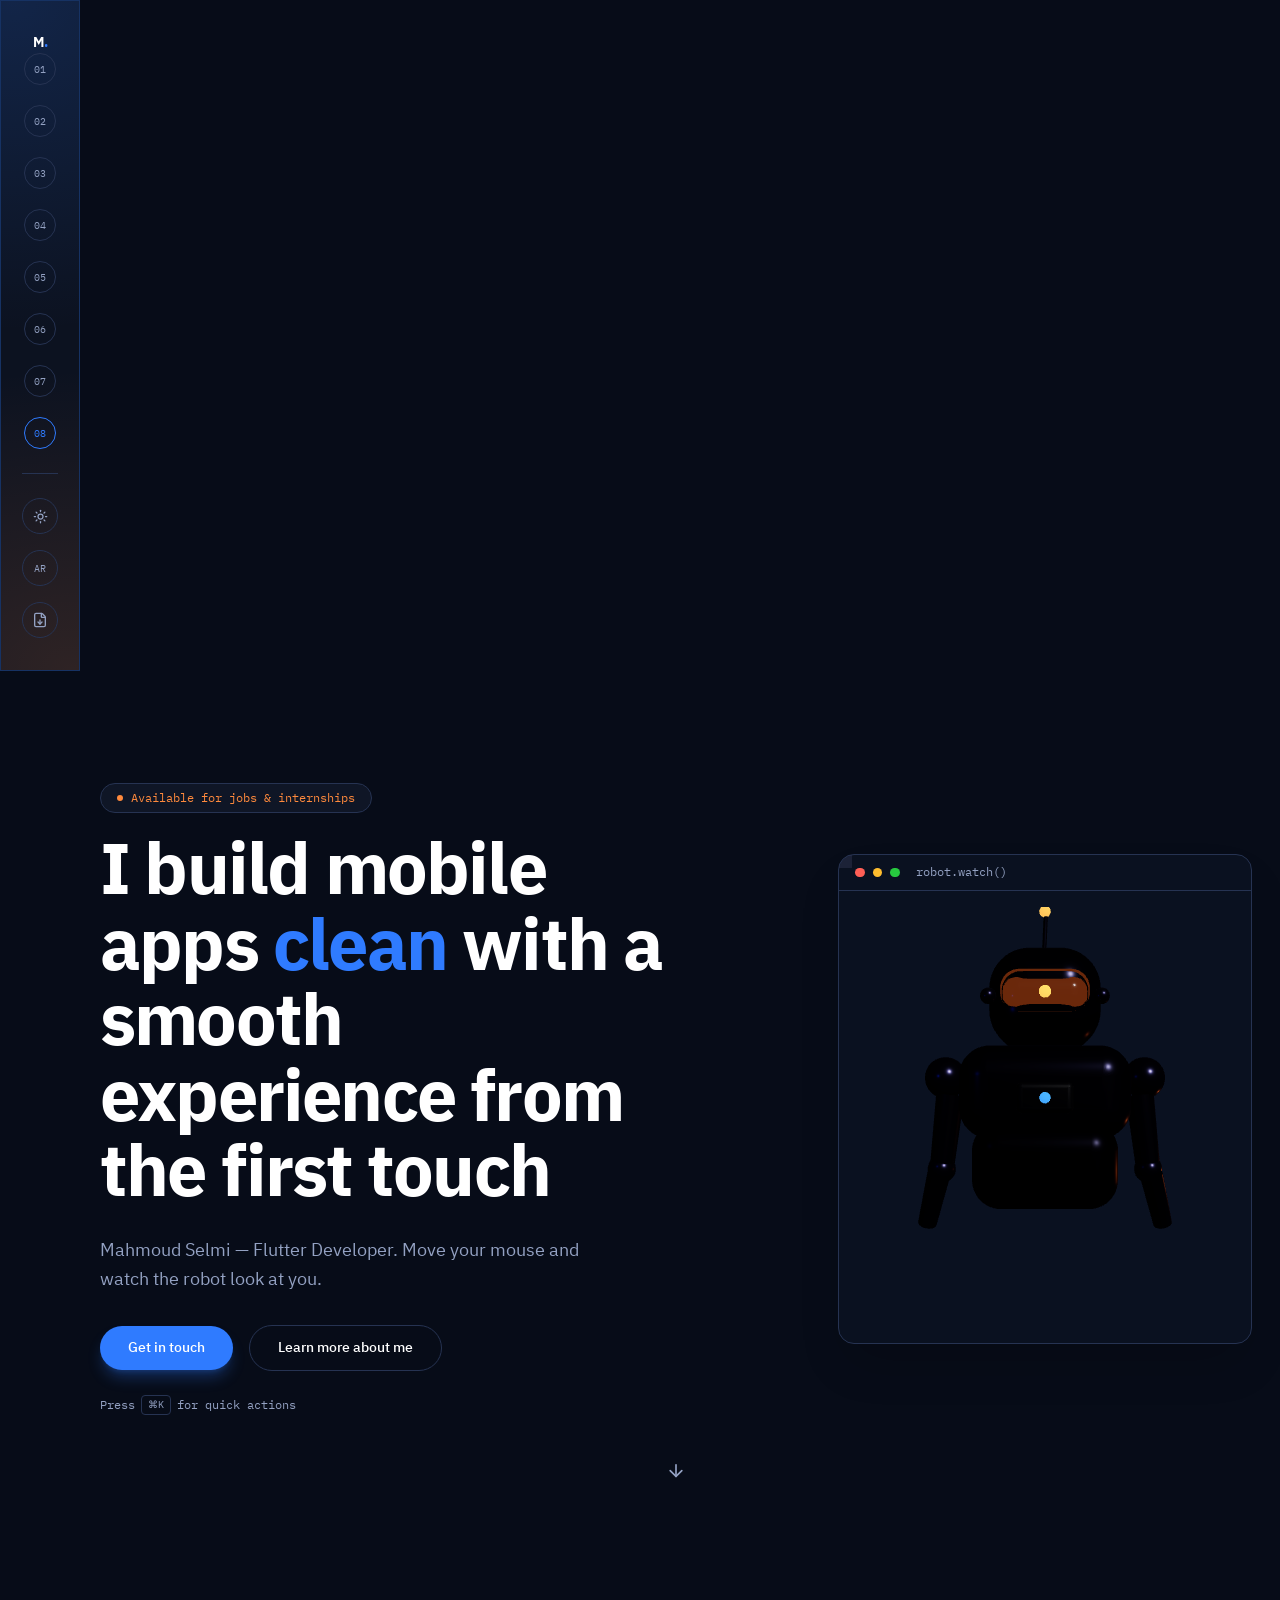
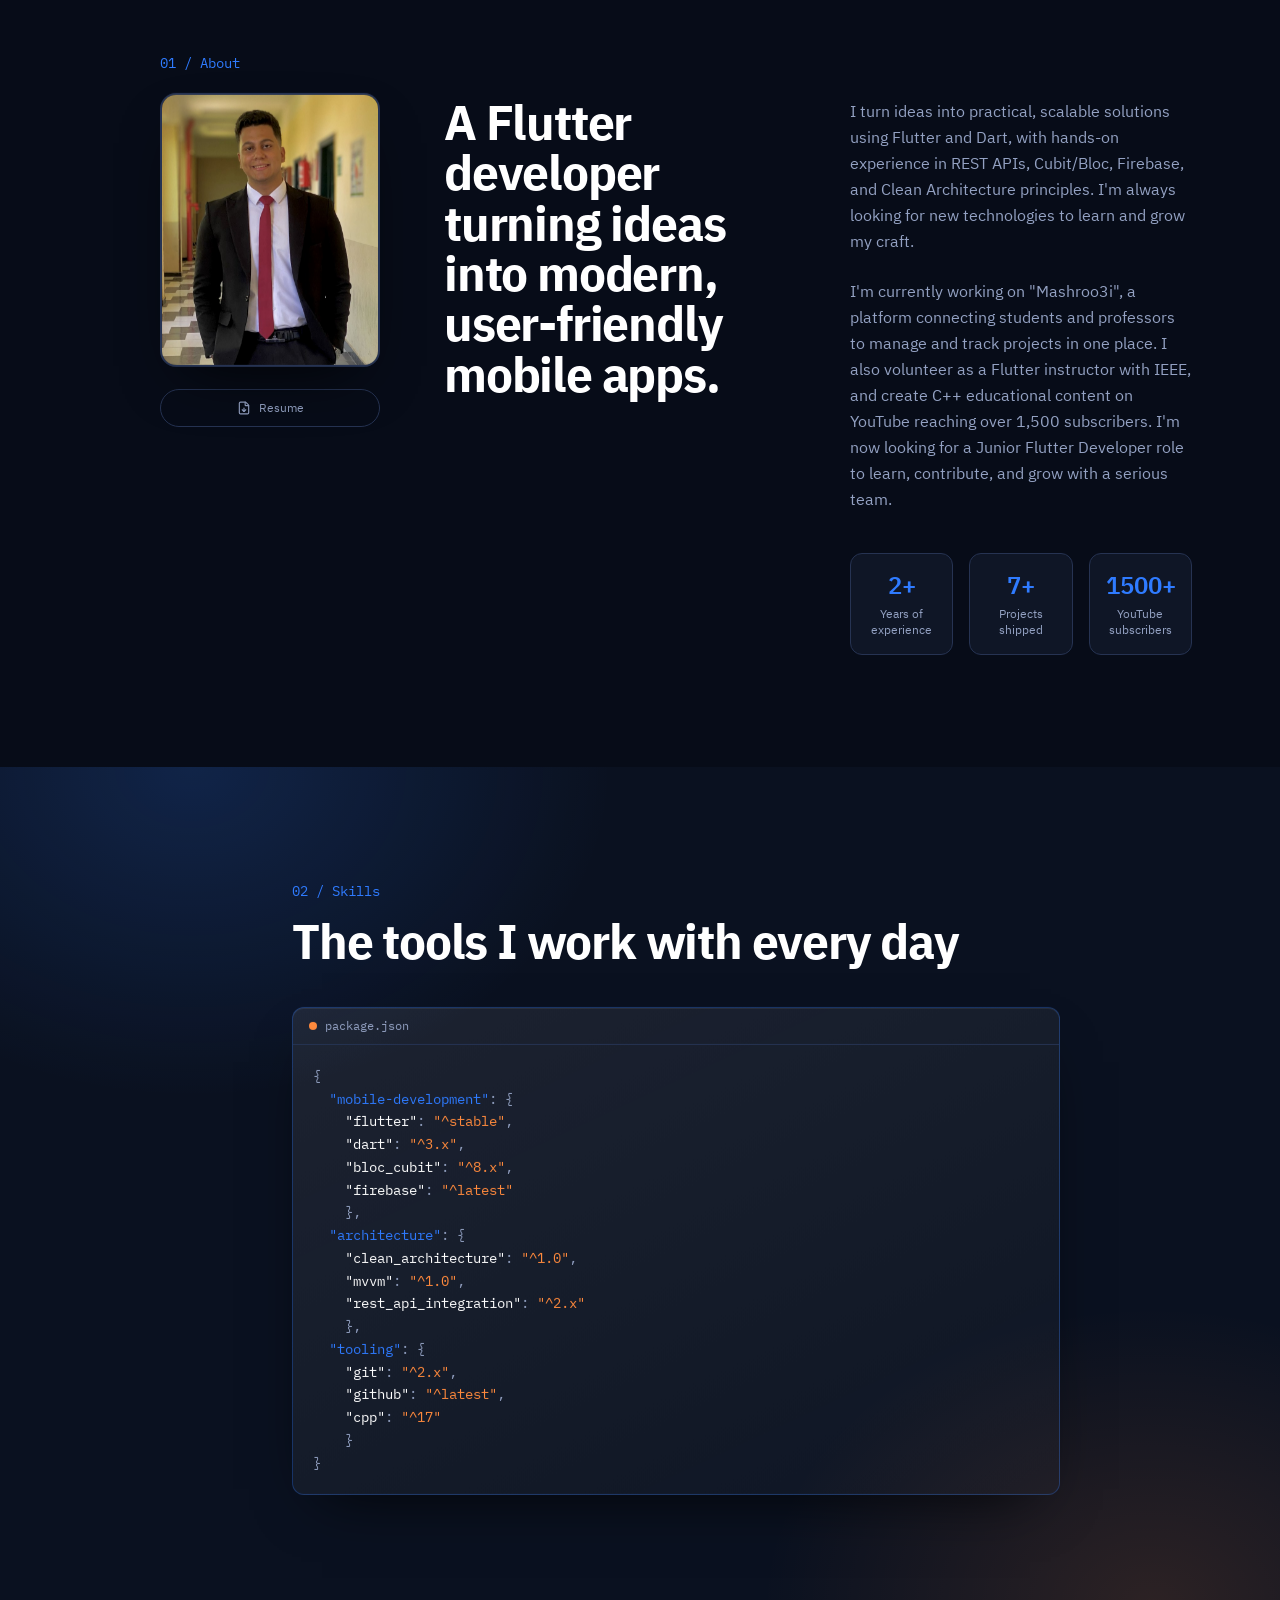
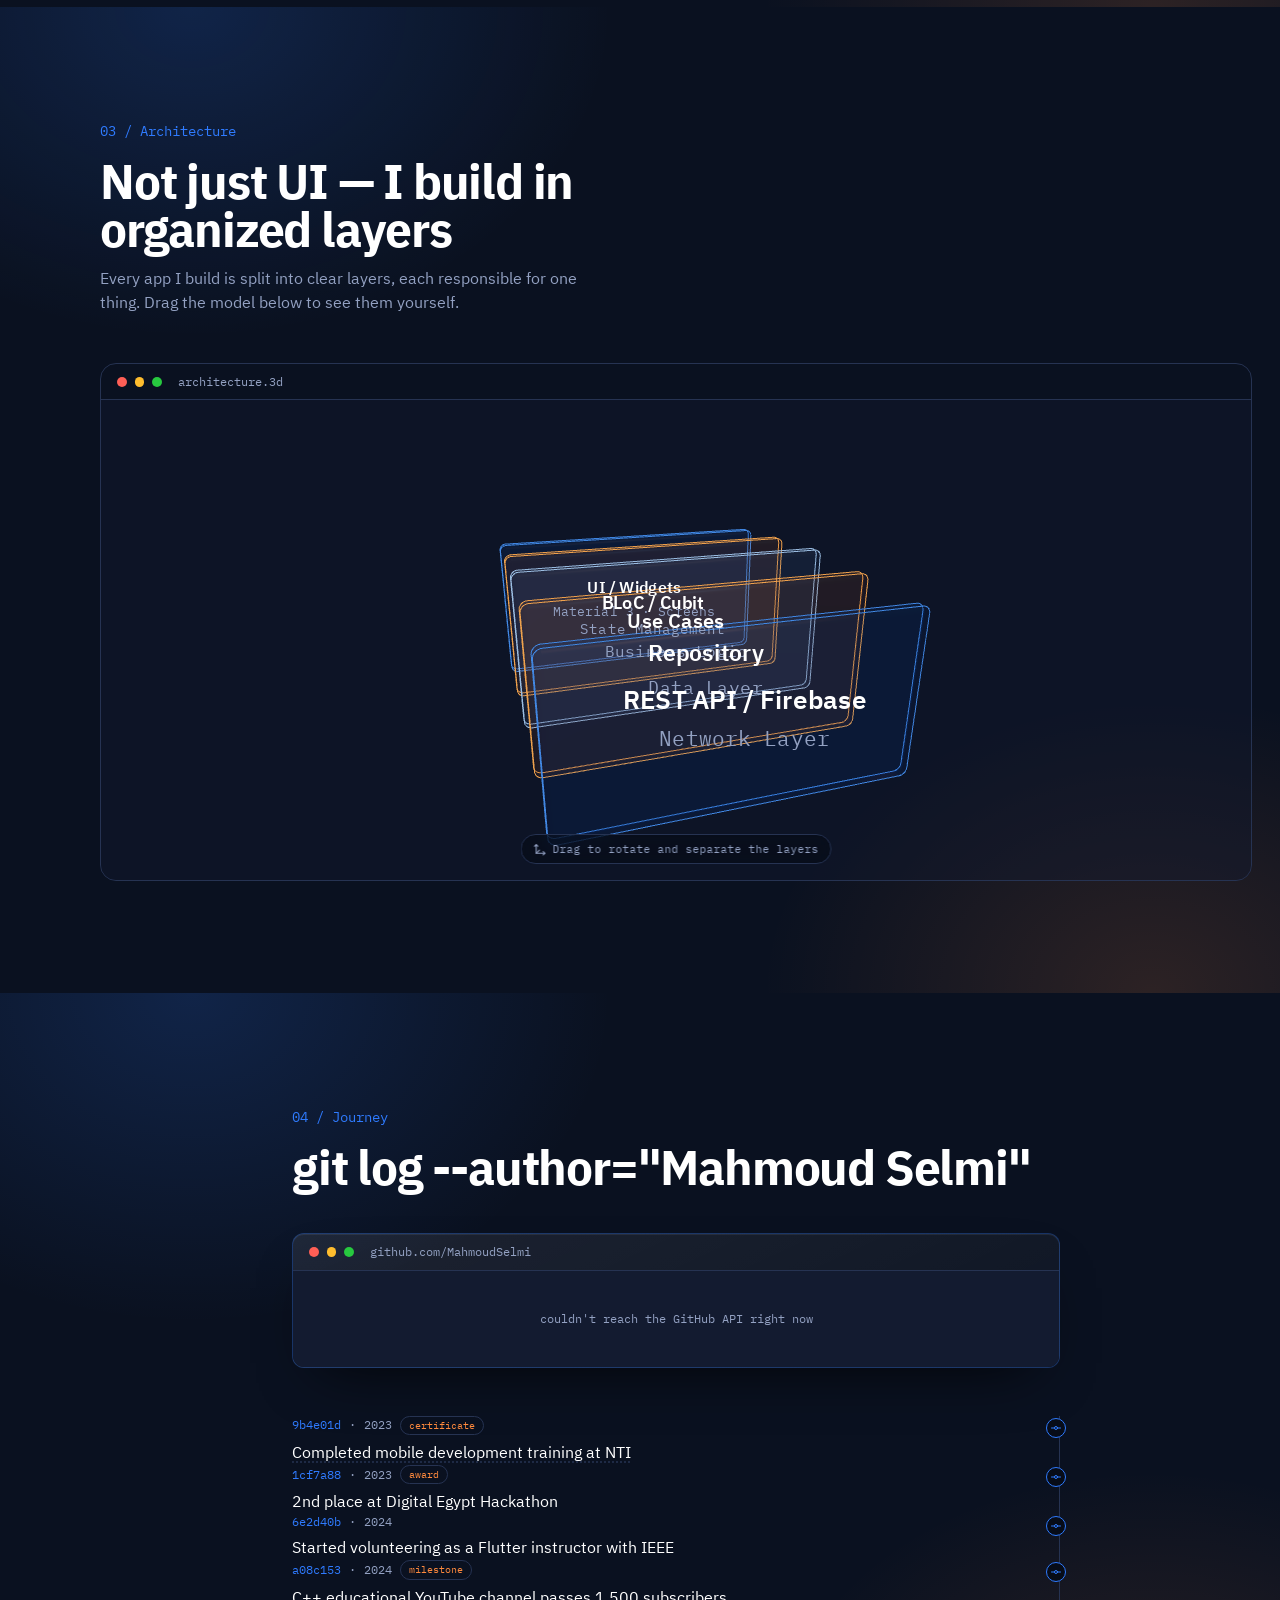
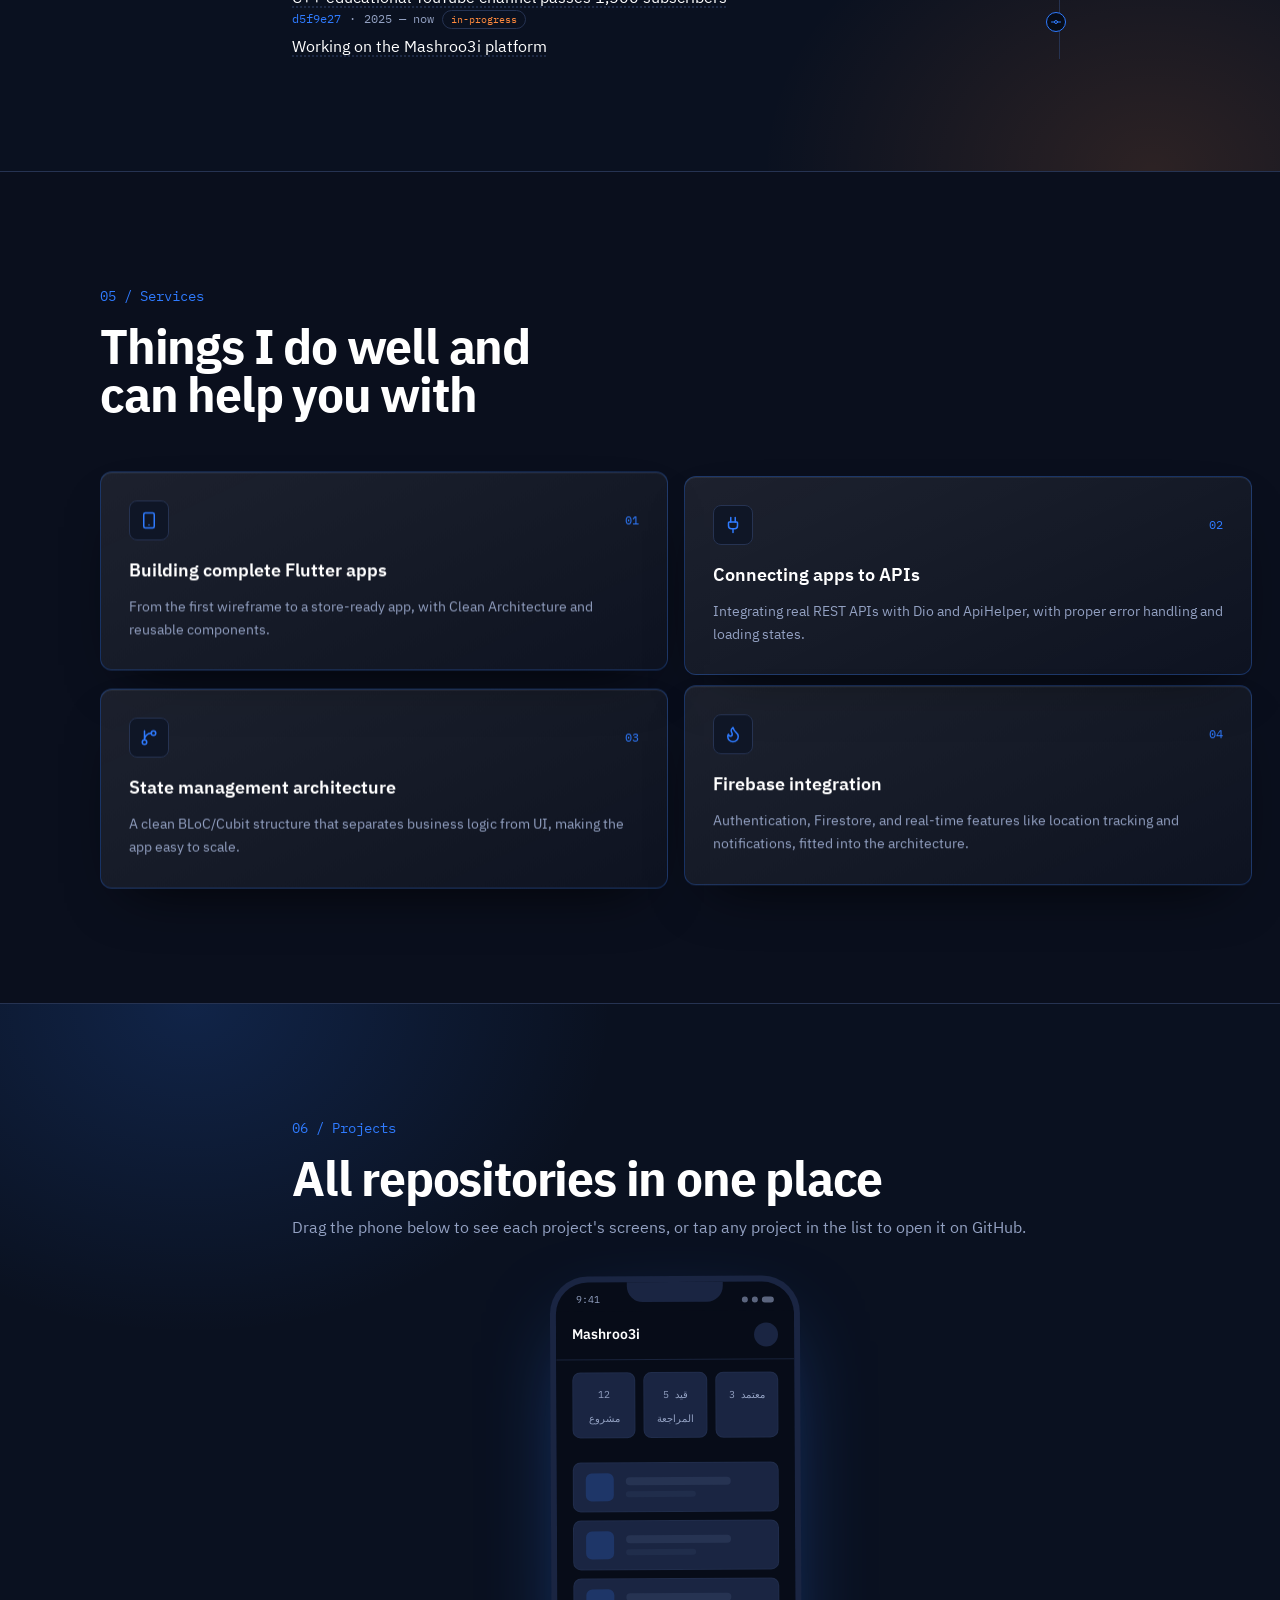
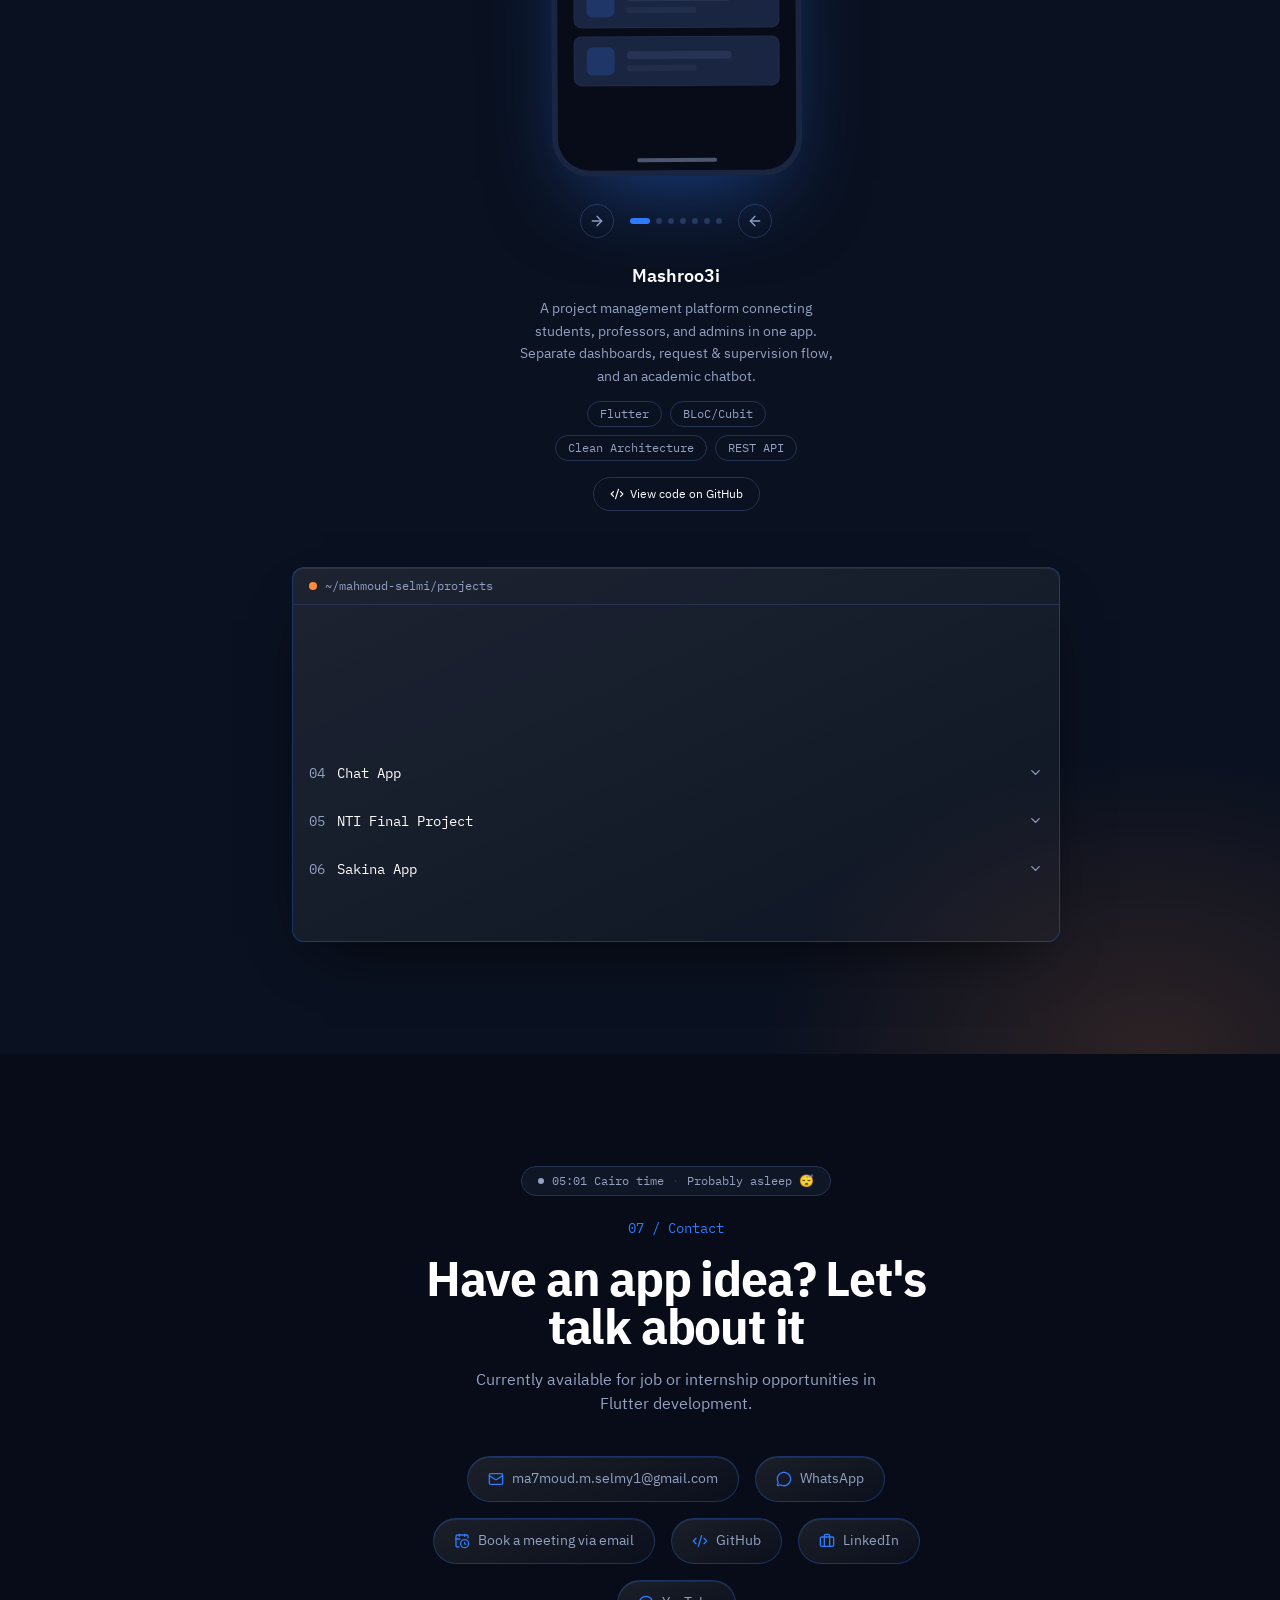
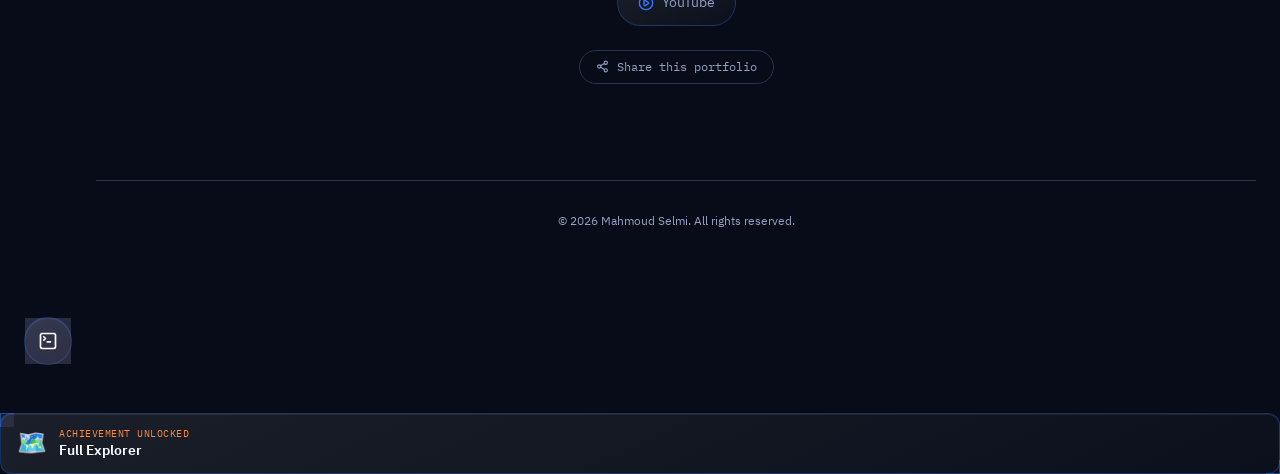
==== commit c736ee39: "Add favicon and web manifest for portfolio site - Added favicon images: favicon-32.png, icon-192.png" ====
--- a/index.html
+++ b/index.html
@@ -1,11 +1,14 @@
 <!doctype html>
-<html lang="ar" dir="rtl">
+<html lang="en" dir="ltr">
   <head>
     <meta charset="UTF-8" />
     <link rel="icon" type="image/svg+xml" href="./favicon.svg" />
-    <link rel="apple-touch-icon" href="./favicon.svg" />
+    <link rel="icon" type="image/png" sizes="32x32" href="./favicon-32.png" />
+    <link rel="apple-touch-icon" href="./apple-touch-icon.png" />
+    <link rel="manifest" href="./site.webmanifest" />
     <meta name="viewport" content="width=device-width, initial-scale=1.0" />
     <meta name="theme-color" content="#070c18" />
+    <meta name="color-scheme" content="dark light" />
     <meta
       name="description"
       content="Mahmoud Selmi — Flutter Developer building production-ready mobile apps with Clean Architecture, BLoC/Cubit, and Firebase."
@@ -72,8 +75,8 @@
         ]
       }
     </script>
-    <script type="module" crossorigin src="./assets/index-IVYPqzzc.js"></script>
-    <link rel="stylesheet" crossorigin href="./assets/index-BZdcMbcC.css">
+    <script type="module" crossorigin src="./assets/index-DFoa4mer.js"></script>
+    <link rel="stylesheet" crossorigin href="./assets/index-Bdmv-N50.css">
   </head>
   <body>
     <div id="root">
--- a/assets/index-Bdmv-N50.css
+++ b/assets/index-Bdmv-N50.css
@@ -0,0 +1,2 @@
+/*! tailwindcss v4.3.3 | MIT License | https://tailwindcss.com */
+@layer properties{@supports (((-webkit-hyphens:none)) and (not (margin-trim:inline))) or ((-moz-orient:inline) and (not (color:rgb(from red r g b)))){*,:before,:after,::backdrop{--tw-translate-x:0;--tw-translate-y:0;--tw-translate-z:0;--tw-scale-x:1;--tw-scale-y:1;--tw-scale-z:1;--tw-space-y-reverse:0;--tw-border-style:solid;--tw-leading:initial;--tw-font-weight:initial;--tw-tracking:initial;--tw-shadow:0 0 #0000;--tw-shadow-color:initial;--tw-shadow-alpha:100%;--tw-inset-shadow:0 0 #0000;--tw-inset-shadow-color:initial;--tw-inset-shadow-alpha:100%;--tw-ring-color:initial;--tw-ring-shadow:0 0 #0000;--tw-inset-ring-color:initial;--tw-inset-ring-shadow:0 0 #0000;--tw-ring-inset:initial;--tw-ring-offset-width:0px;--tw-ring-offset-color:#fff;--tw-ring-offset-shadow:0 0 #0000;--tw-backdrop-blur:initial;--tw-backdrop-brightness:initial;--tw-backdrop-contrast:initial;--tw-backdrop-grayscale:initial;--tw-backdrop-hue-rotate:initial;--tw-backdrop-invert:initial;--tw-backdrop-opacity:initial;--tw-backdrop-saturate:initial;--tw-backdrop-sepia:initial;--tw-duration:initial}}}@layer theme{:root,:host{--font-sans:-apple-system, BlinkMacSystemFont, "Segoe UI", Roboto, "Helvetica Neue", "Noto Sans", Arial, sans-serif, "Apple Color Emoji", "Segoe UI Emoji", "Segoe UI Symbol", "Noto Color Emoji";--color-black:#000;--color-white:#fff;--spacing:.25rem;--container-xs:20rem;--container-md:28rem;--container-lg:32rem;--container-xl:36rem;--container-3xl:48rem;--container-6xl:72rem;--text-xs:.75rem;--text-xs--line-height:calc(1 / .75);--text-sm:.875rem;--text-sm--line-height:calc(1.25 / .875);--text-base:1rem;--text-base--line-height:calc(1.5 / 1);--text-lg:1.125rem;--text-lg--line-height:calc(1.75 / 1.125);--text-xl:1.25rem;--text-xl--line-height:calc(1.75 / 1.25);--text-2xl:1.5rem;--text-2xl--line-height:calc(2 / 1.5);--text-3xl:1.875rem;--text-3xl--line-height:calc(2.25 / 1.875);--text-4xl:2.25rem;--text-4xl--line-height:calc(2.5 / 2.25);--text-5xl:3rem;--text-5xl--line-height:1;--text-6xl:3.75rem;--text-6xl--line-height:1;--text-7xl:4.5rem;--text-7xl--line-height:1;--font-weight-medium:500;--font-weight-semibold:600;--font-weight-bold:700;--tracking-tight:-.025em;--tracking-wider:.05em;--leading-relaxed:1.625;--radius-sm:.25rem;--radius-md:.375rem;--radius-lg:.5rem;--radius-xl:.75rem;--radius-2xl:1rem;--animate-pulse:pulse 2s cubic-bezier(.4, 0, .6, 1) infinite;--blur-sm:8px;--default-transition-duration:.15s;--default-transition-timing-function:cubic-bezier(.4, 0, .2, 1);--default-font-family:var(--font-sans);--default-mono-font-family:"IBM Plex Mono", monospace;--color-bg:var(--color-bg);--color-surface:var(--color-surface);--color-surface-raised:var(--color-surface-raised);--color-border:var(--color-border);--color-text:var(--color-text);--color-text-muted:var(--color-text-muted);--color-accent:var(--color-accent);--color-accent-light:var(--color-accent-light);--color-signal:var(--color-signal);--font-body:"IBM Plex Sans Arabic", sans-serif}}@layer base{*,:after,:before,::backdrop{box-sizing:border-box;border:0 solid;margin:0;padding:0}::file-selector-button{box-sizing:border-box;border:0 solid;margin:0;padding:0}html,:host{-webkit-text-size-adjust:100%;tab-size:4;line-height:1.5;font-family:var(--default-font-family,-apple-system, BlinkMacSystemFont, "Segoe UI", Roboto, "Helvetica Neue", "Noto Sans", Arial, sans-serif, "Apple Color Emoji", "Segoe UI Emoji", "Segoe UI Symbol", "Noto Color Emoji");font-feature-settings:var(--default-font-feature-settings,normal);font-variation-settings:var(--default-font-variation-settings,normal);-webkit-tap-highlight-color:transparent}hr{height:0;color:inherit;border-top-width:1px}abbr:where([title]){-webkit-text-decoration:underline dotted;text-decoration:underline dotted}h1,h2,h3,h4,h5,h6{font-size:inherit;font-weight:inherit}a{color:inherit;-webkit-text-decoration:inherit;-webkit-text-decoration:inherit;-webkit-text-decoration:inherit;-webkit-text-decoration:inherit;text-decoration:inherit}b,strong{font-weight:bolder}code,kbd,samp,pre{font-family:var(--default-mono-font-family,ui-monospace, SFMono-Regular, Menlo, Monaco, Consolas, "Liberation Mono", "Courier New", monospace);font-feature-settings:var(--default-mono-font-feature-settings,normal);font-variation-settings:var(--default-mono-font-variation-settings,normal);font-size:1em}small{font-size:80%}sub,sup{vertical-align:baseline;font-size:75%;line-height:0;position:relative}sub{bottom:-.25em}sup{top:-.5em}table{text-indent:0;border-color:inherit;border-collapse:collapse}:-moz-focusring:where(:not(iframe)){outline:auto}progress{vertical-align:baseline}summary{display:list-item}ol,ul,menu{list-style:none}img,svg,video,canvas,audio,iframe,embed,object{vertical-align:middle;display:block}img,video{max-width:100%;height:auto}button,input,select,optgroup,textarea{font:inherit;font-feature-settings:inherit;font-variation-settings:inherit;letter-spacing:inherit;color:inherit;opacity:1;background-color:#0000;border-radius:0}::file-selector-button{font:inherit;font-feature-settings:inherit;font-variation-settings:inherit;letter-spacing:inherit;color:inherit;opacity:1;background-color:#0000;border-radius:0}:where(select:is([multiple],[size])) optgroup{font-weight:bolder}:where(select:is([multiple],[size])) optgroup option{padding-inline-start:20px}::file-selector-button{margin-inline-end:4px}::placeholder{opacity:1}@supports (not ((-webkit-appearance:-apple-pay-button))) or (contain-intrinsic-size:1px){::placeholder{color:currentColor}@supports (color:color-mix(in lab, red, red)){::placeholder{color:color-mix(in oklab, currentcolor 50%, transparent)}}}textarea{resize:vertical}::-webkit-search-decoration{-webkit-appearance:none}::-webkit-date-and-time-value{min-height:1lh;text-align:inherit}::-webkit-datetime-edit{display:inline-flex}::-webkit-datetime-edit-fields-wrapper{padding:0}::-webkit-datetime-edit{padding-block:0}::-webkit-datetime-edit-year-field{padding-block:0}::-webkit-datetime-edit-month-field{padding-block:0}::-webkit-datetime-edit-day-field{padding-block:0}::-webkit-datetime-edit-hour-field{padding-block:0}::-webkit-datetime-edit-minute-field{padding-block:0}::-webkit-datetime-edit-second-field{padding-block:0}::-webkit-datetime-edit-millisecond-field{padding-block:0}::-webkit-datetime-edit-meridiem-field{padding-block:0}::-webkit-calendar-picker-indicator{line-height:1}:-moz-ui-invalid{box-shadow:none}button,input:where([type=button],[type=reset],[type=submit]){appearance:button}::file-selector-button{appearance:button}::-webkit-inner-spin-button{height:auto}::-webkit-outer-spin-button{height:auto}[hidden]:where(:not([hidden=until-found])){display:none!important}}@layer components;@layer utilities{.pointer-events-none{pointer-events:none}.visible{visibility:visible}.absolute{position:absolute}.fixed{position:fixed}.relative{position:relative}.static{position:static}.inset-0{inset:0}.inset-x-0{inset-inline:0}.inset-y-0{inset-block:0}.start-0{inset-inline-start:calc(var(--spacing) * 0)}.end-12{inset-inline-end:calc(var(--spacing) * 12)}.top-0{top:0}.top-0\.5{top:calc(var(--spacing) * .5)}.top-1\/2{top:50%}.top-6{top:calc(var(--spacing) * 6)}.right-0{right:0}.right-\[-31px\]{right:-31px}.bottom-2{bottom:calc(var(--spacing) * 2)}.bottom-4{bottom:calc(var(--spacing) * 4)}.bottom-6{bottom:calc(var(--spacing) * 6)}.bottom-24{bottom:calc(var(--spacing) * 24)}.left-1\/2{left:50%}.left-6{left:calc(var(--spacing) * 6)}.z-10{z-index:10}.z-40{z-index:40}.z-50{z-index:50}.z-\[60\]{z-index:60}.z-\[100\]{z-index:100}.z-\[150\]{z-index:150}.z-\[200\]{z-index:200}.col-span-3{grid-column:span 3/span 3}.mx-auto{margin-inline:auto}.mt-0\.5{margin-top:calc(var(--spacing) * .5)}.mt-1{margin-top:var(--spacing)}.mt-1\.5{margin-top:calc(var(--spacing) * 1.5)}.mt-2{margin-top:calc(var(--spacing) * 2)}.mt-3{margin-top:calc(var(--spacing) * 3)}.mt-4{margin-top:calc(var(--spacing) * 4)}.mt-6{margin-top:calc(var(--spacing) * 6)}.mt-8{margin-top:calc(var(--spacing) * 8)}.mt-10{margin-top:calc(var(--spacing) * 10)}.mt-12{margin-top:calc(var(--spacing) * 12)}.mt-14{margin-top:calc(var(--spacing) * 14)}.mt-24{margin-top:calc(var(--spacing) * 24)}.mb-1{margin-bottom:var(--spacing)}.mb-2\.5{margin-bottom:calc(var(--spacing) * 2.5)}.mb-3{margin-bottom:calc(var(--spacing) * 3)}.mb-4{margin-bottom:calc(var(--spacing) * 4)}.mb-5{margin-bottom:calc(var(--spacing) * 5)}.mb-10{margin-bottom:calc(var(--spacing) * 10)}.ml-2{margin-left:calc(var(--spacing) * 2)}.block{display:block}.flex{display:flex}.grid{display:grid}.hidden{display:none}.inline-block{display:inline-block}.inline-flex{display:inline-flex}.aspect-\[4\/5\]{aspect-ratio:4/5}.aspect-square{aspect-ratio:1}.h-1{height:var(--spacing)}.h-1\.5{height:calc(var(--spacing) * 1.5)}.h-2{height:calc(var(--spacing) * 2)}.h-2\.5{height:calc(var(--spacing) * 2.5)}.h-5{height:calc(var(--spacing) * 5)}.h-6{height:calc(var(--spacing) * 6)}.h-7{height:calc(var(--spacing) * 7)}.h-8{height:calc(var(--spacing) * 8)}.h-9{height:calc(var(--spacing) * 9)}.h-10{height:calc(var(--spacing) * 10)}.h-12{height:calc(var(--spacing) * 12)}.h-14{height:calc(var(--spacing) * 14)}.h-\[2px\]{height:2px}.h-\[320px\]{height:320px}.h-\[380px\]{height:380px}.h-\[420px\]{height:420px}.h-\[440px\]{height:440px}.h-\[calc\(100\%-28px\)\]{height:calc(100% - 28px)}.h-full{height:100%}.max-h-80{max-height:calc(var(--spacing) * 80)}.min-h-screen{min-height:100vh}.w-0\.5{width:calc(var(--spacing) * .5)}.w-1{width:var(--spacing)}.w-1\.5{width:calc(var(--spacing) * 1.5)}.w-1\/2{width:50%}.w-1\/3{width:33.3333%}.w-2{width:calc(var(--spacing) * 2)}.w-2\.5{width:calc(var(--spacing) * 2.5)}.w-2\/3{width:66.6667%}.w-3{width:calc(var(--spacing) * 3)}.w-3\/4{width:75%}.w-5{width:calc(var(--spacing) * 5)}.w-6{width:calc(var(--spacing) * 6)}.w-7{width:calc(var(--spacing) * 7)}.w-8{width:calc(var(--spacing) * 8)}.w-9{width:calc(var(--spacing) * 9)}.w-10{width:calc(var(--spacing) * 10)}.w-12{width:calc(var(--spacing) * 12)}.w-20{width:calc(var(--spacing) * 20)}.w-24{width:calc(var(--spacing) * 24)}.w-48{width:calc(var(--spacing) * 48)}.w-52{width:calc(var(--spacing) * 52)}.w-\[220px\]{width:220px}.w-\[280px\]{width:280px}.w-\[min\(92vw\,380px\)\]{width:min(92vw,380px)}.w-full{width:100%}.max-w-3xl{max-width:var(--container-3xl)}.max-w-6xl{max-width:var(--container-6xl)}.max-w-\[260px\]{max-width:260px}.max-w-lg{max-width:var(--container-lg)}.max-w-md{max-width:var(--container-md)}.max-w-xl{max-width:var(--container-xl)}.max-w-xs{max-width:var(--container-xs)}.min-w-0{min-width:0}.flex-1{flex:1}.shrink-0{flex-shrink:0}.grow{flex-grow:1}.origin-top{transform-origin:top}.-translate-x-1\/2{--tw-translate-x:calc(calc(1 / 2 * 100%) * -1);translate:var(--tw-translate-x) var(--tw-translate-y)}.-translate-y-1\/2{--tw-translate-y:calc(calc(1 / 2 * 100%) * -1);translate:var(--tw-translate-x) var(--tw-translate-y)}.scale-y-0{--tw-scale-y:0%;scale:var(--tw-scale-x) var(--tw-scale-y)}.rotate-180{rotate:180deg}.animate-pulse{animation:var(--animate-pulse)}.\[cursor\:grab\],.cursor-grab{cursor:grab}.cursor-pointer{cursor:pointer}.touch-none{touch-action:none}.grid-cols-1{grid-template-columns:repeat(1,minmax(0,1fr))}.grid-cols-2{grid-template-columns:repeat(2,minmax(0,1fr))}.grid-cols-3{grid-template-columns:repeat(3,minmax(0,1fr))}.flex-col{flex-direction:column}.flex-col-reverse{flex-direction:column-reverse}.flex-wrap{flex-wrap:wrap}.items-center{align-items:center}.items-end{align-items:flex-end}.items-start{align-items:flex-start}.justify-between{justify-content:space-between}.justify-center{justify-content:center}.justify-end{justify-content:flex-end}.justify-start{justify-content:flex-start}.gap-1{gap:var(--spacing)}.gap-1\.5{gap:calc(var(--spacing) * 1.5)}.gap-2{gap:calc(var(--spacing) * 2)}.gap-3{gap:calc(var(--spacing) * 3)}.gap-4{gap:calc(var(--spacing) * 4)}.gap-5{gap:calc(var(--spacing) * 5)}.gap-6{gap:calc(var(--spacing) * 6)}.gap-8{gap:calc(var(--spacing) * 8)}.gap-10{gap:calc(var(--spacing) * 10)}.gap-12{gap:calc(var(--spacing) * 12)}.gap-px{gap:1px}:where(.space-y-1\.5>:not(:last-child)){--tw-space-y-reverse:0;margin-block-start:calc(calc(var(--spacing) * 1.5) * var(--tw-space-y-reverse));margin-block-end:calc(calc(var(--spacing) * 1.5) * calc(1 - var(--tw-space-y-reverse)))}:where(.space-y-2>:not(:last-child)){--tw-space-y-reverse:0;margin-block-start:calc(calc(var(--spacing) * 2) * var(--tw-space-y-reverse));margin-block-end:calc(calc(var(--spacing) * 2) * calc(1 - var(--tw-space-y-reverse)))}:where(.space-y-3>:not(:last-child)){--tw-space-y-reverse:0;margin-block-start:calc(calc(var(--spacing) * 3) * var(--tw-space-y-reverse));margin-block-end:calc(calc(var(--spacing) * 3) * calc(1 - var(--tw-space-y-reverse)))}.self-center{align-self:center}.truncate{text-overflow:ellipsis;white-space:nowrap;overflow:hidden}.overflow-hidden{overflow:hidden}.overflow-y-auto{overflow-y:auto}.rounded{border-radius:.25rem}.rounded-2xl{border-radius:var(--radius-2xl)}.rounded-\[32px\]{border-radius:32px}.rounded-\[38px\]{border-radius:38px}.rounded-full{border-radius:2147483647px}.rounded-lg{border-radius:var(--radius-lg)}.rounded-md{border-radius:var(--radius-md)}.rounded-sm{border-radius:var(--radius-sm)}.rounded-xl{border-radius:var(--radius-xl)}.rounded-b-2xl{border-bottom-right-radius:var(--radius-2xl);border-bottom-left-radius:var(--radius-2xl)}.border{border-style:var(--tw-border-style);border-width:1px}.border-2{border-style:var(--tw-border-style);border-width:2px}.border-\[6px\]{border-style:var(--tw-border-style);border-width:6px}.border-y{border-block-style:var(--tw-border-style);border-block-width:1px}.border-e{border-inline-end-style:var(--tw-border-style);border-inline-end-width:1px}.border-t{border-top-style:var(--tw-border-style);border-top-width:1px}.border-r{border-right-style:var(--tw-border-style);border-right-width:1px}.border-b{border-bottom-style:var(--tw-border-style);border-bottom-width:1px}.border-accent{border-color:var(--color-accent)}.border-border,.border-border\/60{border-color:var(--color-border)}@supports (color:color-mix(in lab, red, red)){.border-border\/60{border-color:color-mix(in oklab, var(--color-border) 60%, transparent)}}.border-surface-raised{border-color:var(--color-surface-raised)}.bg-\[\#27c93f\]{background-color:#27c93f}.bg-\[\#f2c55a\]{background-color:#f2c55a}.bg-\[\#f2555a\]{background-color:#f2555a}.bg-\[\#ff5f56\]{background-color:#ff5f56}.bg-\[\#ffbd2e\]{background-color:#ffbd2e}.bg-accent,.bg-accent\/15{background-color:var(--color-accent)}@supports (color:color-mix(in lab, red, red)){.bg-accent\/15{background-color:color-mix(in oklab, var(--color-accent) 15%, transparent)}}.bg-accent\/20{background-color:var(--color-accent)}@supports (color:color-mix(in lab, red, red)){.bg-accent\/20{background-color:color-mix(in oklab, var(--color-accent) 20%, transparent)}}.bg-accent\/25{background-color:var(--color-accent)}@supports (color:color-mix(in lab, red, red)){.bg-accent\/25{background-color:color-mix(in oklab, var(--color-accent) 25%, transparent)}}.bg-bg,.bg-bg\/70{background-color:var(--color-bg)}@supports (color:color-mix(in lab, red, red)){.bg-bg\/70{background-color:color-mix(in oklab, var(--color-bg) 70%, transparent)}}.bg-bg\/95{background-color:var(--color-bg)}@supports (color:color-mix(in lab, red, red)){.bg-bg\/95{background-color:color-mix(in oklab, var(--color-bg) 95%, transparent)}}.bg-black\/60{background-color:#0009}@supports (color:color-mix(in lab, red, red)){.bg-black\/60{background-color:color-mix(in oklab, var(--color-black) 60%, transparent)}}.bg-black\/70{background-color:#000000b3}@supports (color:color-mix(in lab, red, red)){.bg-black\/70{background-color:color-mix(in oklab, var(--color-black) 70%, transparent)}}.bg-border,.bg-border\/60{background-color:var(--color-border)}@supports (color:color-mix(in lab, red, red)){.bg-border\/60{background-color:color-mix(in oklab, var(--color-border) 60%, transparent)}}.bg-signal{background-color:var(--color-signal)}.bg-surface{background-color:var(--color-surface)}.bg-surface-raised{background-color:var(--color-surface-raised)}.bg-surface\/40{background-color:var(--color-surface)}@supports (color:color-mix(in lab, red, red)){.bg-surface\/40{background-color:color-mix(in oklab, var(--color-surface) 40%, transparent)}}.bg-text-muted,.bg-text-muted\/50{background-color:var(--color-text-muted)}@supports (color:color-mix(in lab, red, red)){.bg-text-muted\/50{background-color:color-mix(in oklab, var(--color-text-muted) 50%, transparent)}}.bg-text-muted\/60{background-color:var(--color-text-muted)}@supports (color:color-mix(in lab, red, red)){.bg-text-muted\/60{background-color:color-mix(in oklab, var(--color-text-muted) 60%, transparent)}}.bg-transparent{background-color:#0000}.object-cover{object-fit:cover}.object-top{object-position:top}.p-2{padding:calc(var(--spacing) * 2)}.p-2\.5{padding:calc(var(--spacing) * 2.5)}.p-4{padding:calc(var(--spacing) * 4)}.p-7{padding:calc(var(--spacing) * 7)}.px-1\.5{padding-inline:calc(var(--spacing) * 1.5)}.px-2{padding-inline:calc(var(--spacing) * 2)}.px-2\.5{padding-inline:calc(var(--spacing) * 2.5)}.px-3{padding-inline:calc(var(--spacing) * 3)}.px-4{padding-inline:calc(var(--spacing) * 4)}.px-5{padding-inline:calc(var(--spacing) * 5)}.px-6{padding-inline:calc(var(--spacing) * 6)}.px-7{padding-inline:calc(var(--spacing) * 7)}.py-0\.5{padding-block:calc(var(--spacing) * .5)}.py-1{padding-block:var(--spacing)}.py-1\.5{padding-block:calc(var(--spacing) * 1.5)}.py-2{padding-block:calc(var(--spacing) * 2)}.py-2\.5{padding-block:calc(var(--spacing) * 2.5)}.py-3{padding-block:calc(var(--spacing) * 3)}.py-3\.5{padding-block:calc(var(--spacing) * 3.5)}.py-4{padding-block:calc(var(--spacing) * 4)}.py-5{padding-block:calc(var(--spacing) * 5)}.py-6{padding-block:calc(var(--spacing) * 6)}.py-8{padding-block:calc(var(--spacing) * 8)}.py-10{padding-block:calc(var(--spacing) * 10)}.py-28{padding-block:calc(var(--spacing) * 28)}.pt-1{padding-top:var(--spacing)}.pt-2\.5{padding-top:calc(var(--spacing) * 2.5)}.pt-6{padding-top:calc(var(--spacing) * 6)}.pt-8{padding-top:calc(var(--spacing) * 8)}.pt-24{padding-top:calc(var(--spacing) * 24)}.pr-6{padding-right:calc(var(--spacing) * 6)}.pb-1{padding-bottom:var(--spacing)}.pb-5{padding-bottom:calc(var(--spacing) * 5)}.pb-10{padding-bottom:calc(var(--spacing) * 10)}.pb-16{padding-bottom:calc(var(--spacing) * 16)}.pl-4{padding-left:calc(var(--spacing) * 4)}.text-center{text-align:center}.text-left{text-align:left}.font-display{font-family:IBM Plex Sans Arabic,sans-serif}.font-mono{font-family:IBM Plex Mono,monospace}.text-2xl{font-size:var(--text-2xl);line-height:var(--tw-leading,var(--text-2xl--line-height))}.text-3xl{font-size:var(--text-3xl);line-height:var(--tw-leading,var(--text-3xl--line-height))}.text-4xl{font-size:var(--text-4xl);line-height:var(--tw-leading,var(--text-4xl--line-height))}.text-5xl{font-size:var(--text-5xl);line-height:var(--tw-leading,var(--text-5xl--line-height))}.text-6xl{font-size:var(--text-6xl);line-height:var(--tw-leading,var(--text-6xl--line-height))}.text-base{font-size:var(--text-base);line-height:var(--tw-leading,var(--text-base--line-height))}.text-lg{font-size:var(--text-lg);line-height:var(--tw-leading,var(--text-lg--line-height))}.text-sm{font-size:var(--text-sm);line-height:var(--tw-leading,var(--text-sm--line-height))}.text-xl{font-size:var(--text-xl);line-height:var(--tw-leading,var(--text-xl--line-height))}.text-xs{font-size:var(--text-xs);line-height:var(--tw-leading,var(--text-xs--line-height))}.text-\[9px\]{font-size:9px}.text-\[10px\]{font-size:10px}.text-\[11px\]{font-size:11px}.leading-\[1\.05\]{--tw-leading:1.05;line-height:1.05}.leading-relaxed{--tw-leading:var(--leading-relaxed);line-height:var(--leading-relaxed)}.font-bold{--tw-font-weight:var(--font-weight-bold);font-weight:var(--font-weight-bold)}.font-medium{--tw-font-weight:var(--font-weight-medium);font-weight:var(--font-weight-medium)}.font-semibold{--tw-font-weight:var(--font-weight-semibold);font-weight:var(--font-weight-semibold)}.tracking-tight{--tw-tracking:var(--tracking-tight);letter-spacing:var(--tracking-tight)}.tracking-wider{--tw-tracking:var(--tracking-wider);letter-spacing:var(--tracking-wider)}.whitespace-nowrap{white-space:nowrap}.text-accent{color:var(--color-accent)}.text-border{color:var(--color-border)}.text-signal{color:var(--color-signal)}.text-text{color:var(--color-text)}.text-text-muted{color:var(--color-text-muted)}.text-white{color:var(--color-white)}.uppercase{text-transform:uppercase}.underline{text-decoration-line:underline}.decoration-border{-webkit-text-decoration-color:var(--color-border);-webkit-text-decoration-color:var(--color-border);-webkit-text-decoration-color:var(--color-border);text-decoration-color:var(--color-border)}.decoration-dotted{text-decoration-style:dotted}.underline-offset-4{text-underline-offset:4px}.opacity-0{opacity:0}.shadow-2xl{--tw-shadow:0 25px 50px -12px var(--tw-shadow-color,#00000040);box-shadow:var(--tw-inset-shadow), var(--tw-inset-ring-shadow), var(--tw-ring-offset-shadow), var(--tw-ring-shadow), var(--tw-shadow)}.shadow-\[0_25px_60px_-25px_rgba\(0\,0\,0\,0\.85\)\]{--tw-shadow:0 25px 60px -25px var(--tw-shadow-color,#000000d9);box-shadow:var(--tw-inset-shadow), var(--tw-inset-ring-shadow), var(--tw-ring-offset-shadow), var(--tw-ring-shadow), var(--tw-shadow)}.shadow-\[0_35px_90px_-30px_rgba\(47\,123\,255\,0\.5\)\]{--tw-shadow:0 35px 90px -30px var(--tw-shadow-color,#2f7bff80);box-shadow:var(--tw-inset-shadow), var(--tw-inset-ring-shadow), var(--tw-ring-offset-shadow), var(--tw-ring-shadow), var(--tw-shadow)}.shadow-lg{--tw-shadow:0 10px 15px -3px var(--tw-shadow-color,#0000001a), 0 4px 6px -4px var(--tw-shadow-color,#0000001a);box-shadow:var(--tw-inset-shadow), var(--tw-inset-ring-shadow), var(--tw-ring-offset-shadow), var(--tw-ring-shadow), var(--tw-shadow)}.shadow-accent\/30{--tw-shadow-color:var(--color-accent)}@supports (color:color-mix(in lab, red, red)){.shadow-accent\/30{--tw-shadow-color:color-mix(in oklab, color-mix(in oklab, var(--color-accent) 30%, transparent) var(--tw-shadow-alpha), transparent)}}.shadow-black\/20{--tw-shadow-color:#0003}@supports (color:color-mix(in lab, red, red)){.shadow-black\/20{--tw-shadow-color:color-mix(in oklab, color-mix(in oklab, var(--color-black) 20%, transparent) var(--tw-shadow-alpha), transparent)}}.backdrop-blur-sm{--tw-backdrop-blur:blur(var(--blur-sm));-webkit-backdrop-filter:var(--tw-backdrop-blur,) var(--tw-backdrop-brightness,) var(--tw-backdrop-contrast,) var(--tw-backdrop-grayscale,) var(--tw-backdrop-hue-rotate,) var(--tw-backdrop-invert,) var(--tw-backdrop-opacity,) var(--tw-backdrop-saturate,) var(--tw-backdrop-sepia,);backdrop-filter:var(--tw-backdrop-blur,) var(--tw-backdrop-brightness,) var(--tw-backdrop-contrast,) var(--tw-backdrop-grayscale,) var(--tw-backdrop-hue-rotate,) var(--tw-backdrop-invert,) var(--tw-backdrop-opacity,) var(--tw-backdrop-saturate,) var(--tw-backdrop-sepia,)}.transition{transition-property:color,background-color,border-color,outline-color,text-decoration-color,fill,stroke,--tw-gradient-from,--tw-gradient-via,--tw-gradient-to,opacity,box-shadow,transform,translate,scale,rotate,filter,-webkit-backdrop-filter,backdrop-filter,display,content-visibility,overlay,pointer-events;transition-timing-function:var(--tw-ease,var(--default-transition-timing-function));transition-duration:var(--tw-duration,var(--default-transition-duration))}.transition-all{transition-property:all;transition-timing-function:var(--tw-ease,var(--default-transition-timing-function));transition-duration:var(--tw-duration,var(--default-transition-duration))}.transition-colors{transition-property:color,background-color,border-color,outline-color,text-decoration-color,fill,stroke,--tw-gradient-from,--tw-gradient-via,--tw-gradient-to;transition-timing-function:var(--tw-ease,var(--default-transition-timing-function));transition-duration:var(--tw-duration,var(--default-transition-duration))}.transition-opacity{transition-property:opacity;transition-timing-function:var(--tw-ease,var(--default-transition-timing-function));transition-duration:var(--tw-duration,var(--default-transition-duration))}.transition-transform{transition-property:transform,translate,scale,rotate;transition-timing-function:var(--tw-ease,var(--default-transition-timing-function));transition-duration:var(--tw-duration,var(--default-transition-duration))}.duration-300{--tw-duration:.3s;transition-duration:.3s}.outline-none{--tw-outline-style:none;outline-style:none}.select-none{-webkit-user-select:none;user-select:none}@media (hover:hover){.group-hover\:scale-y-100:is(:where(.group):hover *){--tw-scale-y:100%;scale:var(--tw-scale-x) var(--tw-scale-y)}.group-hover\:border-text-muted:is(:where(.group):hover *){border-color:var(--color-text-muted)}.group-hover\:text-text:is(:where(.group):hover *){color:var(--color-text)}.group-hover\:opacity-100:is(:where(.group):hover *){opacity:1}}.placeholder\:text-text-muted::placeholder{color:var(--color-text-muted)}.last\:border-b-0:last-child{border-bottom-style:var(--tw-border-style);border-bottom-width:0}.last\:pb-0:last-child{padding-bottom:0}@media (hover:hover){.hover\:border-accent:hover{border-color:var(--color-accent)}.hover\:border-text:hover{border-color:var(--color-text)}.hover\:bg-surface-raised\/60:hover{background-color:var(--color-surface-raised)}@supports (color:color-mix(in lab, red, red)){.hover\:bg-surface-raised\/60:hover{background-color:color-mix(in oklab, var(--color-surface-raised) 60%, transparent)}}.hover\:text-accent:hover{color:var(--color-accent)}.hover\:text-text:hover{color:var(--color-text)}.hover\:decoration-accent:hover{-webkit-text-decoration-color:var(--color-accent);-webkit-text-decoration-color:var(--color-accent);-webkit-text-decoration-color:var(--color-accent);text-decoration-color:var(--color-accent)}}.active\:\[cursor\:grabbing\]:active,.active\:cursor-grabbing:active{cursor:grabbing}@media (width>=40rem){.sm\:flex{display:flex}.sm\:grid-cols-2{grid-template-columns:repeat(2,minmax(0,1fr))}.sm\:grid-cols-3{grid-template-columns:repeat(3,minmax(0,1fr))}.sm\:flex-row{flex-direction:row}.sm\:text-6xl{font-size:var(--text-6xl);line-height:var(--tw-leading,var(--text-6xl--line-height))}}@media (width>=48rem){.md\:flex{display:flex}.md\:hidden{display:none}.md\:h-\[420px\]{height:420px}.md\:h-\[480px\]{height:480px}.md\:h-\[500px\]{height:500px}.md\:w-\[250px\]{width:250px}.md\:w-\[380px\]{width:380px}.md\:w-full{width:100%}.md\:grid-cols-2{grid-template-columns:repeat(2,minmax(0,1fr))}.md\:grid-cols-\[220px_1fr\]{grid-template-columns:220px 1fr}.md\:flex-row{flex-direction:row}.md\:items-center{align-items:center}.md\:items-end{align-items:flex-end}.md\:items-start{align-items:flex-start}.md\:justify-between{justify-content:space-between}.md\:gap-8{gap:calc(var(--spacing) * 8)}.md\:gap-16{gap:calc(var(--spacing) * 16)}.md\:ps-24{padding-inline-start:calc(var(--spacing) * 24)}.md\:pt-28{padding-top:calc(var(--spacing) * 28)}.md\:text-left{text-align:left}.md\:text-right{text-align:right}.md\:text-5xl{font-size:var(--text-5xl);line-height:var(--tw-leading,var(--text-5xl--line-height))}.md\:text-7xl{font-size:var(--text-7xl);line-height:var(--tw-leading,var(--text-7xl--line-height))}.md\:text-lg{font-size:var(--text-lg);line-height:var(--tw-leading,var(--text-lg--line-height))}}.rtl\:text-right:where(:is(:lang(ae),:lang(ar),:lang(arc),:lang(bcc),:lang(bqi),:lang(ckb),:lang(dv),:lang(fa),:lang(glk),:lang(he),:lang(ku),:lang(mzn),:lang(nqo),:lang(pnb),:lang(ps),:lang(sd),:lang(ug),:lang(ur),:lang(yi)),[dir=rtl],[dir=rtl] *){text-align:right}@media print{.print\:hidden{display:none}}}:root{--color-bg:#070c18;--color-surface:#0f1626;--color-surface-raised:#161f34;--color-border:#263352;--color-text:#fff;--color-text-muted:#93a1c2;--color-accent:#2f7bff;--color-accent-light:#7db0ff;--color-signal:#ff8a3d}html.light{--color-bg:#f5f4f0;--color-surface:#fff;--color-surface-raised:#ebeae5;--color-border:#ddd9d0;--color-text:#14120f;--color-text-muted:#5c584f}html.light .ambient-glow{opacity:.35}html.light .card-surface:hover{box-shadow:0 20px 40px -20px #14120f2e}html.light .glass{background:linear-gradient(155deg,#14120f09,#14120f03);border-color:#2f7bff40;box-shadow:inset 0 1px #fff9,0 20px 45px -25px #14120f26}html.light .glass:hover{border-color:#ff8a3d80;box-shadow:inset 0 1px #ffffffb3,0 0 0 1px #2f7bff40,0 25px 55px -25px #2f7bff33}html{scroll-behavior:smooth}body{background:var(--color-bg);color:var(--color-text);font-family:var(--font-body), sans-serif;transition:background-color .3s,color .3s;position:relative;overflow-x:hidden}.dark-zone{--color-surface:#131b30;--color-surface-raised:#1a2542;color:var(--color-text);background:#0a1120;position:relative}.dark-zone:before{content:"";z-index:0;pointer-events:none;background:radial-gradient(700px 550px at 15% 0,#2f7bff2e,#0000 60%),radial-gradient(650px 500px at 90% 100%,#ff8a3d24,#0000 60%);position:absolute;inset:0}.dark-zone>*{z-index:1;position:relative}.window-chrome{border-bottom:1px solid var(--color-border);align-items:center;gap:.5rem;padding:.6rem 1rem;display:flex}.window-chrome .dot{border-radius:999px;width:.6rem;height:.6rem}::selection{background:var(--color-accent);color:#fff}::-webkit-scrollbar{width:10px}::-webkit-scrollbar-track{background:var(--color-bg)}::-webkit-scrollbar-thumb{background:linear-gradient(var(--color-accent), var(--color-signal));border:2px solid var(--color-bg);border-radius:999px}.card-surface{transition:border-color .25s,background-color .25s,box-shadow .25s,transform .25s}.card-surface:hover{border-color:var(--color-accent);transform:translateY(-3px);box-shadow:0 20px 40px -20px #2f7bff73}:focus-visible{outline:2px solid var(--color-accent);outline-offset:3px;border-radius:4px}.skip-link{z-index:100;background:var(--color-accent);color:#fff;border-radius:999px;padding:.65rem 1.25rem;font-size:.85rem;font-weight:600;transition:top .2s;position:fixed;top:-100px;left:1rem}.skip-link:focus{top:1rem}.crop-marks{position:relative}.crop-marks:before,.crop-marks:after{content:"";pointer-events:none;opacity:.55;z-index:2;width:14px;height:14px;position:absolute}.crop-marks:before{border-top:1.5px solid var(--color-accent);border-left:1.5px solid var(--color-accent);top:-1px;left:-1px}.crop-marks:after{border-bottom:1.5px solid var(--color-accent);border-right:1.5px solid var(--color-accent);bottom:-1px;right:-1px}.glass{-webkit-backdrop-filter:blur(20px)saturate(150%);background:linear-gradient(155deg,#ffffff14,#ffffff05);border:1px solid #2f7bff4d;transition:border-color .3s,box-shadow .3s;box-shadow:inset 0 1px #ffffff12,0 25px 60px -30px #000000e6}.glass:hover{border-color:#ff8a3d8c;box-shadow:inset 0 1px #ffffff17,0 0 0 1px #2f7bff66,0 30px 70px -30px #2f7bff80}.glass-light{-webkit-backdrop-filter:blur(8px);background:#0f16269e;border:1px solid #2f7bff4d}@media print{:root,.dark-zone{--color-bg:#fff!important;--color-surface:#fff!important;--color-surface-raised:#f2f2f2!important;--color-border:#ccc!important;--color-text:#111!important;--color-text-muted:#444!important;--color-accent:#1f4fd6!important;--color-signal:#1f8f4f!important}body{background:#fff!important}.dark-zone:before,.ambient-glow,.glass,.glass-light{-webkit-backdrop-filter:none!important;backdrop-filter:none!important;box-shadow:none!important;background:0 0!important}.crop-marks:before,.crop-marks:after{display:none!important}.window-chrome .dot{display:none}a[href]:after{content:" (" attr(href) ")";color:#666;font-size:.7em}}@media (prefers-reduced-motion:reduce){html{scroll-behavior:auto}*,:before,:after{scroll-behavior:auto!important;transition-duration:.01ms!important;animation-duration:.01ms!important;animation-iteration-count:1!important}}@property --tw-translate-x{syntax:"*";inherits:false;initial-value:0}@property --tw-translate-y{syntax:"*";inherits:false;initial-value:0}@property --tw-translate-z{syntax:"*";inherits:false;initial-value:0}@property --tw-scale-x{syntax:"*";inherits:false;initial-value:1}@property --tw-scale-y{syntax:"*";inherits:false;initial-value:1}@property --tw-scale-z{syntax:"*";inherits:false;initial-value:1}@property --tw-space-y-reverse{syntax:"*";inherits:false;initial-value:0}@property --tw-border-style{syntax:"*";inherits:false;initial-value:solid}@property --tw-leading{syntax:"*";inherits:false}@property --tw-font-weight{syntax:"*";inherits:false}@property --tw-tracking{syntax:"*";inherits:false}@property --tw-shadow{syntax:"*";inherits:false;initial-value:0 0 #0000}@property --tw-shadow-color{syntax:"*";inherits:false}@property --tw-shadow-alpha{syntax:"<percentage>";inherits:false;initial-value:100%}@property --tw-inset-shadow{syntax:"*";inherits:false;initial-value:0 0 #0000}@property --tw-inset-shadow-color{syntax:"*";inherits:false}@property --tw-inset-shadow-alpha{syntax:"<percentage>";inherits:false;initial-value:100%}@property --tw-ring-color{syntax:"*";inherits:false}@property --tw-ring-shadow{syntax:"*";inherits:false;initial-value:0 0 #0000}@property --tw-inset-ring-color{syntax:"*";inherits:false}@property --tw-inset-ring-shadow{syntax:"*";inherits:false;initial-value:0 0 #0000}@property --tw-ring-inset{syntax:"*";inherits:false}@property --tw-ring-offset-width{syntax:"<length>";inherits:false;initial-value:0}@property --tw-ring-offset-color{syntax:"*";inherits:false;initial-value:#fff}@property --tw-ring-offset-shadow{syntax:"*";inherits:false;initial-value:0 0 #0000}@property --tw-backdrop-blur{syntax:"*";inherits:false}@property --tw-backdrop-brightness{syntax:"*";inherits:false}@property --tw-backdrop-contrast{syntax:"*";inherits:false}@property --tw-backdrop-grayscale{syntax:"*";inherits:false}@property --tw-backdrop-hue-rotate{syntax:"*";inherits:false}@property --tw-backdrop-invert{syntax:"*";inherits:false}@property --tw-backdrop-opacity{syntax:"*";inherits:false}@property --tw-backdrop-saturate{syntax:"*";inherits:false}@property --tw-backdrop-sepia{syntax:"*";inherits:false}@property --tw-duration{syntax:"*";inherits:false}@keyframes pulse{50%{opacity:.5}}
